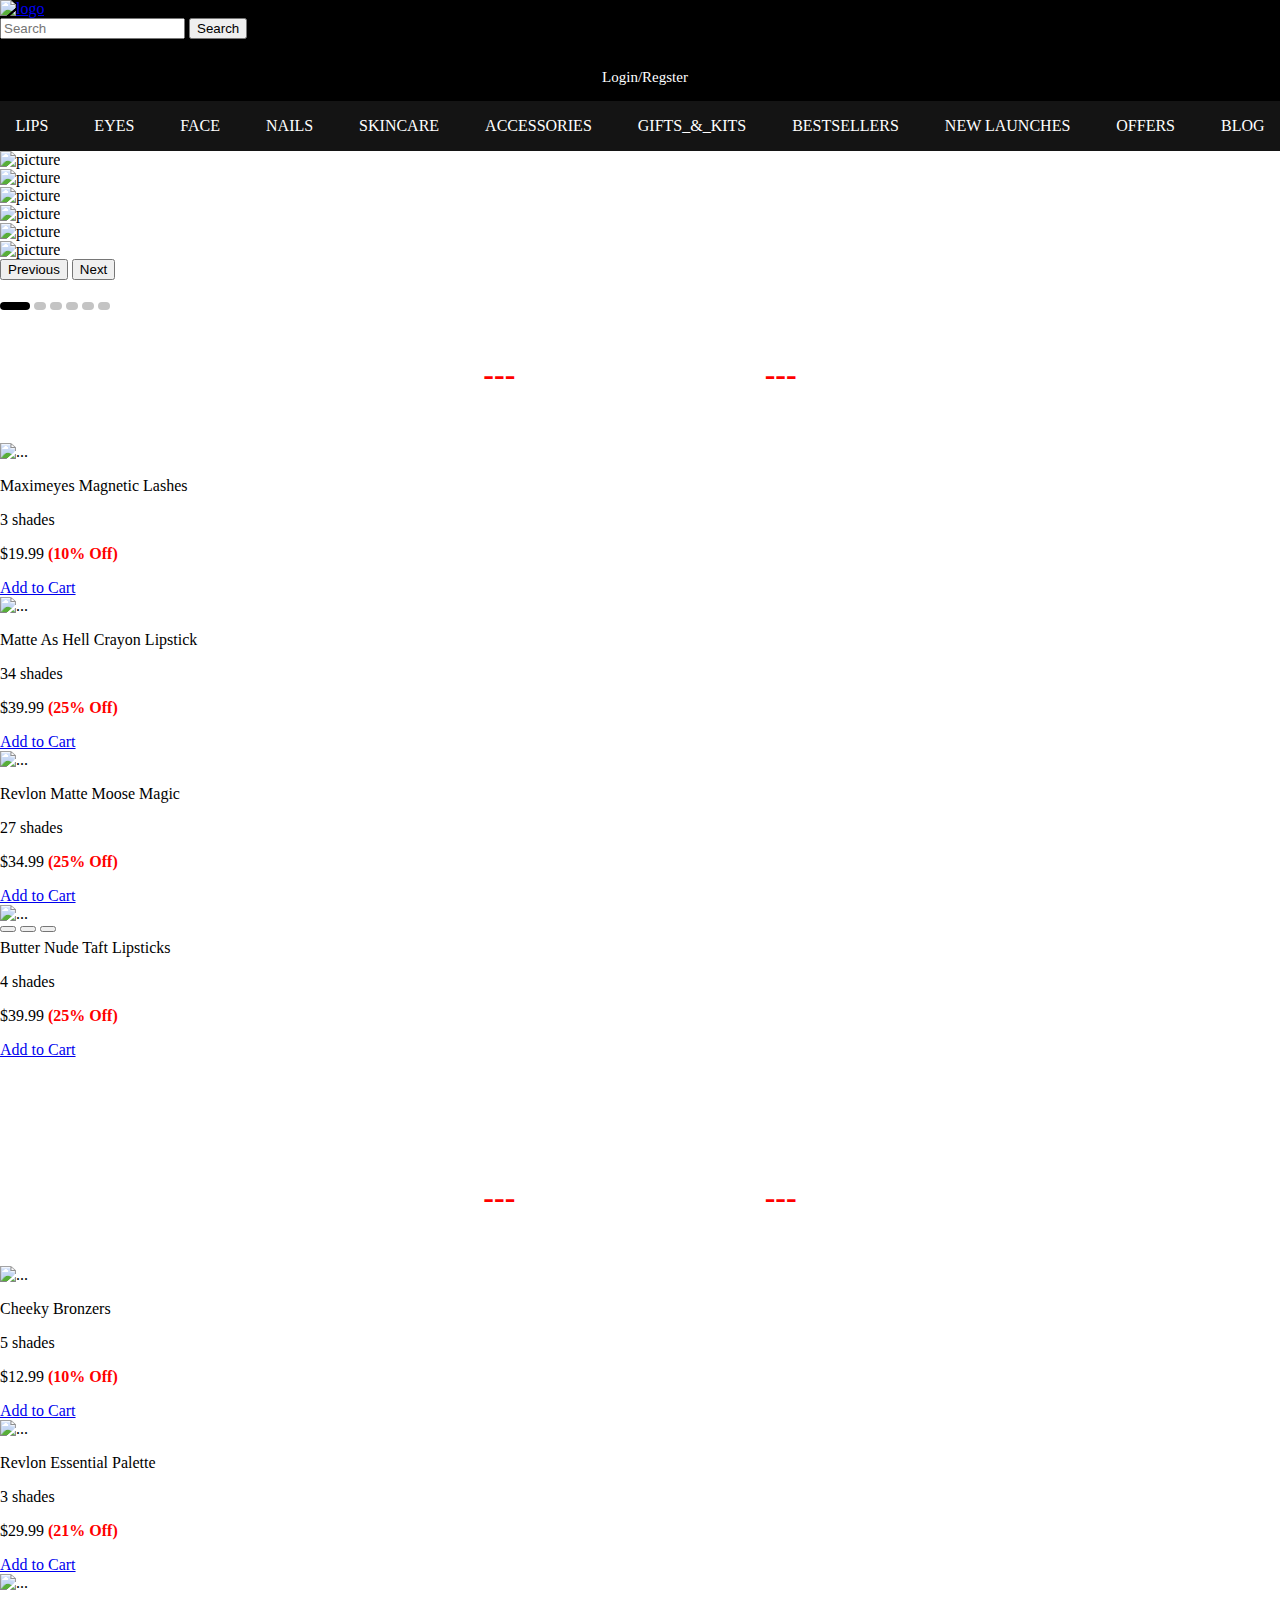
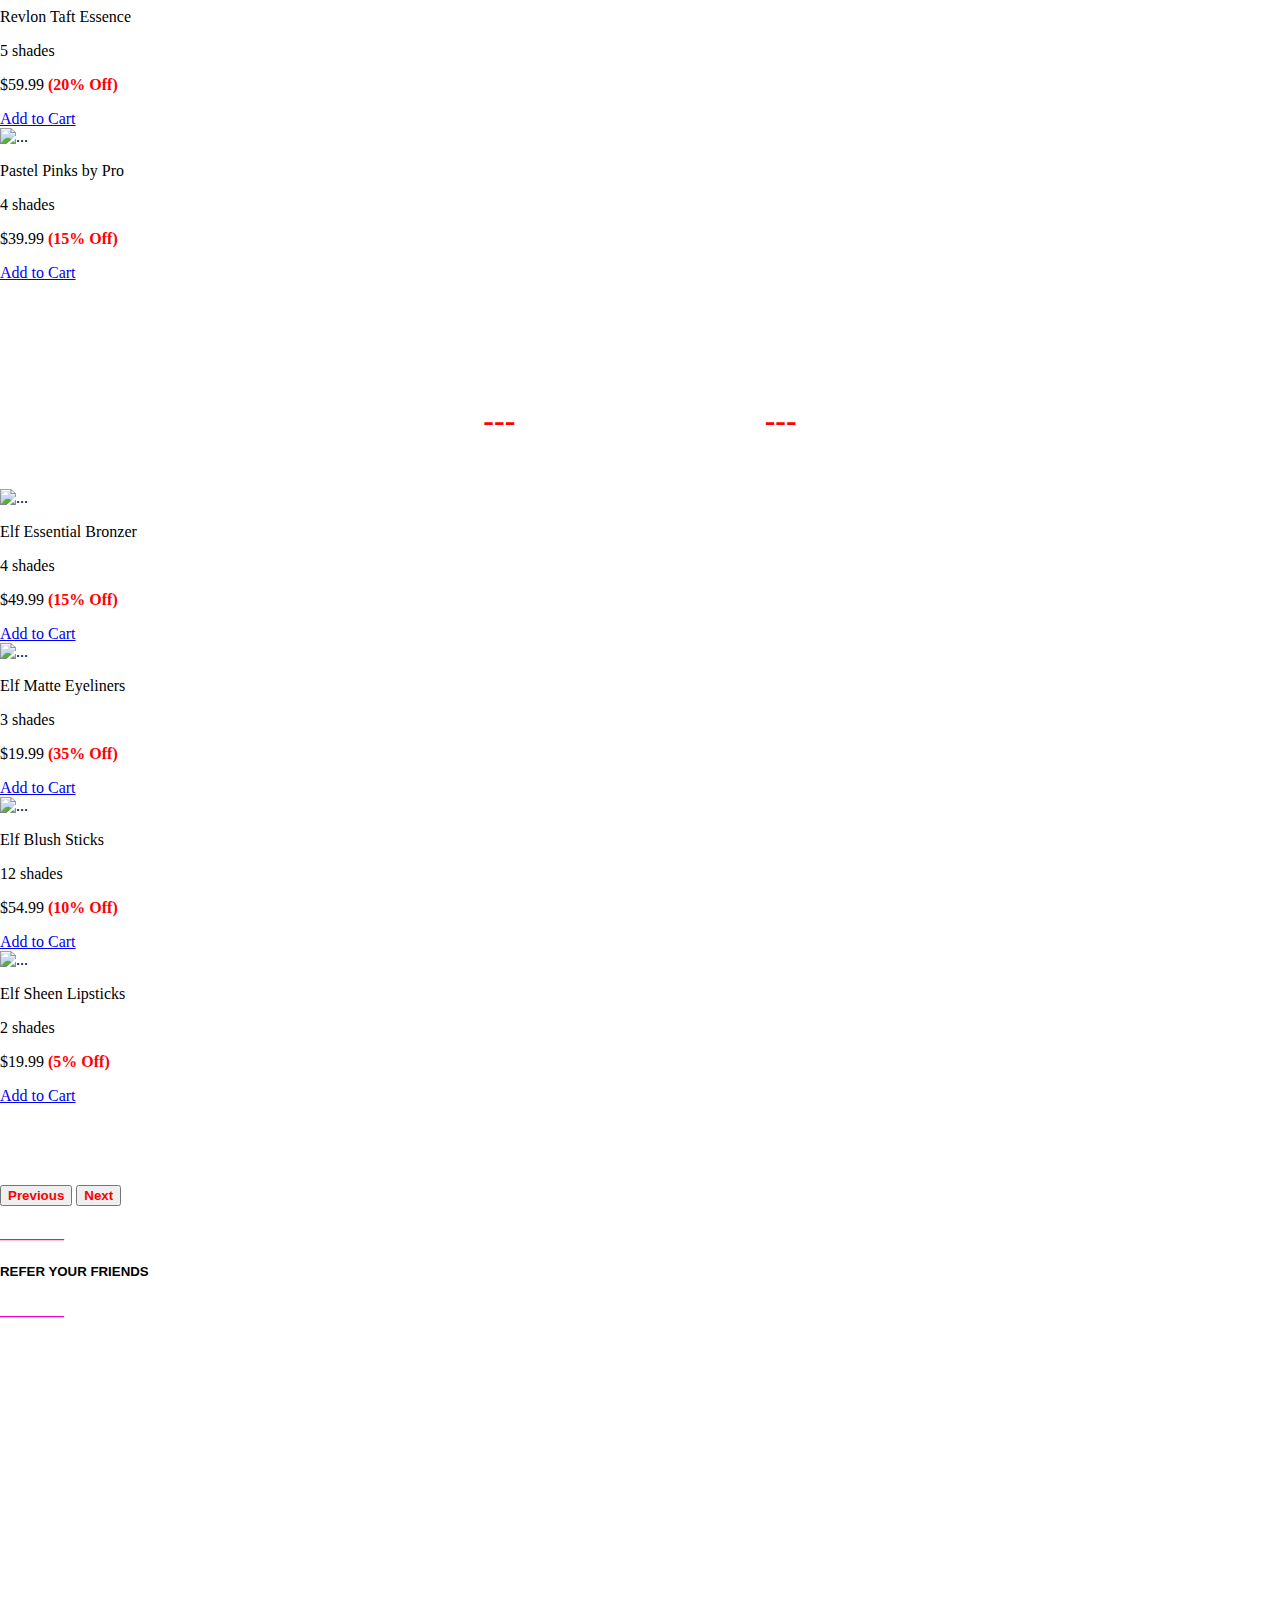
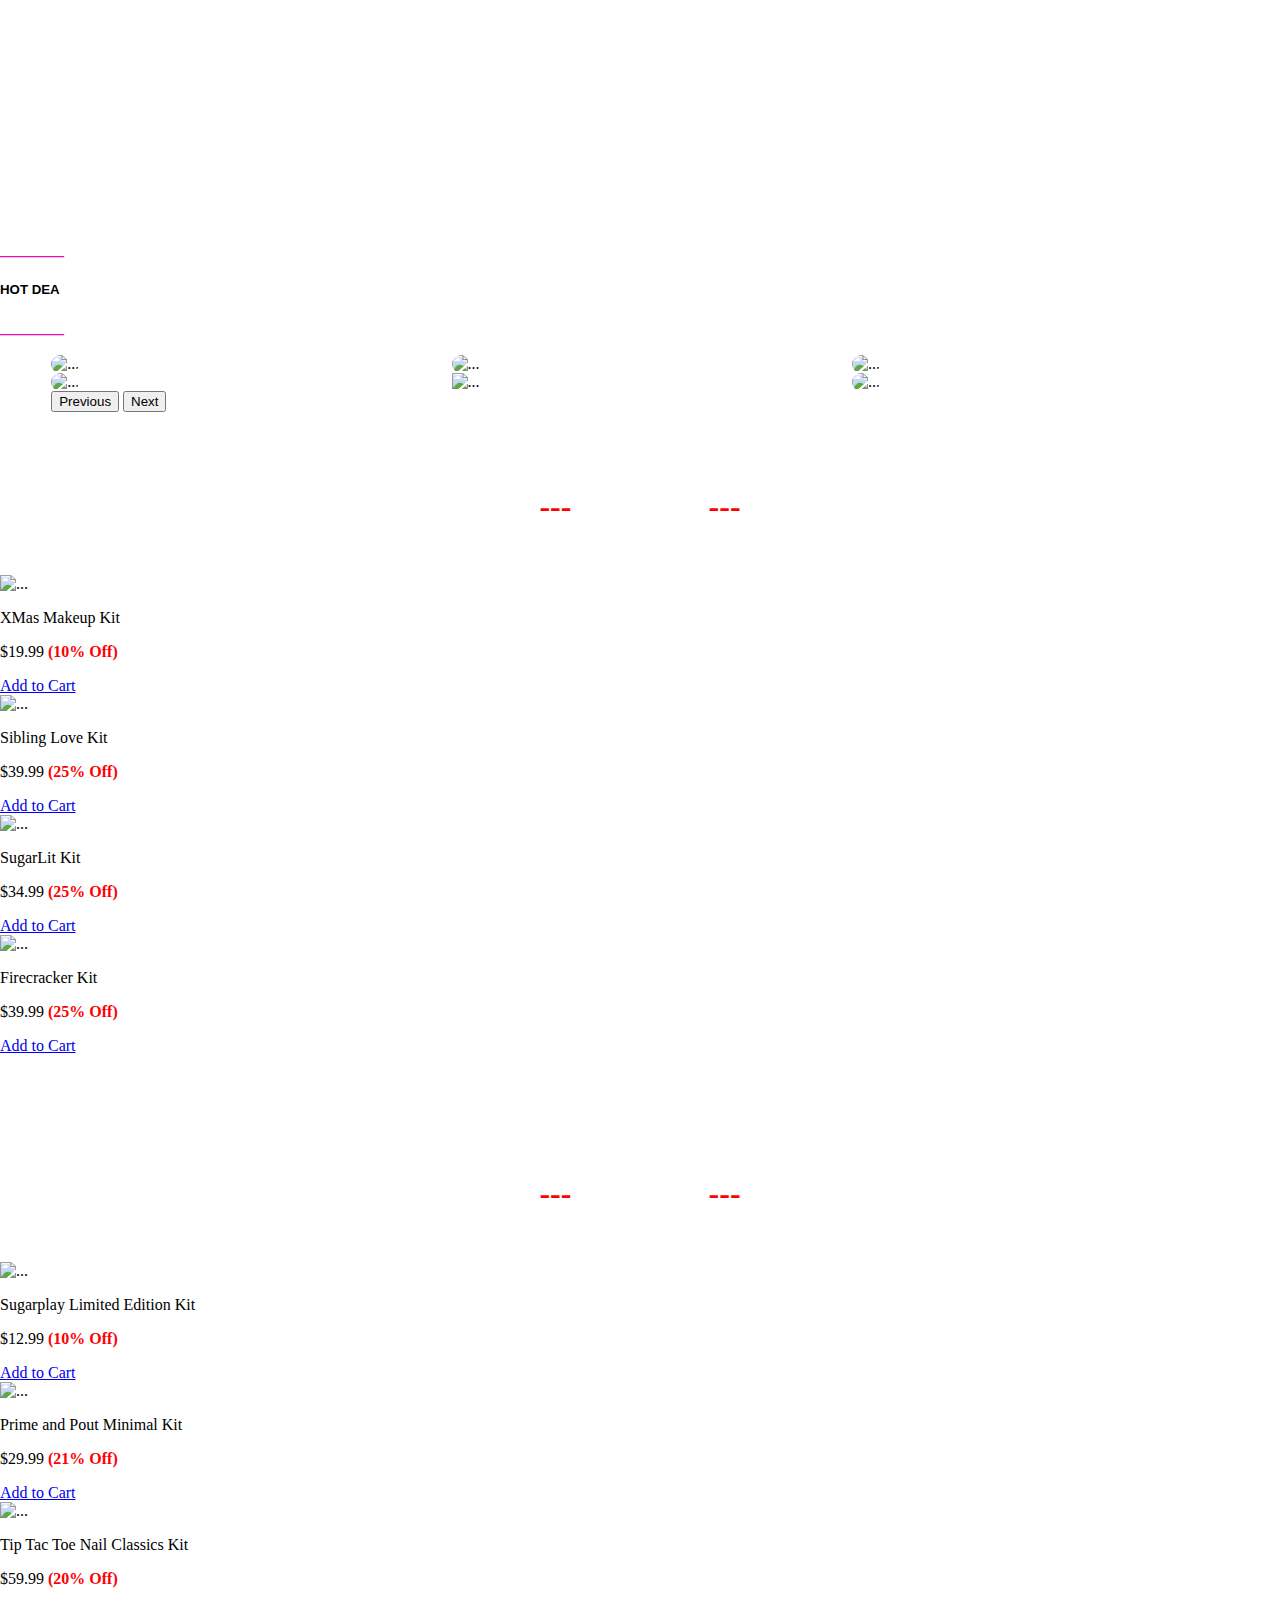
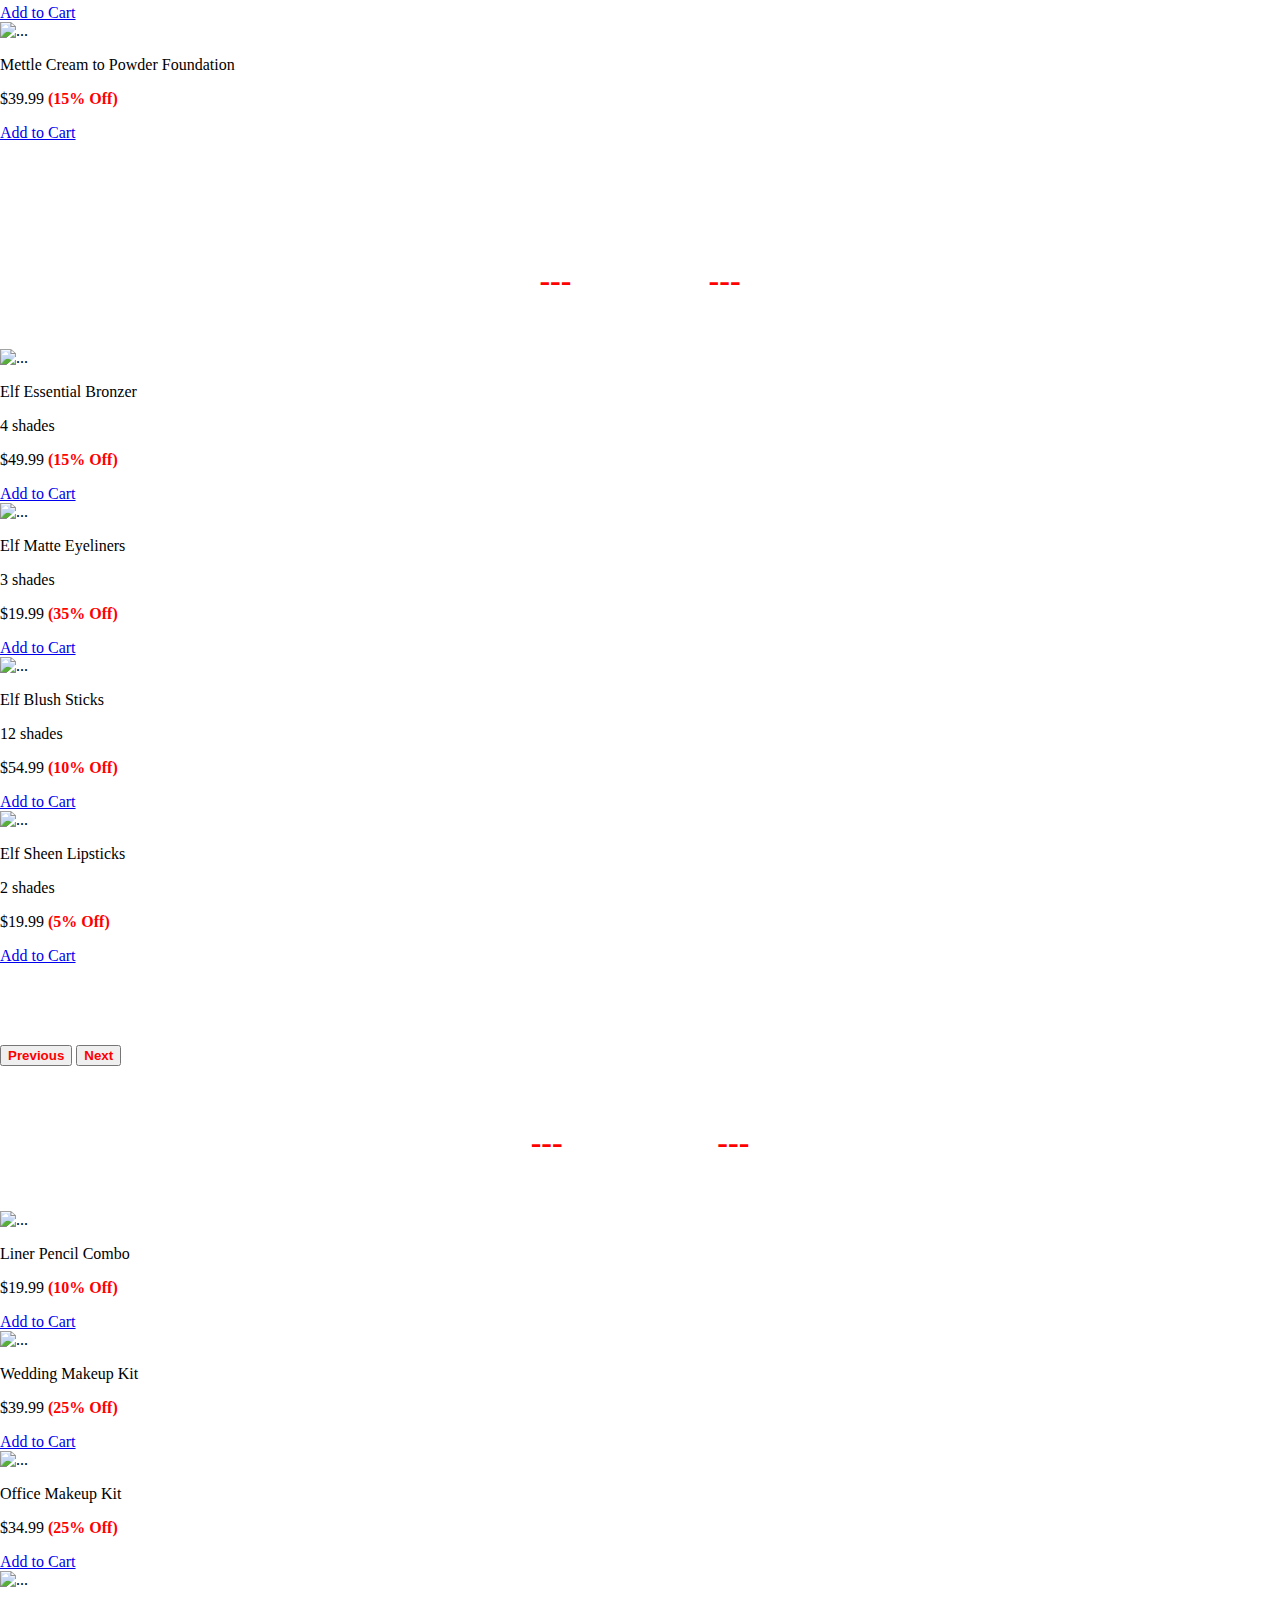
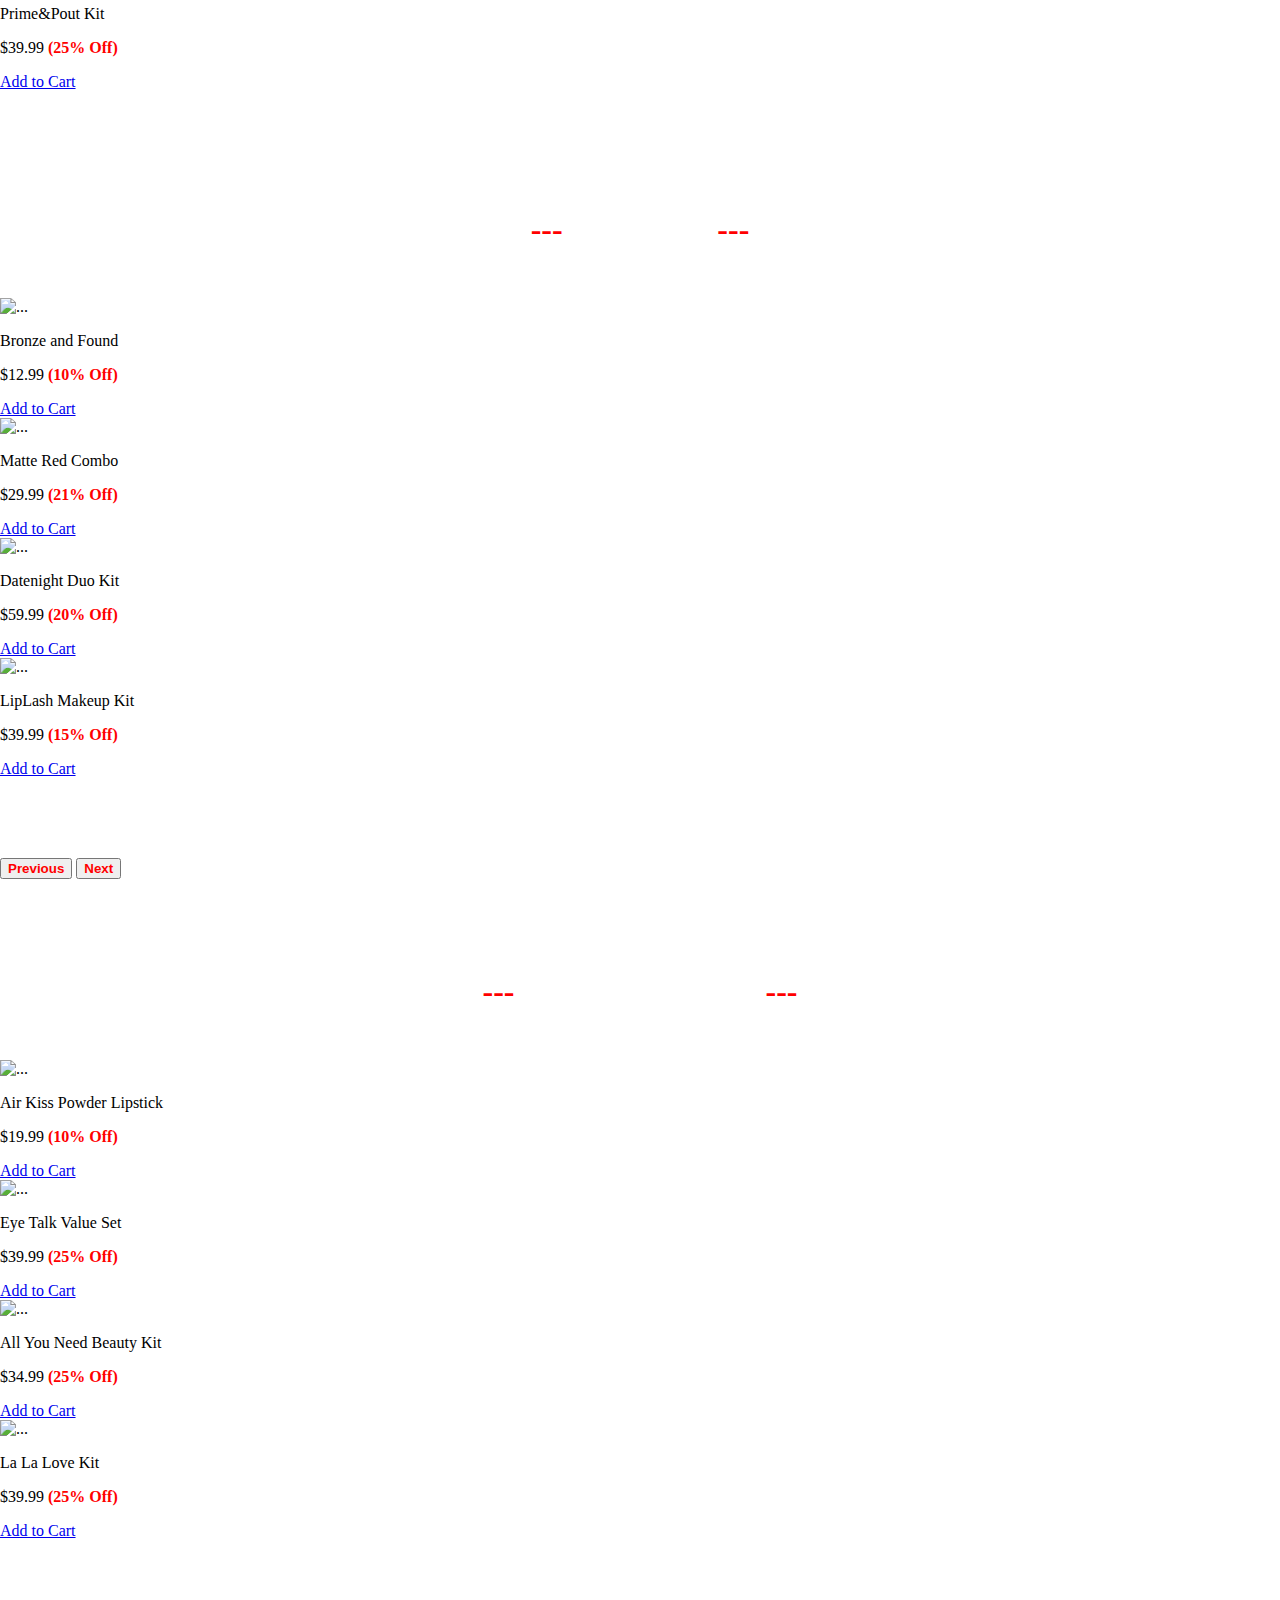
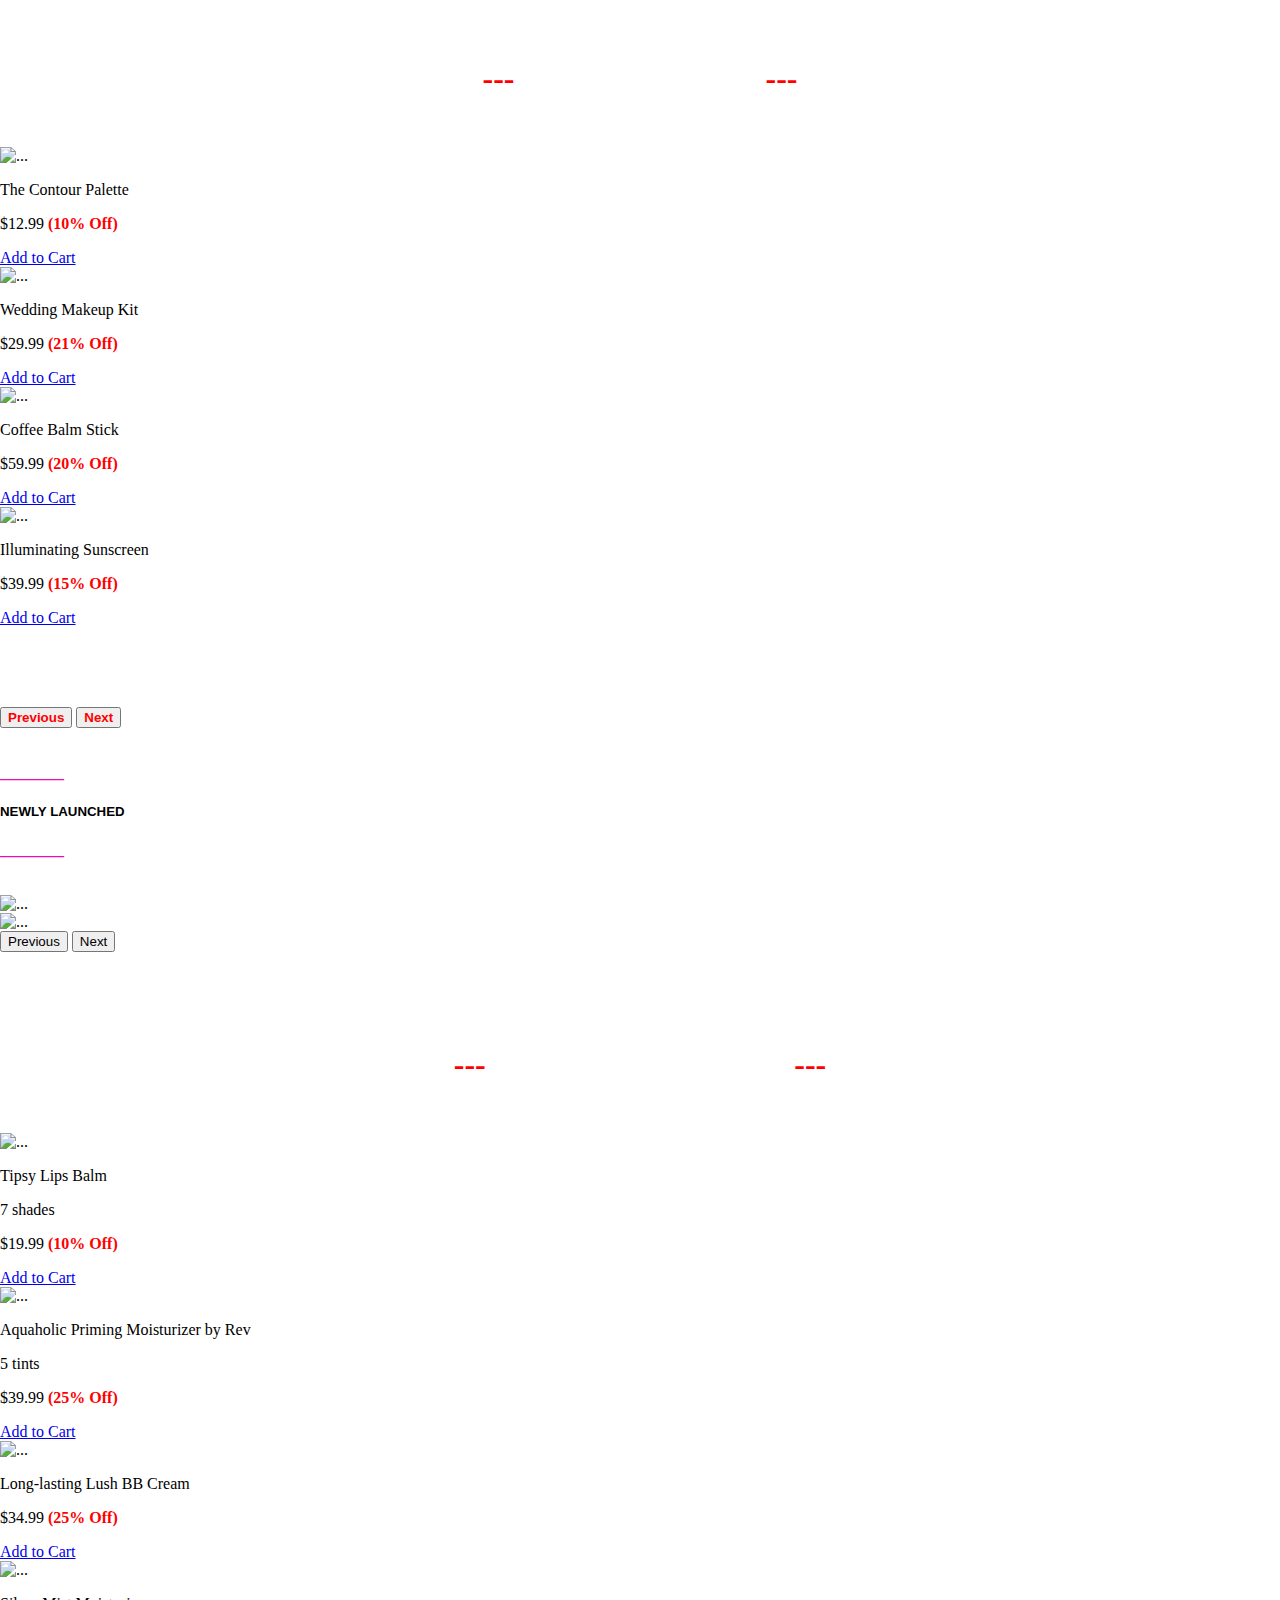
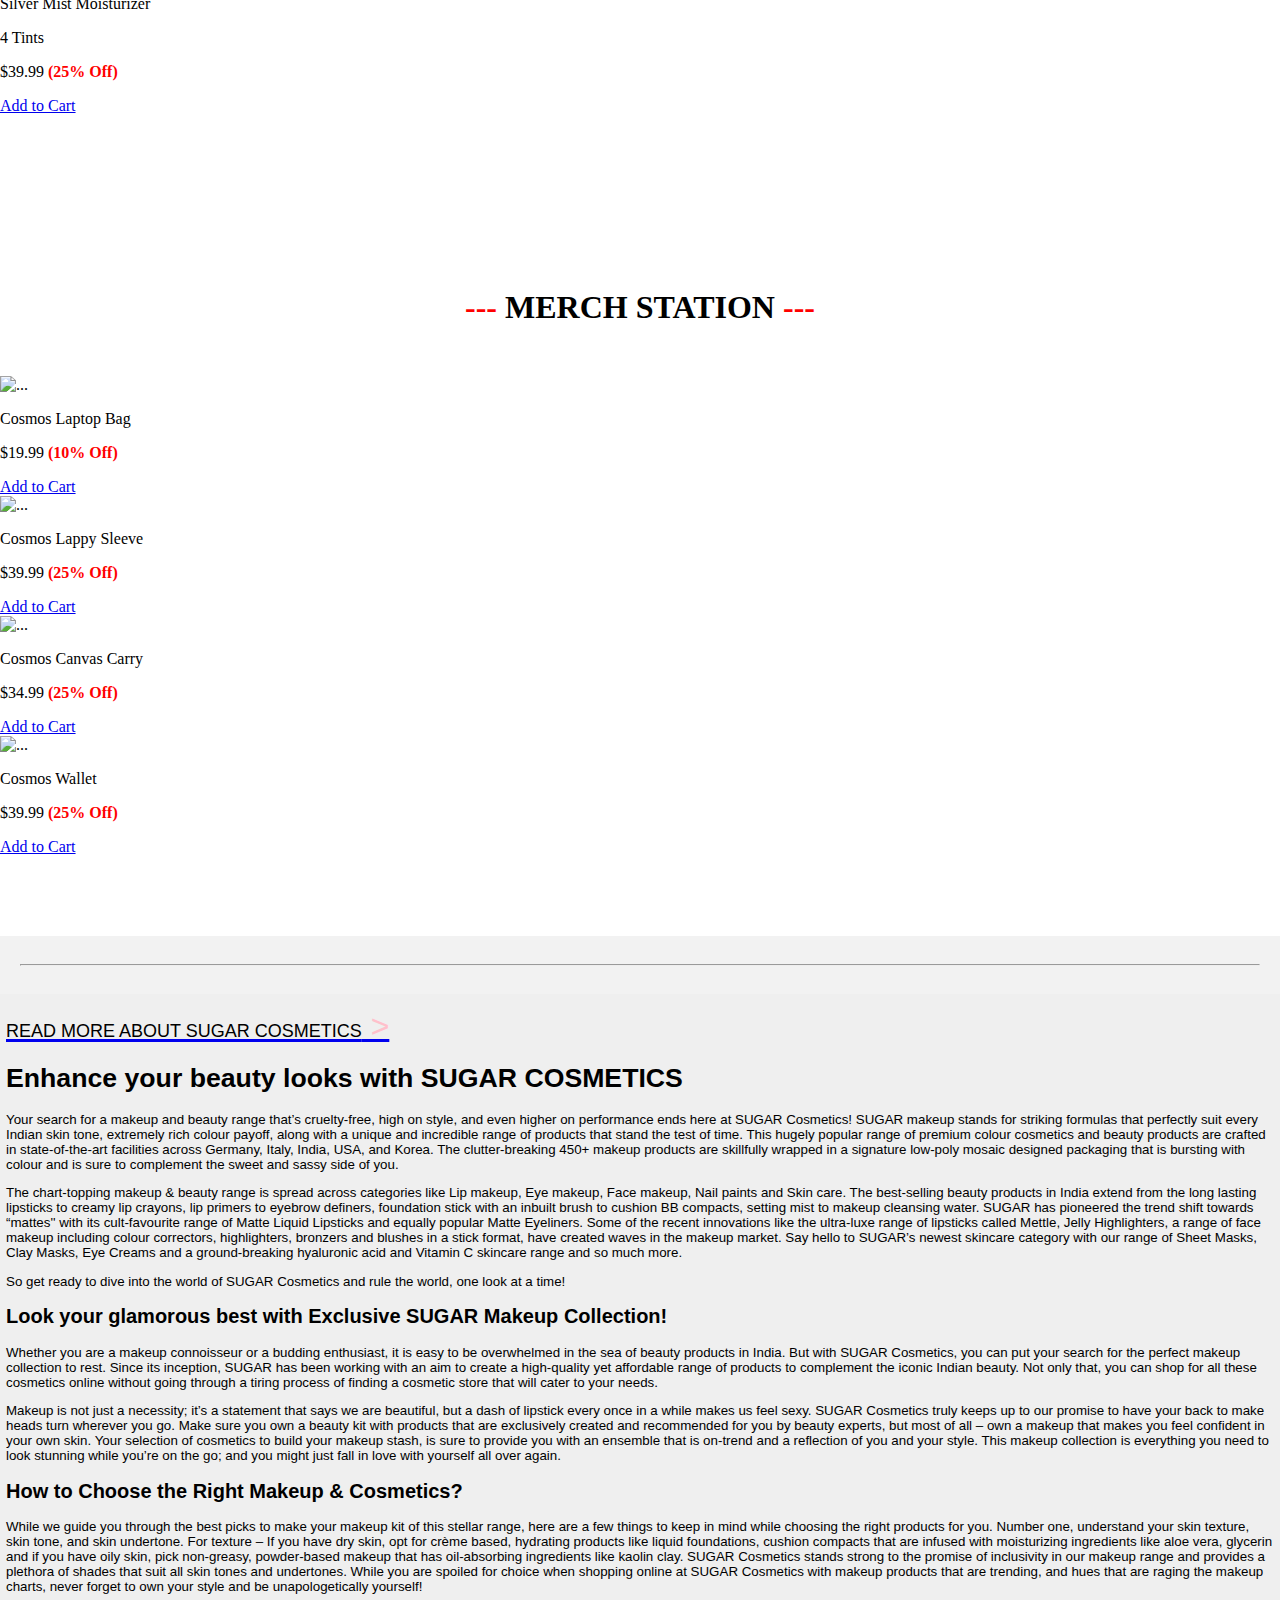
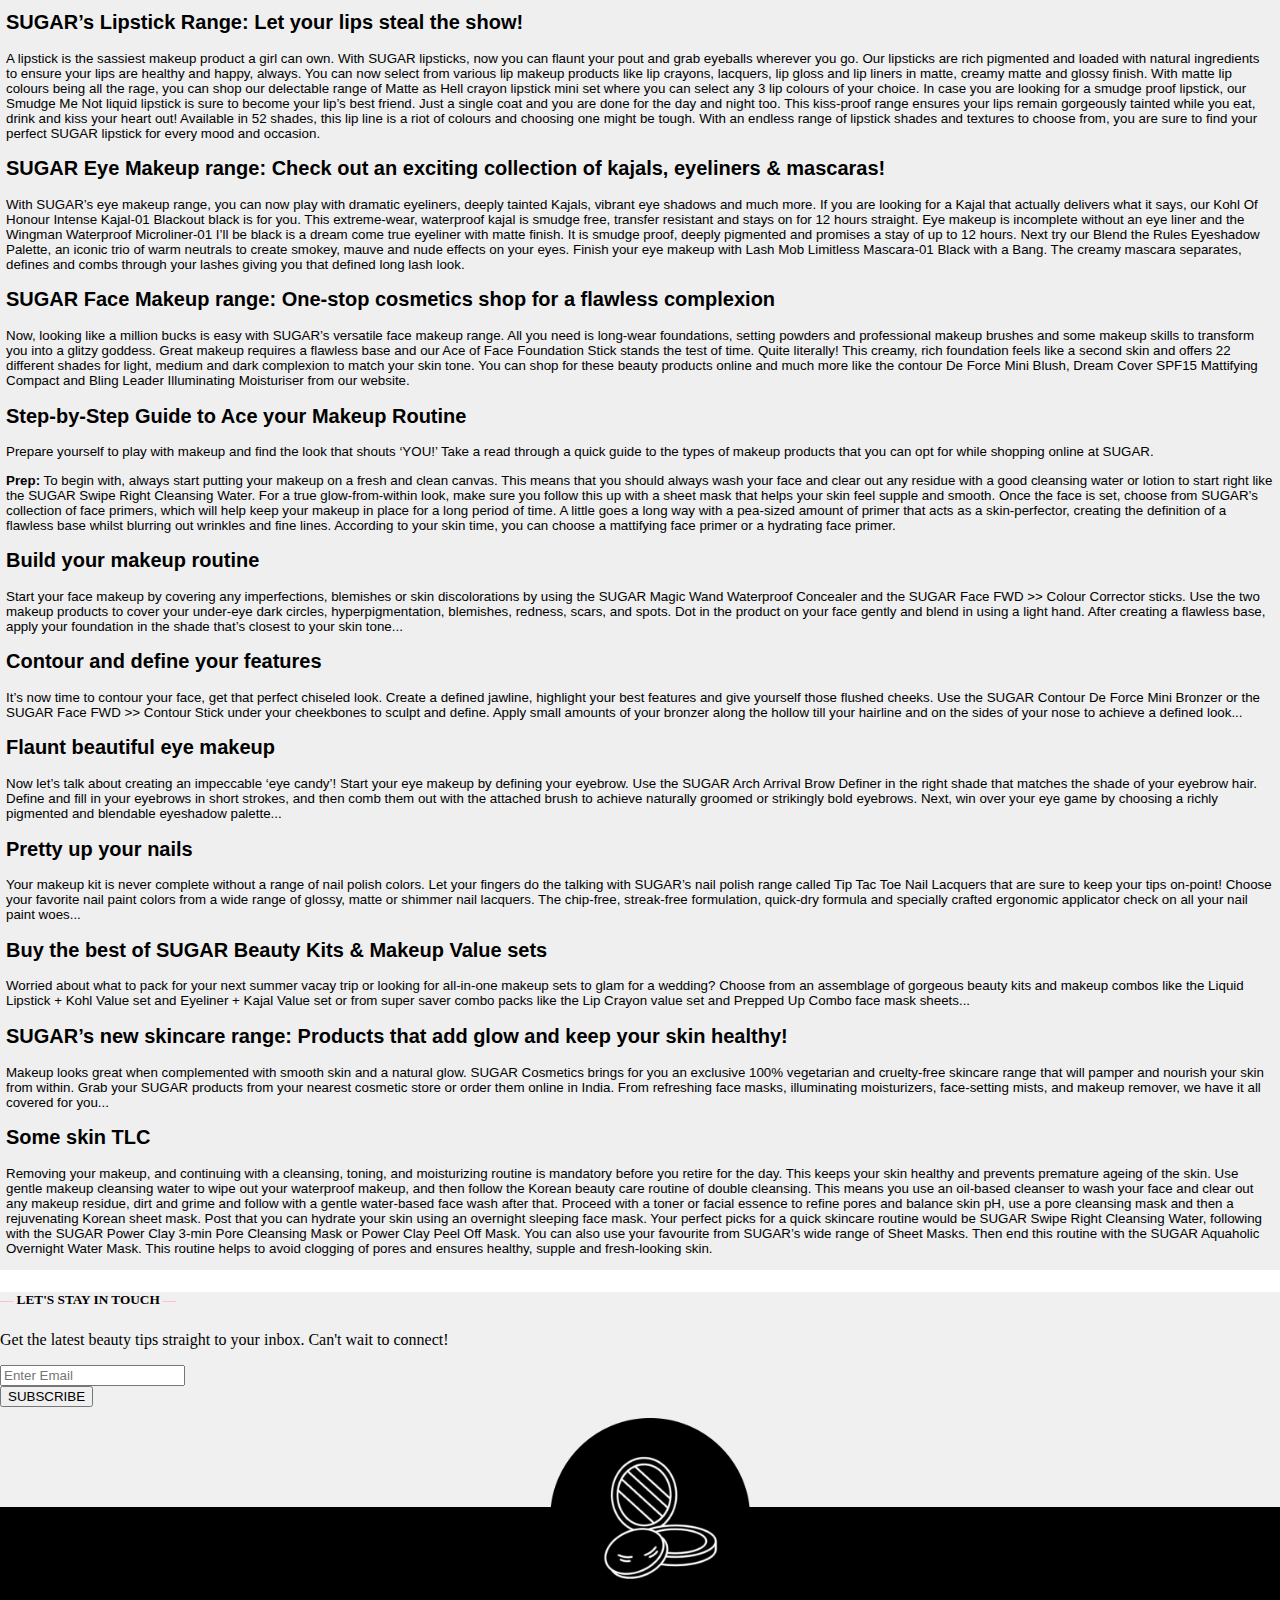
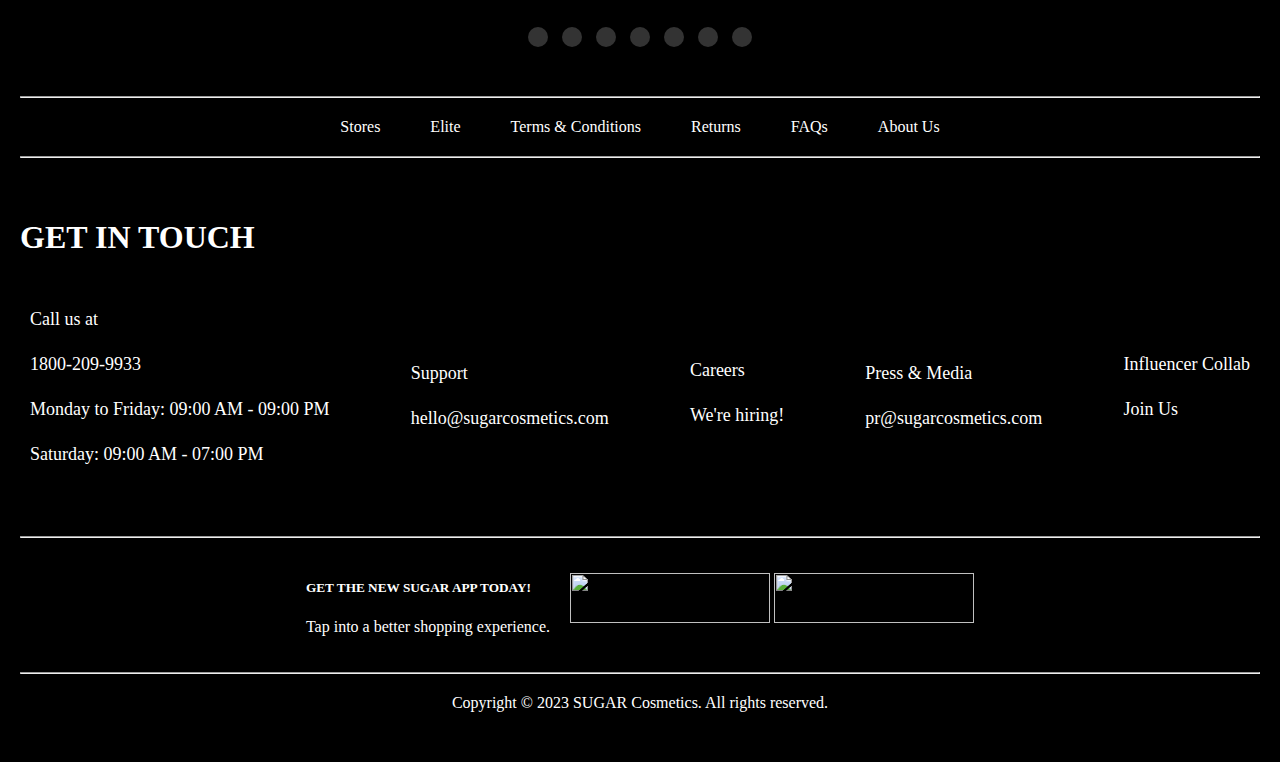
==== Sugar Cosmetics/index.html @ 22fd0c69 "commit" ====
<!DOCTYPE html>
<html lang="en">
  <head>
    <meta charset="UTF-8" />
    <meta name="viewport" content="width=device-width, initial-scale=1.0" />
    <title>SugarCosmetics</title>
    <link
      href="https://cdn.jsdelivr.net/npm/bootstrap@5.3.2/dist/css/bootstrap.min.css"
      rel="stylesheet"
      integrity="sha384-T3c6CoIi6uLrA9TneNEoa7RxnatzjcDSCmG1MXxSR1GAsXEV/Dwwykc2MPK8M2HN"
      crossorigin="anonymous"
    />
    <script
      src="https://kit.fontawesome.com/3c8b7db02b.js"
      crossorigin="anonymous"
    ></script>

    <style>
      /* write youy css here with name */

      body{
        padding: 0;
        margin: 0;
      }

      /* rishank */

#text {
  color: black;
}

#text:hover {
  background-color: black;
  color: white;
}

.line-through {
  color: pink;
  font-weight: bolder;
}

.social-icons {
  background-color: black;
  padding: 10px;
  margin: 10px;
}

.social-icons i {
  color: white;
  font-size: 20px;
  margin: 5px;
  display: inline-block;
  border-radius: 50%;
  background-color: #333;
  padding: 10px;
}

.social-icons i:hover {
  color: #333;
  background-color: white;
}

.f-1 {
  text-decoration: none;
  color: white;
}

/* Add underline on hover */
.f-1:hover {
  text-decoration: underline;
}

/* CSS */

.contact-section {
  color: white;
  background-color: black;
  padding: 20px;
}

.contact-details {
  display: flex;
  flex-wrap: wrap;
  justify-content: space-between;
  align-items: center;
}

.contact-details > div {
  margin: 10px;
}

.contact-details p,
.contact-details a {
  font-size: 18px;
  line-height: 1.5;
}

.contact-details a {
  color: white;
  text-decoration: none;
}

.contact-details a:hover {
  color: #04AA6D;
}


      
       /* Rishwanth  starting*/
       #carouselExampleIndicators {
        position: relative;
      }
      .carousel-indicators {
        margin-top: 15px;
        position: absolute;
        top: 100%;
        gap: 5px;
      }
      #carouselExampleIndicators .carousel-indicators button {
        border: 0px solid #c4c4c4;
        border-radius: 50px;
        height: 8px;
        width: 8px;
        background-color: #c4c4c4;
        transition: width 0.3s ease;
      }
      #carouselExampleIndicators .carousel-indicators button.active {
        width: 30px;
        background-color: black;
      }
      #nav {
        background-image: url(https://i.pinimg.com/originals/a8/76/d3/a876d3d1304c6b4b46648aceda8caa4a.gif);
        background-size: cover;
        background-position: center;
        background-color: black;
        width: 100%;
      }
      #searchbar {
        width: 40%;
      }

      #login {
        display: flex;
        justify-content: center;
        align-items: baseline;
        margin-top: 15px;
        gap: 10px;
        font-size: 15px;
        color: white;
      }
      #ele {
        display: flex;
        justify-content: space-between;
        align-items: center;
        color: white;
        gap: 20px;
        margin-right: 30px;
      }
      #elements {
        height: 50px;
        display: flex;
        justify-content: space-around;
        flex-wrap: wrap;
        column-gap: 15px;
        align-items: center;
        background-color: #141414;
      }
      #elements > p {
        margin-top: 0px;
        margin-bottom: 0px;
      }
      #elements > p > a {
        text-decoration: none;
        color: white;
      }
      #elements > p:hover {
        color: grey;
        cursor: pointer;
        text-decoration: underline solid white;
        text-decoration-thickness: 15%;
      }

      /* Tashwini */

      .car-img{
            padding-top: 20px;
            padding-bottom: 80px;
            background-image: url("https://149405397.v2.pressablecdn.com/wp-content/uploads/2017/08/bg-slt.jpg");
        }

        .car-tash .card-wrapper{
          gap: 20px;
        }

        .car-tash .card-img-top{
            width: 200px;
            margin: auto;
        }

        .car-tash span{
            color: red;
            font-weight: bold;
        }

        .car-tash span>i{
            
            font-weight: bold;
        }

        .car-tash h1{
            color: white; text-align: center; margin-bottom: 50px; margin-top: 20px;
        }

        #carouselPink .car-img{
          background-image: url("https://wallpapers.com/images/hd/rose-gold-desktop-2000-x-1333-xt9wu22l4ysvb5js.jpg");
        }

      /* dayasagar */
      .container{
      height: 50vh;
      background-image: url("https://in.sugarcosmetics.com/_next/image?url=https%3A%2F%2Fd32baadbbpueqt.cloudfront.net%2FHomepage%2F20395dda-05f5-4bdf-8015-a795d7c22678.jpg&w=1920&q=75");
      background-size:cover ;
      background-position: center;
      
      border-radius: 10px;
     }



    </style>
  </head>
  
    <!-- Rishwanth -->
    <nav
      id="nav"
      class="d-flex justify-content-between align-items-center navbar navbar-expand-sm navbar-light p-0"
    >
      <div class="bg-black">
        <a href="#" class="navbar-brand mb-0 p-0">
          <img
            class="d-inline-block align-top m-0 b-0"
            src="Cosmos.jpg"
            alt="logo"
            width="150"
          />
        </a>
      </div>
      <div id="searchbar" class="d-flex">
        <input
          class="form-control me-2 border border-dark"
          type="search"
          placeholder="Search"
          aria-label="Search"
        />
        <button class="btn btn-dark border border-light" type="submit">
          Search
        </button>
      </div>
      <div id="login">
        <i class="fa-solid fa-user fa-lg" style="color: white"></i>
        <p>Login/Regster</p>
      </div>
      <div id="ele">
        <i class="fa-regular fa-heart fa-lg"></i>
        <i class="fa-solid fa-bag-shopping fa-lg"></i>
        <i class="fa-solid fa-tags fa-lg"></i>
      </div>
    </nav>
    <div id="elements">
      <p><a href="#">LIPS</a></p>
      <p><a href="#">EYES</a></p>
      <p><a href="#">FACE</a></p>
      <p><a href="#">NAILS</a></p>
      <p><a href="#">SKINCARE</a> </p>
      <p><a href="#">ACCESSORIES</a></p>
      <p><a href="#">GIFTS_&_KITS</a></p>
      <p><a href="#">BESTSELLERS</a></p>
      <p><a href="#">NEW LAUNCHES</a></p>
      <p><a href="#">OFFERS</a></p>
      <p><a href="#">BLOG</a></p>
    </div>

    <div id="carouselExampleIndicators" class="carousel slide">
      <div class="carousel-indicators">
        <button
          type="button"
          data-bs-target="#carouselExampleIndicators"
          data-bs-slide-to="0"
          class="active"
          aria-current="true"
          aria-label="Slide 1"
        ></button>
        <button
          type="button"
          data-bs-target="#carouselExampleIndicators"
          data-bs-slide-to="1"
          aria-label="Slide 2"
        ></button>
        <button
          type="button"
          data-bs-target="#carouselExampleIndicators"
          data-bs-slide-to="2"
          aria-label="Slide 3"
        ></button>
        <button
          type="button"
          data-bs-target="#carouselExampleIndicators"
          data-bs-slide-to="3"
          aria-label="Slide 4"
        ></button>
        <button
          type="button"
          data-bs-target="#carouselExampleIndicators"
          data-bs-slide-to="4"
          aria-label="Slide 5"
        ></button>
        <button
          type="button"
          data-bs-target="#carouselExampleIndicators"
          data-bs-slide-to="5"
          aria-label="Slide 6"
        ></button>
      </div>
      <div class="carousel-inner">
        <div class="carousel-item active">
          <img
            src="https://in.sugarcosmetics.com/_next/image?url=https%3A%2F%2Fd32baadbbpueqt.cloudfront.net%2FHomepage%2Feb628175-332f-4b75-99b7-8d3769d066b0.jpg&w=1920&q=75"
            class="d-block w-100"
            alt="picture"
          />
        </div>
        <div class="carousel-item">
          <img
            src="https://in.sugarcosmetics.com/_next/image?url=https%3A%2F%2Fd32baadbbpueqt.cloudfront.net%2FHomepage%2Ffe6c8d8f-a7f4-4ce2-a957-695490cba67d.jpg&w=1920&q=75."
            class="d-block w-100"
            alt="picture"
          />
        </div>
        <div class="carousel-item">
          <img
            src="https://in.sugarcosmetics.com/_next/image?url=https%3A%2F%2Fd32baadbbpueqt.cloudfront.net%2FHomepage%2Fe7e8e1e2-6657-4a86-b8c4-264555e70ede.gif&w=1920&q=75"
            class="d-block w-100"
            alt="picture"
          />
        </div>
        <div class="carousel-item">
          <img
            src="https://in.sugarcosmetics.com/_next/image?url=https%3A%2F%2Fd32baadbbpueqt.cloudfront.net%2FHomepage%2Fabd3d589-694b-4f81-a74e-2d836d0edf3a.jpg&w=1920&q=75"
            class="d-block w-100"
            alt="picture"
          />
        </div>
        <div class="carousel-item">
          <img
            src="https://in.sugarcosmetics.com/_next/image?url=https%3A%2F%2Fd32baadbbpueqt.cloudfront.net%2FHomepage%2F3ae7b728-9c87-4cca-81d6-5b6bf835c9db.jpg&w=1920&q=75"
            class="d-block w-100"
            alt="picture"
          />
        </div>
        <div class="carousel-item">
          <img
            src="https://in.sugarcosmetics.com/_next/image?url=https%3A%2F%2Fd32baadbbpueqt.cloudfront.net%2FHomepage%2F38bc78eb-c364-41a9-8730-11d740b15564.jpg&w=1920&q=75"
            class="d-block w-100"
            alt="picture"
          />
        </div>
      </div>
      <button
        class="carousel-control-prev"
        type="button"
        data-bs-target="#carouselExampleIndicators"
        data-bs-slide="prev"
      >
        <span class="carousel-control-prev-icon" aria-hidden="true"></span>
        <span class="visually-hidden">Previous</span>
      </button>
      <button
        class="carousel-control-next"
        type="button"
        data-bs-target="#carouselExampleIndicators"
        data-bs-slide="next"
      >
        <span class="carousel-control-next-icon" aria-hidden="true"></span>
        <span class="visually-hidden">Next</span>
      </button>
    </div>

    <br><br>

    <!-- Tash - Carousel 1-->

    <div id="carouselBestSellers" class="car-tash carousel  slide">
      <div  class="carousel-inner bg-dark bg-gradient ">
        <div class="car-img carousel-item active">
          <h1><span>---</span> BEST SELLERS <span>---</span></h1>

          <div class="card-wrapper d-flex justify-content-center align-items-center ">
              
              <div class="card p-4" style="width: 16rem;">
                  <img src="https://in.sugarcosmetics.com/_next/image?url=https%3A%2F%2Fcdn.shopify.com%2Fs%2Ffiles%2F1%2F0906%2F2558%2Ffiles%2F521737983-parent-1st-card.jpg%3Fv%3D1690905085&w=384&q=75" class="card-img-top" alt="...">
                  <div class="card-body text-center">
                    <p class="card-title">Maximeyes Magnetic Lashes</p>
                    <p class="shades"> 3 shades </p>
                    <p class="price">$19.99 <span>(10% Off)</span></p>
                    <div class="d-flex justify-content-around align-items-center"><span><i class="fa-regular fa-heart fa-2xl" style="color: #000000;"></i></span><a href="#" class="btn btn-dark">Add to Cart</a></div>
                  </div>
              </div>
              <div class="card p-4" style="width: 16rem;">
                  <img src="https://in.sugarcosmetics.com/_next/image?url=https%3A%2F%2Fcdn.shopify.com%2Fs%2Ffiles%2F1%2F0906%2F2558%2Ffiles%2Fparent1stcard_1_7aa4b700-2b5f-4212-8b56-86889ab8a390.jpg%3Fv%3D1689262362&w=384&q=75" class="card-img-top" alt="...">
                  <div class="card-body text-center">
                    <p class="card-title">Matte As Hell Crayon Lipstick</p>
                    <p class="shades"> 34 shades </p>
                    <p class="price">$39.99 <span>(25% Off)</span></p>
                    <div class="d-flex justify-content-around align-items-center"><span><i class="fa-regular fa-heart fa-2xl" style="color: #000000;"></i></span><a href="#" class="btn btn-dark">Add to Cart</a></div>
                  </div>
              </div>
              <div class="card p-4" style="width: 16rem;">
                  <img src="https://in.sugarcosmetics.com/_next/image?url=https%3A%2F%2Fcdn.shopify.com%2Fs%2Ffiles%2F1%2F0906%2F2558%2Fproducts%2FParent-Page_ac0201bb-8f51-447c-b6e0-4404786076a2.jpg%3Fv%3D1680364145&w=384&q=75" class="card-img-top" alt="...">
                  <div class="card-body text-center">
                    <p class="card-title">Revlon Matte Moose Magic</p>
                    <p class="shades"> 27 shades </p>
                    <p class="price">$34.99 <span>(25% Off)</span></p>
                    <div class="d-flex justify-content-around align-items-center"><span><i class="fa-regular fa-heart fa-2xl" style="color: #000000;"></i></span><a href="#" class="btn btn-dark">Add to Cart</a></div>
                  </div>
              </div>
              <div class="card p-4" style="width: 16rem;">
                  <img src="https://netstorage-briefly.akamaized.net/images/904253bb0958a15a.jpg?imwidth=900" class="card-img-top" alt="...">
                  <div class="card-body text-center">
                    <p class="card-title">Butter Nude Taft Lipsticks</p>
                    <p class="shades"> 4 shades </p>
                    <p class="price">$39.99 <span>(25% Off)</span></p>
                    <div class="d-flex justify-content-around align-items-center"><span><i class="fa-regular fa-heart fa-2xl" style="color: #000000;"></i></span><a href="#" class="btn btn-dark">Add to Cart</a></div>
                  </div>
              </div>

          </div>

        </div>
        <div class="car-img carousel-item">
          <h1><span>---</span> BEST SELLERS <span>---</span></h1>

          <div class="card-wrapper d-flex justify-content-center align-items-center ">
              
              <div class="card p-4" style="width: 16rem;">
                  <img src="https://in.sugarcosmetics.com/_next/image?url=https%3A%2F%2Fcdn.shopify.com%2Fs%2Ffiles%2F1%2F0906%2F2558%2Fproducts%2FDreamCoverSpf15MattifyingCompactPDPImagesparent1stcard.jpg%3Fv%3D1680623338&w=384&q=75" class="card-img-top" alt="...">
                  <div class="card-body text-center">
                    <p class="card-title">Cheeky Bronzers</p>
                    <p class="shades"> 5 shades </p>
                    <p class="price">$12.99 <span>(10% Off)</span></p>
                    <div class="d-flex justify-content-around align-items-center"><span><i class="fa-solid fa-heart fa-2xl" style="color: black;"></i></span><a href="#" class="btn btn-dark">Add to Cart</a></div>
                  </div>
              </div>
              <div class="card p-4" style="width: 16rem;">
                  <img src="https://in.sugarcosmetics.com/_next/image?url=https%3A%2F%2Fcdn.shopify.com%2Fs%2Ffiles%2F1%2F0906%2F2558%2Fproducts%2F01.jpg%3Fv%3D1679931324&w=384&q=75" class="card-img-top" alt="...">
                  <div class="card-body text-center">
                    <p class="card-title">Revlon Essential Palette</p>
                    <p class="shades"> 3 shades </p>
                    <p class="price">$29.99 <span>(21% Off)</span></p>
                    <div class="d-flex justify-content-around align-items-center"><span><i class="fa-solid fa-heart fa-2xl" style="color: black;"></i></span><a href="#" class="btn btn-dark">Add to Cart</a></div>
                  </div>
              </div>
              <div class="card p-4" style="width: 16rem;">
                  <img src="https://th.bing.com/th/id/OIP.Zsw-QkQx8WMMnqhw1InclwHaHa?rs=1&pid=ImgDetMain" class="card-img-top" alt="...">
                  <div class="card-body text-center">
                    <p class="card-title">Revlon Taft Essence</p>
                    <p class="shades"> 5 shades </p>
                    <p class="price">$59.99 <span>(20% Off)</span></p>
                    <div class="d-flex justify-content-around align-items-center"><span><i class="fa-solid fa-heart fa-2xl" style="color: black;"></i></span><a href="#" class="btn btn-dark">Add to Cart</a></div>
                  </div>
              </div>
              <div class="card p-4" style="width: 16rem;">
                  <img src="https://th.bing.com/th/id/OIP.BLdZB-jOoFNzAWf32JWDhwHaHa?w=800&h=800&rs=1&pid=ImgDetMain" class="card-img-top" alt="...">
                  <div class="card-body text-center">
                    <p class="card-title">Pastel Pinks by Pro</p>
                    <p class="shades"> 4 shades </p>
                    <p class="price">$39.99 <span>(15% Off)</span></p>
                    <div class="d-flex justify-content-around align-items-center"><span><i class="fa-solid fa-heart fa-2xl" style="color:black;"></i></span><a href="#" class="btn btn-dark">Add to Cart</a></div>
                  </div>
              </div>

          </div>
        </div>
        <div class="car-img carousel-item">
          <h1><span>---</span> BEST SELLERS <span>---</span></h1>

          <div class="card-wrapper d-flex justify-content-center align-items-center ">
              
              <div class="card p-4" style="width: 16rem;">
                  <img src="https://i5.walmartimages.com/asr/392ed947-08aa-4a5a-8256-cfdd9774bed7.b75c63cfe159d3063d5e7fe0ead2929e.jpeg?odnHeight=117&odnWidth=117&odnBg=FFFFFF" class="card-img-top" alt="...">
                  <div class="card-body text-center">
                    <p class="card-title">Elf Essential Bronzer</p>
                    <p class="shades"> 4 shades </p>
                    <p class="price">$49.99 <span>(15% Off)</span></p>
                    <div class="d-flex justify-content-around align-items-center"><span><i class="fa-solid fa-heart fa-2xl" style="color: #000000;"></i></span><a href="#" class="btn btn-dark">Add to Cart</a></div>
                  </div>
              </div>
              <div class="card p-4" style="width: 16rem;">
                  <img src="https://www.elfcosmetics.co.uk/dw/image/v2/BBXC_PRD/on/demandware.static/-/Sites-elf-master/default/dw5e170dda/2019/cream_eyeliner_SL_98733.jpg?sfrm=jpg" class="card-img-top" alt="...">
                  <div class="card-body text-center">
                    <p class="card-title">Elf Matte Eyeliners</p>
                    <p class="shades"> 3 shades </p>
                    <p class="price">$19.99 <span>(35% Off)</span></p>
                    <div class="d-flex justify-content-around align-items-center"><span><i class="fa-solid fa-heart fa-2xl" style="color: #000000;"></i></span><a href="#" class="btn btn-dark">Add to Cart</a></div>
                  </div>
              </div>
              <div class="card p-4" style="width: 16rem;">
                  <img src="https://images.lifestyleasia.com/wp-content/uploads/sites/7/2021/01/07202134/93821335_10156002898017465_1254061421717618688_o-560x560.jpg" class="card-img-top" alt="...">
                  <div class="card-body text-center">
                    <p class="card-title">Elf Blush Sticks</p>
                    <p class="shades"> 12 shades </p>
                    <p class="price">$54.99 <span>(10% Off)</span></p>
                    <div class="d-flex justify-content-around align-items-center"><span><i class="fa-solid fa-heart fa-2xl" style="color: #000000;"></i></span><a href="#" class="btn btn-dark">Add to Cart</a></div>
                  </div>
              </div>
              <div class="card p-4" style="width: 16rem;">
                  <img src="https://th.bing.com/th/id/OIP.goRjn1wyDmgwNDNwhQB2XQAAAA?w=425&h=425&rs=1&pid=ImgDetMain" class="card-img-top" alt="...">
                  <div class="card-body text-center">
                    <p class="card-title">Elf Sheen Lipsticks</p>
                    <p class="shades"> 2 shades </p>
                    <p class="price">$19.99 <span>(5% Off)</span></p>
                    <div class="d-flex justify-content-around align-items-center"><span><i class="fa-solid fa-heart fa-2xl" style="color: #000000;"></i></span><a href="#" class="btn btn-dark">Add to Cart</a></div>
                  </div>
              </div>

          </div>
        </div>
      </div>
      <button class="carousel-control-prev" type="button" data-bs-target="#carouselBestSellers" data-bs-slide="prev">
        <span class="carousel-control-prev-icon" aria-hidden="true"></span>
        <span class="visually-hidden">Previous</span>
      </button>
      <button class="carousel-control-next" type="button" data-bs-target="#carouselBestSellers" data-bs-slide="next">
        <span class="carousel-control-next-icon" aria-hidden="true"></span>
        <span class="visually-hidden">Next</span>
      </button>
    </div>

   







    <!-- Pratik and Dayasagar -->
    <br>
    <div class="d-flex justify-content-center">
      <div class="mx-2" style="color: rgb(241, 7, 183); font-weight: bold; ">________</div>
      <h5 class="mx-2" style="font-family: 'Franklin Gothic Medium', 'Arial Narrow', Arial, sans-serif;">REFER YOUR FRIENDS</h5>
      <div class="mx-2" style="color: rgb(241, 7, 183); font-weight: bold;">________</div>
  </div>
    <br>
    <br>
    <div class="container"></div>
    <br>
    <br>
    <div class="d-flex justify-content-center">
      <div class="mx-2" style="color: rgb(241, 7, 183); font-weight: bold;">________</div>
      <h5 class="mx-2" style="font-family: 'Franklin Gothic Medium', 'Arial Narrow', Arial, sans-serif;">HOT DEA</h5>
      <div class="mx-2" style="color: rgb(241, 7, 183); font-weight: bold;">________</div>
  </div>
  <br>
  <div id="carouselExampleFade" class="carousel slide carousel-fade" style="margin-left: 4%; margin-right: 4%;">
    <div class="carousel-inner">
        <div class="carousel-item active" style="display: grid; grid-template-columns: repeat(3, 1fr); gap: 2%; ">
          <div  >  <img style="border-radius: 20px;" src="https://in.sugarcosmetics.com/_next/image?url=https://d32baadbbpueqt.cloudfront.net/Homepage/87bdf177-d99b-4b0b-92c6-34204e201aaf.jpg&w=1920&q=75" class="d-block w-100" alt="..."></div>
          <div >  <img style="border-radius: 20px;" src="https://d32baadbbpueqt.cloudfront.net/Homepage/a8997373-1d93-460b-81a2-cadb84ab5cca.gif" class="d-block w-100" alt="..."></div>
         <div >   <img style="border-radius: 20px;" src="https://in.sugarcosmetics.com/_next/image?url=https://d32baadbbpueqt.cloudfront.net/Homepage/72202ad7-4872-4d81-b61e-09dc2621d887.jpg&w=1920&q=75" class="d-block w-100" alt="..."></div>
        </div>
        <div class="carousel-item" style="display: grid; grid-template-columns: repeat(3,1fr); gap: 2%; ">
        <div >  <img style="border-radius: 20px;" src="https://d32baadbbpueqt.cloudfront.net/Homepage/9b92bb73-edd9-4b40-84be-c0a3f9c32d7c.gif" class="d-block w-100" alt="..."></div>
         <div> <img style="border: 20px;" src="https://in.sugarcosmetics.com/_next/image?url=https://d32baadbbpueqt.cloudfront.net/Homepage/a376e8d4-5e02-4dfb-b649-3dc4807499c5.jpg&w=1920&q=75" class="d-block w-100" alt="..."></div>
       <div >   <img style="border-radius: 20px;" src="https://d32baadbbpueqt.cloudfront.net/Homepage/062d29c6-31e6-4bee-861a-3b8f47c2bab4.gif" class="d-block w-100" alt="..."></div>
        </div>
       
    </div>
    <button class="carousel-control-prev" type="button" data-bs-target="#carouselExampleFade" data-bs-slide="prev">
        <span class="carousel-control-prev-icon" aria-hidden="true"></span>
        <span class="visually-hidden">Previous</span>
    </button>
    <button class="carousel-control-next" type="button" data-bs-target="#carouselExampleFade" data-bs-slide="next">
        <span class="carousel-control-next-icon" aria-hidden="true"></span>
        <span class="visually-hidden">Next</span>
    </button>
</div>
<br>

    <!-- Tash - Carousel 2-->
    <br>
    <div id="carouselJustIn" class="car-tash carousel slide">
      <div  class="carousel-inner bg-dark bg-gradient ">
        <div class="car-img carousel-item active">
          <h1><span>---</span> JUST IN <span>---</span></h1>

          <div class="card-wrapper d-flex justify-content-center align-items-center ">
              
              <div class="card p-4" style="width: 16rem;">
                  <img src="https://in.sugarcosmetics.com/_next/image?url=https%3A%2F%2Fcdn.shopify.com%2Fs%2Ffiles%2F1%2F0906%2F2558%2Ffiles%2FX-mas-Glow-Kit---WBG.jpg2.jpg%3Fv%3D1702741432&w=384&q=75" class="card-img-top" alt="...">
                  <div class="card-body text-center">
                    <p class="card-title">XMas Makeup Kit</p>
                    <p class="shades"> </p>
                    <p class="price">$19.99 <span>(10% Off)</span></p>
                    <div class="d-flex justify-content-around align-items-center"><span><i class="fa-solid fa-heart fa-2xl" style="color:#000000;"></i></span><a href="#" class="btn btn-dark">Add to Cart</a></div>
                  </div>
              </div>
              <div class="card p-4" style="width: 16rem;">
                  <img src="https://in.sugarcosmetics.com/_next/image?url=https%3A%2F%2Fcdn.shopify.com%2Fs%2Ffiles%2F1%2F0906%2F2558%2Ffiles%2FSibling-Love-Limited-Edition-Gift-Set---WBG.jpg%3Fv%3D1700063053&w=384&q=75" class="card-img-top" alt="...">
                  <div class="card-body text-center">
                    <p class="card-title">Sibling Love Kit</p>
                    <p class="shades">  </p>
                    <p class="price">$39.99 <span>(25% Off)</span></p>
                    <div class="d-flex justify-content-around align-items-center"><span><i class="fa-solid fa-heart fa-2xl" style="color:#000000;"></i></span><a href="#" class="btn btn-dark">Add to Cart</a></div>
                  </div>
              </div>
              <div class="card p-4" style="width: 16rem;">
                  <img src="https://in.sugarcosmetics.com/_next/image?url=https%3A%2F%2Fcdn.shopify.com%2Fs%2Ffiles%2F1%2F0906%2F2558%2Ffiles%2F557201168-lantern-kit-wbg_1.jpg%3Fv%3D1699631109&w=384&q=75" class="card-img-top" alt="...">
                  <div class="card-body text-center">
                    <p class="card-title">SugarLit Kit</p>
                    <p class="shades">  </p>
                    <p class="price">$34.99 <span>(25% Off)</span></p>
                    <div class="d-flex justify-content-around align-items-center"><span><i class="fa-solid fa-heart fa-2xl" style="color: #000000;"></i></span><a href="#" class="btn btn-dark">Add to Cart</a></div>
                  </div>
              </div>
              <div class="card p-4" style="width: 16rem;">
                  <img src="https://in.sugarcosmetics.com/_next/image?url=https%3A%2F%2Fcdn.shopify.com%2Fs%2Ffiles%2F1%2F0906%2F2558%2Ffiles%2F556253270-1.jpg%3Fv%3D1699458185&w=384&q=75" class="card-img-top" alt="...">
                  <div class="card-body text-center">
                    <p class="card-title">Firecracker Kit</p>
                    <p class="shades">  </p>
                    <p class="price">$39.99 <span>(25% Off)</span></p>
                    <div class="d-flex justify-content-around align-items-center"><span><i class="fa-solid fa-heart fa-2xl" style="color:#000000;"></i></span><a href="#" class="btn btn-dark">Add to Cart</a></div>
                  </div>
              </div>

          </div>

        </div>
        <div class="car-img carousel-item">
          <h1><span>---</span> JUST IN <span>---</span></h1>

          <div class="card-wrapper d-flex justify-content-center align-items-center ">
              
              <div class="card p-4" style="width: 16rem;">
                  <img src="https://in.sugarcosmetics.com/_next/image?url=https%3A%2F%2Fcdn.shopify.com%2Fs%2Ffiles%2F1%2F0906%2F2558%2Ffiles%2FSUGAR-PLAY-X-PETA-Limited-edition-kit---WBG_1.gif%3Fv%3D1699426907&w=384&q=75" class="card-img-top" alt="...">
                  <div class="card-body text-center">
                    <p class="card-title">Sugarplay Limited Edition Kit</p>
                    <p class="shades"> </p>
                    <p class="price">$12.99 <span>(10% Off)</span></p>
                    <div class="d-flex justify-content-around align-items-center"><span><i class="fa-solid fa-heart fa-2xl" style="color: #000000;"></i></span><a href="#" class="btn btn-dark">Add to Cart</a></div>
                  </div>
              </div>
              <div class="card p-4" style="width: 16rem;">
                  <img src="https://in.sugarcosmetics.com/_next/image?url=https%3A%2F%2Fcdn.shopify.com%2Fs%2Ffiles%2F1%2F0906%2F2558%2Ffiles%2F549928439-main-img.jpg%3Fv%3D1698248481&w=384&q=75" class="card-img-top" alt="...">
                  <div class="card-body text-center">
                    <p class="card-title">Prime and Pout Minimal Kit</p>
                    <p class="shades"></p>
                    <p class="price">$29.99 <span>(21% Off)</span></p>
                    <div class="d-flex justify-content-around align-items-center"><span><i class="fa-solid fa-heart fa-2xl" style="color: #000000;"></i></span><a href="#" class="btn btn-dark">Add to Cart</a></div>
                  </div>
              </div>
              <div class="card p-4" style="width: 16rem;">
                  <img src="https://in.sugarcosmetics.com/_next/image?url=https%3A%2F%2Fcdn.shopify.com%2Fs%2Ffiles%2F1%2F0906%2F2558%2Ffiles%2Fparent1stcard_2.jpg%3Fv%3D1695742994&w=384&q=75" class="card-img-top" alt="...">
                  <div class="card-body text-center">
                    <p class="card-title">Tip Tac Toe Nail Classics Kit</p>
                    <p class="shades"> </p>
                    <p class="price">$59.99 <span>(20% Off)</span></p>
                    <div class="d-flex justify-content-around align-items-center"><span><i class="fa-solid fa-heart fa-2xl" style="color:#000000;"></i></span><a href="#" class="btn btn-dark">Add to Cart</a></div>
                  </div>
              </div>
              <div class="card p-4" style="width: 16rem;">
                  <img src="https://in.sugarcosmetics.com/_next/image?url=https%3A%2F%2Fcdn.shopify.com%2Fs%2Ffiles%2F1%2F0906%2F2558%2Ffiles%2F1_302fb1a0-4862-49b1-bd45-404e6ce8e578.jpg%3Fv%3D1694792648&w=384&q=75" class="card-img-top" alt="...">
                  <div class="card-body text-center">
                    <p class="card-title">Mettle Cream to Powder Foundation</p>
                    <p class="shades"> </p>
                    <p class="price">$39.99 <span>(15% Off)</span></p>
                    <div class="d-flex justify-content-around align-items-center"><span><i class="fa-solid fa-heart fa-2xl" style="color: #000000;"></i></span><a href="#" class="btn btn-dark">Add to Cart</a></div>
                  </div>
              </div>

          </div>
        </div>
        <div class="car-img carousel-item">
          <h1><span>---</span> JUST IN <span>---</span></h1>

          <div class="card-wrapper d-flex justify-content-center align-items-center ">
              
              <div class="card p-4" style="width: 16rem;">
                  <img src="https://i5.walmartimages.com/asr/392ed947-08aa-4a5a-8256-cfdd9774bed7.b75c63cfe159d3063d5e7fe0ead2929e.jpeg?odnHeight=117&odnWidth=117&odnBg=FFFFFF" class="card-img-top" alt="...">
                  <div class="card-body text-center">
                    <p class="card-title">Elf Essential Bronzer</p>
                    <p class="shades"> 4 shades </p>
                    <p class="price">$49.99 <span>(15% Off)</span></p>
                    <div class="d-flex justify-content-around align-items-center"><span><i class="fa-solid fa-heart fa-2xl" style="color: #000000;"></i></span><a href="#" class="btn btn-dark">Add to Cart</a></div>
                  </div>
              </div>
              <div class="card p-4" style="width: 16rem;">
                  <img src="https://www.elfcosmetics.co.uk/dw/image/v2/BBXC_PRD/on/demandware.static/-/Sites-elf-master/default/dw5e170dda/2019/cream_eyeliner_SL_98733.jpg?sfrm=jpg" class="card-img-top" alt="...">
                  <div class="card-body text-center">
                    <p class="card-title">Elf Matte Eyeliners</p>
                    <p class="shades"> 3 shades </p>
                    <p class="price">$19.99 <span>(35% Off)</span></p>
                    <div class="d-flex justify-content-around align-items-center"><span><i class="fa-solid fa-heart fa-2xl" style="color: #000000;"></i></span><a href="#" class="btn btn-dark">Add to Cart</a></div>
                  </div>
              </div>
              <div class="card p-4" style="width: 16rem;">
                  <img src="https://images.lifestyleasia.com/wp-content/uploads/sites/7/2021/01/07202134/93821335_10156002898017465_1254061421717618688_o-560x560.jpg" class="card-img-top" alt="...">
                  <div class="card-body text-center">
                    <p class="card-title">Elf Blush Sticks</p>
                    <p class="shades"> 12 shades </p>
                    <p class="price">$54.99 <span>(10% Off)</span></p>
                    <div class="d-flex justify-content-around align-items-center"><span><i class="fa-solid fa-heart fa-2xl" style="color: #000000;"></i></span><a href="#" class="btn btn-dark">Add to Cart</a></div>
                  </div>
              </div>
              <div class="card p-4" style="width: 16rem;">
                  <img src="https://th.bing.com/th/id/OIP.goRjn1wyDmgwNDNwhQB2XQAAAA?w=425&h=425&rs=1&pid=ImgDetMain" class="card-img-top" alt="...">
                  <div class="card-body text-center">
                    <p class="card-title">Elf Sheen Lipsticks</p>
                    <p class="shades"> 2 shades </p>
                    <p class="price">$19.99 <span>(5% Off)</span></p>
                    <div class="d-flex justify-content-around align-items-center"><span><i class="fa-solid fa-heart fa-2xl" style="color: #000000;"></i></span><a href="#" class="btn btn-dark">Add to Cart</a></div>
                  </div>
              </div>

          </div>
        </div>
      </div>
      <button class="carousel-control-prev" type="button" data-bs-target="#carouselJustIn" data-bs-slide="prev">
        <span class="carousel-control-prev-icon" aria-hidden="true"></span>
        <span class="visually-hidden">Previous</span>
      </button>
      <button class="carousel-control-next" type="button" data-bs-target="#carouselJustIn" data-bs-slide="next">
        <span class="carousel-control-next-icon" aria-hidden="true"></span>
        <span class="visually-hidden">Next</span>
      </button>
    </div>
    <br>
    <!-- Pratik and Dayasagar -->

    <!-- Tash - Carousel 3 and 4-->

    <div id="carouselGifting" class="car-tash carousel slide">
      <div  class="carousel-inner bg-dark bg-gradient ">
        <div class="car-img carousel-item active">
          <h1><span>---</span> GIFTING <span>---</span></h1>

          <div class="card-wrapper d-flex justify-content-center align-items-center ">
              
              <div class="card p-4" style="width: 16rem;">
                  <img src="https://in.sugarcosmetics.com/_next/image?url=https%3A%2F%2Fcdn.shopify.com%2Fs%2Ffiles%2F1%2F0906%2F2558%2Ffiles%2FLipstick-_-Kohl-Value-Set---WBG_1.jpg%3Fv%3D1692719185&w=384&q=75" class="card-img-top" alt="...">
                  <div class="card-body text-center">
                    <p class="card-title">Liner Pencil Combo</p>
                    <p class="shades"> </p>
                    <p class="price">$19.99 <span>(10% Off)</span></p>
                    <div class="d-flex justify-content-around align-items-center"><span><i class="fa-solid fa-heart fa-2xl" style="color: #000000;"></i></span><a href="#" class="btn btn-dark">Add to Cart</a></div>
                  </div>
              </div>
              <div class="card p-4" style="width: 16rem;">
                  <img src="https://in.sugarcosmetics.com/_next/image?url=https%3A%2F%2Fcdn.shopify.com%2Fs%2Ffiles%2F1%2F0906%2F2558%2Ffiles%2F554408657-wedding-makeup-kit-revamp_1.jpg%3Fv%3D1700475948&w=384&q=75" class="card-img-top" alt="...">
                  <div class="card-body text-center">
                    <p class="card-title">Wedding Makeup Kit</p>
                    <p class="shades">  </p>
                    <p class="price">$39.99 <span>(25% Off)</span></p>
                    <div class="d-flex justify-content-around align-items-center"><span><i class="fa-solid fa-heart fa-2xl" style="color:#000000;"></i></span><a href="#" class="btn btn-dark">Add to Cart</a></div>
                  </div>
              </div>
              <div class="card p-4" style="width: 16rem;">
                  <img src="https://in.sugarcosmetics.com/_next/image?url=https%3A%2F%2Fcdn.shopify.com%2Fs%2Ffiles%2F1%2F0906%2F2558%2Ffiles%2F566527803-the-office-makeup-kit-wbg-1.jpg%3Fv%3D1704460836&w=384&q=75" class="card-img-top" alt="...">
                  <div class="card-body text-center">
                    <p class="card-title">Office Makeup Kit</p>
                    <p class="shades">  </p>
                    <p class="price">$34.99 <span>(25% Off)</span></p>
                    <div class="d-flex justify-content-around align-items-center"><span><i class="fa-solid fa-heart fa-2xl" style="color: #000000;"></i></span><a href="#" class="btn btn-dark">Add to Cart</a></div>
                  </div>
              </div>
              <div class="card p-4" style="width: 16rem;">
                  <img src="https://in.sugarcosmetics.com/_next/image?url=https%3A%2F%2Fcdn.shopify.com%2Fs%2Ffiles%2F1%2F0906%2F2558%2Ffiles%2F549928439-main-img.jpg%3Fv%3D1698248481&w=384&q=75" class="card-img-top" alt="...">
                  <div class="card-body text-center">
                    <p class="card-title">Prime&Pout Kit</p>
                    <p class="shades">  </p>
                    <p class="price">$39.99 <span>(25% Off)</span></p>
                    <div class="d-flex justify-content-around align-items-center"><span><i class="fa-solid fa-heart fa-2xl" style="color:#000000;"></i></span><a href="#" class="btn btn-dark">Add to Cart</a></div>
                  </div>
              </div>

          </div>

        </div>
        <div class="car-img carousel-item">
          <h1><span>---</span> GIFTING <span>---</span></h1>

          <div class="card-wrapper d-flex justify-content-center align-items-center ">
              
              <div class="card p-4" style="width: 16rem;">
                  <img src="https://in.sugarcosmetics.com/_next/image?url=https%3A%2F%2Fcdn.shopify.com%2Fs%2Ffiles%2F1%2F0906%2F2558%2Ffiles%2FValue-Sets---WBG-Listing_de1b12a1-0bf9-4ea0-8f47-fafa1c76bafa.jpg%3Fv%3D1694187888&w=384&q=75" class="card-img-top" alt="...">
                  <div class="card-body text-center">
                    <p class="card-title">Bronze and Found</p>
                    <p class="shades"> </p>
                    <p class="price">$12.99 <span>(10% Off)</span></p>
                    <div class="d-flex justify-content-around align-items-center"><span><i class="fa-solid fa-heart fa-2xl" style="color: #000000;"></i></span><a href="#" class="btn btn-dark">Add to Cart</a></div>
                  </div>
              </div>
              <div class="card p-4" style="width: 16rem;">
                  <img src="https://in.sugarcosmetics.com/_next/image?url=https%3A%2F%2Fcdn.shopify.com%2Fs%2Ffiles%2F1%2F0906%2F2558%2Ffiles%2FValue-Sets---WBG-Listing_543b4a34-7c88-4bf5-b51a-26354f743fcb.jpg%3Fv%3D1694187910&w=384&q=75" class="card-img-top" alt="...">
                  <div class="card-body text-center">
                    <p class="card-title">Matte Red Combo</p>
                    <p class="shades"></p>
                    <p class="price">$29.99 <span>(21% Off)</span></p>
                    <div class="d-flex justify-content-around align-items-center"><span><i class="fa-solid fa-heart fa-2xl" style="color: #000000;"></i></span><a href="#" class="btn btn-dark">Add to Cart</a></div>
                  </div>
              </div>
              <div class="card p-4" style="width: 16rem;">
                  <img src="https://in.sugarcosmetics.com/_next/image?url=https%3A%2F%2Fcdn.shopify.com%2Fs%2Ffiles%2F1%2F0906%2F2558%2Ffiles%2FValue-Sets---WBG-Listing_1_9756c528-c984-4323-af6f-4fe3239ee42c.jpg%3Fv%3D1694187870&w=384&q=75" class="card-img-top" alt="...">
                  <div class="card-body text-center">
                    <p class="card-title">Datenight Duo Kit</p>
                    <p class="shades"> </p>
                    <p class="price">$59.99 <span>(20% Off)</span></p>
                    <div class="d-flex justify-content-around align-items-center"><span><i class="fa-solid fa-heart fa-2xl" style="color: #000000;"></i></span><a href="#" class="btn btn-dark">Add to Cart</a></div>
                  </div>
              </div>
              <div class="card p-4" style="width: 16rem;">
                  <img src="https://in.sugarcosmetics.com/_next/image?url=https%3A%2F%2Fcdn.shopify.com%2Fs%2Ffiles%2F1%2F0906%2F2558%2Ffiles%2F537282461-maximeyes-mat-value-set-wbg3.jpg%3Fv%3D1694619990&w=384&q=75" class="card-img-top" alt="...">
                  <div class="card-body text-center">
                    <p class="card-title">LipLash Makeup Kit</p>
                    <p class="shades"> </p>
                    <p class="price">$39.99 <span>(15% Off)</span></p>
                    <div class="d-flex justify-content-around align-items-center"><span><i class="fa-solid fa-heart fa-2xl" style="color: #000000;"></i></span><a href="#" class="btn btn-dark">Add to Cart</a></div>
                  </div>
              </div>

          </div>
        </div>
      </div>
      <button class="carousel-control-prev" type="button" data-bs-target="#carouselGifting" data-bs-slide="prev">
        <span class="carousel-control-prev-icon" aria-hidden="true"></span>
        <span class="visually-hidden">Previous</span>
      </button>
      <button class="carousel-control-next" type="button" data-bs-target="#carouselGifting" data-bs-slide="next">
        <span class="carousel-control-next-icon" aria-hidden="true"></span>
        <span class="visually-hidden">Next</span>
      </button>
    </div>

    <br><br><br>

    <!-- CAROUSEL 4 - Super savers -->

    <div id="carouselSuperSavers" class="car-tash carousel slide">
      <div  class="carousel-inner bg-dark bg-gradient ">
        <div class="car-img carousel-item active">
          <h1><span>---</span> SUPER SAVERS <span>---</span></h1>

          <div class="card-wrapper d-flex justify-content-center align-items-center ">
              
              <div class="card p-4" style="width: 16rem;">
                  <img src="https://in.sugarcosmetics.com/_next/image?url=https%3A%2F%2Fcdn.shopify.com%2Fs%2Ffiles%2F1%2F0906%2F2558%2Fproducts%2FAirKissPowderPoweredByImagesArtboard1.jpg%3Fv%3D1644813116&w=384&q=75" class="card-img-top" alt="...">
                  <div class="card-body text-center">
                    <p class="card-title">Air Kiss Powder Lipstick</p>
                    <p class="shades"> </p>
                    <p class="price">$19.99 <span>(10% Off)</span></p>
                    <div class="d-flex justify-content-around align-items-center"><span><i class="fa-solid fa-heart fa-2xl" style="color: #000000;"></i></span><a href="#" class="btn btn-dark">Add to Cart</a></div>
                  </div>
              </div>
              <div class="card p-4" style="width: 16rem;">
                  <img src="https://in.sugarcosmetics.com/_next/image?url=https%3A%2F%2Fcdn.shopify.com%2Fs%2Ffiles%2F1%2F0906%2F2558%2Ffiles%2FMain-Image.jpg2.jpg%3Fv%3D1688226911&w=384&q=75" class="card-img-top" alt="...">
                  <div class="card-body text-center">
                    <p class="card-title">Eye Talk Value Set</p>
                    <p class="shades">  </p>
                    <p class="price">$39.99 <span>(25% Off)</span></p>
                    <div class="d-flex justify-content-around align-items-center"><span><i class="fa-solid fa-heart fa-2xl" style="color: #000000;"></i></span><a href="#" class="btn btn-dark">Add to Cart</a></div>
                  </div>
              </div>
              <div class="card p-4" style="width: 16rem;">
                  <img src="https://in.sugarcosmetics.com/_next/image?url=https%3A%2F%2Fcdn.shopify.com%2Fs%2Ffiles%2F1%2F0906%2F2558%2Fproducts%2F489511912-women-s-day-gifting-kit-wbg-images_1.jpg%3Fv%3D1688227825&w=384&q=75" class="card-img-top" alt="...">
                  <div class="card-body text-center">
                    <p class="card-title">All You Need Beauty Kit</p>
                    <p class="shades">  </p>
                    <p class="price">$34.99 <span>(25% Off)</span></p>
                    <div class="d-flex justify-content-around align-items-center"><span><i class="fa-solid fa-heart fa-2xl" style="color: #000000;"></i></span><a href="#" class="btn btn-dark">Add to Cart</a></div>
                  </div>
              </div>
              <div class="card p-4" style="width: 16rem;">
                  <img src="https://in.sugarcosmetics.com/_next/image?url=https%3A%2F%2Fcdn.shopify.com%2Fs%2Ffiles%2F1%2F0906%2F2558%2Ffiles%2Fa_00b52826-78d8-4da0-aba1-fbcbfb39dc33.jpg%3Fv%3D1688228539&w=384&q=75" class="card-img-top" alt="...">
                  <div class="card-body text-center">
                    <p class="card-title">La La Love Kit</p>
                    <p class="shades">  </p>
                    <p class="price">$39.99 <span>(25% Off)</span></p>
                    <div class="d-flex justify-content-around align-items-center"><span><i class="fa-solid fa-heart fa-2xl" style="color: #000000;"></i></span><a href="#" class="btn btn-dark">Add to Cart</a></div>
                  </div>
              </div>
          </div>
        </div>
        <div class="car-img carousel-item">
          <h1><span>---</span> SUPER SAVERS <span>---</span></h1>

          <div class="card-wrapper d-flex justify-content-center align-items-center ">
              
              <div class="card p-4" style="width: 16rem;">
                  <img src="https://in.sugarcosmetics.com/_next/image?url=https%3A%2F%2Fcdn.shopify.com%2Fs%2Ffiles%2F1%2F0906%2F2558%2Fproducts%2F1_2d186f9b-9024-4e23-a0d2-a55b7671e89c.jpg%3Fv%3D1657123108&w=384&q=75" class="card-img-top" alt="...">
                  <div class="card-body text-center">
                    <p class="card-title">The Contour Palette</p>
                    <p class="shades"> </p>
                    <p class="price">$12.99 <span>(10% Off)</span></p>
                    <div class="d-flex justify-content-around align-items-center"><span><i class="fa-solid fa-heart fa-2xl" style="color: #000000;"></i></span><a href="#" class="btn btn-dark">Add to Cart</a></div>
                  </div>
              </div>
              <div class="card p-4" style="width: 16rem;">
                  <img src="https://in.sugarcosmetics.com/_next/image?url=https%3A%2F%2Fcdn.shopify.com%2Fs%2Ffiles%2F1%2F0906%2F2558%2Ffiles%2F522157922-wedding-kit-by-tamannaah-wbg-images_1.jpg%3Fv%3D1690905022&w=384&q=75" class="card-img-top" alt="...">
                  <div class="card-body text-center">
                    <p class="card-title">Wedding Makeup Kit</p>
                    <p class="shades"></p>
                    <p class="price">$29.99 <span>(21% Off)</span></p>
                    <div class="d-flex justify-content-around align-items-center"><span><i class="fa-solid fa-heart fa-2xl" style="color: #000000;"></i></span><a href="#" class="btn btn-dark">Add to Cart</a></div>
                  </div>
              </div>
              <div class="card p-4" style="width: 16rem;">
                  <img src="https://in.sugarcosmetics.com/_next/image?url=https%3A%2F%2Fcdn.shopify.com%2Fs%2Ffiles%2F1%2F0906%2F2558%2Fproducts%2FCoffee-culture-cleansing-balm-stick-01.jpg%3Fv%3D1643375708&w=384&q=75" class="card-img-top" alt="...">
                  <div class="card-body text-center">
                    <p class="card-title">Coffee Balm Stick</p>
                    <p class="shades"> </p>
                    <p class="price">$59.99 <span>(20% Off)</span></p>
                    <div class="d-flex justify-content-around align-items-center"><span><i class="fa-solid fa-heart fa-2xl" style="color: #000000;"></i></span><a href="#" class="btn btn-dark">Add to Cart</a></div>
                  </div>
              </div>
              <div class="card p-4" style="width: 16rem;">
                  <img src="https://in.sugarcosmetics.com/_next/image?url=https%3A%2F%2Fcdn.shopify.com%2Fs%2Ffiles%2F1%2F0906%2F2558%2Fproducts%2F1_61109b87-1ae6-4cb4-8550-5b57d688a4eb.jpg%3Fv%3D1651852771&w=384&q=75" class="card-img-top" alt="...">
                  <div class="card-body text-center">
                    <p class="card-title">Illuminating Sunscreen </p>
                    <p class="shades"> </p>
                    <p class="price">$39.99 <span>(15% Off)</span></p>
                    <div class="d-flex justify-content-around align-items-center"><span><i class="fa-solid fa-heart fa-2xl" style="color: #000000;"></i></span><a href="#" class="btn btn-dark">Add to Cart</a></div>
                  </div>
              </div>

          </div>
        </div>
      </div>
      <button class="carousel-control-prev" type="button" data-bs-target="#carouselSuperSavers" data-bs-slide="prev">
        <span class="carousel-control-prev-icon" aria-hidden="true"></span>
        <span class="visually-hidden">Previous</span>
      </button>
      <button class="carousel-control-next" type="button" data-bs-target="#carouselSuperSavers" data-bs-slide="next">
        <span class="carousel-control-next-icon" aria-hidden="true"></span>
        <span class="visually-hidden">Next</span>
      </button>
    </div>

    <br>



    <!-- Pratik and Dayasagar -->
    <br>
    <div class="d-flex justify-content-center">
      <div class="mx-2" style="color: rgb(241, 7, 183); font-weight: bold; ">________</div>
      <h5 class="mx-2" style="font-family: 'Franklin Gothic Medium', 'Arial Narrow', Arial, sans-serif;">NEWLY LAUNCHED</h5>
      <div class="mx-2" style="color: rgb(241, 7, 183); font-weight: bold;">________</div>
  </div>
    <br>
    <br>
    <div id="carouselExampleIndicators1" class="carousel slide">
      <div class="carousel-indicators">
        <button type="button" data-bs-target="#carouselExampleIndicators" data-bs-slide-to="0" class="active" aria-current="true" aria-label="Slide 1"></button>
        <button type="button" data-bs-target="#carouselExampleIndicators" data-bs-slide-to="1" aria-label="Slide 2"></button>
        <button type="button" data-bs-target="#carouselExampleIndicators" data-bs-slide-to="2" aria-label="Slide 3"></button>
      </div>
      <div id="carouselExampleAutoplaying" class="carousel slide" data-bs-ride="carousel">
        <div class="carousel-inner">
          <div class="carousel-item active">
            <img src="https://in.sugarcosmetics.com/_next/image?url=https%3A%2F%2Fd32baadbbpueqt.cloudfront.net%2FHomepage%2F7a6f082b-d4ba-4b93-93b7-aa79cc63d877.jpg&w=1920&q=75" class="d-block w-100" alt="...">
          </div>
          <div class="carousel-item">
            <img src="https://in.sugarcosmetics.com/_next/image?url=https%3A%2F%2Fd32baadbbpueqt.cloudfront.net%2FHomepage%2F36ceb388-0c68-47be-b39d-c893aa6caed9.jpg&w=1920&q=75" class="d-block w-100" alt="...">
          </div>
        
        </div>
        <button class="carousel-control-prev" type="button" data-bs-target="#carouselExampleAutoplaying" data-bs-slide="prev">
          <span class="carousel-control-prev-icon" aria-hidden="true"></span>
          <span class="visually-hidden">Previous</span>
        </button>
        <button class="carousel-control-next" type="button" data-bs-target="#carouselExampleAutoplaying" data-bs-slide="next">
          <span class="carousel-control-next-icon" aria-hidden="true"></span>
          <span class="visually-hidden">Next</span>
        </button>
      </div>
   
    <br>
    <br>
    <br>
     
    <!-- Tash - Carousel 5-->

    <div id="carouselSkincare" class="car-tash carousel slide">
      <div  class="carousel-inner bg-dark bg-gradient ">
        <div class="car-img carousel-item active">
          <h1><span>---</span> SKINCARE BASICS <span>---</span></h1>

          <div class="card-wrapper d-flex justify-content-center align-items-center ">
              
              <div class="card p-4" style="width: 16rem;">
                  <img src="https://in.sugarcosmetics.com/_next/image?url=https%3A%2F%2Fcdn.shopify.com%2Fs%2Ffiles%2F1%2F0906%2F2558%2Ffiles%2Fparentpage_f3c8f153-1e62-4a22-bc0c-da67c39a4529.jpg%3Fv%3D1685635643&w=384&q=75" class="card-img-top" alt="...">
                  <div class="card-body text-center">
                    <p class="card-title">Tipsy Lips Balm</p>
                    <p class="shades"> 7 shades </p>
                    <p class="price">$19.99 <span>(10% Off)</span></p>
                    <div class="d-flex justify-content-around align-items-center"><span><i class="fa-solid fa-heart fa-2xl" style="color: #000000;"></i></span><a href="#" class="btn btn-dark">Add to Cart</a></div>
                  </div>
              </div>
              <div class="card p-4" style="width: 16rem;">
                  <img src="https://i.pinimg.com/originals/d4/9a/70/d49a70e577f5e459980050d69b8d3fa0.jpg" class="card-img-top" alt="...">
                  <div class="card-body text-center">
                    <p class="card-title">Aquaholic Priming Moisturizer by Rev</p>
                    <p class="shades"> 5 tints </p>
                    <p class="price">$39.99 <span>(25% Off)</span></p>
                    <div class="d-flex justify-content-around align-items-center"><span><i class="fa-solid fa-heart fa-2xl" style="color: #000000;"></i></span><a href="#" class="btn btn-dark">Add to Cart</a></div>
                  </div>
              </div>
              <div class="card p-4" style="width: 16rem;">
                  <img src="https://i5.walmartimages.com/asr/0fe2b467-e590-4d59-9156-c6bbf5837083_1.db4abd12f7a4b1072a0ab75bc62af268.jpeg?odnWidth=1000&odnHeight=1000&odnBg=ffffff" class="card-img-top" alt="...">
                  <div class="card-body text-center">
                    <p class="card-title">Long-lasting Lush BB Cream</p>
                    <p class="shades">  </p>
                    <p class="price">$34.99 <span>(25% Off)</span></p>
                    <div class="d-flex justify-content-around align-items-center"><span><i class="fa-solid fa-heart fa-2xl" style="color: #000000;"></i></span><a href="#" class="btn btn-dark">Add to Cart</a></div>
                  </div>
              </div>
              <div class="card p-4" style="width: 16rem;">
                  <img src="https://cdn.shopify.com/s/files/1/0050/4076/7062/products/0102_800x.jpg?v=1598961237" class="card-img-top" alt="...">
                  <div class="card-body text-center">
                    <p class="card-title">Silver Mist Moisturizer</p>
                    <p class="shades"> 4 Tints </p>
                    <p class="price">$39.99 <span>(25% Off)</span></p>
                    <div class="d-flex justify-content-around align-items-center"><span><i class="fa-solid fa-heart fa-2xl" style="color: #000000;"></i></span><a href="#" class="btn btn-dark">Add to Cart</a></div>
                  </div>
              </div>
          </div>
        </div>
      </div>
    </div>
    <br><br><br>

    <!-- Pratik and Dayasagar (Banner)-->
    

    <!-- Tash - Carousel 6 -->

    <div id="carouselPink" class="car-tash carousel slide">
      <div  class="carousel-inner bg-dark bg-gradient ">
        <div class="car-img carousel-item active">
          <h1 style="color: black;"><span>---</span> MERCH STATION <span>---</span></h1>

          <div class="card-wrapper d-flex justify-content-center align-items-center ">
              
              <div class="card p-4" style="width: 16rem;">
                  <img src="https://in.sugarcosmetics.com/_next/image?url=https%3A%2F%2Fcdn.shopify.com%2Fs%2Ffiles%2F1%2F0906%2F2558%2Fproducts%2FLaptop-Bag-WBG-1_d9b0a265-b8a5-4a24-a8f8-7d5b0f51788b.jpg%3Fv%3D1675182065&w=384&q=75" class="card-img-top" alt="...">
                  <div class="card-body text-center">
                    <p class="card-title">Cosmos Laptop Bag</p>
                    <p class="shades"></p>
                    <p class="price">$19.99 <span>(10% Off)</span></p>
                    <div class="d-flex justify-content-around align-items-center"><span><i class="fa-solid fa-heart fa-2xl" style="color: #000000;"></i></span><a href="#" class="btn btn-dark">Add to Cart</a></div>
                  </div>
              </div>
              <div class="card p-4" style="width: 16rem;">
                  <img src="https://in.sugarcosmetics.com/_next/image?url=https%3A%2F%2Fcdn.shopify.com%2Fs%2Ffiles%2F1%2F0906%2F2558%2Fproducts%2FD2C---Merch---Laptop-Sleeves_1.jpg%3Fv%3D1625240618&w=384&q=75" class="card-img-top" alt="...">
                  <div class="card-body text-center">
                    <p class="card-title">Cosmos Lappy Sleeve</p>
                    <p class="shades"></p>
                    <p class="price">$39.99 <span>(25% Off)</span></p>
                    <div class="d-flex justify-content-around align-items-center"><span><i class="fa-solid fa-heart fa-2xl" style="color: #000000;"></i></span><a href="#" class="btn btn-dark">Add to Cart</a></div>
                  </div>
              </div>
              <div class="card p-4" style="width: 16rem;">
                  <img src="https://in.sugarcosmetics.com/_next/image?url=https%3A%2F%2Fcdn.shopify.com%2Fs%2Ffiles%2F1%2F0906%2F2558%2Fproducts%2Fsugar-cosmetics-tote-chic-canvas-carry-28477196927059.jpg%3Fv%3D1624532788&w=384&q=75" class="card-img-top" alt="...">
                  <div class="card-body text-center">
                    <p class="card-title">Cosmos Canvas Carry</p>
                    <p class="shades">  </p>
                    <p class="price">$34.99 <span>(25% Off)</span></p>
                    <div class="d-flex justify-content-around align-items-center"><span><i class="fa-solid fa-heart fa-2xl" style="color: #000000;"></i></span><a href="#" class="btn btn-dark">Add to Cart</a></div>
                  </div>
              </div>
              <div class="card p-4" style="width: 16rem;">
                  <img src="https://in.sugarcosmetics.com/_next/image?url=https%3A%2F%2Fcdn.shopify.com%2Fs%2Ffiles%2F1%2F0906%2F2558%2Fproducts%2Fsugar-cosmetics-money-maker-envelope-wallet-black-28490557358163.jpg%3Fv%3D1624954703&w=384&q=75" class="card-img-top" alt="...">
                  <div class="card-body text-center">
                    <p class="card-title">Cosmos Wallet</p>
                    <p class="shades"> </p>
                    <p class="price">$39.99 <span>(25% Off)</span></p>
                    <div class="d-flex justify-content-around align-items-center"><span><i class="fa-solid fa-heart fa-2xl" style="color: #000000;"></i></span><a href="#" class="btn btn-dark">Add to Cart</a></div>
                  </div>
              </div>

          </div>

        </div>
      </div>
    </div>



    <!-- Pratik and Dayasagar (Carousel Ads) -->

    
    <!-- Rishank - Footer -->
    <div style="background-color: #F2F2F2;">
      <div style="padding: 20px;">
        <hr>
      </div>
    
    <button style="border: none; width: 100%; text-align: left; ">
    
    <p class="d-inline-flex gap-1">
      <a style="background-color: transparent; border: none; font-weight: bolder; font-size: xx-large;"
        class="btn btn-primary"
        data-bs-toggle="collapse"
        href="#collapseExample"
        role="button"
        aria-expanded="false"
        aria-controls="collapseExample"
      >
        <span id="text" style="font-size: large; font-weight: 500;">READ MORE ABOUT SUGAR COSMETICS<span style="color: pink; font-size: xx-large;"> > </span></span>   
      </a>
    </p>
    <div class="collapse" id="collapseExample">
      <div>
        <h1>Enhance your beauty looks with SUGAR COSMETICS</h1>
        <p>Your search for a makeup and beauty range that’s cruelty-free, high on style, and even higher on performance ends here at SUGAR Cosmetics! SUGAR makeup stands for striking formulas that perfectly suit every Indian skin tone, extremely rich colour payoff, along with a unique and incredible range of products that stand the test of time. This hugely popular range of premium colour cosmetics and beauty products are crafted in state-of-the-art facilities across Germany, Italy, India, USA, and Korea. The clutter-breaking 450+ makeup products are skillfully wrapped in a signature low-poly mosaic designed packaging that is bursting with colour and is sure to complement the sweet and sassy side of you.</p>
      
        <p>The chart-topping makeup & beauty range is spread across categories like Lip makeup, Eye makeup, Face makeup, Nail paints and Skin care. The best-selling beauty products in India extend from the long lasting lipsticks to creamy lip crayons, lip primers to eyebrow definers, foundation stick with an inbuilt brush to cushion BB compacts, setting mist to makeup cleansing water. SUGAR has pioneered the trend shift towards “mattes'' with its cult-favourite range of Matte Liquid Lipsticks and equally popular Matte Eyeliners. Some of the recent innovations like the ultra-luxe range of lipsticks called Mettle, Jelly Highlighters, a range of face makeup including colour correctors, highlighters, bronzers and blushes in a stick format, have created waves in the makeup market. Say hello to SUGAR’s newest skincare category with our range of Sheet Masks, Clay Masks, Eye Creams and a ground-breaking hyaluronic acid and Vitamin C skincare range and so much more.</p>
      
        <p>So get ready to dive into the world of SUGAR Cosmetics and rule the world, one look at a time!</p>
      
        <h2>Look your glamorous best with Exclusive SUGAR Makeup Collection!</h2>
        <p>Whether you are a makeup connoisseur or a budding enthusiast, it is easy to be overwhelmed in the sea of beauty products in India. But with SUGAR Cosmetics, you can put your search for the perfect makeup collection to rest. Since its inception, SUGAR has been working with an aim to create a high-quality yet affordable range of products to complement the iconic Indian beauty. Not only that, you can shop for all these cosmetics online without going through a tiring process of finding a cosmetic store that will cater to your needs.</p>
      
        <p>Makeup is not just a necessity; it’s a statement that says we are beautiful, but a dash of lipstick every once in a while makes us feel sexy. SUGAR Cosmetics truly keeps up to our promise to have your back to make heads turn wherever you go. Make sure you own a beauty kit with products that are exclusively created and recommended for you by beauty experts, but most of all – own a makeup that makes you feel confident in your own skin. Your selection of cosmetics to build your makeup stash, is sure to provide you with an ensemble that is on-trend and a reflection of you and your style. This makeup collection is everything you need to look stunning while you’re on the go; and you might just fall in love with yourself all over again.</p>
      
        <h2>How to Choose the Right Makeup & Cosmetics?</h2>
        <p>While we guide you through the best picks to make your makeup kit of this stellar range, here are a few things to keep in mind while choosing the right products for you. Number one, understand your skin texture, skin tone, and skin undertone. For texture – If you have dry skin, opt for crème based, hydrating products like liquid foundations, cushion compacts that are infused with moisturizing ingredients like aloe vera, glycerin and if you have oily skin, pick non-greasy, powder-based makeup that has oil-absorbing ingredients like kaolin clay. SUGAR Cosmetics stands strong to the promise of inclusivity in our makeup range and provides a plethora of shades that suit all skin tones and undertones. While you are spoiled for choice when shopping online at SUGAR Cosmetics with makeup products that are trending, and hues that are raging the makeup charts, never forget to own your style and be unapologetically yourself!</p>
      
        <h2>SUGAR’s Lipstick Range: Let your lips steal the show!</h2>
        <p>A lipstick is the sassiest makeup product a girl can own. With SUGAR lipsticks, now you can flaunt your pout and grab eyeballs wherever you go. Our lipsticks are rich pigmented and loaded with natural ingredients to ensure your lips are healthy and happy, always. You can now select from various lip makeup products like lip crayons, lacquers, lip gloss and lip liners in matte, creamy matte and glossy finish. With matte lip colours being all the rage, you can shop our delectable range of Matte as Hell crayon lipstick mini set where you can select any 3 lip colours of your choice. In case you are looking for a smudge proof lipstick, our Smudge Me Not liquid lipstick is sure to become your lip’s best friend. Just a single coat and you are done for the day and night too. This kiss-proof range ensures your lips remain gorgeously tainted while you eat, drink and kiss your heart out! Available in 52 shades, this lip line is a riot of colours and choosing one might be tough. With an endless range of lipstick shades and textures to choose from, you are sure to find your perfect SUGAR lipstick for every mood and occasion.</p>

        <h2>SUGAR Eye Makeup range: Check out an exciting collection of kajals, eyeliners & mascaras!</h2>
<p>With SUGAR’s eye makeup range, you can now play with dramatic eyeliners, deeply tainted Kajals, vibrant eye shadows and much more. If you are looking for a Kajal that actually delivers what it says, our Kohl Of Honour Intense Kajal-01 Blackout black is for you. This extreme-wear, waterproof kajal is smudge free, transfer resistant and stays on for 12 hours straight. Eye makeup is incomplete without an eye liner and the Wingman Waterproof Microliner-01 I’ll be black is a dream come true eyeliner with matte finish. It is smudge proof, deeply pigmented and promises a stay of up to 12 hours. Next try our Blend the Rules Eyeshadow Palette, an iconic trio of warm neutrals to create smokey, mauve and nude effects on your eyes. Finish your eye makeup with Lash Mob Limitless Mascara-01 Black with a Bang. The creamy mascara separates, defines and combs through your lashes giving you that defined long lash look.</p>

<h2>SUGAR Face Makeup range: One-stop cosmetics shop for a flawless complexion</h2>
<p>Now, looking like a million bucks is easy with SUGAR’s versatile face makeup range. All you need is long-wear foundations, setting powders and professional makeup brushes and some makeup skills to transform you into a glitzy goddess. Great makeup requires a flawless base and our Ace of Face Foundation Stick stands the test of time. Quite literally! This creamy, rich foundation feels like a second skin and offers 22 different shades for light, medium and dark complexion to match your skin tone. You can shop for these beauty products online and much more like the contour De Force Mini Blush, Dream Cover SPF15 Mattifying Compact and Bling Leader Illuminating Moisturiser from our website.</p>

<h2>Step-by-Step Guide to Ace your Makeup Routine</h2>
<p>Prepare yourself to play with makeup and find the look that shouts ‘YOU!’ Take a read through a quick guide to the types of makeup products that you can opt for while shopping online at SUGAR.</p>

<p><strong>Prep:</strong> To begin with, always start putting your makeup on a fresh and clean canvas. This means that you should always wash your face and clear out any residue with a good cleansing water or lotion to start right like the SUGAR Swipe Right Cleansing Water. For a true glow-from-within look, make sure you follow this up with a sheet mask that helps your skin feel supple and smooth. Once the face is set, choose from SUGAR’s collection of face primers, which will help keep your makeup in place for a long period of time. A little goes a long way with a pea-sized amount of primer that acts as a skin-perfector, creating the definition of a flawless base whilst blurring out wrinkles and fine lines. According to your skin time, you can choose a mattifying face primer or a hydrating face primer.</p>

<h2>Build your makeup routine</h2>
<p>Start your face makeup by covering any imperfections, blemishes or skin discolorations by using the SUGAR Magic Wand Waterproof Concealer and the SUGAR Face FWD >> Colour Corrector sticks. Use the two makeup products to cover your under-eye dark circles, hyperpigmentation, blemishes, redness, scars, and spots. Dot in the product on your face gently and blend in using a light hand. After creating a flawless base, apply your foundation in the shade that’s closest to your skin tone...</p>

<h2>Contour and define your features</h2>
<p>It’s now time to contour your face, get that perfect chiseled look. Create a defined jawline, highlight your best features and give yourself those flushed cheeks. Use the SUGAR Contour De Force Mini Bronzer or the SUGAR Face FWD >> Contour Stick under your cheekbones to sculpt and define. Apply small amounts of your bronzer along the hollow till your hairline and on the sides of your nose to achieve a defined look...</p>

<h2>Flaunt beautiful eye makeup</h2>
<p>Now let’s talk about creating an impeccable ‘eye candy’! Start your eye makeup by defining your eyebrow. Use the SUGAR Arch Arrival Brow Definer in the right shade that matches the shade of your eyebrow hair. Define and fill in your eyebrows in short strokes, and then comb them out with the attached brush to achieve naturally groomed or strikingly bold eyebrows. Next, win over your eye game by choosing a richly pigmented and blendable eyeshadow palette...</p>

<h2>Pretty up your nails</h2>
<p>Your makeup kit is never complete without a range of nail polish colors. Let your fingers do the talking with SUGAR’s nail polish range called Tip Tac Toe Nail Lacquers that are sure to keep your tips on-point! Choose your favorite nail paint colors from a wide range of glossy, matte or shimmer nail lacquers. The chip-free, streak-free formulation, quick-dry formula and specially crafted ergonomic applicator check on all your nail paint woes...</p>

<h2>Buy the best of SUGAR Beauty Kits & Makeup Value sets</h2>
<p>Worried about what to pack for your next summer vacay trip or looking for all-in-one makeup sets to glam for a wedding? Choose from an assemblage of gorgeous beauty kits and makeup combos like the Liquid Lipstick + Kohl Value set and Eyeliner + Kajal Value set or from super saver combo packs like the Lip Crayon value set and Prepped Up Combo face mask sheets...</p>

<h2>SUGAR’s new skincare range: Products that add glow and keep your skin healthy!</h2>
<p>Makeup looks great when complemented with smooth skin and a natural glow. SUGAR Cosmetics brings for you an exclusive 100% vegetarian and cruelty-free skincare range that will pamper and nourish your skin from within. Grab your SUGAR products from your nearest cosmetic store or order them online in India. From refreshing face masks, illuminating moisturizers, face-setting mists, and makeup remover, we have it all covered for you...</p>

<h2>Some skin TLC</h2>
<p>Removing your makeup, and continuing with a cleansing, toning, and moisturizing routine is mandatory before you retire for the day. This keeps your skin healthy and prevents premature ageing of the skin. Use gentle makeup cleansing water to wipe out your waterproof makeup, and then follow the Korean beauty care routine of double cleansing. This means you use an oil-based cleanser to wash your face and clear out any makeup residue, dirt and grime and follow with a gentle water-based face wash after that. Proceed with a toner or facial essence to refine pores and balance skin pH, use a pore cleansing mask and then a rejuvenating Korean sheet mask. Post that you can hydrate your skin using an overnight sleeping face mask. Your perfect picks for a quick skincare routine would be SUGAR Swipe Right Cleansing Water, following with the SUGAR Power Clay 3-min Pore Cleansing Mask or Power Clay Peel Off Mask. You can also use your favourite from SUGAR’s wide range of Sheet Masks. Then end this routine with the SUGAR Aquaholic Overnight Water Mask. This routine helps to avoid clogging of pores and ensures healthy, supple and fresh-looking skin.</p>

      </div>
    </div>
  </div>
</button>


<div class="container-fluid" style="background-color: #F0F0F0; padding-bottom: 100px;">
  <div class="row justify-content-center">
    <div class="col-md-6 text-center">
      <h5 class="my-4">
        <span class="line-through">—</span> LET'S STAY IN TOUCH <span class="line-through">—</span>
      </h5>
      <p>Get the latest beauty tips straight to your inbox. Can't wait to connect!</p>
      
      <form>
        <div class="input-group mb-3">
          <input type="email" class="form-control" placeholder="Enter Email" aria-label="Recipient's email" aria-describedby="basic-addon2">
          <div class="input-group-append">
            <button class="btn btn-dark" type="button">SUBSCRIBE</button>
          </div>
        </div>
      </form>

    </div>
  </div>
</div>
<div style="background-color: black; width: 100%;">
  <img style="margin-left: 43%; margin-top: -88.5px; width: 200px;" src="/Sugar Cosmetics/fotor-20240118144259.png" alt="">
  <div class="social-icons" style="margin-top: -20px; text-align: center; padding: 20px;">
    <i class="fa fa-facebook"></i>
    <i class="fa fa-tumblr"></i>
    <i class="fa fa-youtube"></i>
    <i class="fa fa-twitter"></i>
    <i class="fa fa-instagram"></i>
    <i class="fa fa-envelope"></i>
    <i class="fa fa-pinterest"></i>
</div>
<hr style="color: white; margin: 20px; font-weight: 900;">
<div style="display: flex; justify-content: center; align-items: center; gap: 50px;">
  <a class="f-1"  href="#" class="active">Stores</a>
  <a class="f-1"  href="#">Elite</a>
  <a class="f-1"  href="#">Terms & Conditions</a>
  <a class="f-1"  href="#">Returns</a>
  <a class="f-1"  href="#">FAQs</a>
  <a class="f-1"  href="#">About Us</a>
</div>
<hr style="color: white; margin: 20px; font-weight: 900;">
<!-- HTML -->
<div class="contact-section">
  <h1>GET IN TOUCH</h1>
  <div class="contact-details">
    <div>
      <p>Call us at</p>
      <p><a href="1800-209-9933">1800-209-9933</a></p>
      <p>Monday to Friday: 09:00 AM - 09:00 PM</p>
      <p>Saturday: 09:00 AM - 07:00 PM</p>
    </div>
    <div>
      <p>Support</p>
      <a href="mailto:hello@sugarcosmetics.com">hello@sugarcosmetics.com</a>
    </div>
    <div style="margin-top: 23px;">
      <p>Careers</p>
      <p><a href="We're hiring!">We're hiring!</a></p>
    </div>
    <div>
      <p>Press & Media</p>
      <a href="mailto:pr@sugarcosmetics.com">pr@sugarcosmetics.com</a>
    </div>
    <div>
      <p style="margin-top: 18px;">Influencer Collab</p>
      <p><a href="Join Us">Join Us</a></p>
    </div>
  </div>
</div>
<hr style="color: white; margin: 20px; font-weight: 900;">
<div style="display: flex; justify-content: center; align-items: center;">
  <div style="color: white;"> 
    <h5 >
      GET THE NEW SUGAR APP TODAY!
    </h5>
    <p>Tap into a better shopping experience.</p>
  </div>
  <div style="margin-left: 20px; gap: 10px; margin-top: -10px;">
    <img style="width: 200px; height: 50px;" src="https://in.sugarcosmetics.com/playstore.png" alt="">
    <img style="width: 200px; height: 50px;" src="https://in.sugarcosmetics.com/apple-store.png" alt="">
  </div>
</div>
<hr style="color: white; margin: 20px; font-weight: 900;">
<p style="color: white; text-align: center;  padding-bottom: 50px; margin-bottom: 0px;">Copyright © 2023 SUGAR Cosmetics. All rights reserved.</p>


</div>

    <script
      src="https://cdn.jsdelivr.net/npm/bootstrap@5.3.2/dist/js/bootstrap.bundle.min.js"
      integrity="sha384-C6RzsynM9kWDrMNeT87bh95OGNyZPhcTNXj1NW7RuBCsyN/o0jlpcV8Qyq46cDfL"
      crossorigin="anonymous"
    ></script>
  </body>
</html>
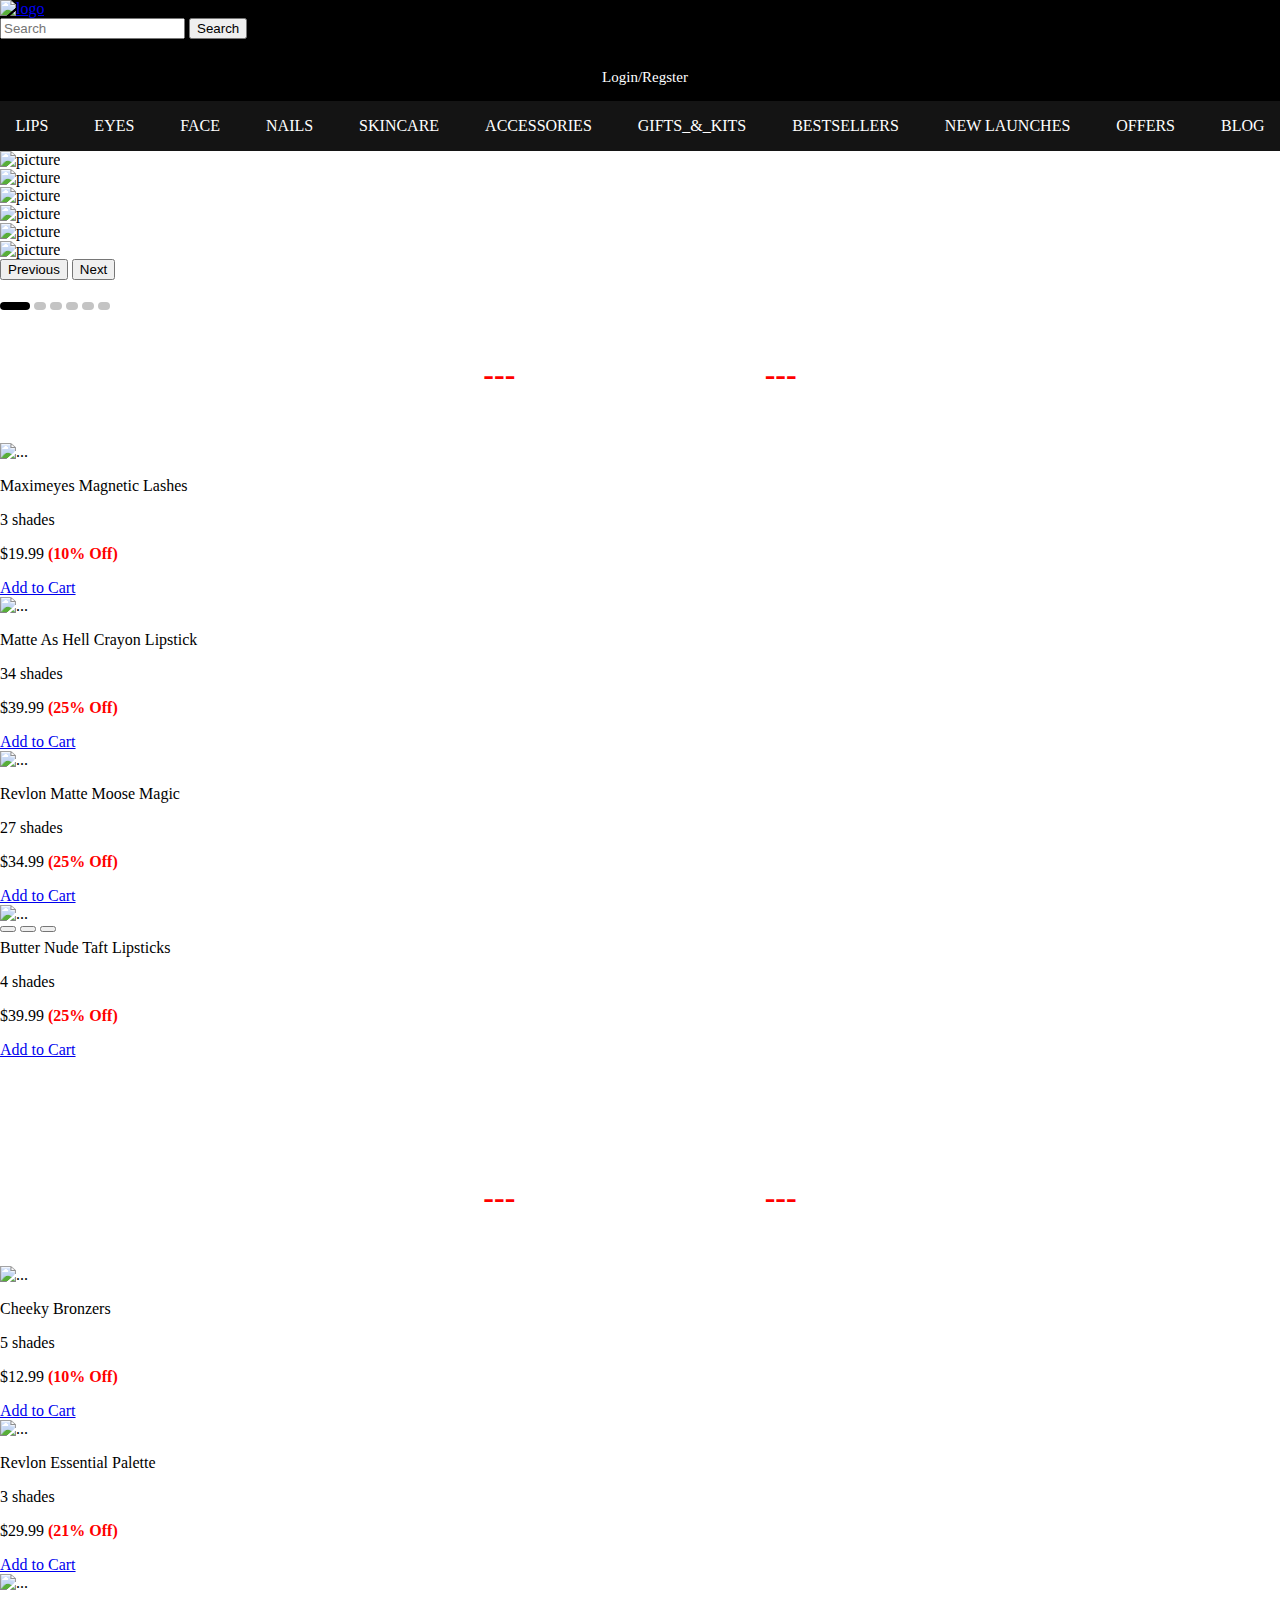
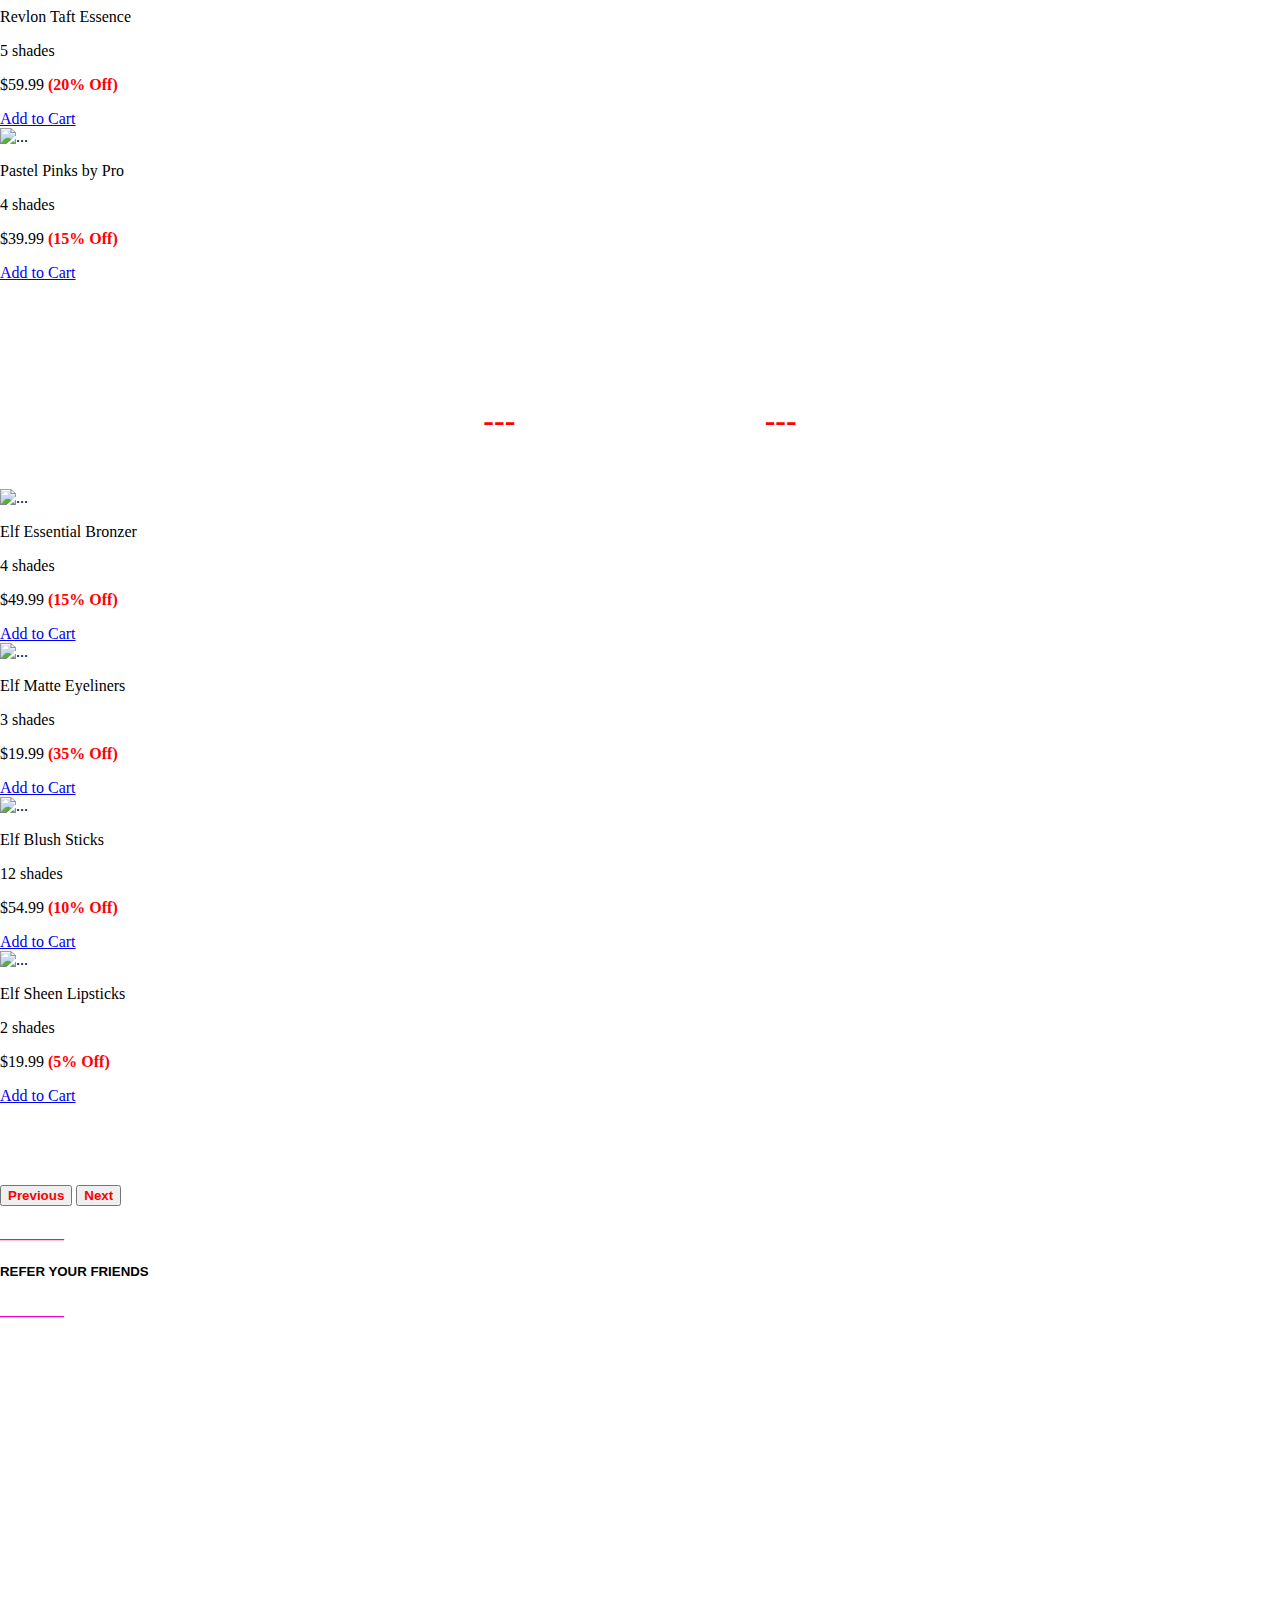
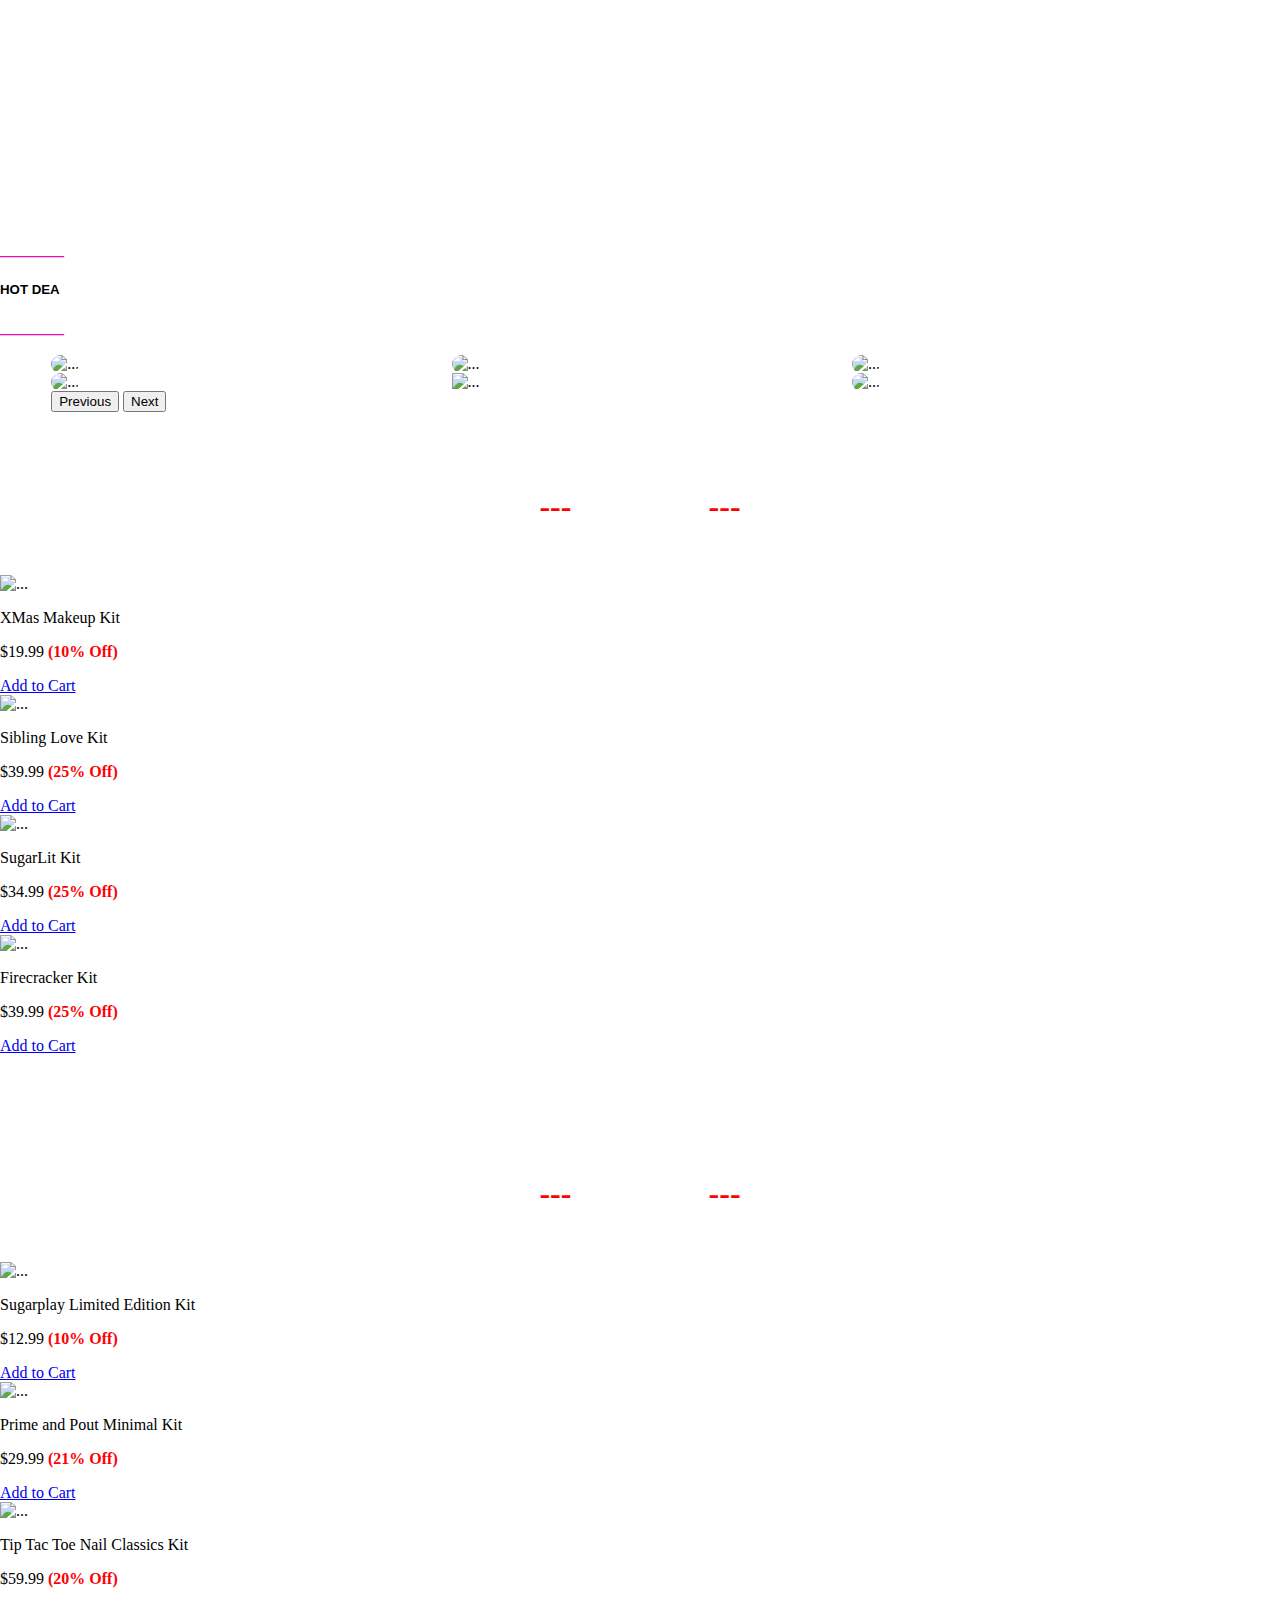
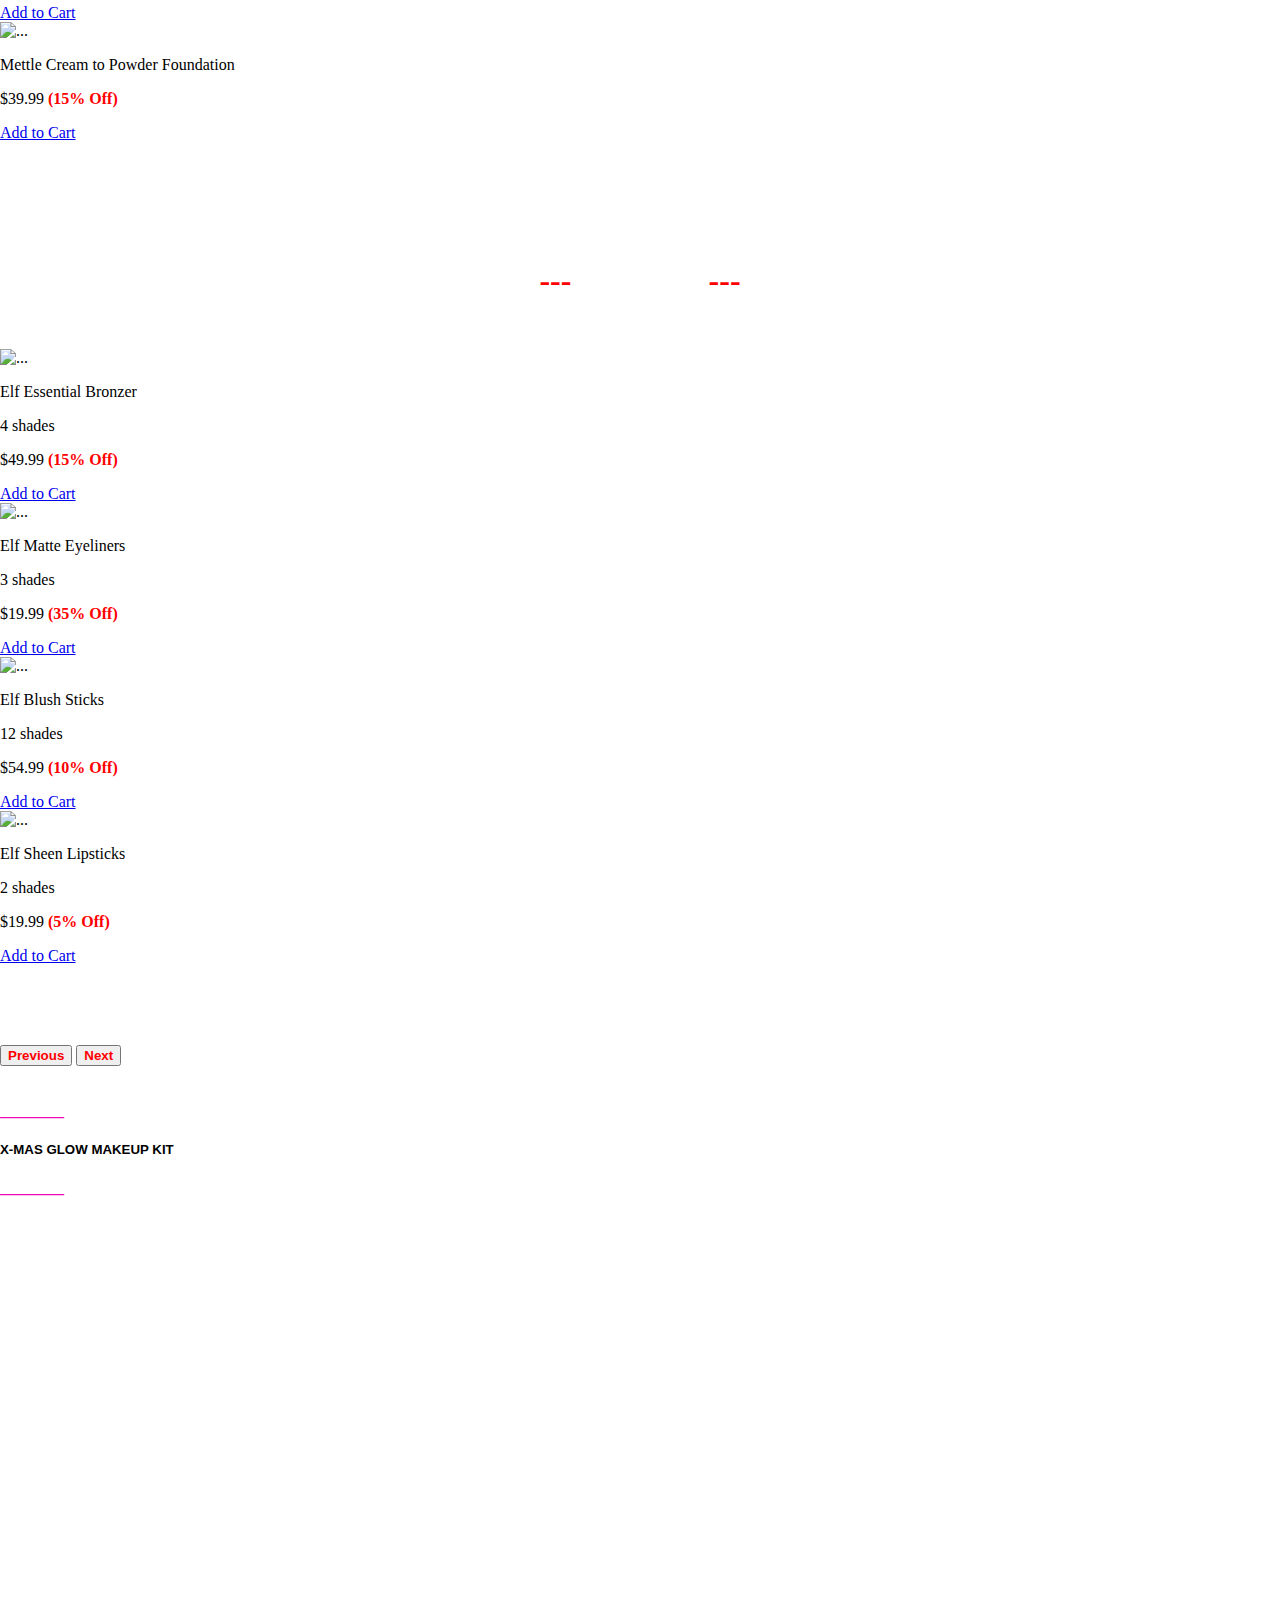
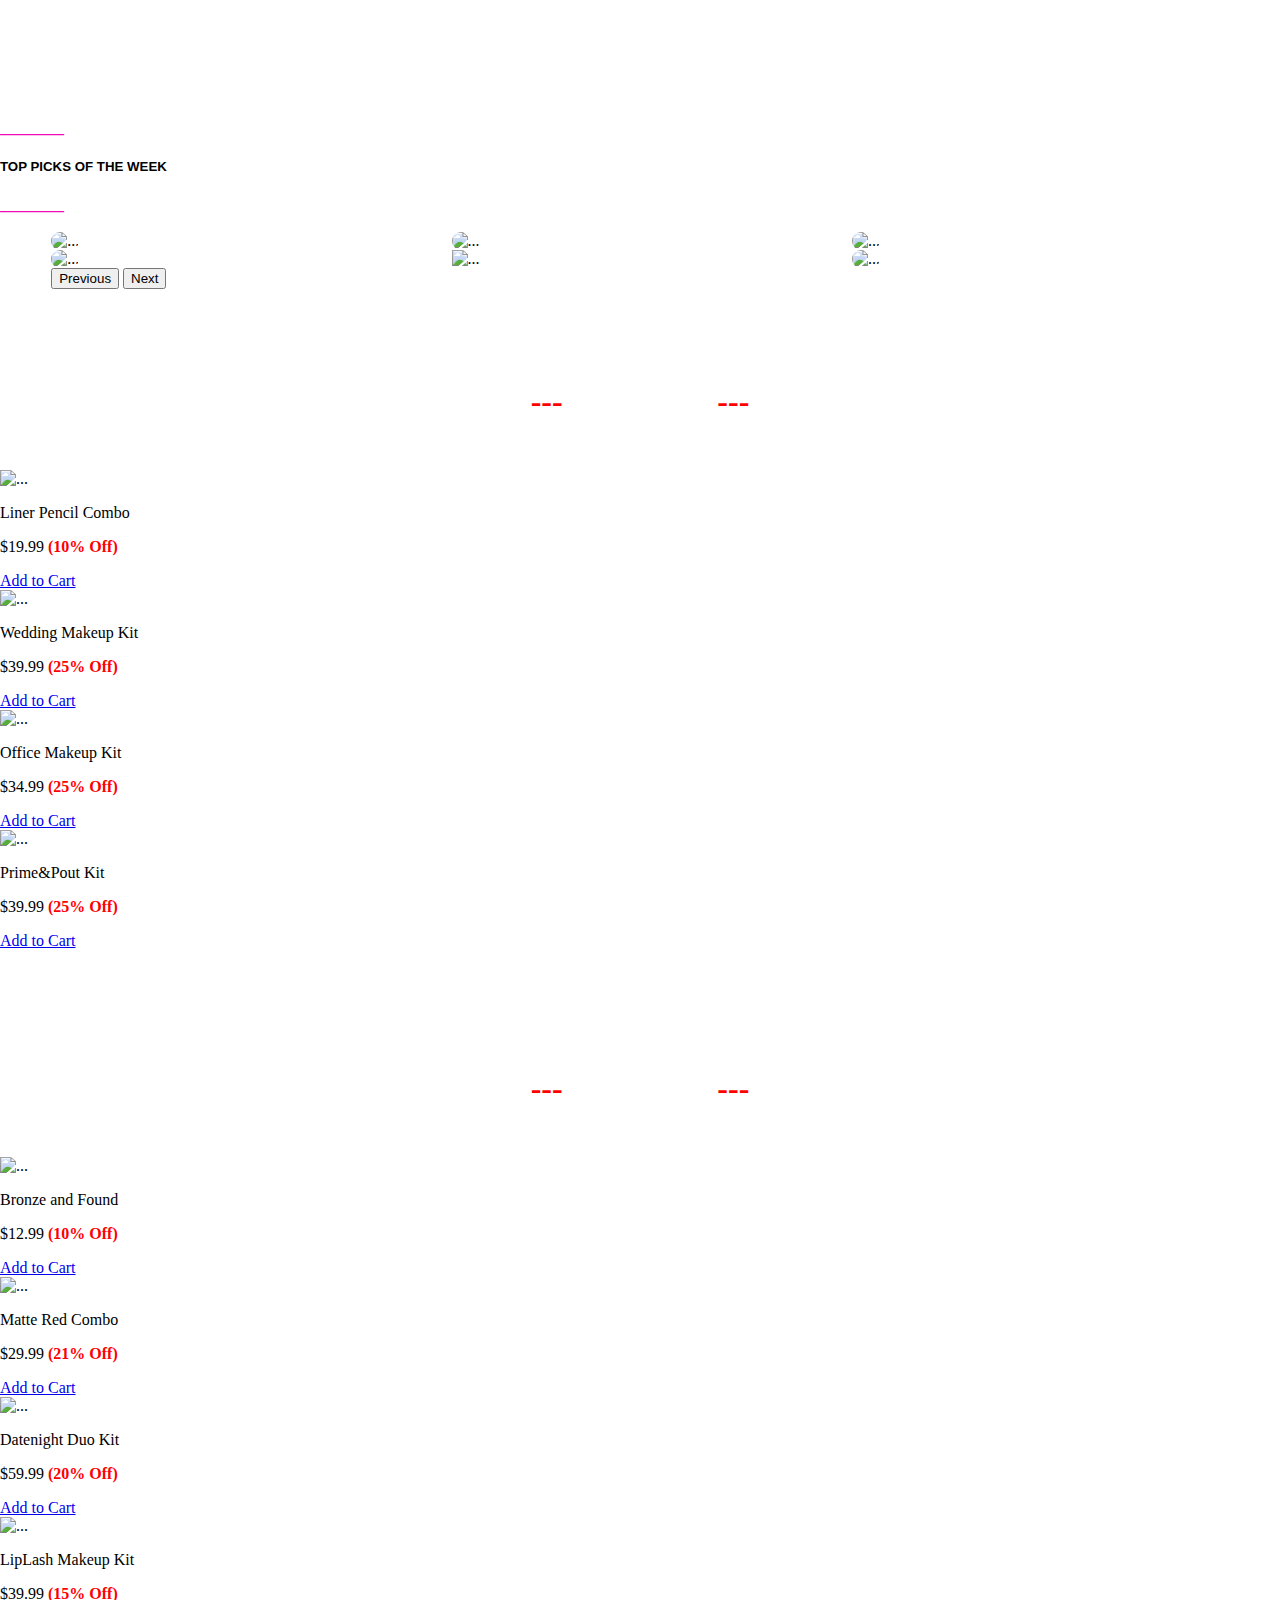
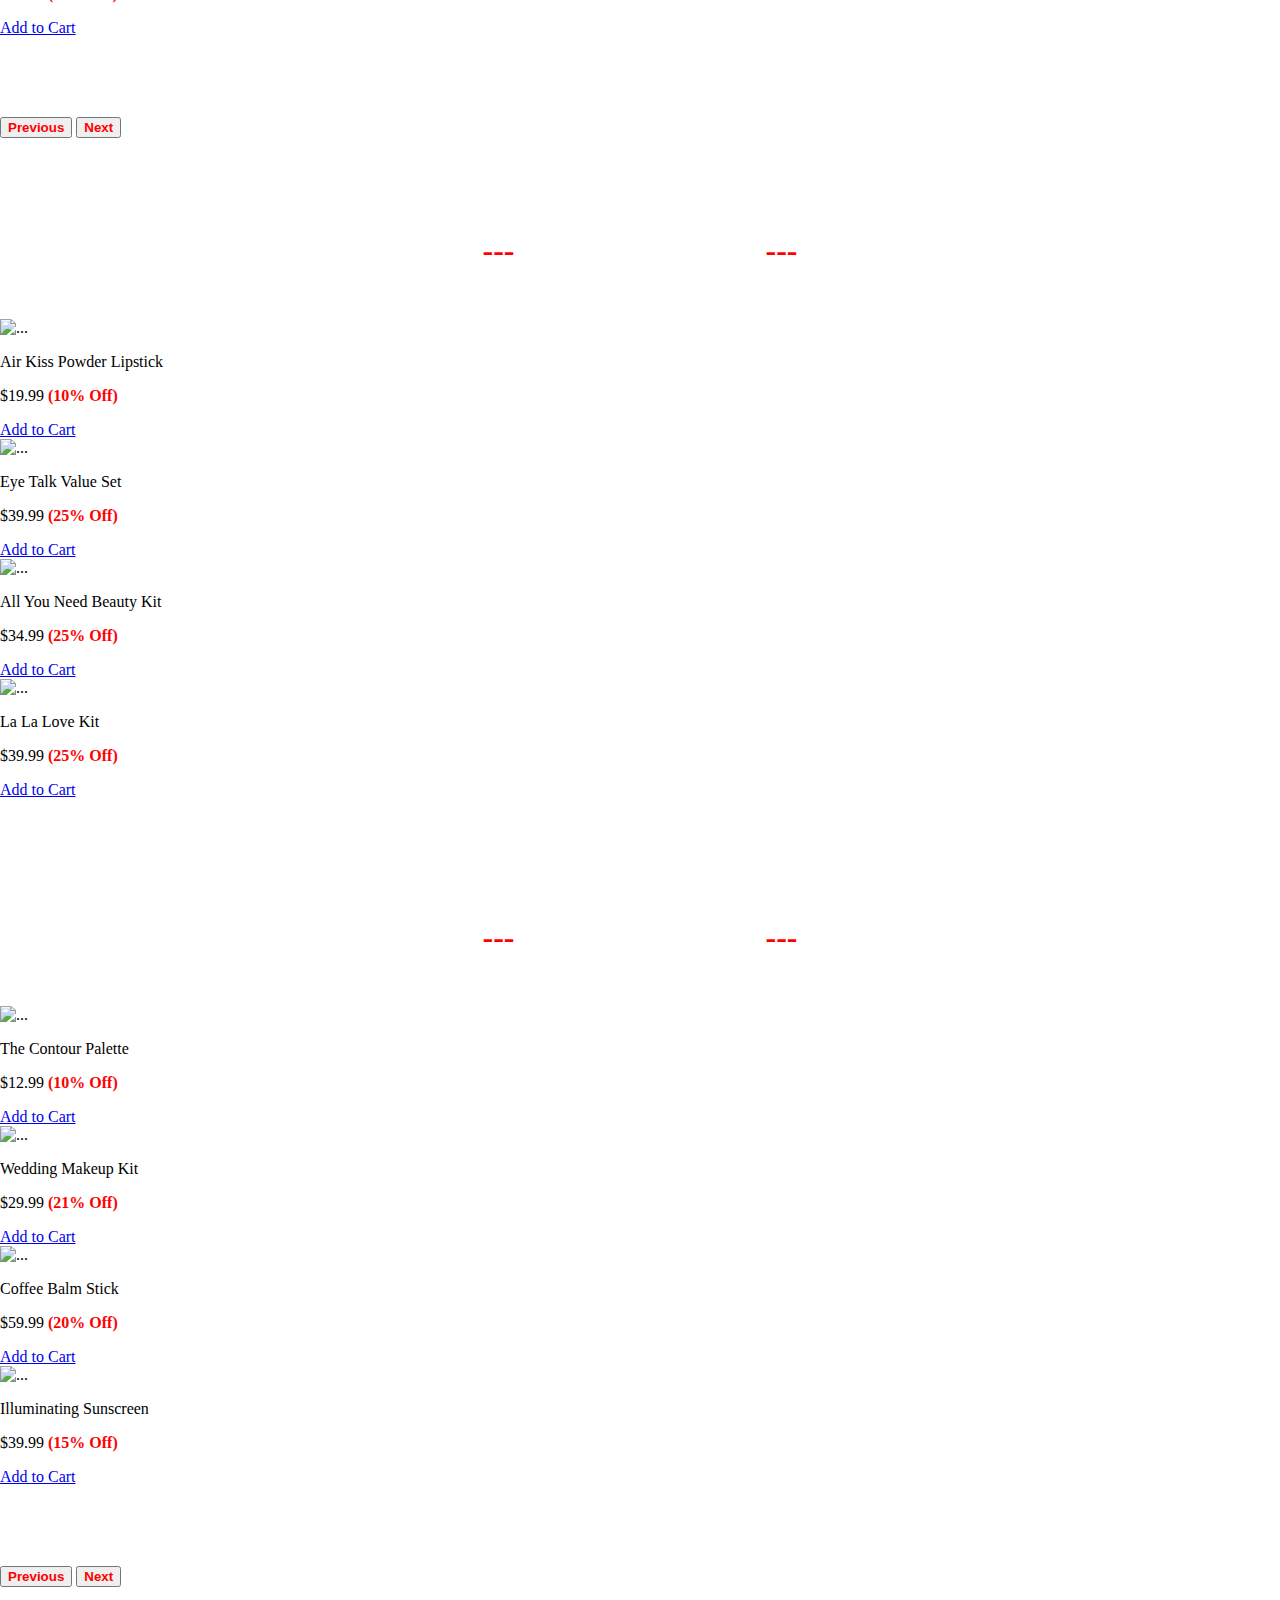
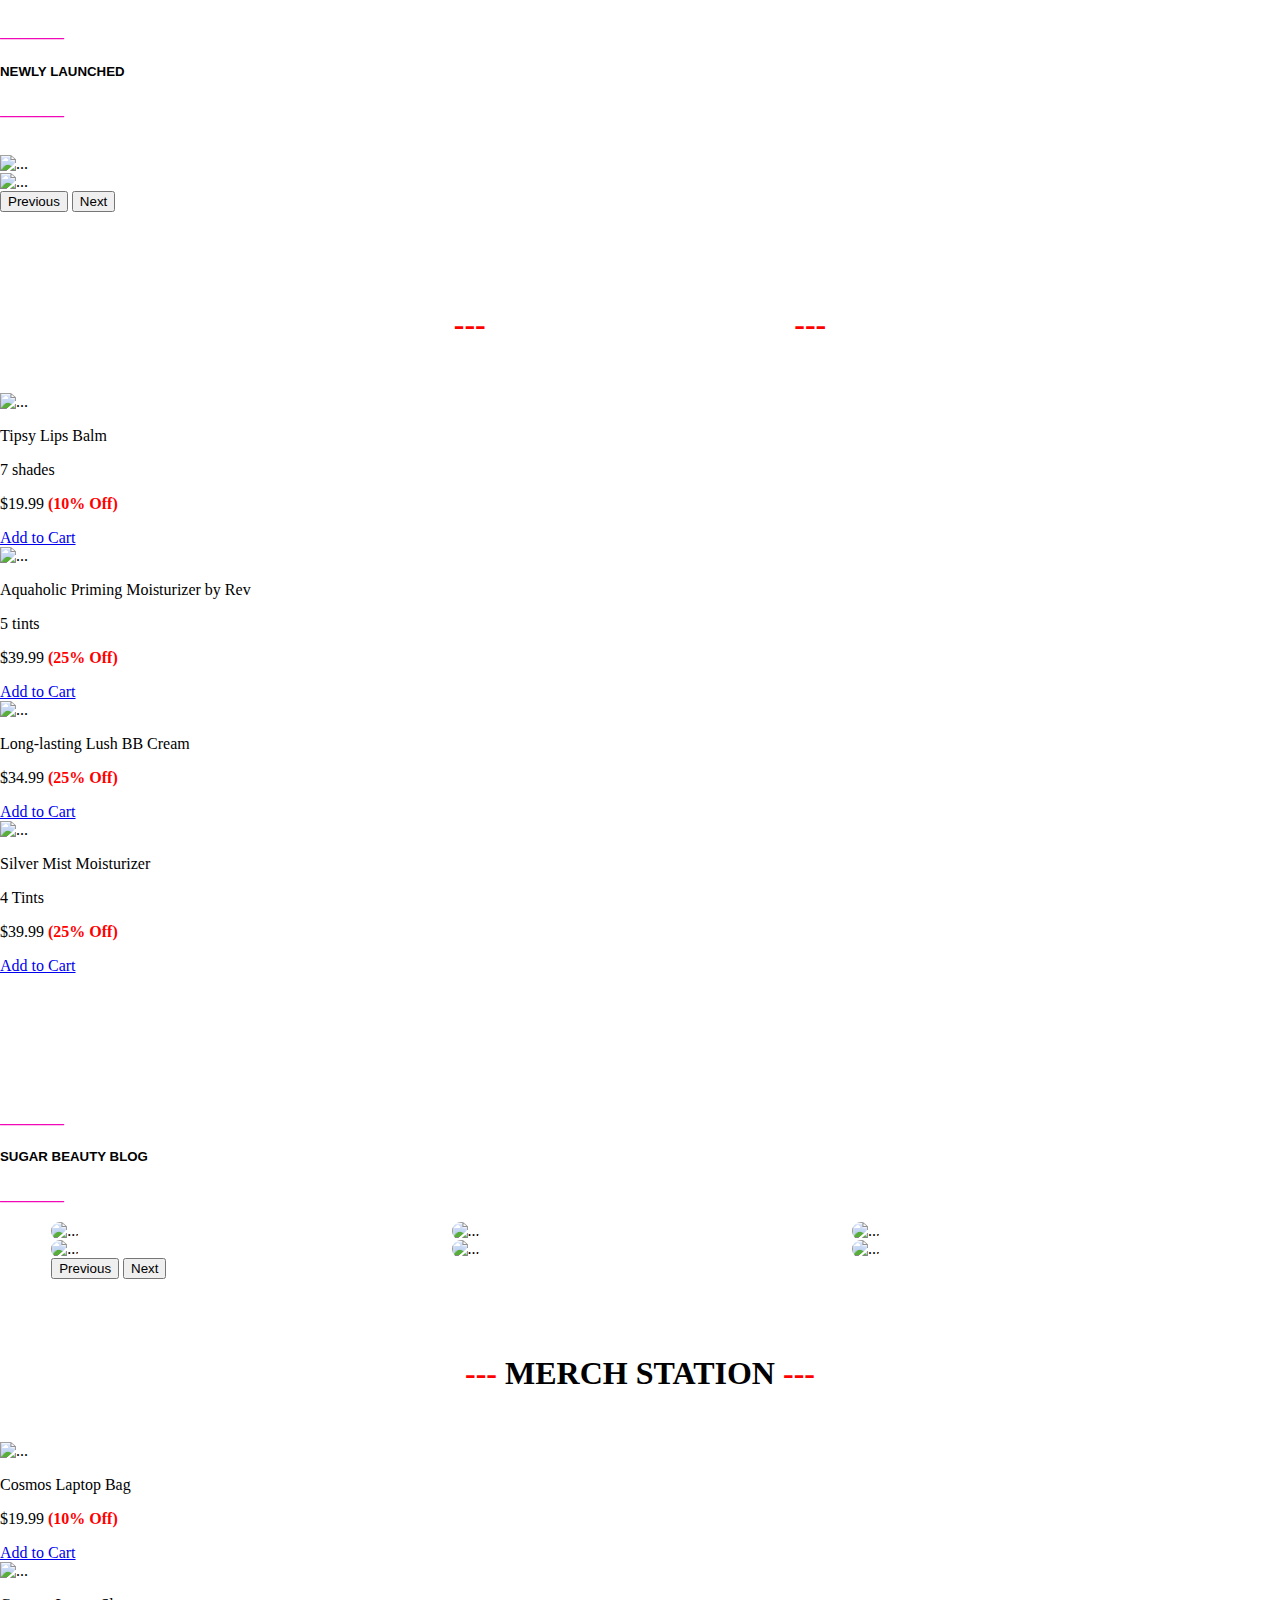
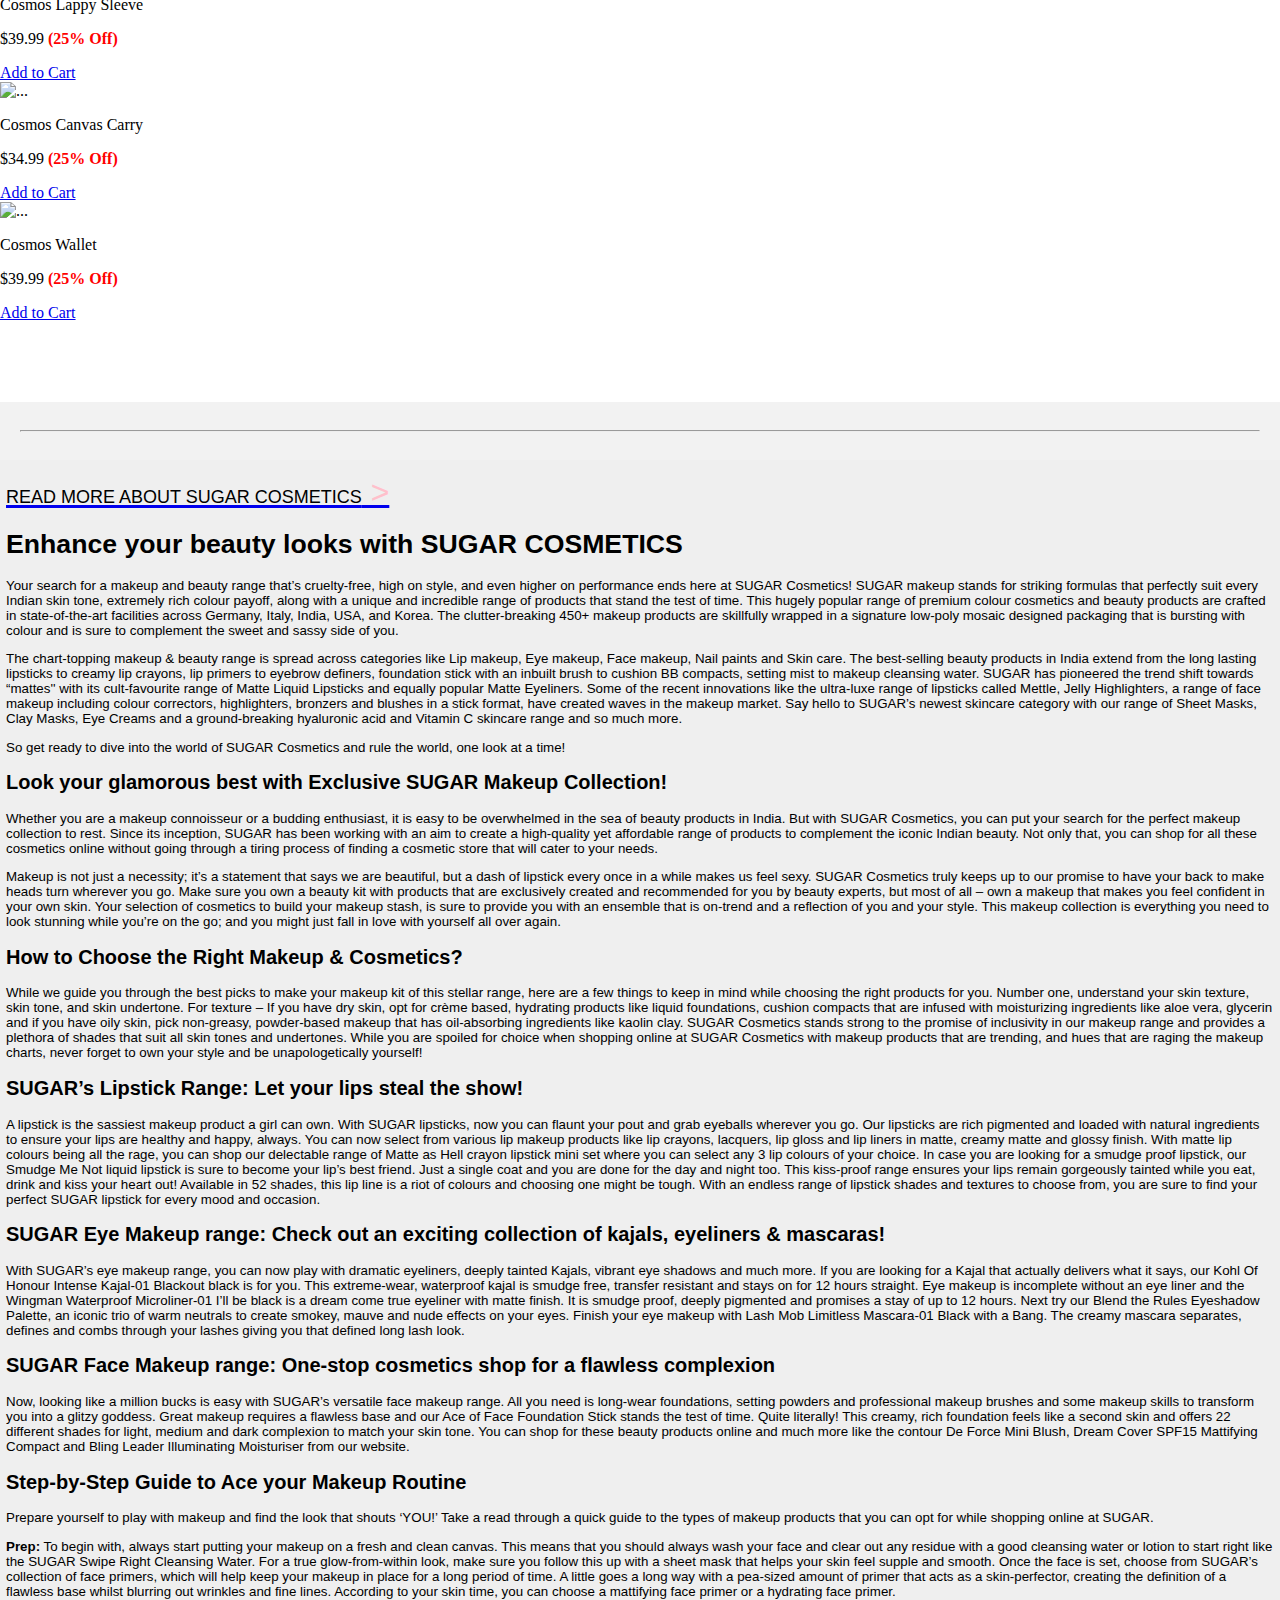
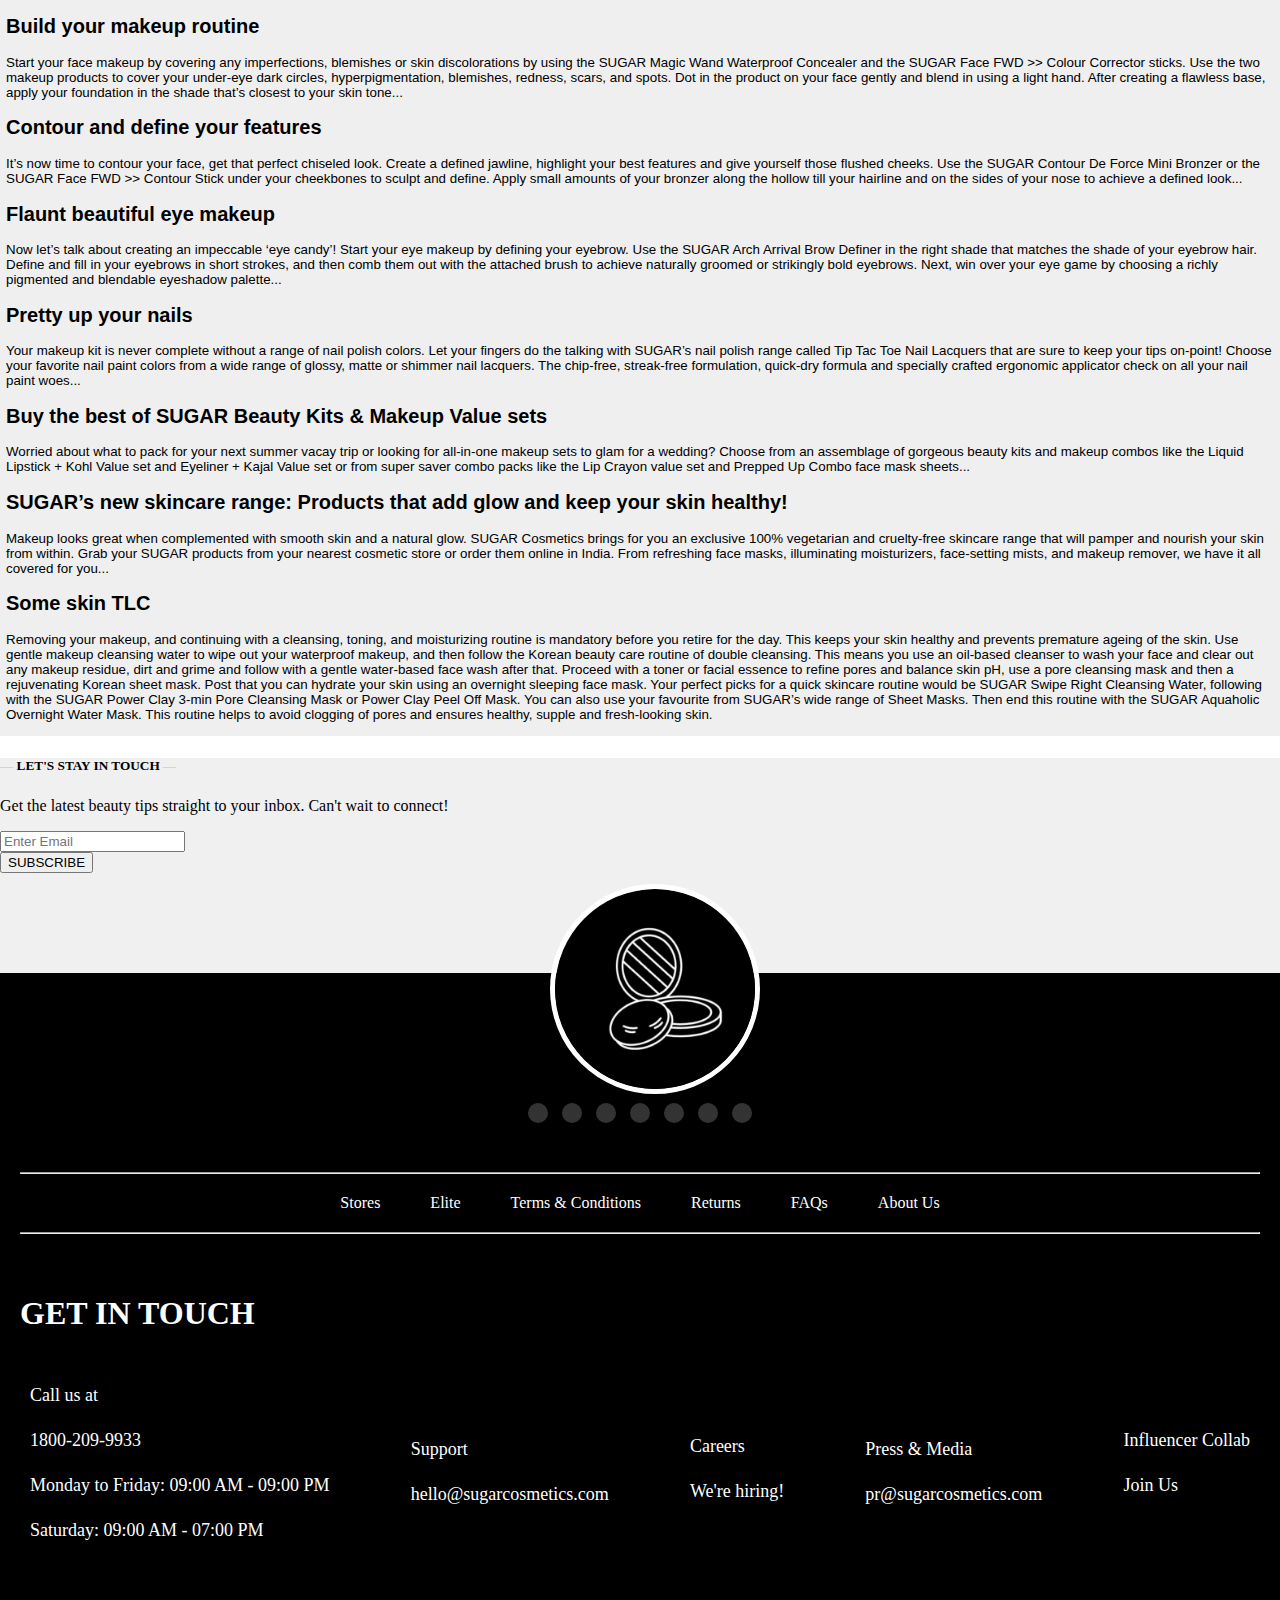
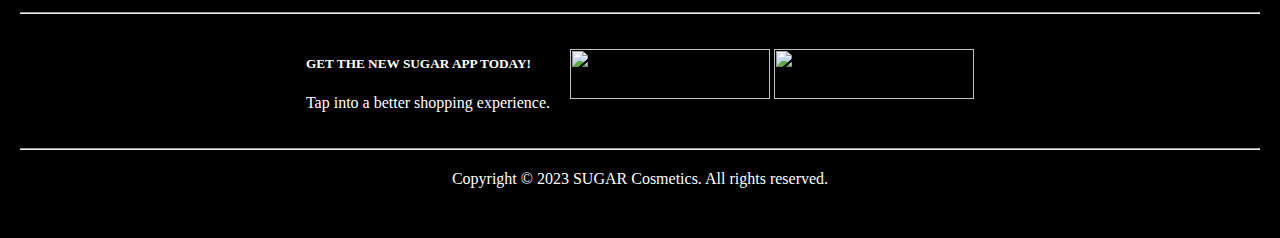
==== commit 3120cd33: "Pratik's Part added" ====
--- a/Sugar Cosmetics/index.html
+++ b/Sugar Cosmetics/index.html
@@ -224,7 +224,16 @@
       
       border-radius: 10px;
      }
-
+     /* Pratik's Css */
+     .container1{
+      height: 50vh;
+      background-image: url("https://in.sugarcosmetics.com/_next/image?url=https://d32baadbbpueqt.cloudfront.net/Homepage/aacbcbc1-b36d-47e4-9149-992f194d9568.jpg&w=1920&q=75");
+      background-size:cover ;
+      background-position: center;
+      border-radius: 10px;
+      margin-left: 6%;
+      margin-right: 6%;
+     }
 
 
     </style>
@@ -735,6 +744,55 @@
     </div>
     <br>
     <!-- Pratik and Dayasagar -->
+     <!-- Pratik-->
+    <br>
+    <div class="d-flex justify-content-center">
+      <div class="mx-2" style="color: rgb(241, 7, 183); font-weight: bold; ">________</div>
+      <h5 class="mx-2" style="font-family: 'Franklin Gothic Medium', 'Arial Narrow', Arial, sans-serif;">X-MAS GLOW MAKEUP KIT</h5>
+      <div class="mx-2" style="color: rgb(241, 7, 183); font-weight: bold;">________</div>
+  </div>
+    <br>
+    <div class="container1"></div>
+    <br>
+    <br>
+    <br>
+    <div class="d-flex justify-content-center">
+      <div class="mx-2" style="color: rgb(241, 7, 183); font-weight: bold; ">________</div>
+      <h5 class="mx-2" style="font-family: 'Franklin Gothic Medium', 'Arial Narrow', Arial, sans-serif;">TOP PICKS OF THE WEEK
+      </h5>
+      <div class="mx-2" style="color: rgb(241, 7, 183); font-weight: bold;">________</div>
+  </div>
+  <br>
+    <div class="container3">
+      <div class="row">
+        <div class="col-12">
+          <div id="carouselExampleFade1" class="carousel slide carousel-fade" style="margin-left: 4%; margin-right: 4%;">
+            <div class="carousel-inner">
+                <div class="carousel-item active" style="display: grid; grid-template-columns: repeat(3, 1fr); gap: 2%; ">
+                  <div  >  <img style="border-radius: 20px;" src="https://in.sugarcosmetics.com/_next/image?url=https://d32baadbbpueqt.cloudfront.net/Homepage/c84926c4-8914-484e-8ad5-649fd1980d1f.jpg&w=1920&q=75" class="d-block w-100" alt="..."></div>
+                  <div >  <img style="border-radius: 20px;" src="https://in.sugarcosmetics.com/_next/image?url=https://d32baadbbpueqt.cloudfront.net/Homepage/cd5c828f-a59f-4342-8955-25c7a9f7c70d.jpg&w=1920&q=75" class="d-block w-100" alt="..."></div>
+                 <div >   <img style="border-radius: 20px;" src="https://in.sugarcosmetics.com/_next/image?url=https://d32baadbbpueqt.cloudfront.net/Homepage/8b810378-baea-4a92-a85d-2e4412ad5c4b.jpg&w=1920&q=75" class="d-block w-100" alt="..."></div>
+                </div>
+                <div class="carousel-item" style="display: grid; grid-template-columns: repeat(3,1fr); gap: 2%; ">
+                <div >  <img style="border-radius: 20px;" src="https://d32baadbbpueqt.cloudfront.net/Homepage/b185408c-0721-47e5-8dc4-549c19759a52.gif" class="d-block w-100" alt="..."></div>
+                 <div> <img style="border: 20px;" src="https://in.sugarcosmetics.com/_next/image?url=https://d32baadbbpueqt.cloudfront.net/Homepage/d1e6ecce-05e3-4d2a-82e7-09eba677ce57.jpg&w=1920&q=75" class="d-block w-100" alt="..."></div>
+               <div >   <img style="border-radius: 20px;" src="https://in.sugarcosmetics.com/_next/image?url=https://d32baadbbpueqt.cloudfront.net/Homepage/388de371-6bca-45c5-8efa-97eeee4d1e09.jpg&w=1920&q=75" class="d-block w-100" alt="..."></div>
+                </div>
+               
+            </div>
+            <button class="carousel-control-prev" type="button" data-bs-target="#carouselExampleFade1" data-bs-slide="prev">
+                <span class="carousel-control-prev-icon" aria-hidden="true"></span>
+                <span class="visually-hidden">Previous</span>
+            </button>
+            <button class="carousel-control-next" type="button" data-bs-target="#carouselExampleFade1" data-bs-slide="next">
+                <span class="carousel-control-next-icon" aria-hidden="true"></span>
+                <span class="visually-hidden">Next</span>
+            </button>
+        </div>
+        </div>
+      </div>
+    </div>
+    <br><br><br>
 
     <!-- Tash - Carousel 3 and 4-->
 
@@ -1038,8 +1096,43 @@
     </div>
     <br><br><br>
 
-    <!-- Pratik and Dayasagar (Banner)-->
-    
+    <!-- Pratik-->
+    <div class="d-flex justify-content-center">
+      <div class="mx-2" style="color: rgb(241, 7, 183); font-weight: bold; ">________</div>
+      <h5 class="mx-2" style="font-family: 'Franklin Gothic Medium', 'Arial Narrow', Arial, sans-serif;">SUGAR BEAUTY BLOG</h5>
+      <div class="mx-2" style="color: rgb(241, 7, 183); font-weight: bold;">________</div>
+  </div>
+  <br>
+  <div class="container4">
+    <div class="row">
+      <div class="col-12">
+        <div id="carouselExampleFade2" class="carousel slide carousel-fade" style="margin-left: 4%; margin-right: 4%;">
+          <div class="carousel-inner">
+              <div class="carousel-item  " style="display: grid; grid-template-columns: repeat(3, 1fr); gap: 2%; ">
+                <div  >  <img style="border-radius: 20px;" src="https://in.sugarcosmetics.com/_next/image?url=https://d32baadbbpueqt.cloudfront.net/Homepage/49a35e34-4f06-438f-8014-749205d5a8e1.jpg&w=1920&q=75" class="d-block w-100" alt="..."></div>
+                <div >  <img style="border-radius: 20px;" src="https://in.sugarcosmetics.com/_next/image?url=https://d32baadbbpueqt.cloudfront.net/Homepage/eb5a172e-c1cb-419e-8077-0aa7f7db800c.jpg&w=1920&q=75" class="d-block w-100" alt="..."></div>
+               <div >   <img style="border-radius: 20px;" src="https://in.sugarcosmetics.com/_next/image?url=https://d32baadbbpueqt.cloudfront.net/Homepage/fc980cbe-5c30-495b-9cf3-e5422ac59968.jpg&w=1920&q=75" class="d-block w-100" alt="..."></div>
+              </div>
+              <div class="carousel-item active " style="display: grid; grid-template-columns: repeat(3,1fr); gap: 2%; ">
+              <div >  <img style="border-radius: 20px;" src="https://in.sugarcosmetics.com/_next/image?url=https://d32baadbbpueqt.cloudfront.net/Homepage/c6d8895f-e6b4-4a89-aa35-5e6d0567e312.jpg&w=1920&q=75" class="d-block w-100" alt="..."></div>
+               <div> <img style="border-radius: 20px;" src="https://in.sugarcosmetics.com/_next/image?url=https://d32baadbbpueqt.cloudfront.net/Homepage/9e38f392-ad5f-47b2-8f1a-65f7b8f7d7b7.jpg&w=1920&q=75" class="d-block w-100" alt="..."></div>
+             <div >   <img style="border-radius: 20px;" src="https://in.sugarcosmetics.com/_next/image?url=https://d32baadbbpueqt.cloudfront.net/Homepage/ba3ccda6-f7ef-4618-a20f-a25094a58de3.jpg&w=1920&q=75" class="d-block w-100" alt="..."></div>
+              </div>
+             
+          </div>
+          <button class="carousel-control-prev" type="button" data-bs-target="#carouselExampleFade2" data-bs-slide="prev">
+              <span class="carousel-control-prev-icon" aria-hidden="true"></span>
+              <span class="visually-hidden">Previous</span>
+          </button>
+          <button class="carousel-control-next" type="button" data-bs-target="#carouselExampleFade2" data-bs-slide="next">
+              <span class="carousel-control-next-icon" aria-hidden="true"></span>
+              <span class="visually-hidden">Next</span>
+          </button>
+      </div>
+      </div>
+    </div>
+  </div>
+  <br><br>
 
     <!-- Tash - Carousel 6 -->
 
@@ -1091,13 +1184,7 @@
 
         </div>
       </div>
-    </div>
-
-
-
-    <!-- Pratik and Dayasagar (Carousel Ads) -->
-
-    
+    </div>  
     <!-- Rishank - Footer -->
     <div style="background-color: #F2F2F2;">
       <div style="padding: 20px;">
@@ -1197,7 +1284,7 @@
   </div>
 </div>
 <div style="background-color: black; width: 100%;">
-  <img style="margin-left: 43%; margin-top: -88.5px; width: 200px;" src="/Sugar Cosmetics/fotor-20240118144259.png" alt="">
+  <img style="margin-left: 43%; margin-top: -88.5px; border:5px solid white;border-radius: 50%; width: 200px;" src="./fotor-20240118144259.png" alt="">
   <div class="social-icons" style="margin-top: -20px; text-align: center; padding: 20px;">
     <i class="fa fa-facebook"></i>
     <i class="fa fa-tumblr"></i>
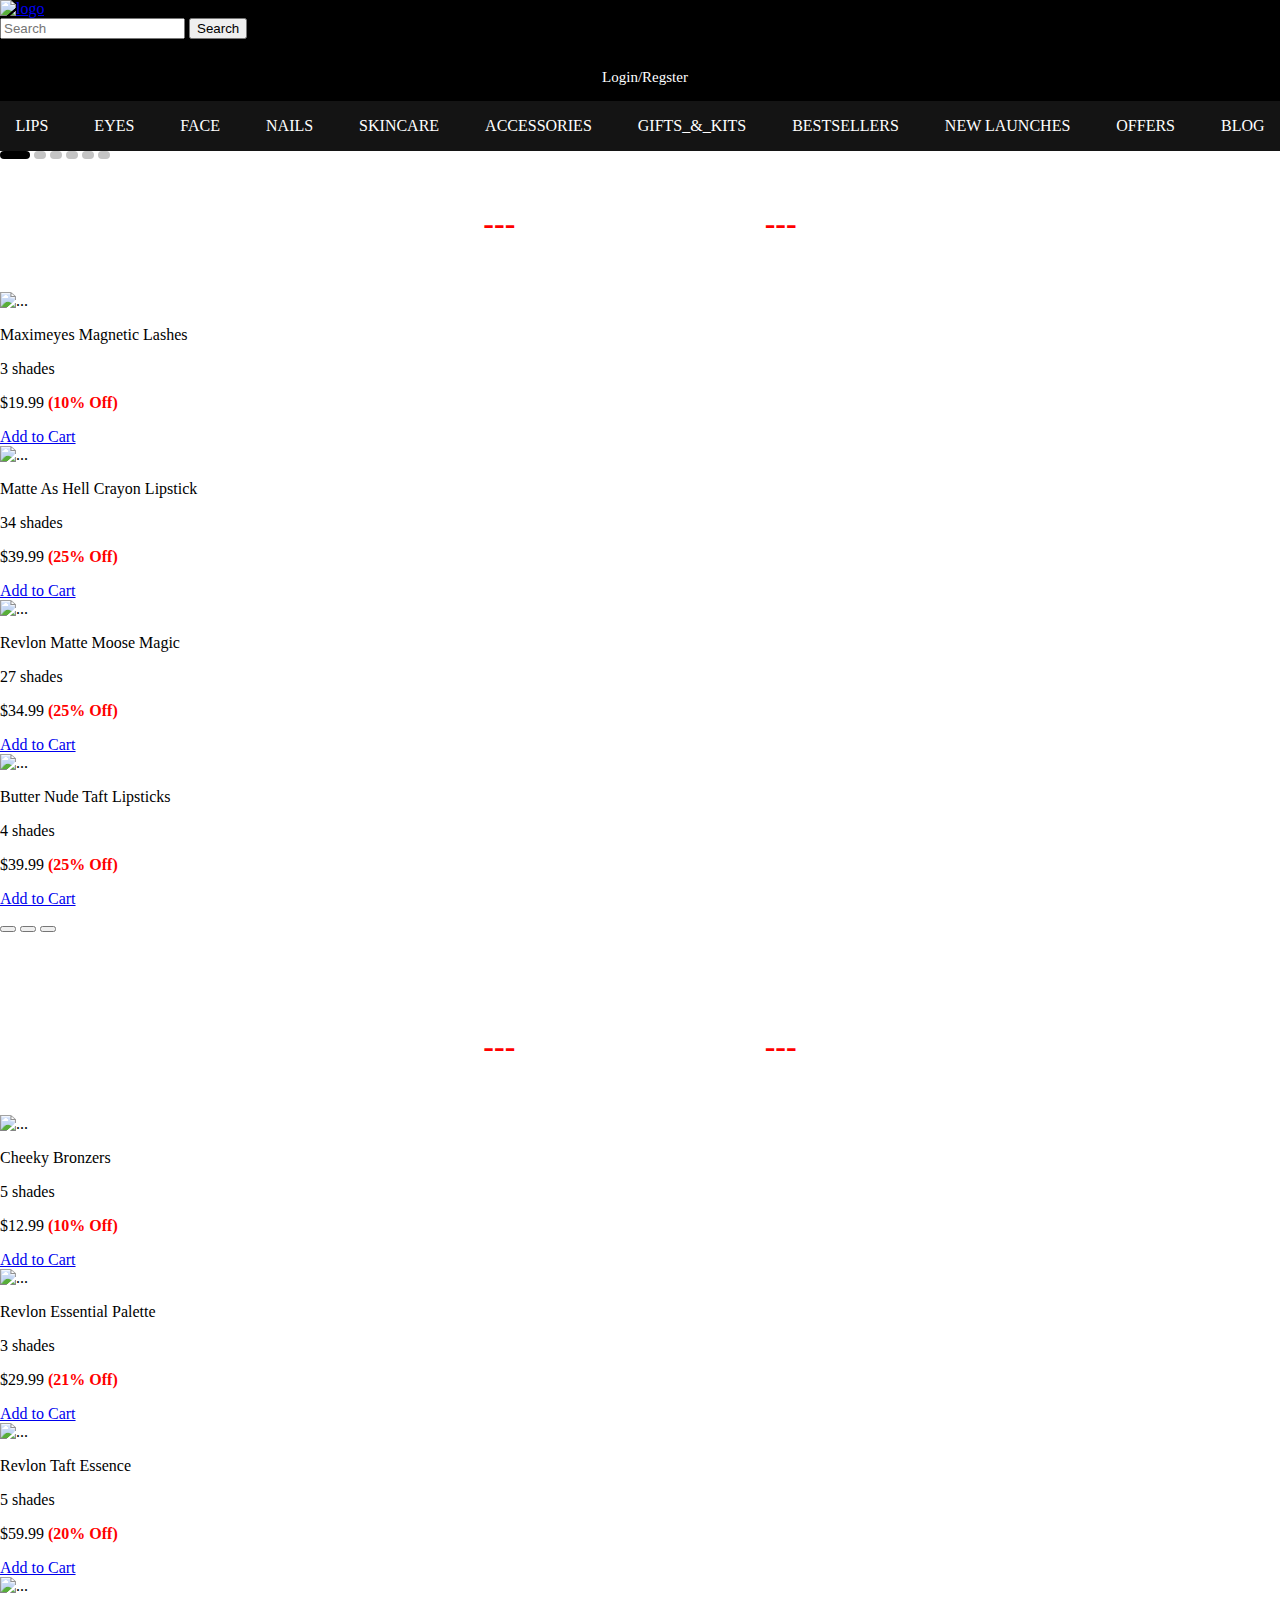
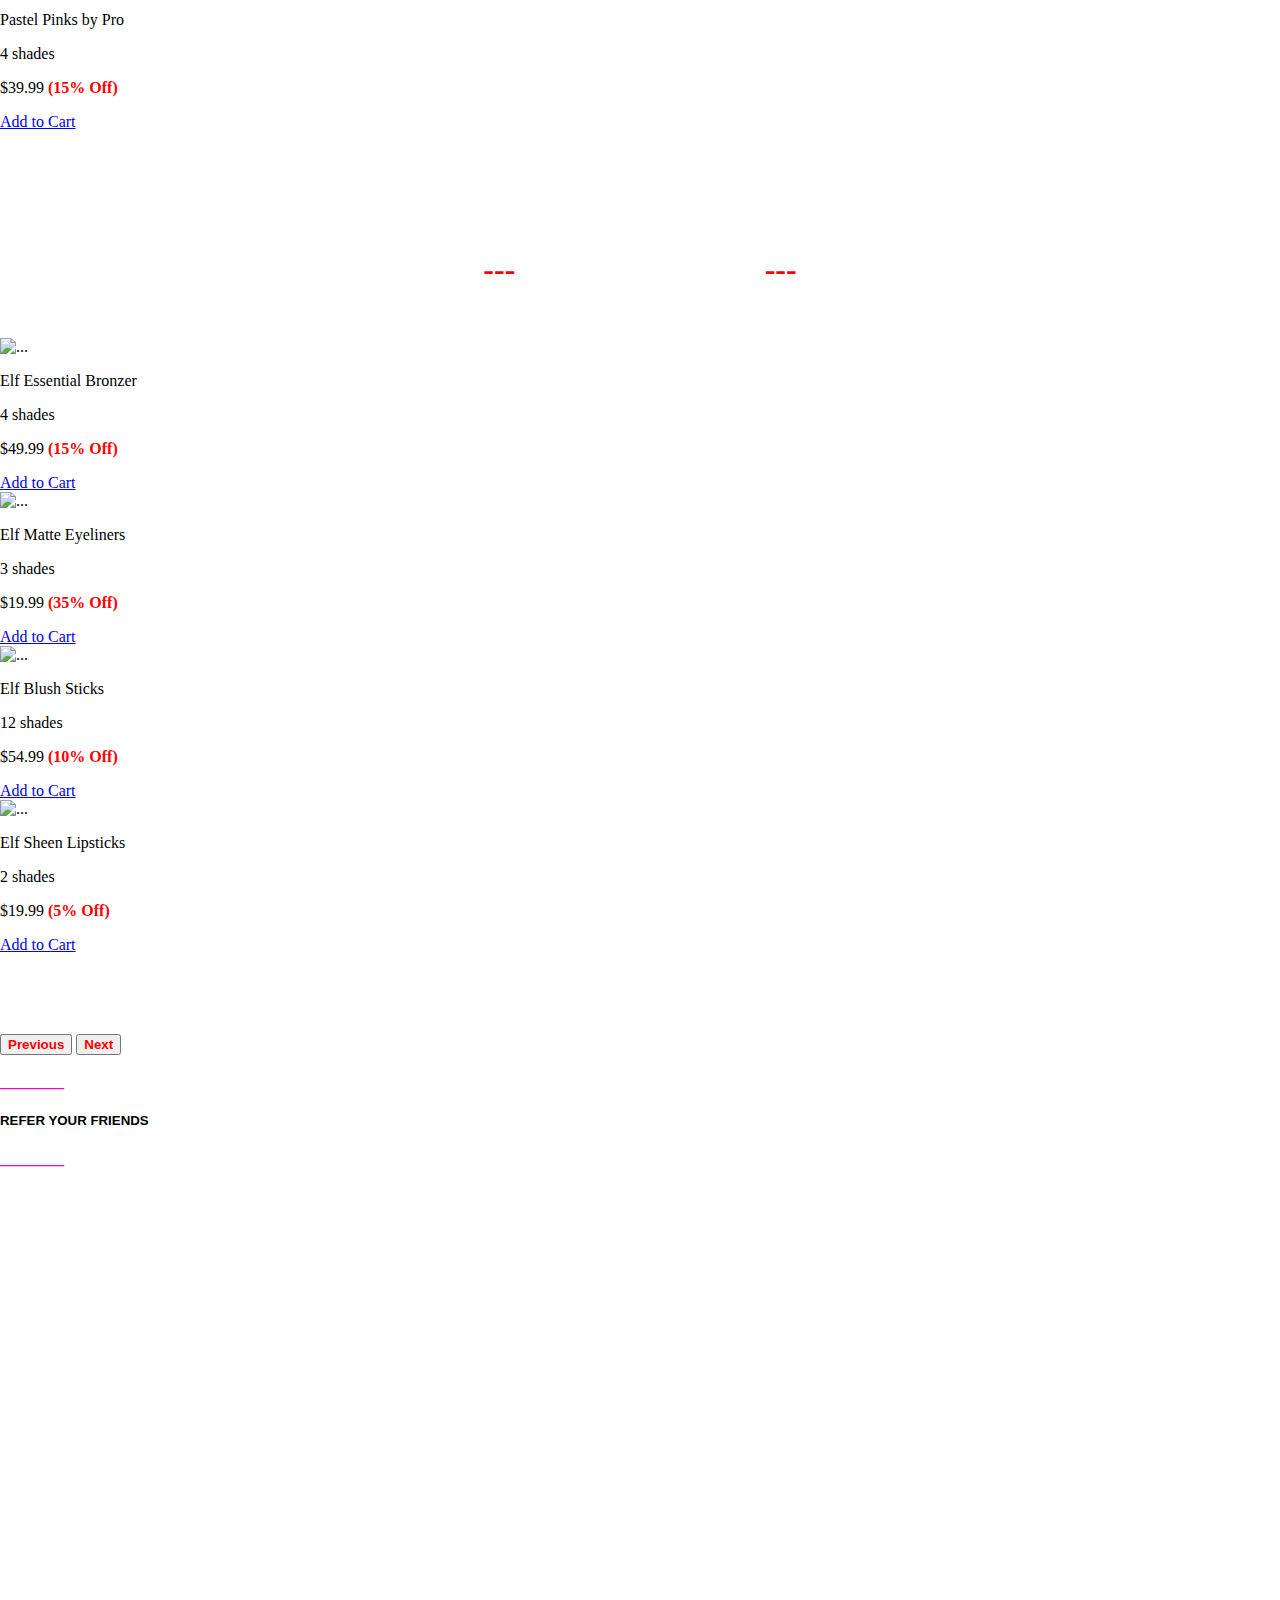
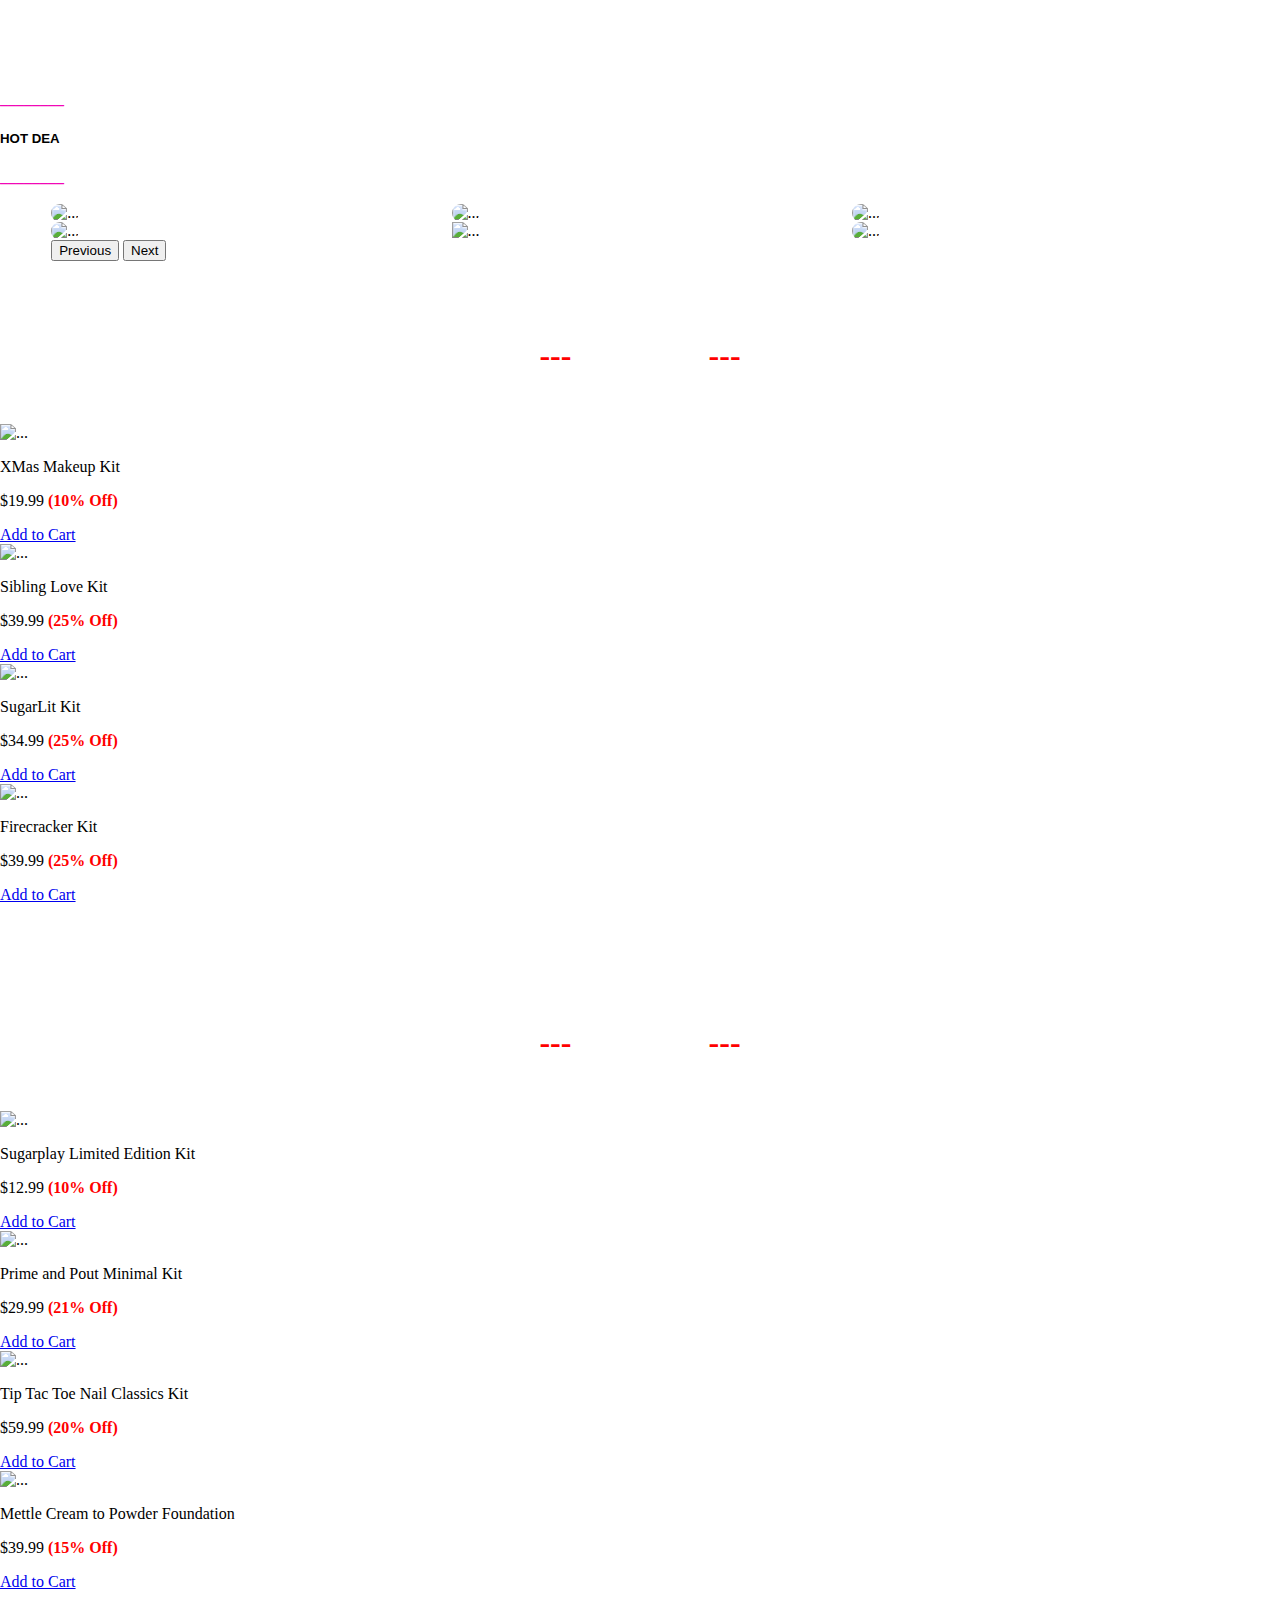
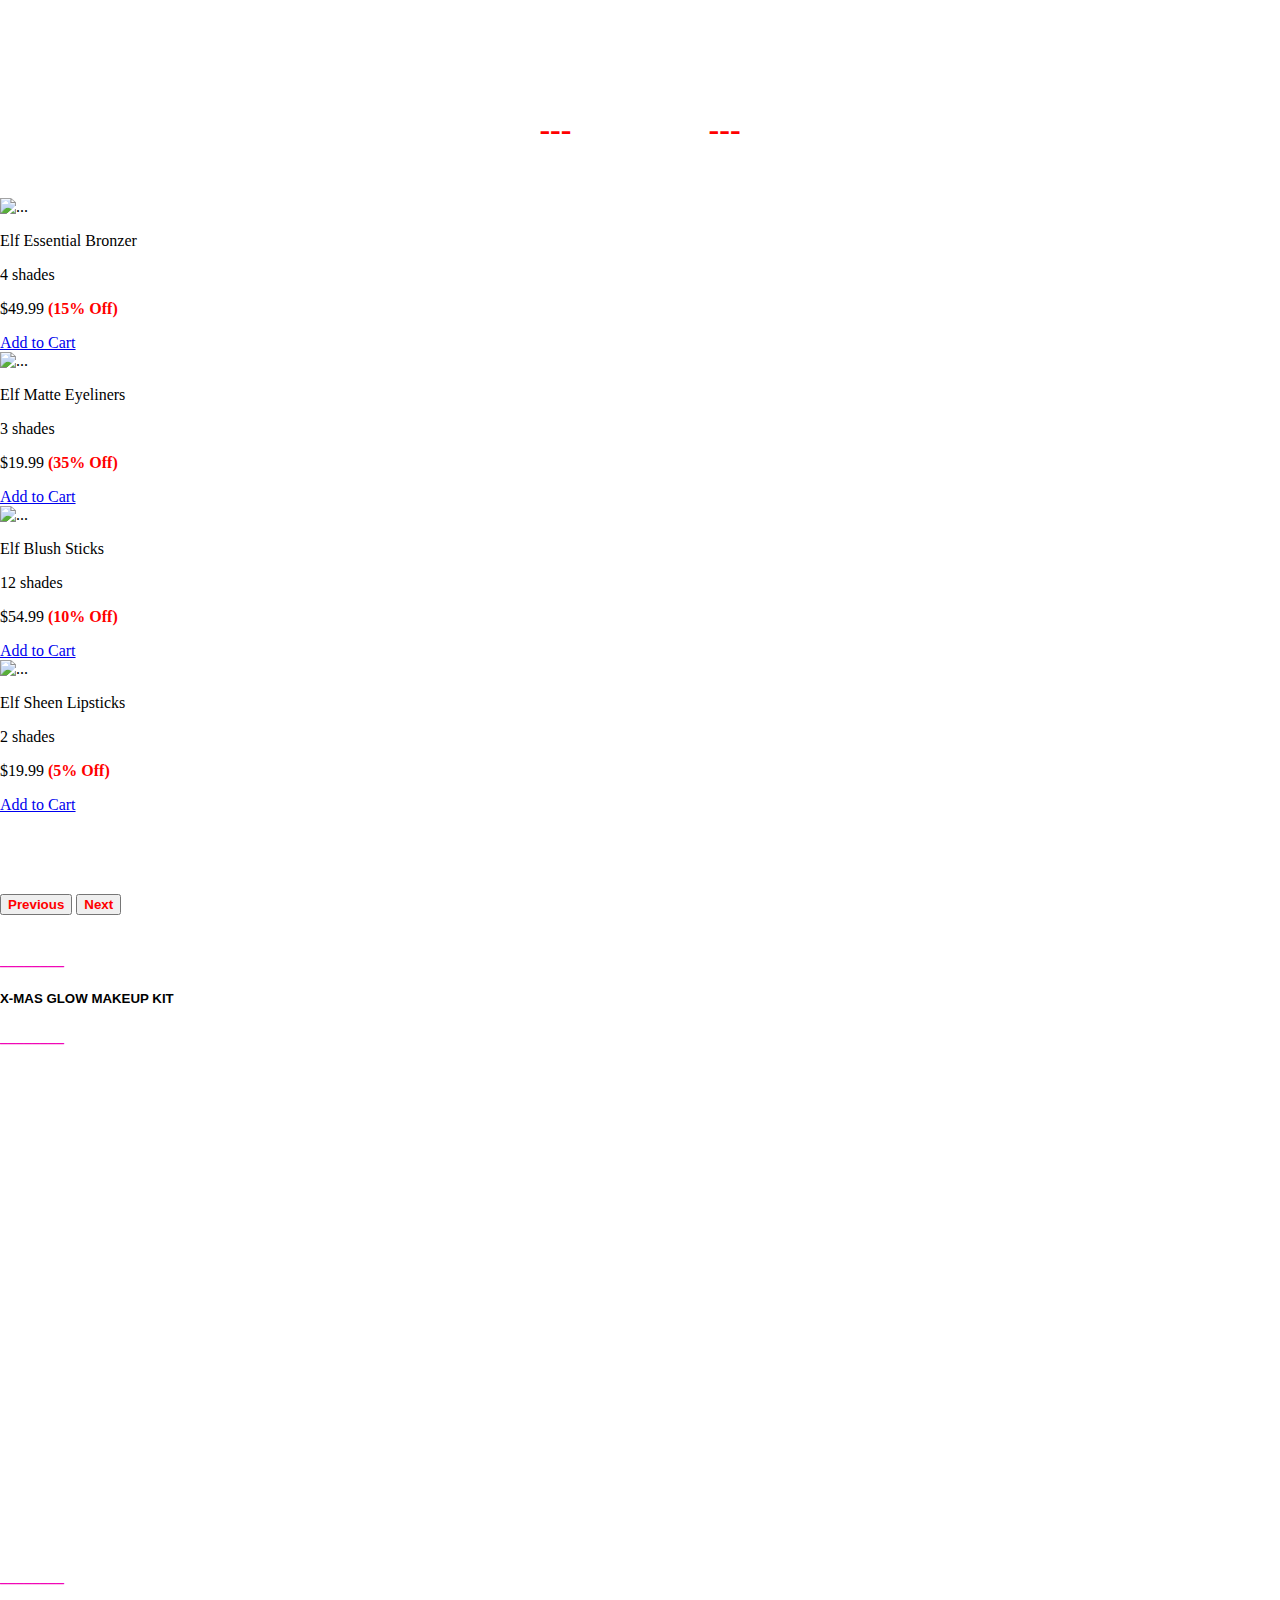
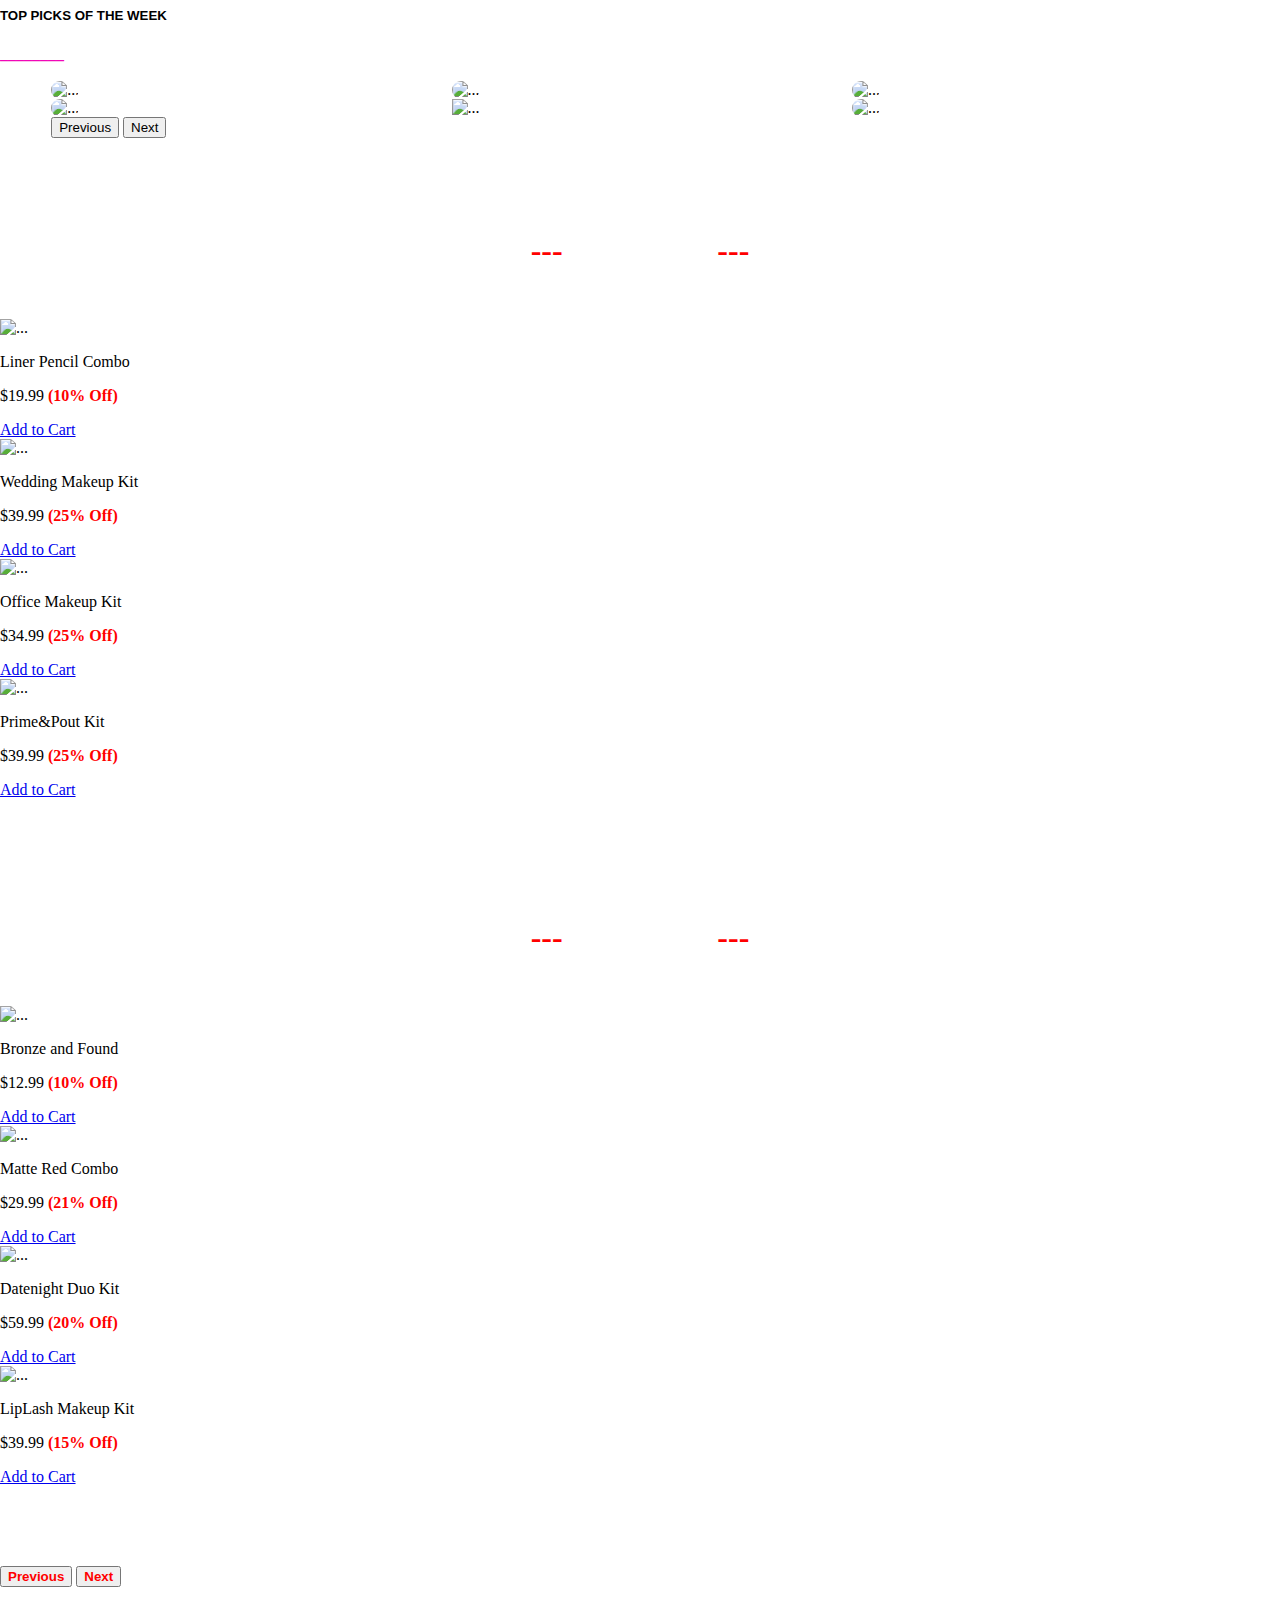
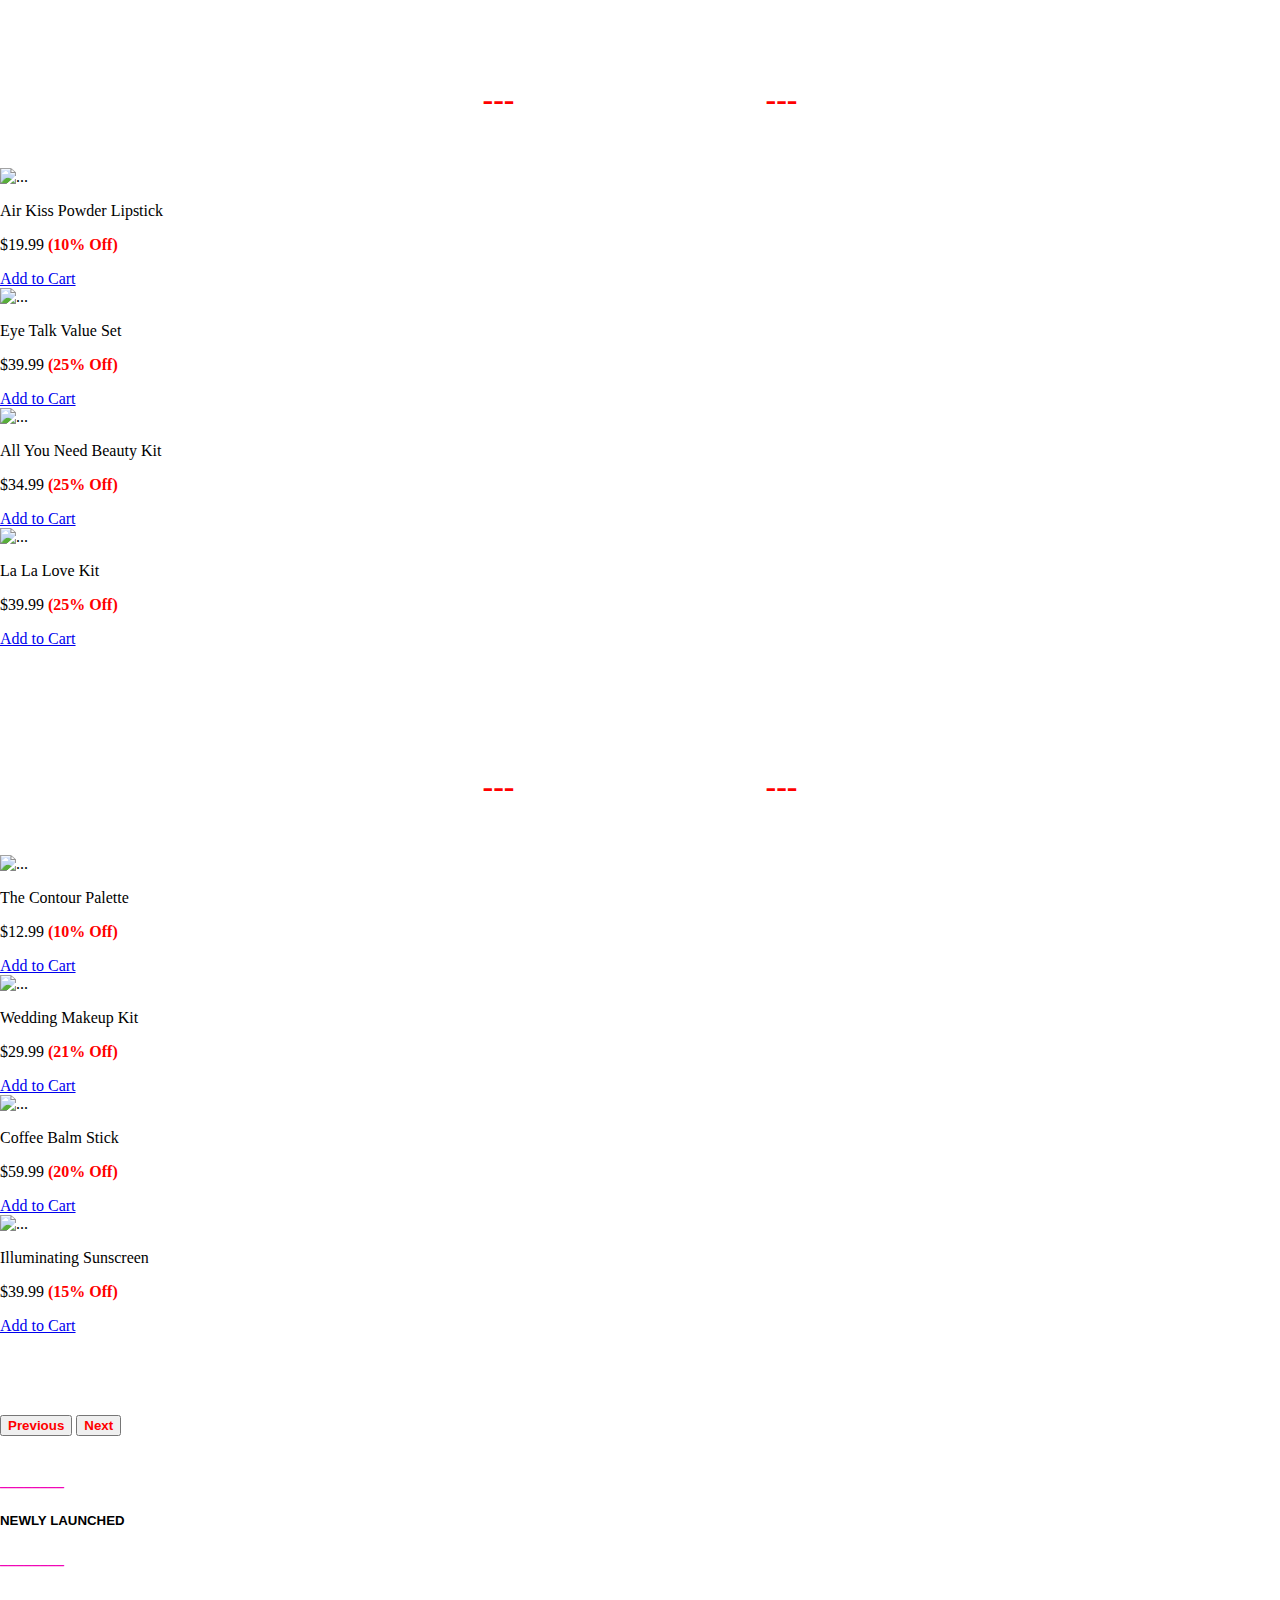
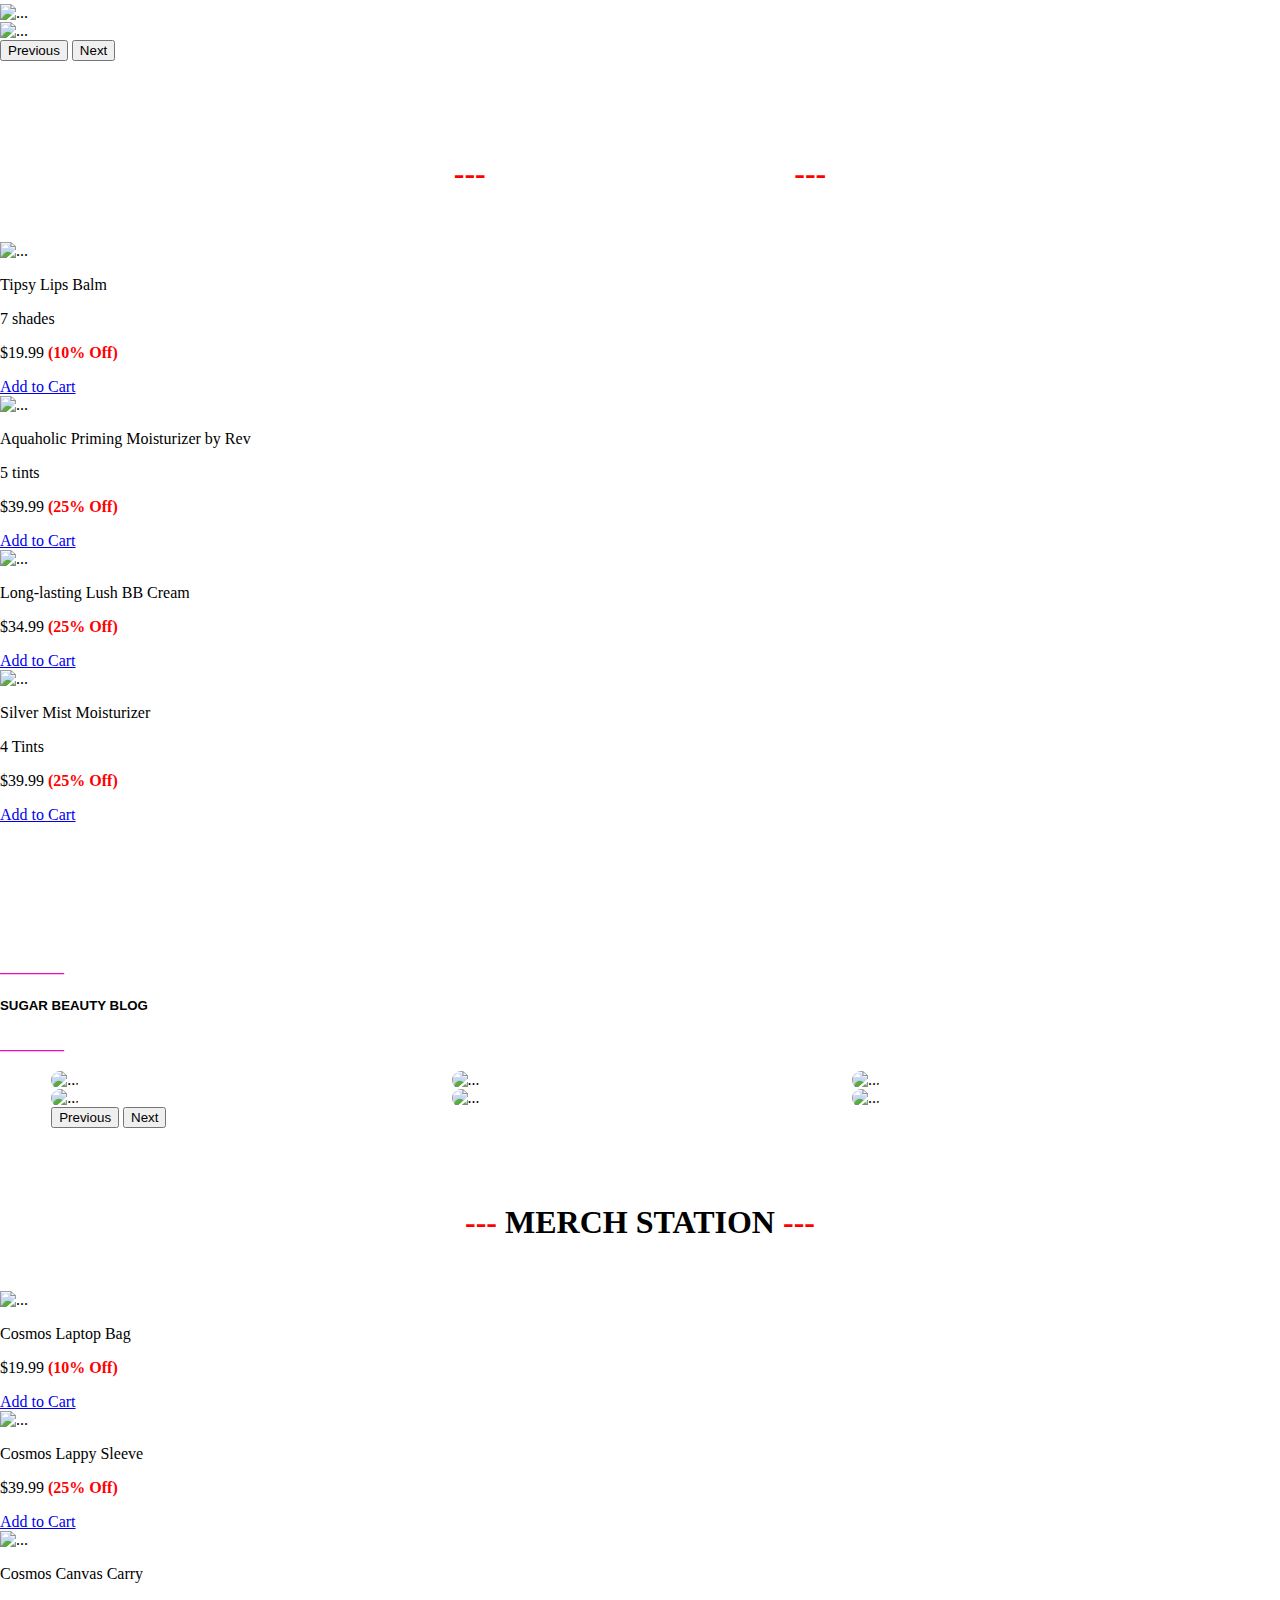
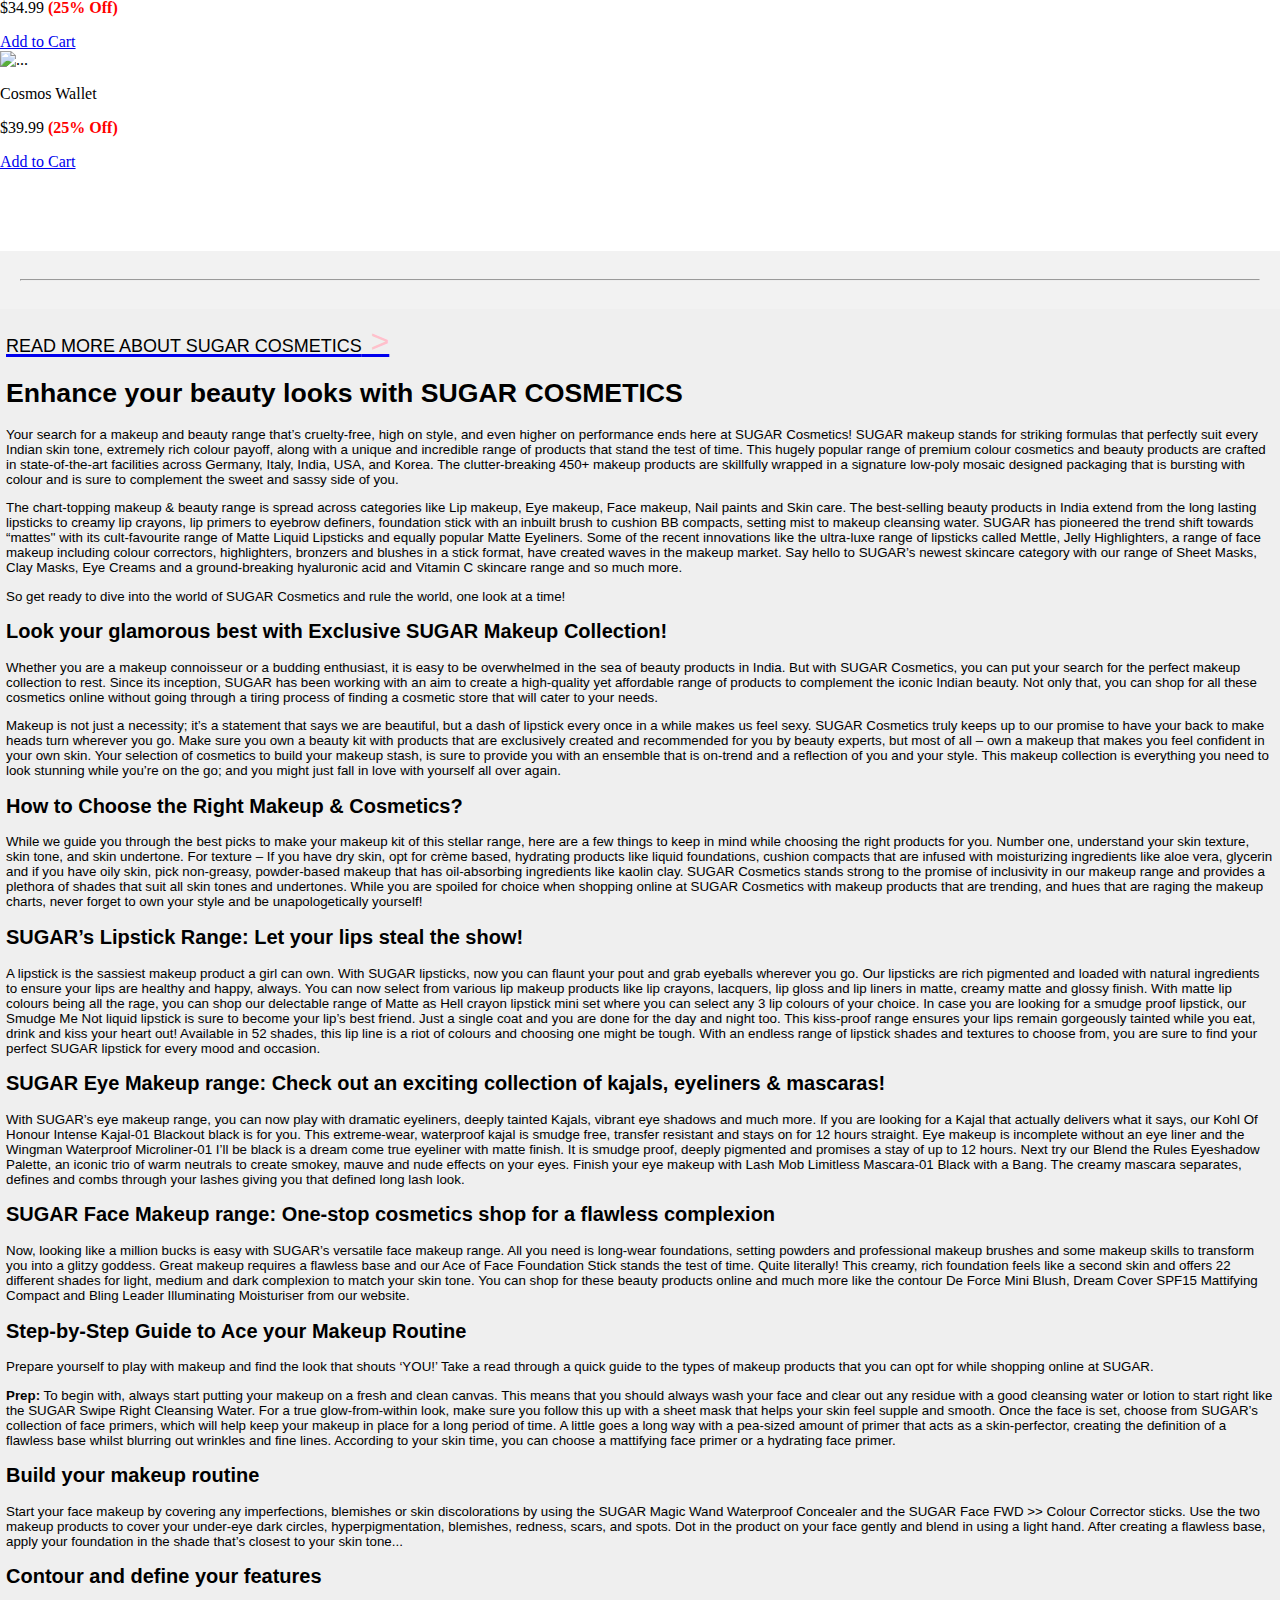
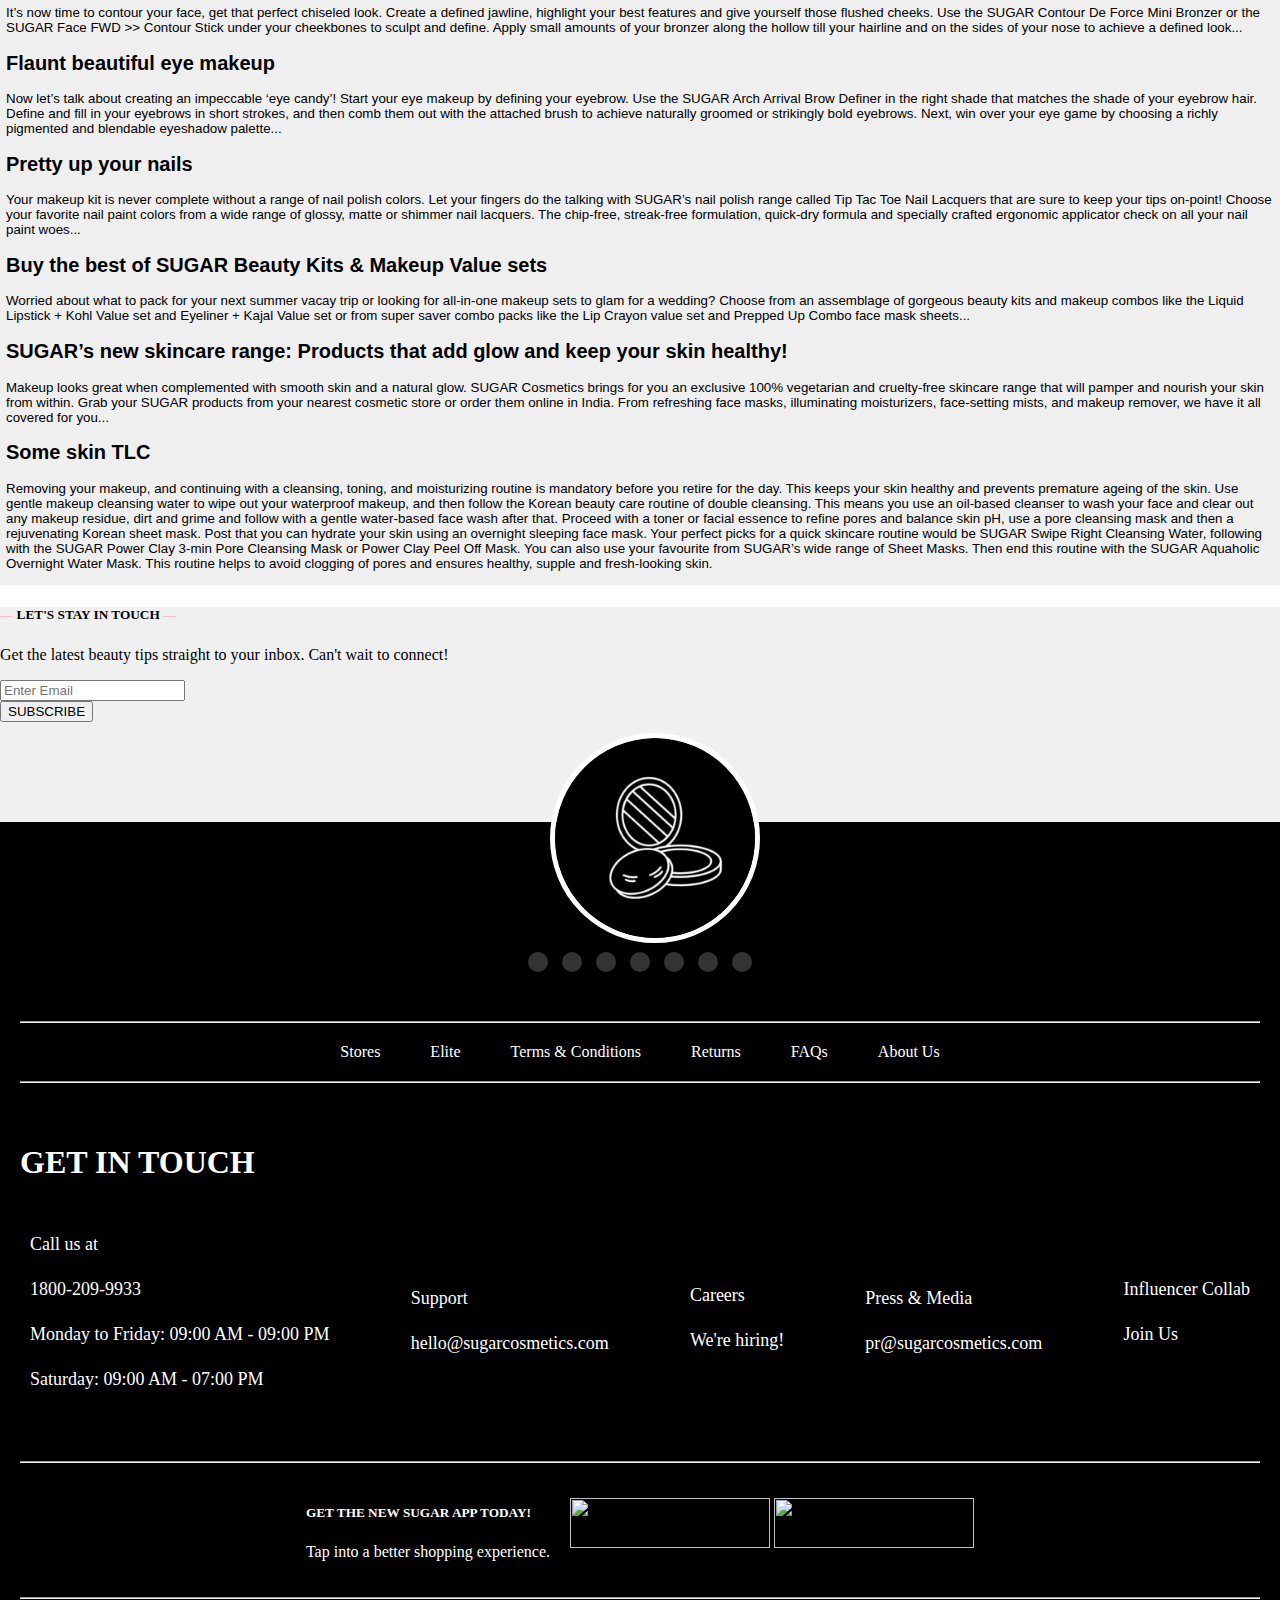
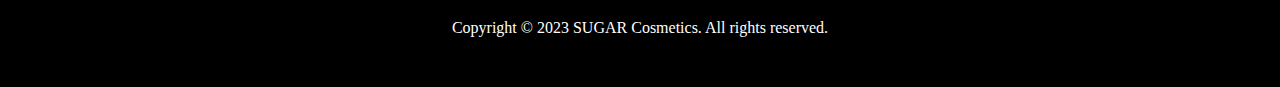
==== commit e86449da: "Code-Modifications" ====
--- a/Sugar Cosmetics/index.html
+++ b/Sugar Cosmetics/index.html
@@ -14,6 +14,7 @@
       src="https://kit.fontawesome.com/3c8b7db02b.js"
       crossorigin="anonymous"
     ></script>
+  </head>
 
     <style>
       /* write youy css here with name */
@@ -21,7 +22,10 @@
       body{
         padding: 0;
         margin: 0;
-      }
+        
+        }
+
+      
 
       /* rishank */
 
@@ -127,6 +131,11 @@
       #carouselExampleIndicators .carousel-indicators button.active {
         width: 30px;
         background-color: black;
+      }
+      #Complete_Nav{
+        position: fixed;
+        z-index: 10;
+        width: 100%;
       }
       #nav {
         background-image: url(https://i.pinimg.com/originals/a8/76/d3/a876d3d1304c6b4b46648aceda8caa4a.gif);
@@ -237,29 +246,35 @@
 
 
     </style>
-  </head>
+  
+  <body>
+    
+  
   
     <!-- Rishwanth -->
-    <nav
-      id="nav"
-      class="d-flex justify-content-between align-items-center navbar navbar-expand-sm navbar-light p-0"
-    >
-      <div class="bg-black">
-        <a href="#" class="navbar-brand mb-0 p-0">
-          <img
-            class="d-inline-block align-top m-0 b-0"
-            src="Cosmos.jpg"
-            alt="logo"
-            width="150"
-          />
+    
+   <div id="Complete_Nav">
+
+     <nav
+     id="nav"
+     class="d-flex justify-content-between align-items-center navbar navbar-expand-sm navbar-light p-0"
+     >
+     <div class="bg-black">
+       <a href="#" class="navbar-brand mb-0 p-0">
+         <img
+         class="d-inline-block align-top m-0 b-0"
+         src="Cosmos.jpg"
+         alt="logo"
+         width="150"
+         />
         </a>
       </div>
       <div id="searchbar" class="d-flex">
         <input
-          class="form-control me-2 border border-dark"
-          type="search"
-          placeholder="Search"
-          aria-label="Search"
+        class="form-control me-2 border border-dark"
+        type="search"
+        placeholder="Search"
+        aria-label="Search"
         />
         <button class="btn btn-dark border border-light" type="submit">
           Search
@@ -288,115 +303,116 @@
       <p><a href="#">OFFERS</a></p>
       <p><a href="#">BLOG</a></p>
     </div>
-
+  </div>
+    
     <div id="carouselExampleIndicators" class="carousel slide">
       <div class="carousel-indicators">
         <button
-          type="button"
-          data-bs-target="#carouselExampleIndicators"
-          data-bs-slide-to="0"
-          class="active"
-          aria-current="true"
-          aria-label="Slide 1"
+        type="button"
+        data-bs-target="#carouselExampleIndicators"
+        data-bs-slide-to="0"
+        class="active"
+        aria-current="true"
+        aria-label="Slide 1"
         ></button>
         <button
-          type="button"
-          data-bs-target="#carouselExampleIndicators"
-          data-bs-slide-to="1"
-          aria-label="Slide 2"
+        type="button"
+        data-bs-target="#carouselExampleIndicators"
+        data-bs-slide-to="1"
+        aria-label="Slide 2"
         ></button>
         <button
-          type="button"
-          data-bs-target="#carouselExampleIndicators"
-          data-bs-slide-to="2"
-          aria-label="Slide 3"
+        type="button"
+        data-bs-target="#carouselExampleIndicators"
+        data-bs-slide-to="2"
+        aria-label="Slide 3"
         ></button>
         <button
-          type="button"
-          data-bs-target="#carouselExampleIndicators"
-          data-bs-slide-to="3"
-          aria-label="Slide 4"
+        type="button"
+        data-bs-target="#carouselExampleIndicators"
+        data-bs-slide-to="3"
+        aria-label="Slide 4"
         ></button>
         <button
-          type="button"
-          data-bs-target="#carouselExampleIndicators"
-          data-bs-slide-to="4"
-          aria-label="Slide 5"
+        type="button"
+        data-bs-target="#carouselExampleIndicators"
+        data-bs-slide-to="4"
+        aria-label="Slide 5"
         ></button>
         <button
-          type="button"
-          data-bs-target="#carouselExampleIndicators"
-          data-bs-slide-to="5"
-          aria-label="Slide 6"
+        type="button"
+        data-bs-target="#carouselExampleIndicators"
+        data-bs-slide-to="5"
+        aria-label="Slide 6"
         ></button>
       </div>
       <div class="carousel-inner">
         <div class="carousel-item active">
           <img
-            src="https://in.sugarcosmetics.com/_next/image?url=https%3A%2F%2Fd32baadbbpueqt.cloudfront.net%2FHomepage%2Feb628175-332f-4b75-99b7-8d3769d066b0.jpg&w=1920&q=75"
-            class="d-block w-100"
-            alt="picture"
+          src="https://in.sugarcosmetics.com/_next/image?url=https%3A%2F%2Fd32baadbbpueqt.cloudfront.net%2FHomepage%2Feb628175-332f-4b75-99b7-8d3769d066b0.jpg&w=1920&q=75"
+          class="d-block w-100"
+          alt="picture"
           />
         </div>
         <div class="carousel-item">
           <img
-            src="https://in.sugarcosmetics.com/_next/image?url=https%3A%2F%2Fd32baadbbpueqt.cloudfront.net%2FHomepage%2Ffe6c8d8f-a7f4-4ce2-a957-695490cba67d.jpg&w=1920&q=75."
-            class="d-block w-100"
-            alt="picture"
+          src="https://in.sugarcosmetics.com/_next/image?url=https%3A%2F%2Fd32baadbbpueqt.cloudfront.net%2FHomepage%2Ffe6c8d8f-a7f4-4ce2-a957-695490cba67d.jpg&w=1920&q=75."
+          class="d-block w-100"
+          alt="picture"
           />
         </div>
         <div class="carousel-item">
           <img
-            src="https://in.sugarcosmetics.com/_next/image?url=https%3A%2F%2Fd32baadbbpueqt.cloudfront.net%2FHomepage%2Fe7e8e1e2-6657-4a86-b8c4-264555e70ede.gif&w=1920&q=75"
-            class="d-block w-100"
-            alt="picture"
+          src="https://in.sugarcosmetics.com/_next/image?url=https%3A%2F%2Fd32baadbbpueqt.cloudfront.net%2FHomepage%2Fe7e8e1e2-6657-4a86-b8c4-264555e70ede.gif&w=1920&q=75"
+          class="d-block w-100"
+          alt="picture"
           />
         </div>
         <div class="carousel-item">
           <img
-            src="https://in.sugarcosmetics.com/_next/image?url=https%3A%2F%2Fd32baadbbpueqt.cloudfront.net%2FHomepage%2Fabd3d589-694b-4f81-a74e-2d836d0edf3a.jpg&w=1920&q=75"
-            class="d-block w-100"
-            alt="picture"
+          src="https://in.sugarcosmetics.com/_next/image?url=https%3A%2F%2Fd32baadbbpueqt.cloudfront.net%2FHomepage%2Fabd3d589-694b-4f81-a74e-2d836d0edf3a.jpg&w=1920&q=75"
+          class="d-block w-100"
+          alt="picture"
           />
         </div>
         <div class="carousel-item">
           <img
-            src="https://in.sugarcosmetics.com/_next/image?url=https%3A%2F%2Fd32baadbbpueqt.cloudfront.net%2FHomepage%2F3ae7b728-9c87-4cca-81d6-5b6bf835c9db.jpg&w=1920&q=75"
-            class="d-block w-100"
-            alt="picture"
+          src="https://in.sugarcosmetics.com/_next/image?url=https%3A%2F%2Fd32baadbbpueqt.cloudfront.net%2FHomepage%2F3ae7b728-9c87-4cca-81d6-5b6bf835c9db.jpg&w=1920&q=75"
+          class="d-block w-100"
+          alt="picture"
           />
         </div>
         <div class="carousel-item">
           <img
-            src="https://in.sugarcosmetics.com/_next/image?url=https%3A%2F%2Fd32baadbbpueqt.cloudfront.net%2FHomepage%2F38bc78eb-c364-41a9-8730-11d740b15564.jpg&w=1920&q=75"
-            class="d-block w-100"
-            alt="picture"
+          src="https://in.sugarcosmetics.com/_next/image?url=https%3A%2F%2Fd32baadbbpueqt.cloudfront.net%2FHomepage%2F38bc78eb-c364-41a9-8730-11d740b15564.jpg&w=1920&q=75"
+          class="d-block w-100"
+          alt="picture"
           />
         </div>
       </div>
       <button
-        class="carousel-control-prev"
-        type="button"
-        data-bs-target="#carouselExampleIndicators"
-        data-bs-slide="prev"
+      class="carousel-control-prev"
+      type="button"
+      data-bs-target="#carouselExampleIndicators"
+      data-bs-slide="prev"
       >
-        <span class="carousel-control-prev-icon" aria-hidden="true"></span>
-        <span class="visually-hidden">Previous</span>
-      </button>
-      <button
-        class="carousel-control-next"
-        type="button"
-        data-bs-target="#carouselExampleIndicators"
-        data-bs-slide="next"
-      >
-        <span class="carousel-control-next-icon" aria-hidden="true"></span>
-        <span class="visually-hidden">Next</span>
-      </button>
-    </div>
-
-    <br><br>
-
-    <!-- Tash - Carousel 1-->
+      <span class="carousel-control-prev-icon" aria-hidden="true"></span>
+      <span class="visually-hidden">Previous</span>
+    </button>
+    <button
+    class="carousel-control-next"
+    type="button"
+    data-bs-target="#carouselExampleIndicators"
+    data-bs-slide="next"
+    >
+    <span class="carousel-control-next-icon" aria-hidden="true"></span>
+    <span class="visually-hidden">Next</span>
+  </button>
+</div>
+
+<br><br>
+
+<!-- Tash - Carousel 1-->
 
     <div id="carouselBestSellers" class="car-tash carousel  slide">
       <div  class="carousel-inner bg-dark bg-gradient ">
@@ -558,7 +574,7 @@
       <div class="mx-2" style="color: rgb(241, 7, 183); font-weight: bold; ">________</div>
       <h5 class="mx-2" style="font-family: 'Franklin Gothic Medium', 'Arial Narrow', Arial, sans-serif;">REFER YOUR FRIENDS</h5>
       <div class="mx-2" style="color: rgb(241, 7, 183); font-weight: bold;">________</div>
-  </div>
+   </div>
     <br>
     <br>
     <div class="container"></div>
@@ -568,9 +584,9 @@
       <div class="mx-2" style="color: rgb(241, 7, 183); font-weight: bold;">________</div>
       <h5 class="mx-2" style="font-family: 'Franklin Gothic Medium', 'Arial Narrow', Arial, sans-serif;">HOT DEA</h5>
       <div class="mx-2" style="color: rgb(241, 7, 183); font-weight: bold;">________</div>
-  </div>
-  <br>
-  <div id="carouselExampleFade" class="carousel slide carousel-fade" style="margin-left: 4%; margin-right: 4%;">
+   </div>
+   <br>
+   <div id="carouselExampleFade" class="carousel slide carousel-fade" style="margin-left: 4%; margin-right: 4%;">
     <div class="carousel-inner">
         <div class="carousel-item active" style="display: grid; grid-template-columns: repeat(3, 1fr); gap: 2%; ">
           <div  >  <img style="border-radius: 20px;" src="https://in.sugarcosmetics.com/_next/image?url=https://d32baadbbpueqt.cloudfront.net/Homepage/87bdf177-d99b-4b0b-92c6-34204e201aaf.jpg&w=1920&q=75" class="d-block w-100" alt="..."></div>
@@ -592,8 +608,8 @@
         <span class="carousel-control-next-icon" aria-hidden="true"></span>
         <span class="visually-hidden">Next</span>
     </button>
-</div>
-<br>
+   </div>
+   <br>
 
     <!-- Tash - Carousel 2-->
     <br>
@@ -750,7 +766,7 @@
       <div class="mx-2" style="color: rgb(241, 7, 183); font-weight: bold; ">________</div>
       <h5 class="mx-2" style="font-family: 'Franklin Gothic Medium', 'Arial Narrow', Arial, sans-serif;">X-MAS GLOW MAKEUP KIT</h5>
       <div class="mx-2" style="color: rgb(241, 7, 183); font-weight: bold;">________</div>
-  </div>
+   </div>
     <br>
     <div class="container1"></div>
     <br>
@@ -761,8 +777,8 @@
       <h5 class="mx-2" style="font-family: 'Franklin Gothic Medium', 'Arial Narrow', Arial, sans-serif;">TOP PICKS OF THE WEEK
       </h5>
       <div class="mx-2" style="color: rgb(241, 7, 183); font-weight: bold;">________</div>
-  </div>
-  <br>
+   </div>
+   <br>
     <div class="container3">
       <div class="row">
         <div class="col-12">
@@ -1012,7 +1028,7 @@
       <div class="mx-2" style="color: rgb(241, 7, 183); font-weight: bold; ">________</div>
       <h5 class="mx-2" style="font-family: 'Franklin Gothic Medium', 'Arial Narrow', Arial, sans-serif;">NEWLY LAUNCHED</h5>
       <div class="mx-2" style="color: rgb(241, 7, 183); font-weight: bold;">________</div>
-  </div>
+   </div>
     <br>
     <br>
     <div id="carouselExampleIndicators1" class="carousel slide">
@@ -1041,13 +1057,13 @@
         </button>
       </div>
    
-    <br>
-    <br>
-    <br>
+     <br>
+     <br>
+     <br>
      
-    <!-- Tash - Carousel 5-->
-
-    <div id="carouselSkincare" class="car-tash carousel slide">
+     <!-- Tash - Carousel 5-->
+
+     <div id="carouselSkincare" class="car-tash carousel slide">
       <div  class="carousel-inner bg-dark bg-gradient ">
         <div class="car-img carousel-item active">
           <h1><span>---</span> SKINCARE BASICS <span>---</span></h1>
@@ -1093,18 +1109,18 @@
           </div>
         </div>
       </div>
-    </div>
-    <br><br><br>
-
-    <!-- Pratik-->
-    <div class="d-flex justify-content-center">
+     </div>
+     <br><br><br>
+
+     <!-- Pratik-->
+     <div class="d-flex justify-content-center">
       <div class="mx-2" style="color: rgb(241, 7, 183); font-weight: bold; ">________</div>
       <h5 class="mx-2" style="font-family: 'Franklin Gothic Medium', 'Arial Narrow', Arial, sans-serif;">SUGAR BEAUTY BLOG</h5>
       <div class="mx-2" style="color: rgb(241, 7, 183); font-weight: bold;">________</div>
-  </div>
-  <br>
-  <div class="container4">
-    <div class="row">
+     </div>
+     <br>
+     <div class="container4">
+     <div class="row">
       <div class="col-12">
         <div id="carouselExampleFade2" class="carousel slide carousel-fade" style="margin-left: 4%; margin-right: 4%;">
           <div class="carousel-inner">
@@ -1130,13 +1146,13 @@
           </button>
       </div>
       </div>
-    </div>
-  </div>
-  <br><br>
-
-    <!-- Tash - Carousel 6 -->
-
-    <div id="carouselPink" class="car-tash carousel slide">
+     </div>
+     </div>
+     <br><br>
+
+     <!-- Tash - Carousel 6 -->
+
+     <div id="carouselPink" class="car-tash carousel slide">
       <div  class="carousel-inner bg-dark bg-gradient ">
         <div class="car-img carousel-item active">
           <h1 style="color: black;"><span>---</span> MERCH STATION <span>---</span></h1>
@@ -1184,8 +1200,9 @@
 
         </div>
       </div>
-    </div>  
+     </div>  
     <!-- Rishank - Footer -->
+    </div>
     <div style="background-color: #F2F2F2;">
       <div style="padding: 20px;">
         <hr>
@@ -1226,45 +1243,45 @@
         <p>A lipstick is the sassiest makeup product a girl can own. With SUGAR lipsticks, now you can flaunt your pout and grab eyeballs wherever you go. Our lipsticks are rich pigmented and loaded with natural ingredients to ensure your lips are healthy and happy, always. You can now select from various lip makeup products like lip crayons, lacquers, lip gloss and lip liners in matte, creamy matte and glossy finish. With matte lip colours being all the rage, you can shop our delectable range of Matte as Hell crayon lipstick mini set where you can select any 3 lip colours of your choice. In case you are looking for a smudge proof lipstick, our Smudge Me Not liquid lipstick is sure to become your lip’s best friend. Just a single coat and you are done for the day and night too. This kiss-proof range ensures your lips remain gorgeously tainted while you eat, drink and kiss your heart out! Available in 52 shades, this lip line is a riot of colours and choosing one might be tough. With an endless range of lipstick shades and textures to choose from, you are sure to find your perfect SUGAR lipstick for every mood and occasion.</p>
 
         <h2>SUGAR Eye Makeup range: Check out an exciting collection of kajals, eyeliners & mascaras!</h2>
-<p>With SUGAR’s eye makeup range, you can now play with dramatic eyeliners, deeply tainted Kajals, vibrant eye shadows and much more. If you are looking for a Kajal that actually delivers what it says, our Kohl Of Honour Intense Kajal-01 Blackout black is for you. This extreme-wear, waterproof kajal is smudge free, transfer resistant and stays on for 12 hours straight. Eye makeup is incomplete without an eye liner and the Wingman Waterproof Microliner-01 I’ll be black is a dream come true eyeliner with matte finish. It is smudge proof, deeply pigmented and promises a stay of up to 12 hours. Next try our Blend the Rules Eyeshadow Palette, an iconic trio of warm neutrals to create smokey, mauve and nude effects on your eyes. Finish your eye makeup with Lash Mob Limitless Mascara-01 Black with a Bang. The creamy mascara separates, defines and combs through your lashes giving you that defined long lash look.</p>
-
-<h2>SUGAR Face Makeup range: One-stop cosmetics shop for a flawless complexion</h2>
-<p>Now, looking like a million bucks is easy with SUGAR’s versatile face makeup range. All you need is long-wear foundations, setting powders and professional makeup brushes and some makeup skills to transform you into a glitzy goddess. Great makeup requires a flawless base and our Ace of Face Foundation Stick stands the test of time. Quite literally! This creamy, rich foundation feels like a second skin and offers 22 different shades for light, medium and dark complexion to match your skin tone. You can shop for these beauty products online and much more like the contour De Force Mini Blush, Dream Cover SPF15 Mattifying Compact and Bling Leader Illuminating Moisturiser from our website.</p>
-
-<h2>Step-by-Step Guide to Ace your Makeup Routine</h2>
-<p>Prepare yourself to play with makeup and find the look that shouts ‘YOU!’ Take a read through a quick guide to the types of makeup products that you can opt for while shopping online at SUGAR.</p>
-
-<p><strong>Prep:</strong> To begin with, always start putting your makeup on a fresh and clean canvas. This means that you should always wash your face and clear out any residue with a good cleansing water or lotion to start right like the SUGAR Swipe Right Cleansing Water. For a true glow-from-within look, make sure you follow this up with a sheet mask that helps your skin feel supple and smooth. Once the face is set, choose from SUGAR’s collection of face primers, which will help keep your makeup in place for a long period of time. A little goes a long way with a pea-sized amount of primer that acts as a skin-perfector, creating the definition of a flawless base whilst blurring out wrinkles and fine lines. According to your skin time, you can choose a mattifying face primer or a hydrating face primer.</p>
-
-<h2>Build your makeup routine</h2>
-<p>Start your face makeup by covering any imperfections, blemishes or skin discolorations by using the SUGAR Magic Wand Waterproof Concealer and the SUGAR Face FWD >> Colour Corrector sticks. Use the two makeup products to cover your under-eye dark circles, hyperpigmentation, blemishes, redness, scars, and spots. Dot in the product on your face gently and blend in using a light hand. After creating a flawless base, apply your foundation in the shade that’s closest to your skin tone...</p>
-
-<h2>Contour and define your features</h2>
-<p>It’s now time to contour your face, get that perfect chiseled look. Create a defined jawline, highlight your best features and give yourself those flushed cheeks. Use the SUGAR Contour De Force Mini Bronzer or the SUGAR Face FWD >> Contour Stick under your cheekbones to sculpt and define. Apply small amounts of your bronzer along the hollow till your hairline and on the sides of your nose to achieve a defined look...</p>
-
-<h2>Flaunt beautiful eye makeup</h2>
-<p>Now let’s talk about creating an impeccable ‘eye candy’! Start your eye makeup by defining your eyebrow. Use the SUGAR Arch Arrival Brow Definer in the right shade that matches the shade of your eyebrow hair. Define and fill in your eyebrows in short strokes, and then comb them out with the attached brush to achieve naturally groomed or strikingly bold eyebrows. Next, win over your eye game by choosing a richly pigmented and blendable eyeshadow palette...</p>
-
-<h2>Pretty up your nails</h2>
-<p>Your makeup kit is never complete without a range of nail polish colors. Let your fingers do the talking with SUGAR’s nail polish range called Tip Tac Toe Nail Lacquers that are sure to keep your tips on-point! Choose your favorite nail paint colors from a wide range of glossy, matte or shimmer nail lacquers. The chip-free, streak-free formulation, quick-dry formula and specially crafted ergonomic applicator check on all your nail paint woes...</p>
-
-<h2>Buy the best of SUGAR Beauty Kits & Makeup Value sets</h2>
-<p>Worried about what to pack for your next summer vacay trip or looking for all-in-one makeup sets to glam for a wedding? Choose from an assemblage of gorgeous beauty kits and makeup combos like the Liquid Lipstick + Kohl Value set and Eyeliner + Kajal Value set or from super saver combo packs like the Lip Crayon value set and Prepped Up Combo face mask sheets...</p>
-
-<h2>SUGAR’s new skincare range: Products that add glow and keep your skin healthy!</h2>
-<p>Makeup looks great when complemented with smooth skin and a natural glow. SUGAR Cosmetics brings for you an exclusive 100% vegetarian and cruelty-free skincare range that will pamper and nourish your skin from within. Grab your SUGAR products from your nearest cosmetic store or order them online in India. From refreshing face masks, illuminating moisturizers, face-setting mists, and makeup remover, we have it all covered for you...</p>
-
-<h2>Some skin TLC</h2>
-<p>Removing your makeup, and continuing with a cleansing, toning, and moisturizing routine is mandatory before you retire for the day. This keeps your skin healthy and prevents premature ageing of the skin. Use gentle makeup cleansing water to wipe out your waterproof makeup, and then follow the Korean beauty care routine of double cleansing. This means you use an oil-based cleanser to wash your face and clear out any makeup residue, dirt and grime and follow with a gentle water-based face wash after that. Proceed with a toner or facial essence to refine pores and balance skin pH, use a pore cleansing mask and then a rejuvenating Korean sheet mask. Post that you can hydrate your skin using an overnight sleeping face mask. Your perfect picks for a quick skincare routine would be SUGAR Swipe Right Cleansing Water, following with the SUGAR Power Clay 3-min Pore Cleansing Mask or Power Clay Peel Off Mask. You can also use your favourite from SUGAR’s wide range of Sheet Masks. Then end this routine with the SUGAR Aquaholic Overnight Water Mask. This routine helps to avoid clogging of pores and ensures healthy, supple and fresh-looking skin.</p>
-
-      </div>
-    </div>
-  </div>
-</button>
-
-
-<div class="container-fluid" style="background-color: #F0F0F0; padding-bottom: 100px;">
-  <div class="row justify-content-center">
+    <p>With SUGAR’s eye makeup range, you can now play with dramatic eyeliners, deeply tainted Kajals, vibrant eye shadows and much more. If you are looking for a Kajal that actually delivers what it says, our Kohl Of Honour Intense Kajal-01 Blackout black is for you. This extreme-wear, waterproof kajal is smudge free, transfer resistant and stays on for 12 hours straight. Eye makeup is incomplete without an eye liner and the Wingman Waterproof Microliner-01 I’ll be black is a dream come true eyeliner with matte finish. It is smudge proof, deeply pigmented and promises a stay of up to 12 hours. Next try our Blend the Rules Eyeshadow Palette, an iconic trio of warm neutrals to create smokey, mauve and nude effects on your eyes. Finish your eye makeup with Lash Mob Limitless Mascara-01 Black with a Bang. The creamy mascara separates, defines and combs through your lashes giving you that defined long lash look.</p>
+
+   <h2>SUGAR Face Makeup range: One-stop cosmetics shop for a flawless complexion</h2>
+   <p>Now, looking like a million bucks is easy with SUGAR’s versatile face makeup range. All you need is long-wear foundations, setting powders and professional makeup brushes and some makeup skills to transform you into a glitzy goddess. Great makeup requires a flawless base and our Ace of Face Foundation Stick stands the test of time. Quite literally! This creamy, rich foundation feels like a second skin and offers 22 different shades for light, medium and dark complexion to match your skin tone. You can shop for these beauty products online and much more like the contour De Force Mini Blush, Dream Cover SPF15 Mattifying Compact and Bling Leader Illuminating Moisturiser from our website.</p>
+ 
+   <h2>Step-by-Step Guide to Ace your Makeup Routine</h2>
+   <p>Prepare yourself to play with makeup and find the look that shouts ‘YOU!’ Take a read through a quick guide to the types of makeup products that you can opt for while shopping online at SUGAR.</p>
+
+   <p><strong>Prep:</strong> To begin with, always start putting your makeup on a fresh and clean canvas. This means that you should always wash your face and clear out any residue with a good cleansing water or lotion to start right like the SUGAR Swipe Right Cleansing Water. For a true glow-from-within look, make sure you follow this up with a sheet mask that helps your skin feel supple and smooth. Once the face is set, choose from SUGAR’s collection of face primers, which will help keep your makeup in place for a long period of time. A little goes a long way with a pea-sized amount of primer that acts as a skin-perfector, creating the definition of a flawless base whilst blurring out wrinkles and fine lines. According to your skin time, you can choose a mattifying face primer or a hydrating face primer.</p>
+
+   <h2>Build your makeup routine</h2>
+   <p>Start your face makeup by covering any imperfections, blemishes or skin discolorations by using the SUGAR Magic Wand Waterproof Concealer and the SUGAR Face FWD >> Colour Corrector sticks. Use the two makeup products to cover your under-eye dark circles, hyperpigmentation, blemishes, redness, scars, and spots. Dot in the product on your face gently and blend in using a light hand. After creating a flawless base, apply your foundation in the shade that’s closest to your skin tone...</p>
+
+   <h2>Contour and define your features</h2>
+   <p>It’s now time to contour your face, get that perfect chiseled look. Create a defined jawline, highlight your best features and give yourself those flushed cheeks. Use the SUGAR Contour De Force Mini Bronzer or the SUGAR Face FWD >> Contour Stick under your cheekbones to sculpt and define. Apply small amounts of your bronzer along the hollow till your hairline and on the sides of your nose to achieve a defined look...</p>
+
+   <h2>Flaunt beautiful eye makeup</h2>
+   <p>Now let’s talk about creating an impeccable ‘eye candy’! Start your eye makeup by defining your eyebrow. Use the SUGAR Arch Arrival Brow Definer in the right shade that matches the shade of your eyebrow hair. Define and fill in your eyebrows in short strokes, and then comb them out with the attached brush to achieve naturally groomed or strikingly bold eyebrows. Next, win over your eye game by choosing a richly pigmented and blendable eyeshadow palette...</p>
+
+   <h2>Pretty up your nails</h2>
+   <p>Your makeup kit is never complete without a range of nail polish colors. Let your fingers do the talking with SUGAR’s nail polish range called Tip Tac Toe Nail Lacquers that are sure to keep your tips on-point! Choose your favorite nail paint colors from a wide range of glossy, matte or shimmer nail lacquers. The chip-free, streak-free formulation, quick-dry formula and specially crafted ergonomic applicator check on all your nail paint woes...</p>
+
+   <h2>Buy the best of SUGAR Beauty Kits & Makeup Value sets</h2>
+   <p>Worried about what to pack for your next summer vacay trip or looking for all-in-one makeup sets to glam for a wedding? Choose from an assemblage of gorgeous beauty kits and makeup combos like the Liquid Lipstick + Kohl Value set and Eyeliner + Kajal Value set or from super saver combo packs like the Lip Crayon value set and Prepped Up Combo face mask sheets...</p>
+
+   <h2>SUGAR’s new skincare range: Products that add glow and keep your skin healthy!</h2>
+   <p>Makeup looks great when complemented with smooth skin and a natural glow. SUGAR Cosmetics brings for you an exclusive 100% vegetarian and cruelty-free skincare range that will pamper and nourish your skin from within. Grab your SUGAR products from your nearest cosmetic store or order them online in India. From refreshing face masks, illuminating moisturizers, face-setting mists, and makeup remover, we have it all covered for you...</p>
+
+   <h2>Some skin TLC</h2>
+   <p>Removing your makeup, and continuing with a cleansing, toning, and moisturizing routine is mandatory before you retire for the day. This keeps your skin healthy and prevents premature ageing of the skin. Use gentle makeup cleansing water to wipe out your waterproof makeup, and then follow the Korean beauty care routine of double cleansing. This means you use an oil-based cleanser to wash your face and clear out any makeup residue, dirt and grime and follow with a gentle water-based face wash after that. Proceed with a toner or facial essence to refine pores and balance skin pH, use a pore cleansing mask and then a rejuvenating Korean sheet mask. Post that you can hydrate your skin using an overnight sleeping face mask. Your perfect picks for a quick skincare routine would be SUGAR Swipe Right Cleansing Water, following with the SUGAR Power Clay 3-min Pore Cleansing Mask or Power Clay Peel Off Mask. You can also use your favourite from SUGAR’s wide range of Sheet Masks. Then end this routine with the SUGAR Aquaholic Overnight Water Mask. This routine helps to avoid clogging of pores and ensures healthy, supple and fresh-looking skin.</p>
+
+      </div>
+    </div>
+   </div>
+   </button>
+
+
+   <div class="container-fluid" style="background-color: #F0F0F0; padding-bottom: 100px;">
+   <div class="row justify-content-center">
     <div class="col-md-6 text-center">
       <h5 class="my-4">
         <span class="line-through">—</span> LET'S STAY IN TOUCH <span class="line-through">—</span>
@@ -1281,11 +1298,11 @@
       </form>
 
     </div>
-  </div>
-</div>
-<div style="background-color: black; width: 100%;">
-  <img style="margin-left: 43%; margin-top: -88.5px; border:5px solid white;border-radius: 50%; width: 200px;" src="./fotor-20240118144259.png" alt="">
-  <div class="social-icons" style="margin-top: -20px; text-align: center; padding: 20px;">
+   </div>
+   </div>
+   <div style="background-color: black; width: 100%;">
+   <img style="margin-left: 43%; margin-top: -88.5px; border:5px solid white;border-radius: 50%; width: 200px;" src="./fotor-20240118144259.png" alt="">
+   <div class="social-icons" style="margin-top: -20px; text-align: center; padding: 20px;">
     <i class="fa fa-facebook"></i>
     <i class="fa fa-tumblr"></i>
     <i class="fa fa-youtube"></i>
@@ -1293,21 +1310,21 @@
     <i class="fa fa-instagram"></i>
     <i class="fa fa-envelope"></i>
     <i class="fa fa-pinterest"></i>
-</div>
-<hr style="color: white; margin: 20px; font-weight: 900;">
-<div style="display: flex; justify-content: center; align-items: center; gap: 50px;">
-  <a class="f-1"  href="#" class="active">Stores</a>
-  <a class="f-1"  href="#">Elite</a>
-  <a class="f-1"  href="#">Terms & Conditions</a>
-  <a class="f-1"  href="#">Returns</a>
-  <a class="f-1"  href="#">FAQs</a>
-  <a class="f-1"  href="#">About Us</a>
-</div>
-<hr style="color: white; margin: 20px; font-weight: 900;">
-<!-- HTML -->
-<div class="contact-section">
-  <h1>GET IN TOUCH</h1>
-  <div class="contact-details">
+   </div>
+   <hr style="color: white; margin: 20px; font-weight: 900;">
+   <div style="display: flex; justify-content: center; align-items: center; gap: 50px;">
+   <a class="f-1"  href="#" class="active">Stores</a>
+   <a class="f-1"  href="#">Elite</a>
+   <a class="f-1"  href="#">Terms & Conditions</a>
+   <a class="f-1"  href="#">Returns</a>
+   <a class="f-1"  href="#">FAQs</a>
+   <a class="f-1"  href="#">About Us</a>
+   </div>
+   <hr style="color: white; margin: 20px; font-weight: 900;">
+   <!-- HTML -->
+   <div class="contact-section">
+   <h1>GET IN TOUCH</h1>
+   <div class="contact-details">
     <div>
       <p>Call us at</p>
       <p><a href="1800-209-9933">1800-209-9933</a></p>
@@ -1330,31 +1347,35 @@
       <p style="margin-top: 18px;">Influencer Collab</p>
       <p><a href="Join Us">Join Us</a></p>
     </div>
-  </div>
-</div>
-<hr style="color: white; margin: 20px; font-weight: 900;">
-<div style="display: flex; justify-content: center; align-items: center;">
-  <div style="color: white;"> 
+   </div>
+   </div>
+   <hr style="color: white; margin: 20px; font-weight: 900;">
+   <div style="display: flex; justify-content: center; align-items: center;">
+   <div style="color: white;"> 
     <h5 >
       GET THE NEW SUGAR APP TODAY!
     </h5>
     <p>Tap into a better shopping experience.</p>
-  </div>
-  <div style="margin-left: 20px; gap: 10px; margin-top: -10px;">
+   </div>
+   <div style="margin-left: 20px; gap: 10px; margin-top: -10px;">
     <img style="width: 200px; height: 50px;" src="https://in.sugarcosmetics.com/playstore.png" alt="">
     <img style="width: 200px; height: 50px;" src="https://in.sugarcosmetics.com/apple-store.png" alt="">
-  </div>
-</div>
-<hr style="color: white; margin: 20px; font-weight: 900;">
-<p style="color: white; text-align: center;  padding-bottom: 50px; margin-bottom: 0px;">Copyright © 2023 SUGAR Cosmetics. All rights reserved.</p>
-
-
-</div>
+   </div>
+   </div>
+   <hr style="color: white; margin: 20px; font-weight: 900;">
+   <p style="color: white; text-align: center;  padding-bottom: 50px; margin-bottom: 0px;">Copyright © 2023 SUGAR Cosmetics. All rights reserved.</p>
+
+
+   </div>
+   <div>
+
 
     <script
       src="https://cdn.jsdelivr.net/npm/bootstrap@5.3.2/dist/js/bootstrap.bundle.min.js"
       integrity="sha384-C6RzsynM9kWDrMNeT87bh95OGNyZPhcTNXj1NW7RuBCsyN/o0jlpcV8Qyq46cDfL"
       crossorigin="anonymous"
     ></script>
+  
+  
   </body>
 </html>
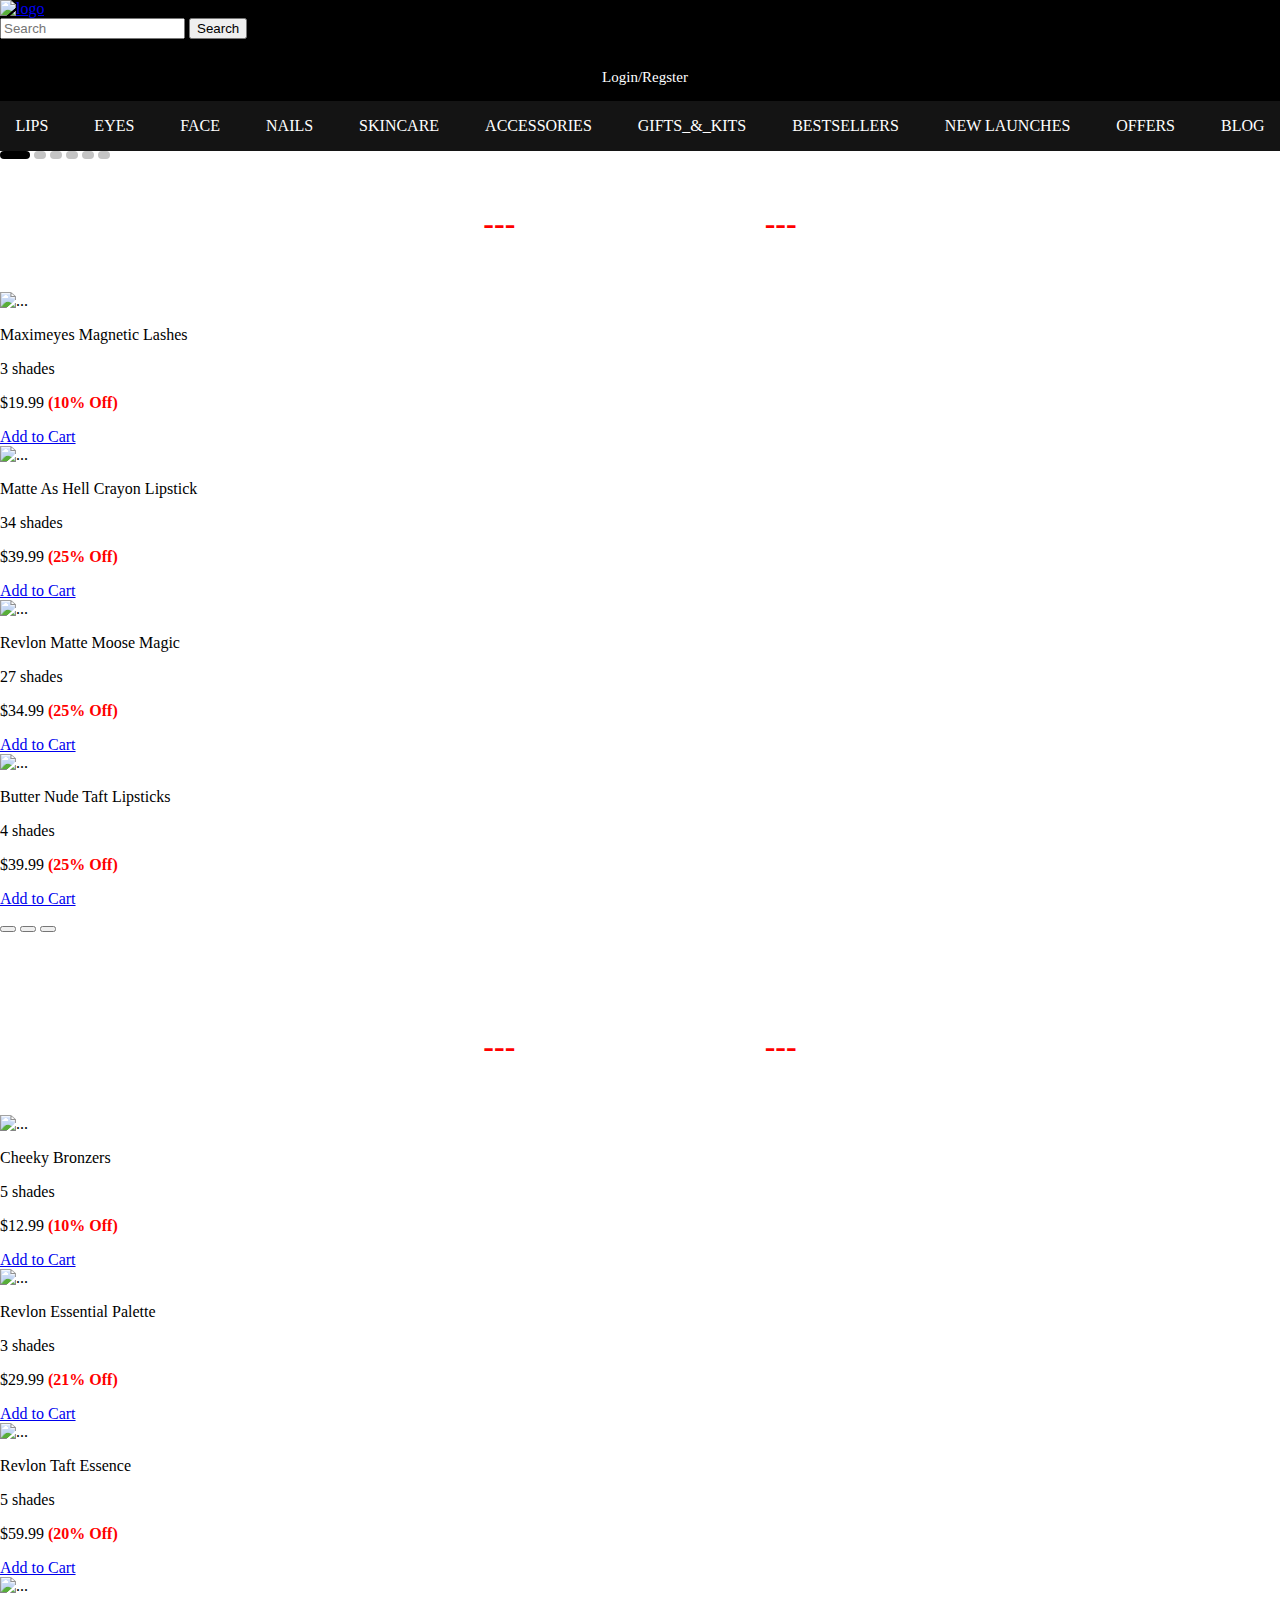
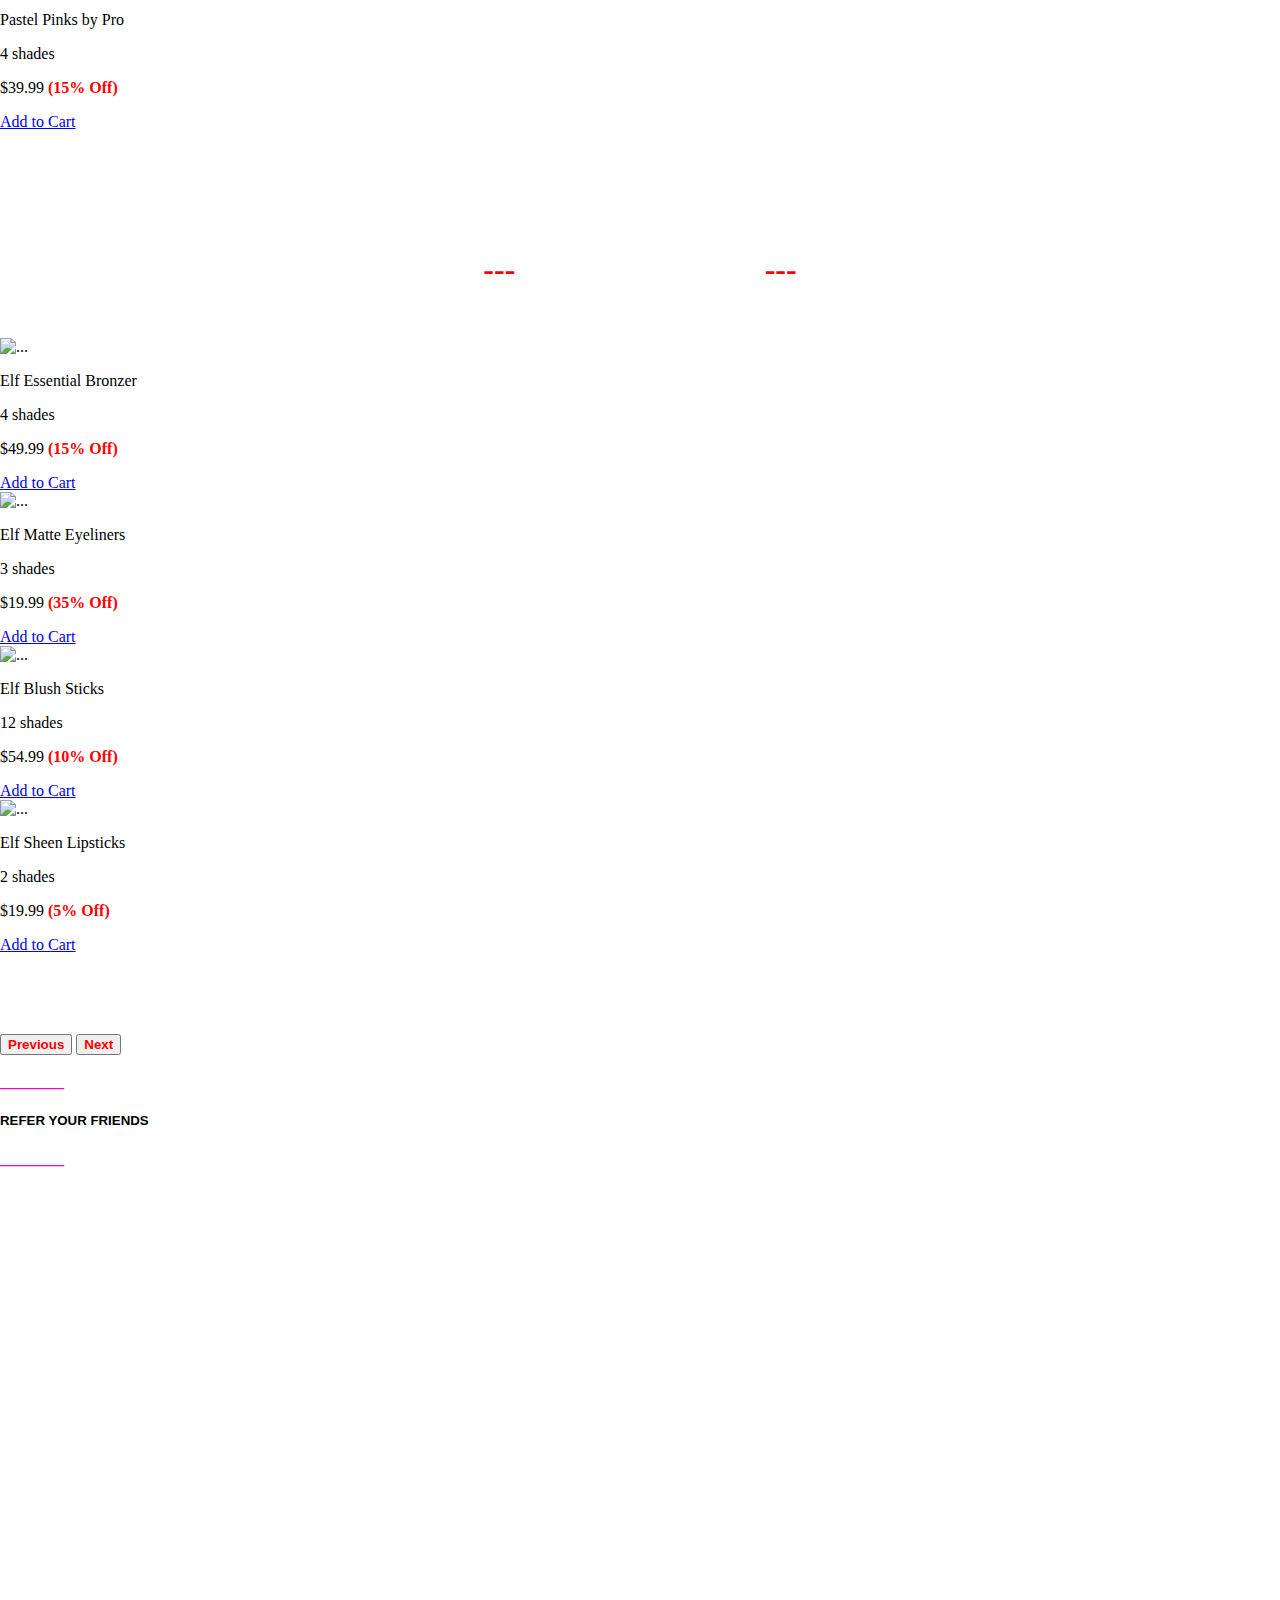
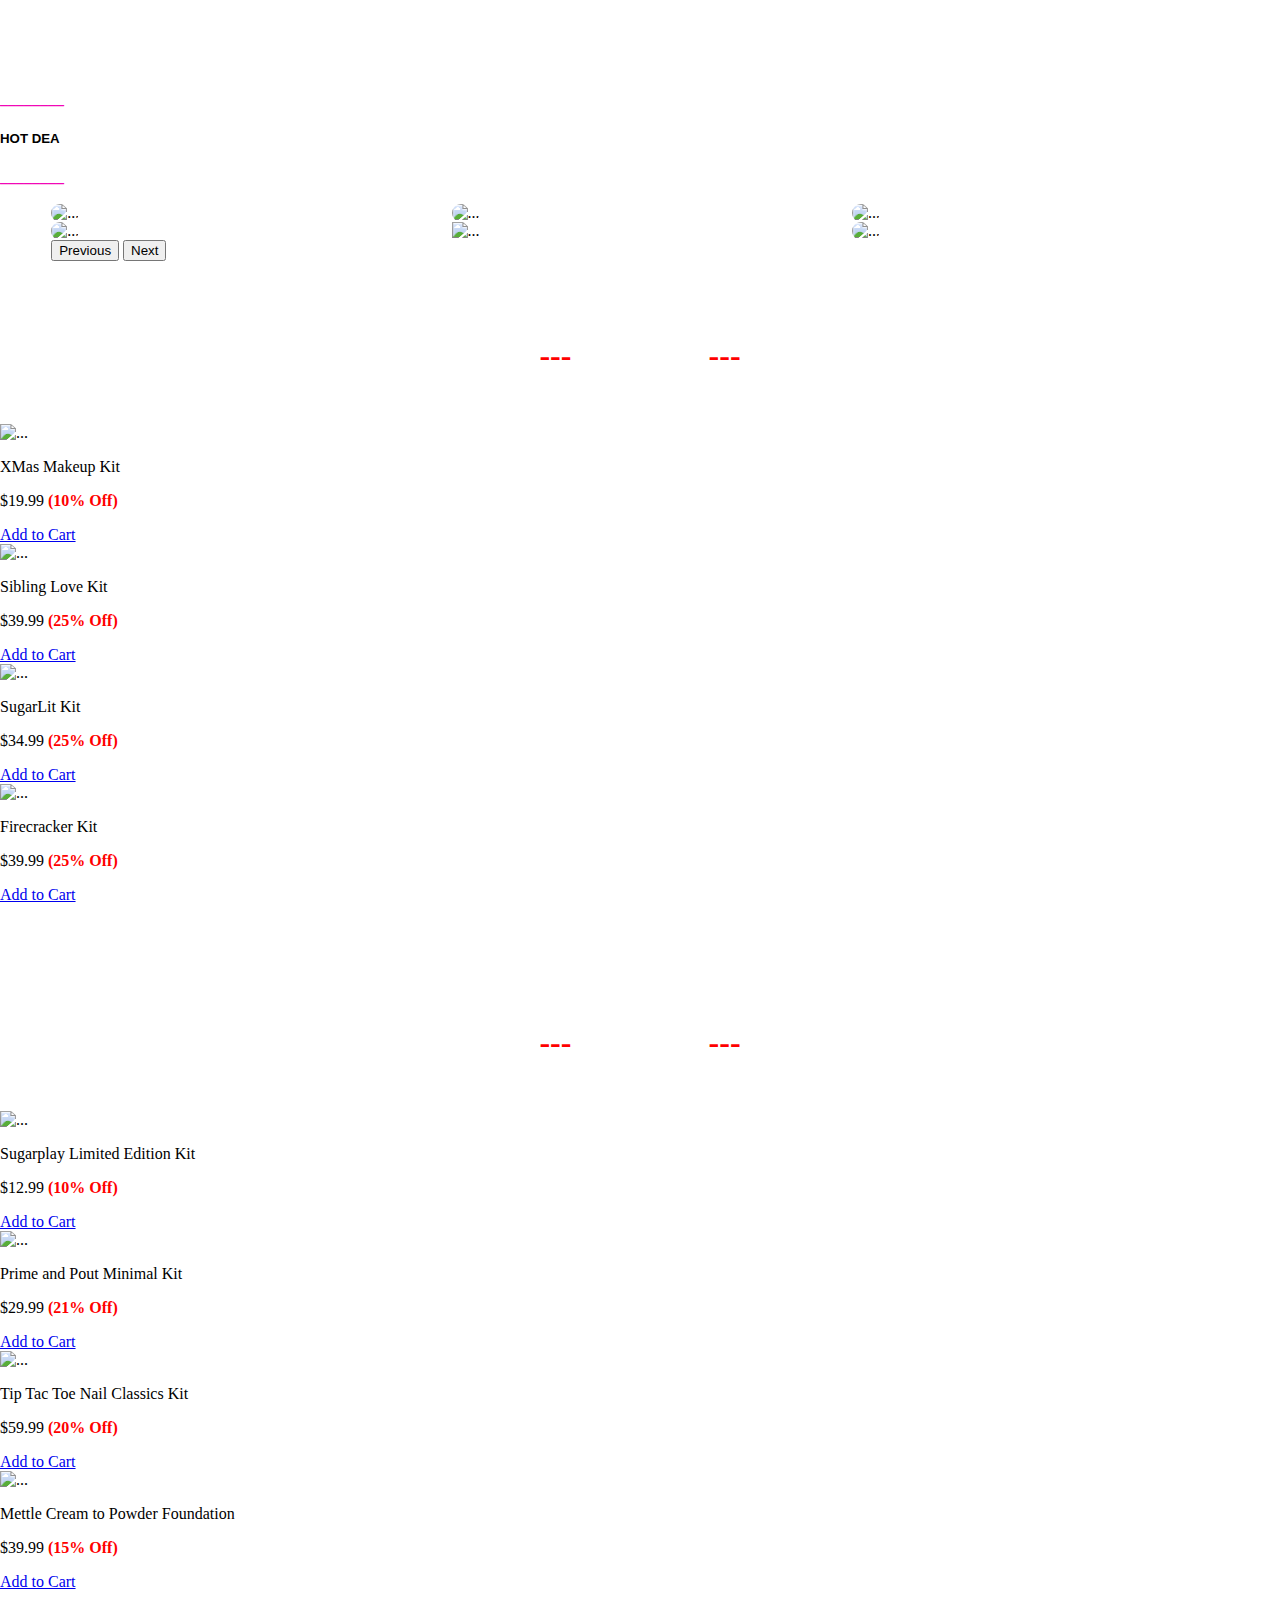
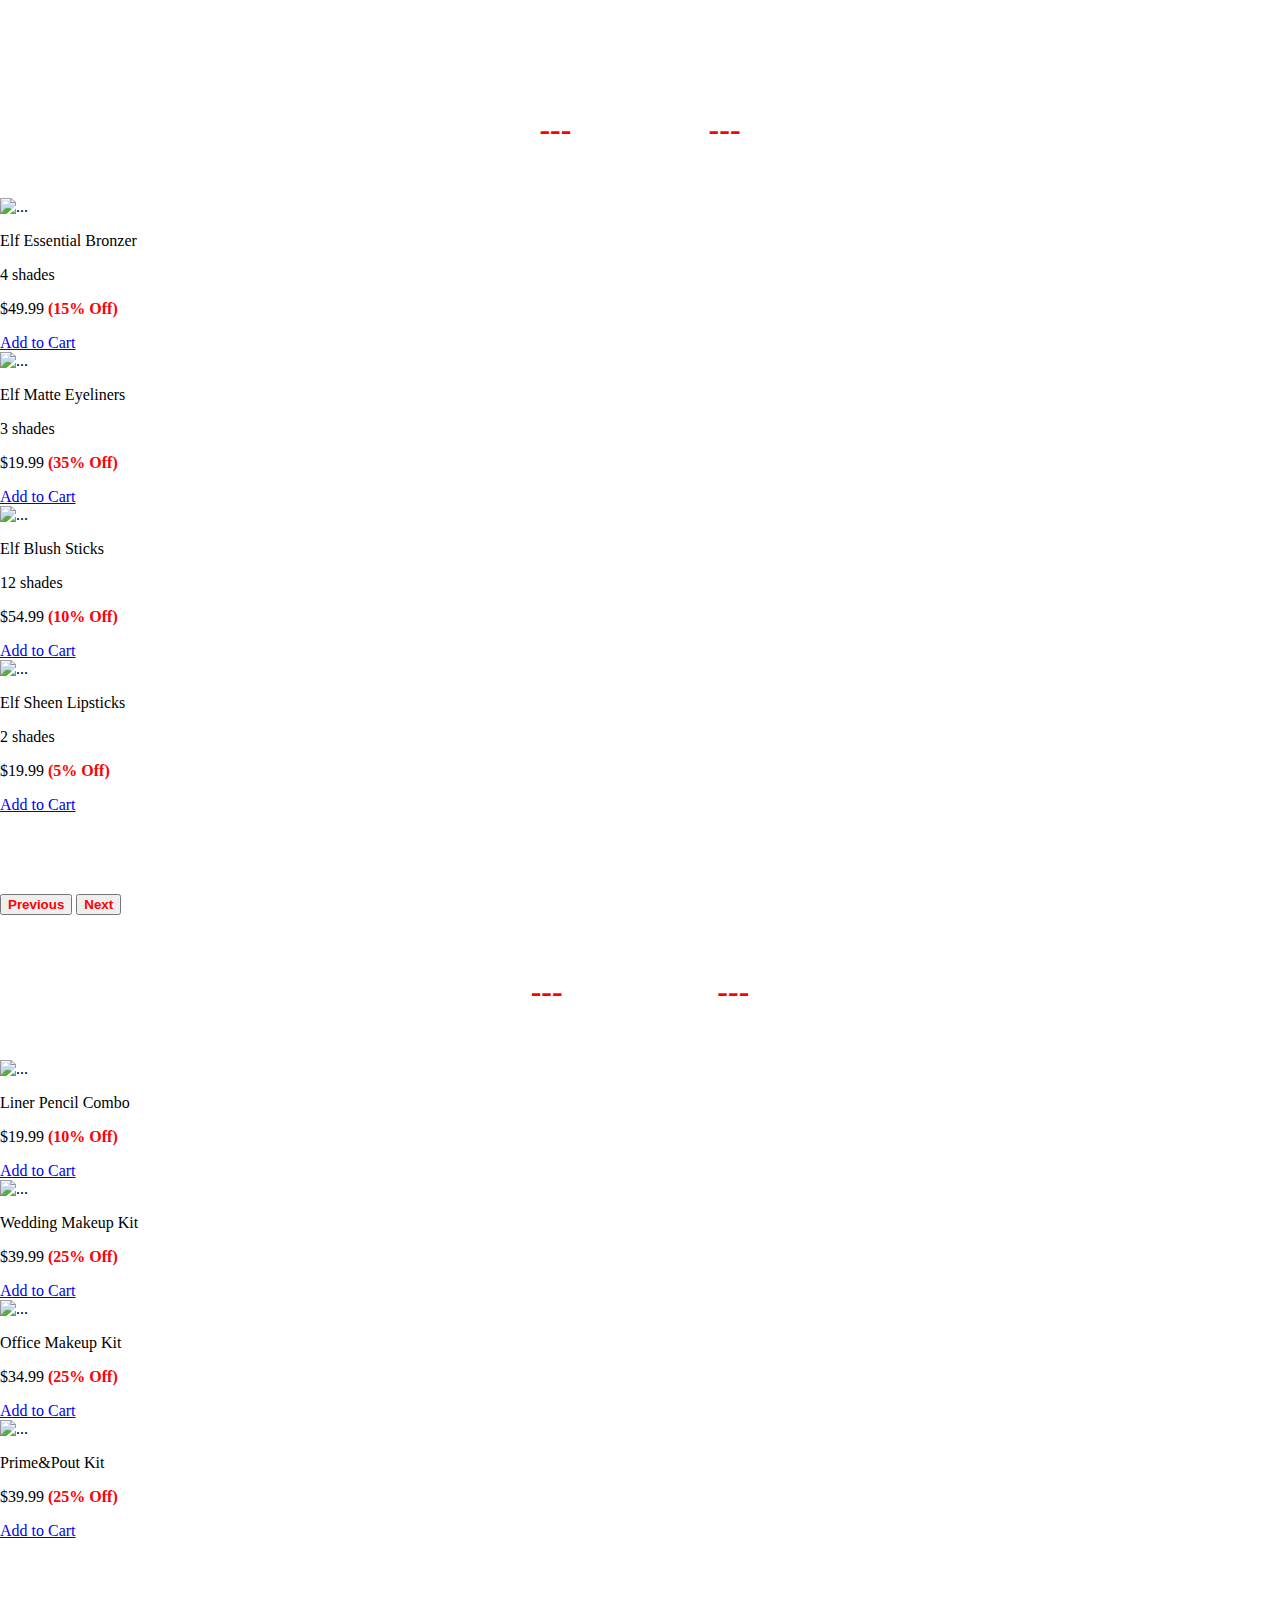
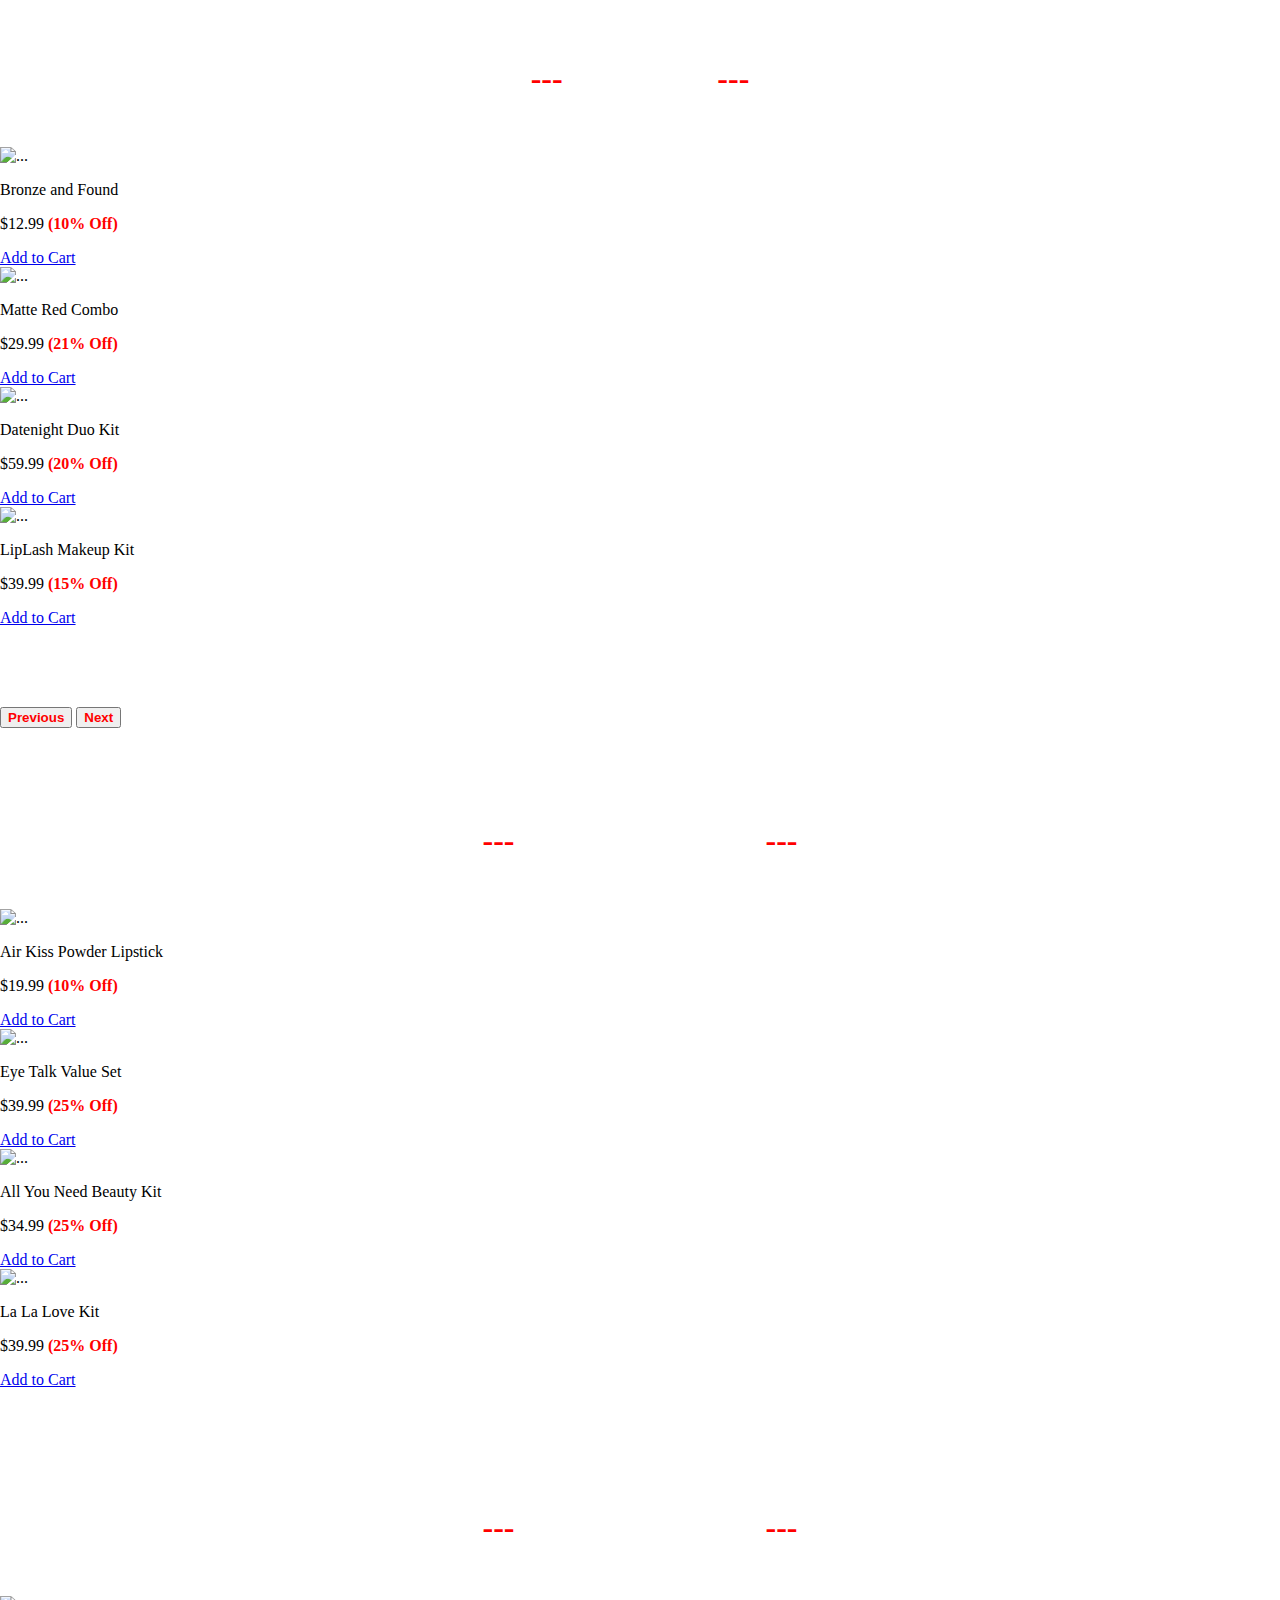
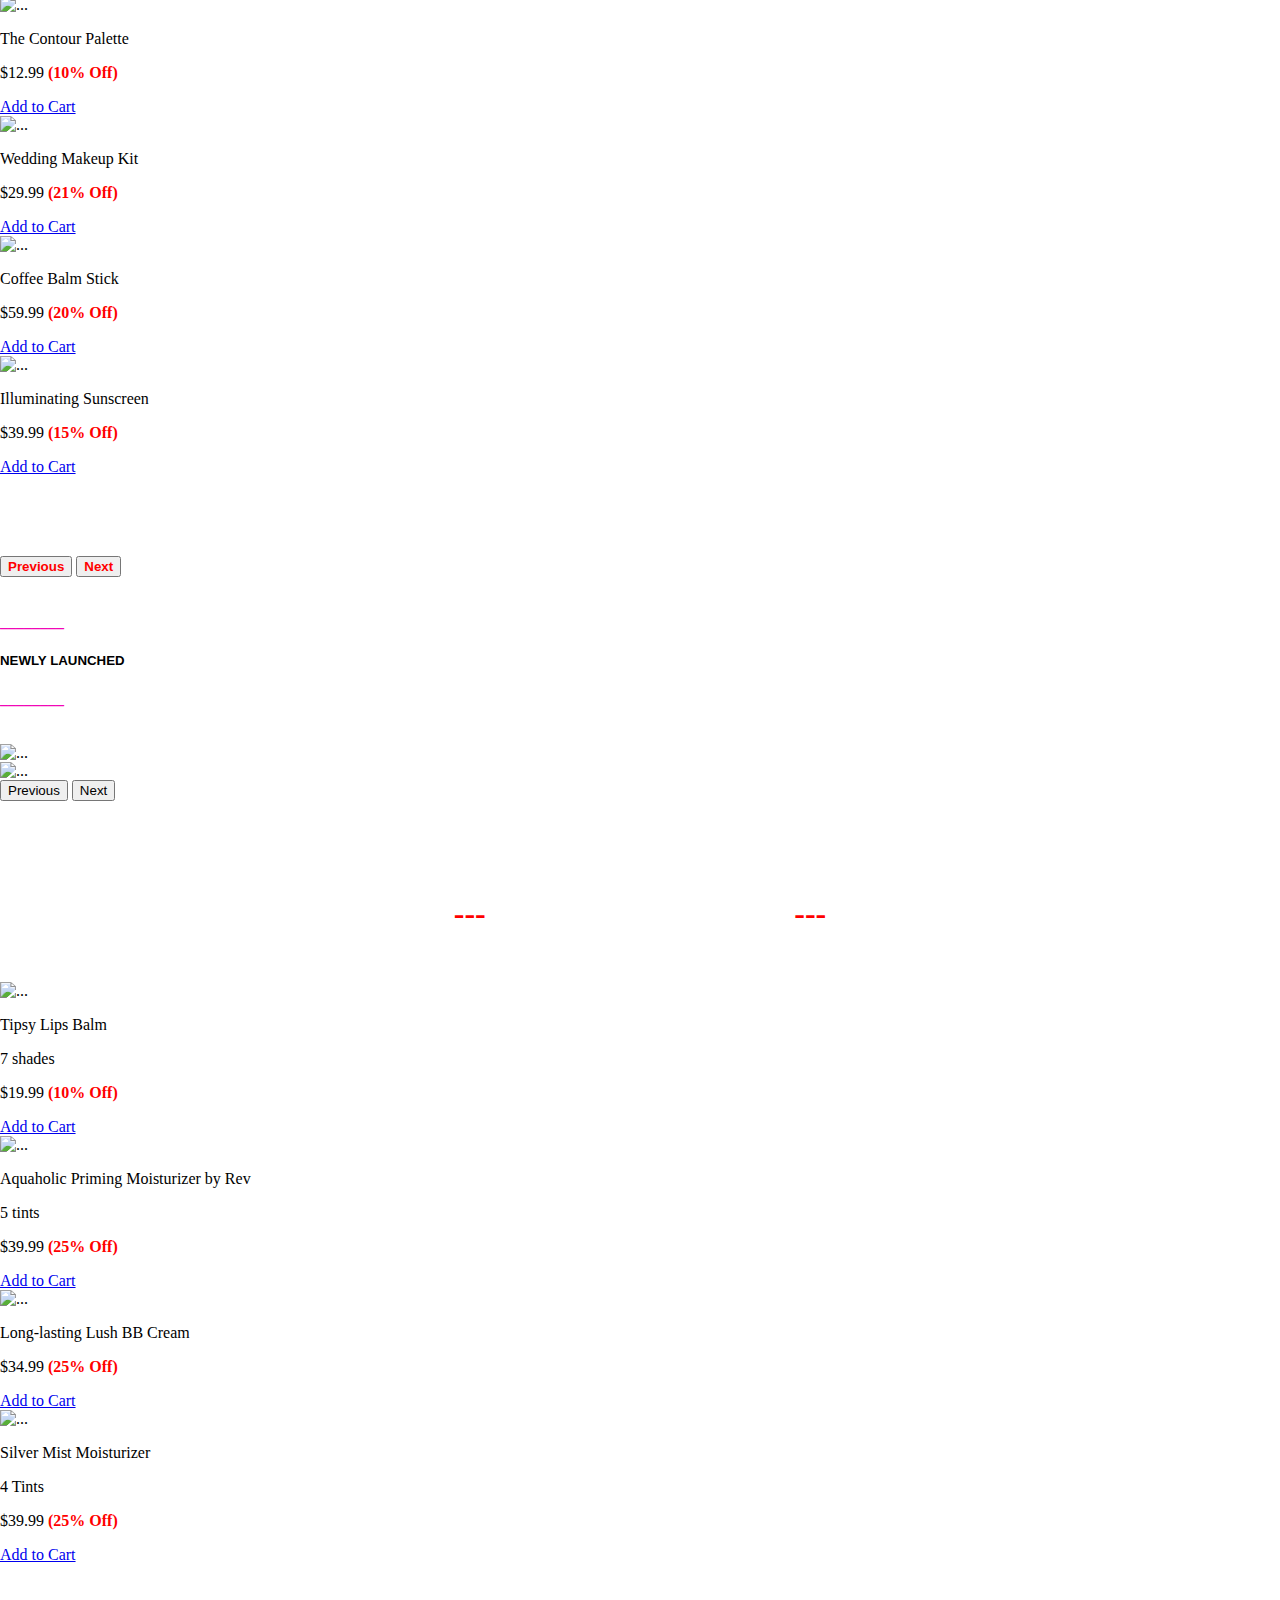
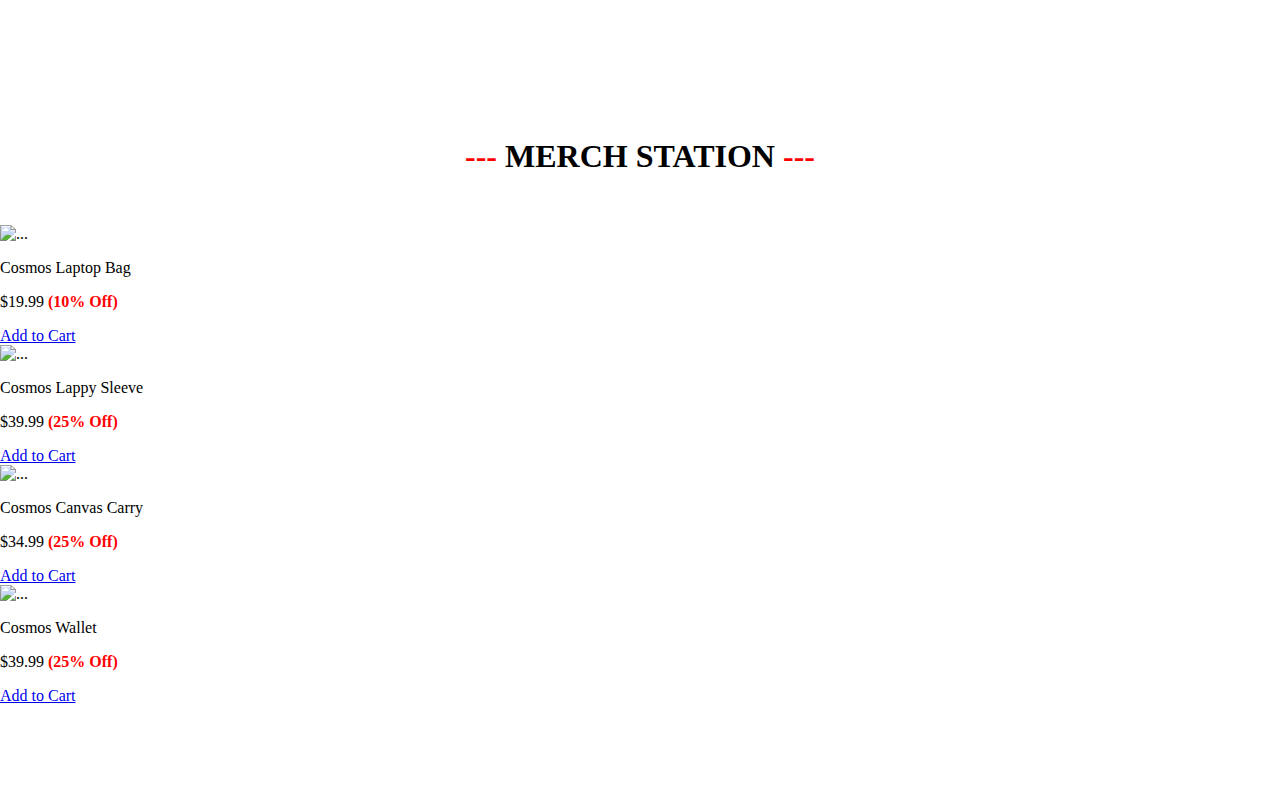
==== commit 9262fe96: "Nav-Position-Modification" ====
--- a/Sugar Cosmetics/index.html
+++ b/Sugar Cosmetics/index.html
@@ -14,7 +14,6 @@
       src="https://kit.fontawesome.com/3c8b7db02b.js"
       crossorigin="anonymous"
     ></script>
-  </head>
 
     <style>
       /* write youy css here with name */
@@ -22,94 +21,9 @@
       body{
         padding: 0;
         margin: 0;
-        
-        }
-
-      
-
-      /* rishank */
-
-#text {
-  color: black;
-}
-
-#text:hover {
-  background-color: black;
-  color: white;
-}
-
-.line-through {
-  color: pink;
-  font-weight: bolder;
-}
-
-.social-icons {
-  background-color: black;
-  padding: 10px;
-  margin: 10px;
-}
-
-.social-icons i {
-  color: white;
-  font-size: 20px;
-  margin: 5px;
-  display: inline-block;
-  border-radius: 50%;
-  background-color: #333;
-  padding: 10px;
-}
-
-.social-icons i:hover {
-  color: #333;
-  background-color: white;
-}
-
-.f-1 {
-  text-decoration: none;
-  color: white;
-}
-
-/* Add underline on hover */
-.f-1:hover {
-  text-decoration: underline;
-}
-
-/* CSS */
-
-.contact-section {
-  color: white;
-  background-color: black;
-  padding: 20px;
-}
-
-.contact-details {
-  display: flex;
-  flex-wrap: wrap;
-  justify-content: space-between;
-  align-items: center;
-}
-
-.contact-details > div {
-  margin: 10px;
-}
-
-.contact-details p,
-.contact-details a {
-  font-size: 18px;
-  line-height: 1.5;
-}
-
-.contact-details a {
-  color: white;
-  text-decoration: none;
-}
-
-.contact-details a:hover {
-  color: #04AA6D;
-}
-
-
-      
+      }
+
+      /* Rishwanth  starting*/
        /* Rishwanth  starting*/
        #carouselExampleIndicators {
         position: relative;
@@ -132,10 +46,10 @@
         width: 30px;
         background-color: black;
       }
-      #Complete_Nav{
+      #Complete-Nav{
+        width: 100%;
         position: fixed;
         z-index: 10;
-        width: 100%;
       }
       #nav {
         background-image: url(https://i.pinimg.com/originals/a8/76/d3/a876d3d1304c6b4b46648aceda8caa4a.gif);
@@ -233,48 +147,35 @@
       
       border-radius: 10px;
      }
-     /* Pratik's Css */
-     .container1{
-      height: 50vh;
-      background-image: url("https://in.sugarcosmetics.com/_next/image?url=https://d32baadbbpueqt.cloudfront.net/Homepage/aacbcbc1-b36d-47e4-9149-992f194d9568.jpg&w=1920&q=75");
-      background-size:cover ;
-      background-position: center;
-      border-radius: 10px;
-      margin-left: 6%;
-      margin-right: 6%;
-     }
+
 
 
     </style>
-  
-  <body>
-    
-  
+  </head>
   
     <!-- Rishwanth -->
-    
-   <div id="Complete_Nav">
-
-     <nav
-     id="nav"
-     class="d-flex justify-content-between align-items-center navbar navbar-expand-sm navbar-light p-0"
-     >
-     <div class="bg-black">
-       <a href="#" class="navbar-brand mb-0 p-0">
-         <img
-         class="d-inline-block align-top m-0 b-0"
-         src="Cosmos.jpg"
-         alt="logo"
-         width="150"
-         />
-        </a>
+    <div id="Complete-Nav">
+
+      <nav
+      id="nav"
+      class="d-flex justify-content-between align-items-center navbar navbar-expand-sm navbar-light p-0"
+      >
+      <div class="bg-black">
+        <a href="#" class="navbar-brand mb-0 p-0">
+          <img
+            class="d-inline-block align-top m-0 b-0"
+            src="Cosmos.jpg"
+            alt="logo"
+            width="150"
+            />
+          </a>
       </div>
       <div id="searchbar" class="d-flex">
         <input
-        class="form-control me-2 border border-dark"
-        type="search"
-        placeholder="Search"
-        aria-label="Search"
+          class="form-control me-2 border border-dark"
+          type="search"
+          placeholder="Search"
+          aria-label="Search"
         />
         <button class="btn btn-dark border border-light" type="submit">
           Search
@@ -304,115 +205,115 @@
       <p><a href="#">BLOG</a></p>
     </div>
   </div>
-    
+
     <div id="carouselExampleIndicators" class="carousel slide">
       <div class="carousel-indicators">
         <button
-        type="button"
-        data-bs-target="#carouselExampleIndicators"
-        data-bs-slide-to="0"
-        class="active"
-        aria-current="true"
-        aria-label="Slide 1"
+          type="button"
+          data-bs-target="#carouselExampleIndicators"
+          data-bs-slide-to="0"
+          class="active"
+          aria-current="true"
+          aria-label="Slide 1"
         ></button>
         <button
-        type="button"
-        data-bs-target="#carouselExampleIndicators"
-        data-bs-slide-to="1"
-        aria-label="Slide 2"
+          type="button"
+          data-bs-target="#carouselExampleIndicators"
+          data-bs-slide-to="1"
+          aria-label="Slide 2"
         ></button>
         <button
-        type="button"
-        data-bs-target="#carouselExampleIndicators"
-        data-bs-slide-to="2"
-        aria-label="Slide 3"
+          type="button"
+          data-bs-target="#carouselExampleIndicators"
+          data-bs-slide-to="2"
+          aria-label="Slide 3"
         ></button>
         <button
-        type="button"
-        data-bs-target="#carouselExampleIndicators"
-        data-bs-slide-to="3"
-        aria-label="Slide 4"
+          type="button"
+          data-bs-target="#carouselExampleIndicators"
+          data-bs-slide-to="3"
+          aria-label="Slide 4"
         ></button>
         <button
-        type="button"
-        data-bs-target="#carouselExampleIndicators"
-        data-bs-slide-to="4"
-        aria-label="Slide 5"
+          type="button"
+          data-bs-target="#carouselExampleIndicators"
+          data-bs-slide-to="4"
+          aria-label="Slide 5"
         ></button>
         <button
-        type="button"
-        data-bs-target="#carouselExampleIndicators"
-        data-bs-slide-to="5"
-        aria-label="Slide 6"
+          type="button"
+          data-bs-target="#carouselExampleIndicators"
+          data-bs-slide-to="5"
+          aria-label="Slide 6"
         ></button>
       </div>
       <div class="carousel-inner">
         <div class="carousel-item active">
           <img
-          src="https://in.sugarcosmetics.com/_next/image?url=https%3A%2F%2Fd32baadbbpueqt.cloudfront.net%2FHomepage%2Feb628175-332f-4b75-99b7-8d3769d066b0.jpg&w=1920&q=75"
-          class="d-block w-100"
-          alt="picture"
+            src="https://in.sugarcosmetics.com/_next/image?url=https%3A%2F%2Fd32baadbbpueqt.cloudfront.net%2FHomepage%2Feb628175-332f-4b75-99b7-8d3769d066b0.jpg&w=1920&q=75"
+            class="d-block w-100"
+            alt="picture"
           />
         </div>
         <div class="carousel-item">
           <img
-          src="https://in.sugarcosmetics.com/_next/image?url=https%3A%2F%2Fd32baadbbpueqt.cloudfront.net%2FHomepage%2Ffe6c8d8f-a7f4-4ce2-a957-695490cba67d.jpg&w=1920&q=75."
-          class="d-block w-100"
-          alt="picture"
+            src="https://in.sugarcosmetics.com/_next/image?url=https%3A%2F%2Fd32baadbbpueqt.cloudfront.net%2FHomepage%2Ffe6c8d8f-a7f4-4ce2-a957-695490cba67d.jpg&w=1920&q=75."
+            class="d-block w-100"
+            alt="picture"
           />
         </div>
         <div class="carousel-item">
           <img
-          src="https://in.sugarcosmetics.com/_next/image?url=https%3A%2F%2Fd32baadbbpueqt.cloudfront.net%2FHomepage%2Fe7e8e1e2-6657-4a86-b8c4-264555e70ede.gif&w=1920&q=75"
-          class="d-block w-100"
-          alt="picture"
+            src="https://in.sugarcosmetics.com/_next/image?url=https%3A%2F%2Fd32baadbbpueqt.cloudfront.net%2FHomepage%2Fe7e8e1e2-6657-4a86-b8c4-264555e70ede.gif&w=1920&q=75"
+            class="d-block w-100"
+            alt="picture"
           />
         </div>
         <div class="carousel-item">
           <img
-          src="https://in.sugarcosmetics.com/_next/image?url=https%3A%2F%2Fd32baadbbpueqt.cloudfront.net%2FHomepage%2Fabd3d589-694b-4f81-a74e-2d836d0edf3a.jpg&w=1920&q=75"
-          class="d-block w-100"
-          alt="picture"
+            src="https://in.sugarcosmetics.com/_next/image?url=https%3A%2F%2Fd32baadbbpueqt.cloudfront.net%2FHomepage%2Fabd3d589-694b-4f81-a74e-2d836d0edf3a.jpg&w=1920&q=75"
+            class="d-block w-100"
+            alt="picture"
           />
         </div>
         <div class="carousel-item">
           <img
-          src="https://in.sugarcosmetics.com/_next/image?url=https%3A%2F%2Fd32baadbbpueqt.cloudfront.net%2FHomepage%2F3ae7b728-9c87-4cca-81d6-5b6bf835c9db.jpg&w=1920&q=75"
-          class="d-block w-100"
-          alt="picture"
+            src="https://in.sugarcosmetics.com/_next/image?url=https%3A%2F%2Fd32baadbbpueqt.cloudfront.net%2FHomepage%2F3ae7b728-9c87-4cca-81d6-5b6bf835c9db.jpg&w=1920&q=75"
+            class="d-block w-100"
+            alt="picture"
           />
         </div>
         <div class="carousel-item">
           <img
-          src="https://in.sugarcosmetics.com/_next/image?url=https%3A%2F%2Fd32baadbbpueqt.cloudfront.net%2FHomepage%2F38bc78eb-c364-41a9-8730-11d740b15564.jpg&w=1920&q=75"
-          class="d-block w-100"
-          alt="picture"
+            src="https://in.sugarcosmetics.com/_next/image?url=https%3A%2F%2Fd32baadbbpueqt.cloudfront.net%2FHomepage%2F38bc78eb-c364-41a9-8730-11d740b15564.jpg&w=1920&q=75"
+            class="d-block w-100"
+            alt="picture"
           />
         </div>
       </div>
       <button
-      class="carousel-control-prev"
-      type="button"
-      data-bs-target="#carouselExampleIndicators"
-      data-bs-slide="prev"
+        class="carousel-control-prev"
+        type="button"
+        data-bs-target="#carouselExampleIndicators"
+        data-bs-slide="prev"
       >
-      <span class="carousel-control-prev-icon" aria-hidden="true"></span>
-      <span class="visually-hidden">Previous</span>
-    </button>
-    <button
-    class="carousel-control-next"
-    type="button"
-    data-bs-target="#carouselExampleIndicators"
-    data-bs-slide="next"
-    >
-    <span class="carousel-control-next-icon" aria-hidden="true"></span>
-    <span class="visually-hidden">Next</span>
-  </button>
-</div>
-
-<br><br>
-
-<!-- Tash - Carousel 1-->
+        <span class="carousel-control-prev-icon" aria-hidden="true"></span>
+        <span class="visually-hidden">Previous</span>
+      </button>
+      <button
+        class="carousel-control-next"
+        type="button"
+        data-bs-target="#carouselExampleIndicators"
+        data-bs-slide="next"
+      >
+        <span class="carousel-control-next-icon" aria-hidden="true"></span>
+        <span class="visually-hidden">Next</span>
+      </button>
+    </div>
+
+    <br><br>
+
+    <!-- Tash - Carousel 1-->
 
     <div id="carouselBestSellers" class="car-tash carousel  slide">
       <div  class="carousel-inner bg-dark bg-gradient ">
@@ -574,7 +475,7 @@
       <div class="mx-2" style="color: rgb(241, 7, 183); font-weight: bold; ">________</div>
       <h5 class="mx-2" style="font-family: 'Franklin Gothic Medium', 'Arial Narrow', Arial, sans-serif;">REFER YOUR FRIENDS</h5>
       <div class="mx-2" style="color: rgb(241, 7, 183); font-weight: bold;">________</div>
-   </div>
+  </div>
     <br>
     <br>
     <div class="container"></div>
@@ -584,9 +485,9 @@
       <div class="mx-2" style="color: rgb(241, 7, 183); font-weight: bold;">________</div>
       <h5 class="mx-2" style="font-family: 'Franklin Gothic Medium', 'Arial Narrow', Arial, sans-serif;">HOT DEA</h5>
       <div class="mx-2" style="color: rgb(241, 7, 183); font-weight: bold;">________</div>
-   </div>
-   <br>
-   <div id="carouselExampleFade" class="carousel slide carousel-fade" style="margin-left: 4%; margin-right: 4%;">
+  </div>
+  <br>
+  <div id="carouselExampleFade" class="carousel slide carousel-fade" style="margin-left: 4%; margin-right: 4%;">
     <div class="carousel-inner">
         <div class="carousel-item active" style="display: grid; grid-template-columns: repeat(3, 1fr); gap: 2%; ">
           <div  >  <img style="border-radius: 20px;" src="https://in.sugarcosmetics.com/_next/image?url=https://d32baadbbpueqt.cloudfront.net/Homepage/87bdf177-d99b-4b0b-92c6-34204e201aaf.jpg&w=1920&q=75" class="d-block w-100" alt="..."></div>
@@ -608,8 +509,8 @@
         <span class="carousel-control-next-icon" aria-hidden="true"></span>
         <span class="visually-hidden">Next</span>
     </button>
-   </div>
-   <br>
+</div>
+<br>
 
     <!-- Tash - Carousel 2-->
     <br>
@@ -760,55 +661,6 @@
     </div>
     <br>
     <!-- Pratik and Dayasagar -->
-     <!-- Pratik-->
-    <br>
-    <div class="d-flex justify-content-center">
-      <div class="mx-2" style="color: rgb(241, 7, 183); font-weight: bold; ">________</div>
-      <h5 class="mx-2" style="font-family: 'Franklin Gothic Medium', 'Arial Narrow', Arial, sans-serif;">X-MAS GLOW MAKEUP KIT</h5>
-      <div class="mx-2" style="color: rgb(241, 7, 183); font-weight: bold;">________</div>
-   </div>
-    <br>
-    <div class="container1"></div>
-    <br>
-    <br>
-    <br>
-    <div class="d-flex justify-content-center">
-      <div class="mx-2" style="color: rgb(241, 7, 183); font-weight: bold; ">________</div>
-      <h5 class="mx-2" style="font-family: 'Franklin Gothic Medium', 'Arial Narrow', Arial, sans-serif;">TOP PICKS OF THE WEEK
-      </h5>
-      <div class="mx-2" style="color: rgb(241, 7, 183); font-weight: bold;">________</div>
-   </div>
-   <br>
-    <div class="container3">
-      <div class="row">
-        <div class="col-12">
-          <div id="carouselExampleFade1" class="carousel slide carousel-fade" style="margin-left: 4%; margin-right: 4%;">
-            <div class="carousel-inner">
-                <div class="carousel-item active" style="display: grid; grid-template-columns: repeat(3, 1fr); gap: 2%; ">
-                  <div  >  <img style="border-radius: 20px;" src="https://in.sugarcosmetics.com/_next/image?url=https://d32baadbbpueqt.cloudfront.net/Homepage/c84926c4-8914-484e-8ad5-649fd1980d1f.jpg&w=1920&q=75" class="d-block w-100" alt="..."></div>
-                  <div >  <img style="border-radius: 20px;" src="https://in.sugarcosmetics.com/_next/image?url=https://d32baadbbpueqt.cloudfront.net/Homepage/cd5c828f-a59f-4342-8955-25c7a9f7c70d.jpg&w=1920&q=75" class="d-block w-100" alt="..."></div>
-                 <div >   <img style="border-radius: 20px;" src="https://in.sugarcosmetics.com/_next/image?url=https://d32baadbbpueqt.cloudfront.net/Homepage/8b810378-baea-4a92-a85d-2e4412ad5c4b.jpg&w=1920&q=75" class="d-block w-100" alt="..."></div>
-                </div>
-                <div class="carousel-item" style="display: grid; grid-template-columns: repeat(3,1fr); gap: 2%; ">
-                <div >  <img style="border-radius: 20px;" src="https://d32baadbbpueqt.cloudfront.net/Homepage/b185408c-0721-47e5-8dc4-549c19759a52.gif" class="d-block w-100" alt="..."></div>
-                 <div> <img style="border: 20px;" src="https://in.sugarcosmetics.com/_next/image?url=https://d32baadbbpueqt.cloudfront.net/Homepage/d1e6ecce-05e3-4d2a-82e7-09eba677ce57.jpg&w=1920&q=75" class="d-block w-100" alt="..."></div>
-               <div >   <img style="border-radius: 20px;" src="https://in.sugarcosmetics.com/_next/image?url=https://d32baadbbpueqt.cloudfront.net/Homepage/388de371-6bca-45c5-8efa-97eeee4d1e09.jpg&w=1920&q=75" class="d-block w-100" alt="..."></div>
-                </div>
-               
-            </div>
-            <button class="carousel-control-prev" type="button" data-bs-target="#carouselExampleFade1" data-bs-slide="prev">
-                <span class="carousel-control-prev-icon" aria-hidden="true"></span>
-                <span class="visually-hidden">Previous</span>
-            </button>
-            <button class="carousel-control-next" type="button" data-bs-target="#carouselExampleFade1" data-bs-slide="next">
-                <span class="carousel-control-next-icon" aria-hidden="true"></span>
-                <span class="visually-hidden">Next</span>
-            </button>
-        </div>
-        </div>
-      </div>
-    </div>
-    <br><br><br>
 
     <!-- Tash - Carousel 3 and 4-->
 
@@ -1028,7 +880,7 @@
       <div class="mx-2" style="color: rgb(241, 7, 183); font-weight: bold; ">________</div>
       <h5 class="mx-2" style="font-family: 'Franklin Gothic Medium', 'Arial Narrow', Arial, sans-serif;">NEWLY LAUNCHED</h5>
       <div class="mx-2" style="color: rgb(241, 7, 183); font-weight: bold;">________</div>
-   </div>
+  </div>
     <br>
     <br>
     <div id="carouselExampleIndicators1" class="carousel slide">
@@ -1057,13 +909,13 @@
         </button>
       </div>
    
-     <br>
-     <br>
-     <br>
+    <br>
+    <br>
+    <br>
      
-     <!-- Tash - Carousel 5-->
-
-     <div id="carouselSkincare" class="car-tash carousel slide">
+    <!-- Tash - Carousel 5-->
+
+    <div id="carouselSkincare" class="car-tash carousel slide">
       <div  class="carousel-inner bg-dark bg-gradient ">
         <div class="car-img carousel-item active">
           <h1><span>---</span> SKINCARE BASICS <span>---</span></h1>
@@ -1109,50 +961,15 @@
           </div>
         </div>
       </div>
-     </div>
-     <br><br><br>
-
-     <!-- Pratik-->
-     <div class="d-flex justify-content-center">
-      <div class="mx-2" style="color: rgb(241, 7, 183); font-weight: bold; ">________</div>
-      <h5 class="mx-2" style="font-family: 'Franklin Gothic Medium', 'Arial Narrow', Arial, sans-serif;">SUGAR BEAUTY BLOG</h5>
-      <div class="mx-2" style="color: rgb(241, 7, 183); font-weight: bold;">________</div>
-     </div>
-     <br>
-     <div class="container4">
-     <div class="row">
-      <div class="col-12">
-        <div id="carouselExampleFade2" class="carousel slide carousel-fade" style="margin-left: 4%; margin-right: 4%;">
-          <div class="carousel-inner">
-              <div class="carousel-item  " style="display: grid; grid-template-columns: repeat(3, 1fr); gap: 2%; ">
-                <div  >  <img style="border-radius: 20px;" src="https://in.sugarcosmetics.com/_next/image?url=https://d32baadbbpueqt.cloudfront.net/Homepage/49a35e34-4f06-438f-8014-749205d5a8e1.jpg&w=1920&q=75" class="d-block w-100" alt="..."></div>
-                <div >  <img style="border-radius: 20px;" src="https://in.sugarcosmetics.com/_next/image?url=https://d32baadbbpueqt.cloudfront.net/Homepage/eb5a172e-c1cb-419e-8077-0aa7f7db800c.jpg&w=1920&q=75" class="d-block w-100" alt="..."></div>
-               <div >   <img style="border-radius: 20px;" src="https://in.sugarcosmetics.com/_next/image?url=https://d32baadbbpueqt.cloudfront.net/Homepage/fc980cbe-5c30-495b-9cf3-e5422ac59968.jpg&w=1920&q=75" class="d-block w-100" alt="..."></div>
-              </div>
-              <div class="carousel-item active " style="display: grid; grid-template-columns: repeat(3,1fr); gap: 2%; ">
-              <div >  <img style="border-radius: 20px;" src="https://in.sugarcosmetics.com/_next/image?url=https://d32baadbbpueqt.cloudfront.net/Homepage/c6d8895f-e6b4-4a89-aa35-5e6d0567e312.jpg&w=1920&q=75" class="d-block w-100" alt="..."></div>
-               <div> <img style="border-radius: 20px;" src="https://in.sugarcosmetics.com/_next/image?url=https://d32baadbbpueqt.cloudfront.net/Homepage/9e38f392-ad5f-47b2-8f1a-65f7b8f7d7b7.jpg&w=1920&q=75" class="d-block w-100" alt="..."></div>
-             <div >   <img style="border-radius: 20px;" src="https://in.sugarcosmetics.com/_next/image?url=https://d32baadbbpueqt.cloudfront.net/Homepage/ba3ccda6-f7ef-4618-a20f-a25094a58de3.jpg&w=1920&q=75" class="d-block w-100" alt="..."></div>
-              </div>
-             
-          </div>
-          <button class="carousel-control-prev" type="button" data-bs-target="#carouselExampleFade2" data-bs-slide="prev">
-              <span class="carousel-control-prev-icon" aria-hidden="true"></span>
-              <span class="visually-hidden">Previous</span>
-          </button>
-          <button class="carousel-control-next" type="button" data-bs-target="#carouselExampleFade2" data-bs-slide="next">
-              <span class="carousel-control-next-icon" aria-hidden="true"></span>
-              <span class="visually-hidden">Next</span>
-          </button>
-      </div>
-      </div>
-     </div>
-     </div>
-     <br><br>
-
-     <!-- Tash - Carousel 6 -->
-
-     <div id="carouselPink" class="car-tash carousel slide">
+    </div>
+    <br><br><br>
+
+    <!-- Pratik and Dayasagar (Banner)-->
+
+
+    <!-- Tash - Carousel 6 -->
+
+    <div id="carouselPink" class="car-tash carousel slide">
       <div  class="carousel-inner bg-dark bg-gradient ">
         <div class="car-img carousel-item active">
           <h1 style="color: black;"><span>---</span> MERCH STATION <span>---</span></h1>
@@ -1200,182 +1017,18 @@
 
         </div>
       </div>
-     </div>  
+    </div>
+
+
+
+    <!-- Pratik and Dayasagar (Carousel Ads) -->
+
     <!-- Rishank - Footer -->
-    </div>
-    <div style="background-color: #F2F2F2;">
-      <div style="padding: 20px;">
-        <hr>
-      </div>
-    
-    <button style="border: none; width: 100%; text-align: left; ">
-    
-    <p class="d-inline-flex gap-1">
-      <a style="background-color: transparent; border: none; font-weight: bolder; font-size: xx-large;"
-        class="btn btn-primary"
-        data-bs-toggle="collapse"
-        href="#collapseExample"
-        role="button"
-        aria-expanded="false"
-        aria-controls="collapseExample"
-      >
-        <span id="text" style="font-size: large; font-weight: 500;">READ MORE ABOUT SUGAR COSMETICS<span style="color: pink; font-size: xx-large;"> > </span></span>   
-      </a>
-    </p>
-    <div class="collapse" id="collapseExample">
-      <div>
-        <h1>Enhance your beauty looks with SUGAR COSMETICS</h1>
-        <p>Your search for a makeup and beauty range that’s cruelty-free, high on style, and even higher on performance ends here at SUGAR Cosmetics! SUGAR makeup stands for striking formulas that perfectly suit every Indian skin tone, extremely rich colour payoff, along with a unique and incredible range of products that stand the test of time. This hugely popular range of premium colour cosmetics and beauty products are crafted in state-of-the-art facilities across Germany, Italy, India, USA, and Korea. The clutter-breaking 450+ makeup products are skillfully wrapped in a signature low-poly mosaic designed packaging that is bursting with colour and is sure to complement the sweet and sassy side of you.</p>
-      
-        <p>The chart-topping makeup & beauty range is spread across categories like Lip makeup, Eye makeup, Face makeup, Nail paints and Skin care. The best-selling beauty products in India extend from the long lasting lipsticks to creamy lip crayons, lip primers to eyebrow definers, foundation stick with an inbuilt brush to cushion BB compacts, setting mist to makeup cleansing water. SUGAR has pioneered the trend shift towards “mattes'' with its cult-favourite range of Matte Liquid Lipsticks and equally popular Matte Eyeliners. Some of the recent innovations like the ultra-luxe range of lipsticks called Mettle, Jelly Highlighters, a range of face makeup including colour correctors, highlighters, bronzers and blushes in a stick format, have created waves in the makeup market. Say hello to SUGAR’s newest skincare category with our range of Sheet Masks, Clay Masks, Eye Creams and a ground-breaking hyaluronic acid and Vitamin C skincare range and so much more.</p>
-      
-        <p>So get ready to dive into the world of SUGAR Cosmetics and rule the world, one look at a time!</p>
-      
-        <h2>Look your glamorous best with Exclusive SUGAR Makeup Collection!</h2>
-        <p>Whether you are a makeup connoisseur or a budding enthusiast, it is easy to be overwhelmed in the sea of beauty products in India. But with SUGAR Cosmetics, you can put your search for the perfect makeup collection to rest. Since its inception, SUGAR has been working with an aim to create a high-quality yet affordable range of products to complement the iconic Indian beauty. Not only that, you can shop for all these cosmetics online without going through a tiring process of finding a cosmetic store that will cater to your needs.</p>
-      
-        <p>Makeup is not just a necessity; it’s a statement that says we are beautiful, but a dash of lipstick every once in a while makes us feel sexy. SUGAR Cosmetics truly keeps up to our promise to have your back to make heads turn wherever you go. Make sure you own a beauty kit with products that are exclusively created and recommended for you by beauty experts, but most of all – own a makeup that makes you feel confident in your own skin. Your selection of cosmetics to build your makeup stash, is sure to provide you with an ensemble that is on-trend and a reflection of you and your style. This makeup collection is everything you need to look stunning while you’re on the go; and you might just fall in love with yourself all over again.</p>
-      
-        <h2>How to Choose the Right Makeup & Cosmetics?</h2>
-        <p>While we guide you through the best picks to make your makeup kit of this stellar range, here are a few things to keep in mind while choosing the right products for you. Number one, understand your skin texture, skin tone, and skin undertone. For texture – If you have dry skin, opt for crème based, hydrating products like liquid foundations, cushion compacts that are infused with moisturizing ingredients like aloe vera, glycerin and if you have oily skin, pick non-greasy, powder-based makeup that has oil-absorbing ingredients like kaolin clay. SUGAR Cosmetics stands strong to the promise of inclusivity in our makeup range and provides a plethora of shades that suit all skin tones and undertones. While you are spoiled for choice when shopping online at SUGAR Cosmetics with makeup products that are trending, and hues that are raging the makeup charts, never forget to own your style and be unapologetically yourself!</p>
-      
-        <h2>SUGAR’s Lipstick Range: Let your lips steal the show!</h2>
-        <p>A lipstick is the sassiest makeup product a girl can own. With SUGAR lipsticks, now you can flaunt your pout and grab eyeballs wherever you go. Our lipsticks are rich pigmented and loaded with natural ingredients to ensure your lips are healthy and happy, always. You can now select from various lip makeup products like lip crayons, lacquers, lip gloss and lip liners in matte, creamy matte and glossy finish. With matte lip colours being all the rage, you can shop our delectable range of Matte as Hell crayon lipstick mini set where you can select any 3 lip colours of your choice. In case you are looking for a smudge proof lipstick, our Smudge Me Not liquid lipstick is sure to become your lip’s best friend. Just a single coat and you are done for the day and night too. This kiss-proof range ensures your lips remain gorgeously tainted while you eat, drink and kiss your heart out! Available in 52 shades, this lip line is a riot of colours and choosing one might be tough. With an endless range of lipstick shades and textures to choose from, you are sure to find your perfect SUGAR lipstick for every mood and occasion.</p>
-
-        <h2>SUGAR Eye Makeup range: Check out an exciting collection of kajals, eyeliners & mascaras!</h2>
-    <p>With SUGAR’s eye makeup range, you can now play with dramatic eyeliners, deeply tainted Kajals, vibrant eye shadows and much more. If you are looking for a Kajal that actually delivers what it says, our Kohl Of Honour Intense Kajal-01 Blackout black is for you. This extreme-wear, waterproof kajal is smudge free, transfer resistant and stays on for 12 hours straight. Eye makeup is incomplete without an eye liner and the Wingman Waterproof Microliner-01 I’ll be black is a dream come true eyeliner with matte finish. It is smudge proof, deeply pigmented and promises a stay of up to 12 hours. Next try our Blend the Rules Eyeshadow Palette, an iconic trio of warm neutrals to create smokey, mauve and nude effects on your eyes. Finish your eye makeup with Lash Mob Limitless Mascara-01 Black with a Bang. The creamy mascara separates, defines and combs through your lashes giving you that defined long lash look.</p>
-
-   <h2>SUGAR Face Makeup range: One-stop cosmetics shop for a flawless complexion</h2>
-   <p>Now, looking like a million bucks is easy with SUGAR’s versatile face makeup range. All you need is long-wear foundations, setting powders and professional makeup brushes and some makeup skills to transform you into a glitzy goddess. Great makeup requires a flawless base and our Ace of Face Foundation Stick stands the test of time. Quite literally! This creamy, rich foundation feels like a second skin and offers 22 different shades for light, medium and dark complexion to match your skin tone. You can shop for these beauty products online and much more like the contour De Force Mini Blush, Dream Cover SPF15 Mattifying Compact and Bling Leader Illuminating Moisturiser from our website.</p>
- 
-   <h2>Step-by-Step Guide to Ace your Makeup Routine</h2>
-   <p>Prepare yourself to play with makeup and find the look that shouts ‘YOU!’ Take a read through a quick guide to the types of makeup products that you can opt for while shopping online at SUGAR.</p>
-
-   <p><strong>Prep:</strong> To begin with, always start putting your makeup on a fresh and clean canvas. This means that you should always wash your face and clear out any residue with a good cleansing water or lotion to start right like the SUGAR Swipe Right Cleansing Water. For a true glow-from-within look, make sure you follow this up with a sheet mask that helps your skin feel supple and smooth. Once the face is set, choose from SUGAR’s collection of face primers, which will help keep your makeup in place for a long period of time. A little goes a long way with a pea-sized amount of primer that acts as a skin-perfector, creating the definition of a flawless base whilst blurring out wrinkles and fine lines. According to your skin time, you can choose a mattifying face primer or a hydrating face primer.</p>
-
-   <h2>Build your makeup routine</h2>
-   <p>Start your face makeup by covering any imperfections, blemishes or skin discolorations by using the SUGAR Magic Wand Waterproof Concealer and the SUGAR Face FWD >> Colour Corrector sticks. Use the two makeup products to cover your under-eye dark circles, hyperpigmentation, blemishes, redness, scars, and spots. Dot in the product on your face gently and blend in using a light hand. After creating a flawless base, apply your foundation in the shade that’s closest to your skin tone...</p>
-
-   <h2>Contour and define your features</h2>
-   <p>It’s now time to contour your face, get that perfect chiseled look. Create a defined jawline, highlight your best features and give yourself those flushed cheeks. Use the SUGAR Contour De Force Mini Bronzer or the SUGAR Face FWD >> Contour Stick under your cheekbones to sculpt and define. Apply small amounts of your bronzer along the hollow till your hairline and on the sides of your nose to achieve a defined look...</p>
-
-   <h2>Flaunt beautiful eye makeup</h2>
-   <p>Now let’s talk about creating an impeccable ‘eye candy’! Start your eye makeup by defining your eyebrow. Use the SUGAR Arch Arrival Brow Definer in the right shade that matches the shade of your eyebrow hair. Define and fill in your eyebrows in short strokes, and then comb them out with the attached brush to achieve naturally groomed or strikingly bold eyebrows. Next, win over your eye game by choosing a richly pigmented and blendable eyeshadow palette...</p>
-
-   <h2>Pretty up your nails</h2>
-   <p>Your makeup kit is never complete without a range of nail polish colors. Let your fingers do the talking with SUGAR’s nail polish range called Tip Tac Toe Nail Lacquers that are sure to keep your tips on-point! Choose your favorite nail paint colors from a wide range of glossy, matte or shimmer nail lacquers. The chip-free, streak-free formulation, quick-dry formula and specially crafted ergonomic applicator check on all your nail paint woes...</p>
-
-   <h2>Buy the best of SUGAR Beauty Kits & Makeup Value sets</h2>
-   <p>Worried about what to pack for your next summer vacay trip or looking for all-in-one makeup sets to glam for a wedding? Choose from an assemblage of gorgeous beauty kits and makeup combos like the Liquid Lipstick + Kohl Value set and Eyeliner + Kajal Value set or from super saver combo packs like the Lip Crayon value set and Prepped Up Combo face mask sheets...</p>
-
-   <h2>SUGAR’s new skincare range: Products that add glow and keep your skin healthy!</h2>
-   <p>Makeup looks great when complemented with smooth skin and a natural glow. SUGAR Cosmetics brings for you an exclusive 100% vegetarian and cruelty-free skincare range that will pamper and nourish your skin from within. Grab your SUGAR products from your nearest cosmetic store or order them online in India. From refreshing face masks, illuminating moisturizers, face-setting mists, and makeup remover, we have it all covered for you...</p>
-
-   <h2>Some skin TLC</h2>
-   <p>Removing your makeup, and continuing with a cleansing, toning, and moisturizing routine is mandatory before you retire for the day. This keeps your skin healthy and prevents premature ageing of the skin. Use gentle makeup cleansing water to wipe out your waterproof makeup, and then follow the Korean beauty care routine of double cleansing. This means you use an oil-based cleanser to wash your face and clear out any makeup residue, dirt and grime and follow with a gentle water-based face wash after that. Proceed with a toner or facial essence to refine pores and balance skin pH, use a pore cleansing mask and then a rejuvenating Korean sheet mask. Post that you can hydrate your skin using an overnight sleeping face mask. Your perfect picks for a quick skincare routine would be SUGAR Swipe Right Cleansing Water, following with the SUGAR Power Clay 3-min Pore Cleansing Mask or Power Clay Peel Off Mask. You can also use your favourite from SUGAR’s wide range of Sheet Masks. Then end this routine with the SUGAR Aquaholic Overnight Water Mask. This routine helps to avoid clogging of pores and ensures healthy, supple and fresh-looking skin.</p>
-
-      </div>
-    </div>
-   </div>
-   </button>
-
-
-   <div class="container-fluid" style="background-color: #F0F0F0; padding-bottom: 100px;">
-   <div class="row justify-content-center">
-    <div class="col-md-6 text-center">
-      <h5 class="my-4">
-        <span class="line-through">—</span> LET'S STAY IN TOUCH <span class="line-through">—</span>
-      </h5>
-      <p>Get the latest beauty tips straight to your inbox. Can't wait to connect!</p>
-      
-      <form>
-        <div class="input-group mb-3">
-          <input type="email" class="form-control" placeholder="Enter Email" aria-label="Recipient's email" aria-describedby="basic-addon2">
-          <div class="input-group-append">
-            <button class="btn btn-dark" type="button">SUBSCRIBE</button>
-          </div>
-        </div>
-      </form>
-
-    </div>
-   </div>
-   </div>
-   <div style="background-color: black; width: 100%;">
-   <img style="margin-left: 43%; margin-top: -88.5px; border:5px solid white;border-radius: 50%; width: 200px;" src="./fotor-20240118144259.png" alt="">
-   <div class="social-icons" style="margin-top: -20px; text-align: center; padding: 20px;">
-    <i class="fa fa-facebook"></i>
-    <i class="fa fa-tumblr"></i>
-    <i class="fa fa-youtube"></i>
-    <i class="fa fa-twitter"></i>
-    <i class="fa fa-instagram"></i>
-    <i class="fa fa-envelope"></i>
-    <i class="fa fa-pinterest"></i>
-   </div>
-   <hr style="color: white; margin: 20px; font-weight: 900;">
-   <div style="display: flex; justify-content: center; align-items: center; gap: 50px;">
-   <a class="f-1"  href="#" class="active">Stores</a>
-   <a class="f-1"  href="#">Elite</a>
-   <a class="f-1"  href="#">Terms & Conditions</a>
-   <a class="f-1"  href="#">Returns</a>
-   <a class="f-1"  href="#">FAQs</a>
-   <a class="f-1"  href="#">About Us</a>
-   </div>
-   <hr style="color: white; margin: 20px; font-weight: 900;">
-   <!-- HTML -->
-   <div class="contact-section">
-   <h1>GET IN TOUCH</h1>
-   <div class="contact-details">
-    <div>
-      <p>Call us at</p>
-      <p><a href="1800-209-9933">1800-209-9933</a></p>
-      <p>Monday to Friday: 09:00 AM - 09:00 PM</p>
-      <p>Saturday: 09:00 AM - 07:00 PM</p>
-    </div>
-    <div>
-      <p>Support</p>
-      <a href="mailto:hello@sugarcosmetics.com">hello@sugarcosmetics.com</a>
-    </div>
-    <div style="margin-top: 23px;">
-      <p>Careers</p>
-      <p><a href="We're hiring!">We're hiring!</a></p>
-    </div>
-    <div>
-      <p>Press & Media</p>
-      <a href="mailto:pr@sugarcosmetics.com">pr@sugarcosmetics.com</a>
-    </div>
-    <div>
-      <p style="margin-top: 18px;">Influencer Collab</p>
-      <p><a href="Join Us">Join Us</a></p>
-    </div>
-   </div>
-   </div>
-   <hr style="color: white; margin: 20px; font-weight: 900;">
-   <div style="display: flex; justify-content: center; align-items: center;">
-   <div style="color: white;"> 
-    <h5 >
-      GET THE NEW SUGAR APP TODAY!
-    </h5>
-    <p>Tap into a better shopping experience.</p>
-   </div>
-   <div style="margin-left: 20px; gap: 10px; margin-top: -10px;">
-    <img style="width: 200px; height: 50px;" src="https://in.sugarcosmetics.com/playstore.png" alt="">
-    <img style="width: 200px; height: 50px;" src="https://in.sugarcosmetics.com/apple-store.png" alt="">
-   </div>
-   </div>
-   <hr style="color: white; margin: 20px; font-weight: 900;">
-   <p style="color: white; text-align: center;  padding-bottom: 50px; margin-bottom: 0px;">Copyright © 2023 SUGAR Cosmetics. All rights reserved.</p>
-
-
-   </div>
-   <div>
-
 
     <script
       src="https://cdn.jsdelivr.net/npm/bootstrap@5.3.2/dist/js/bootstrap.bundle.min.js"
       integrity="sha384-C6RzsynM9kWDrMNeT87bh95OGNyZPhcTNXj1NW7RuBCsyN/o0jlpcV8Qyq46cDfL"
       crossorigin="anonymous"
     ></script>
-  
-  
   </body>
 </html>
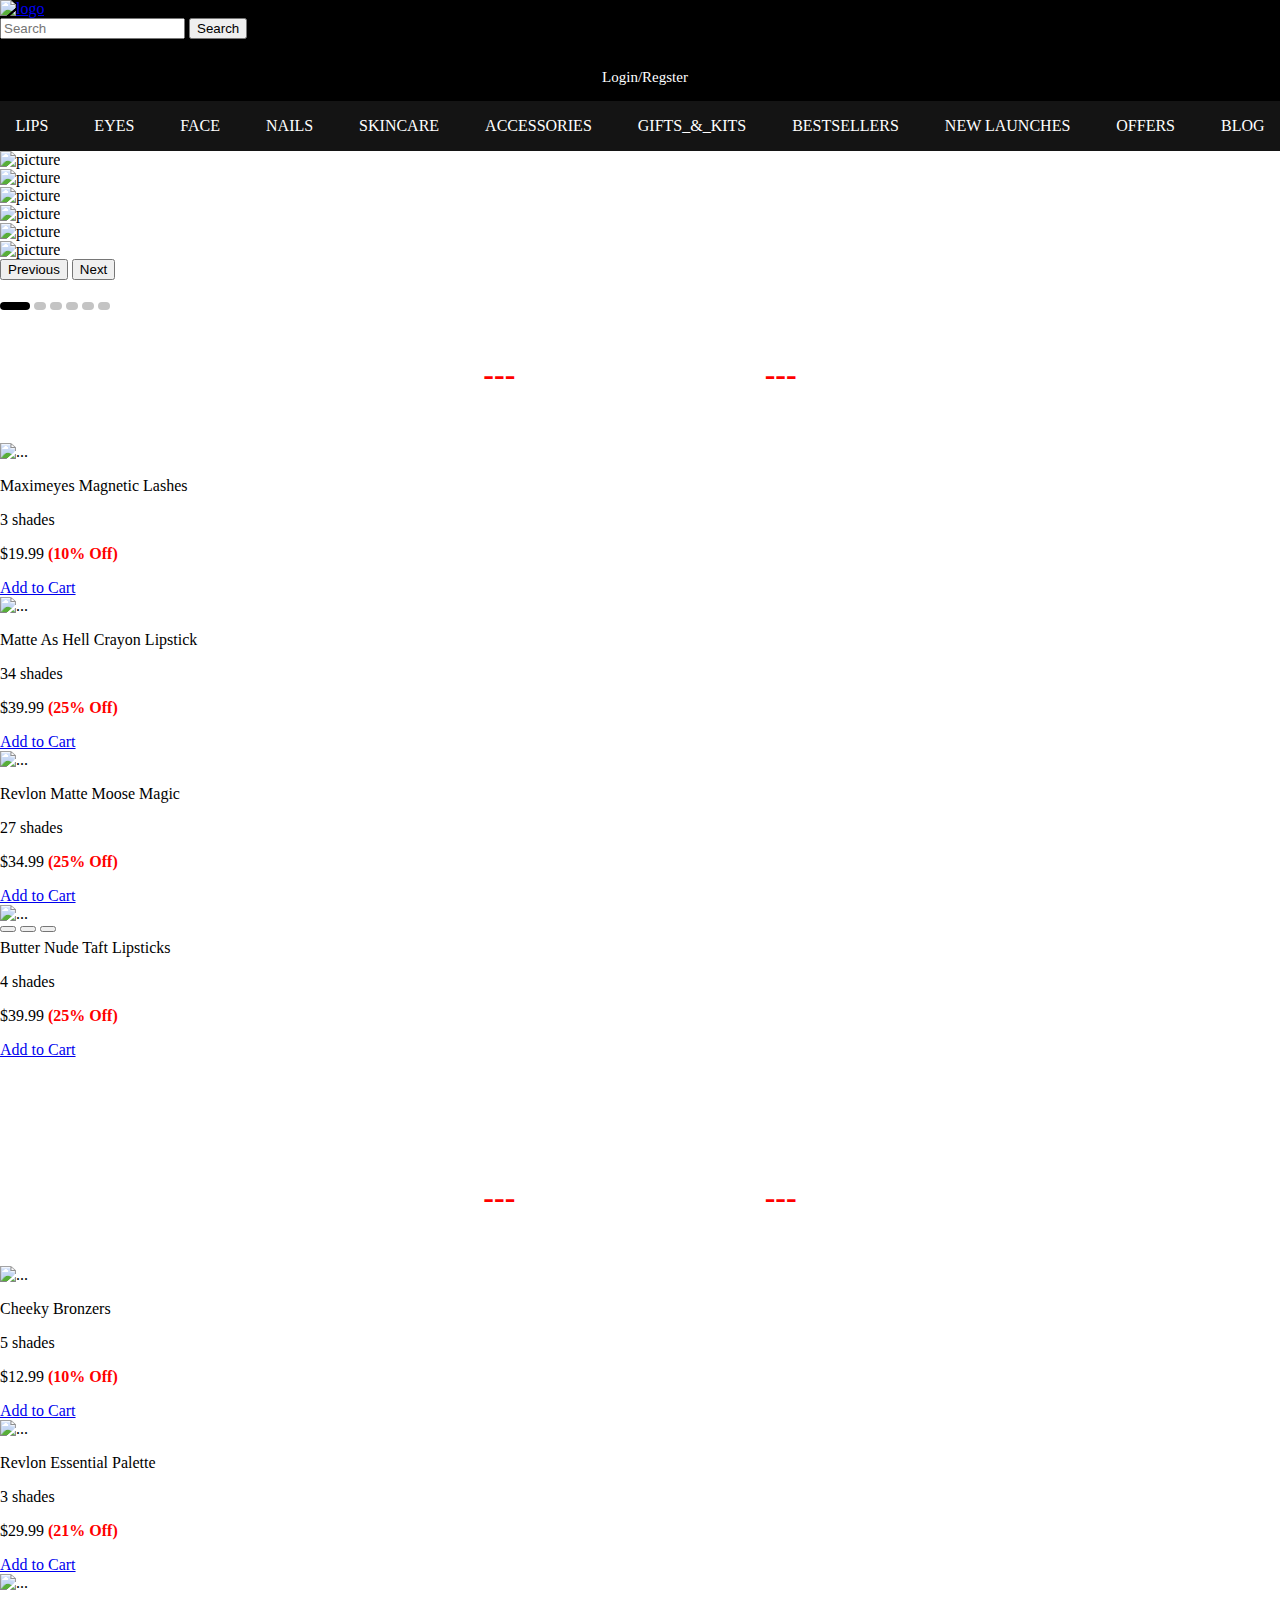
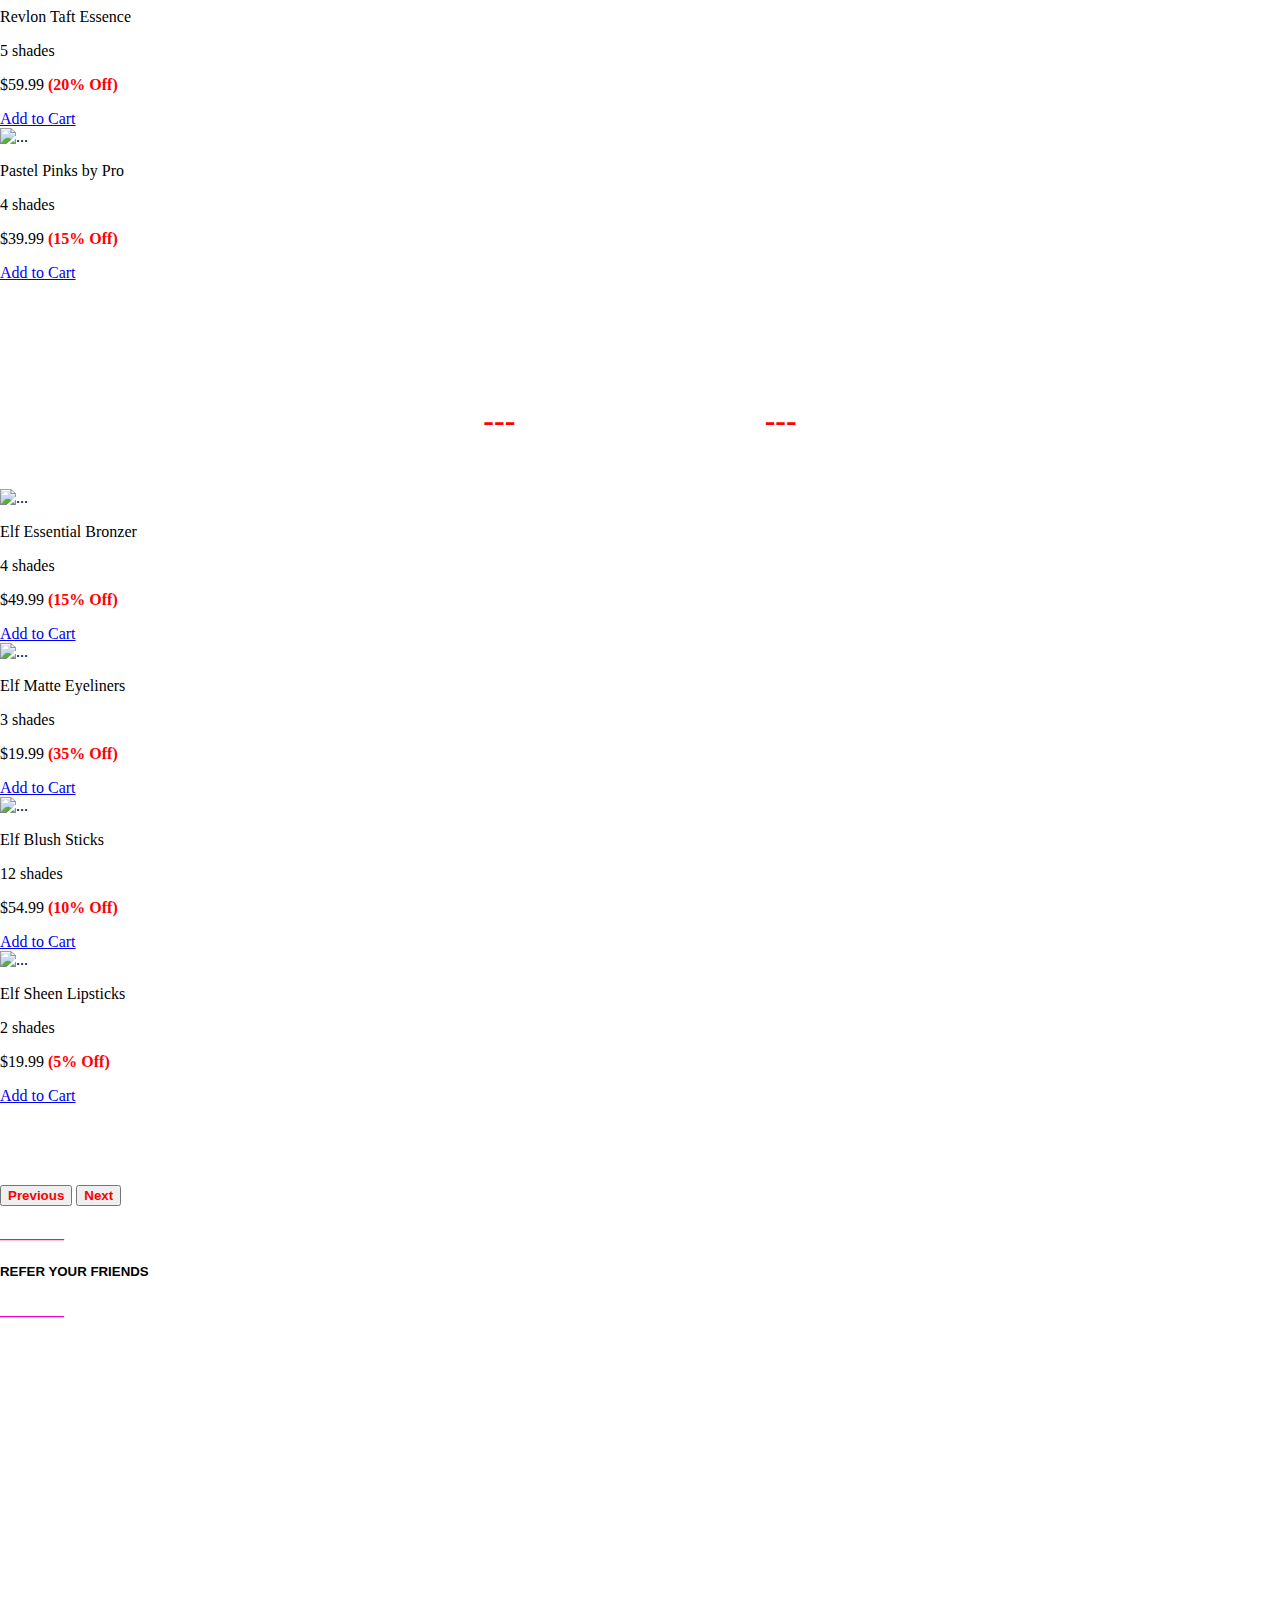
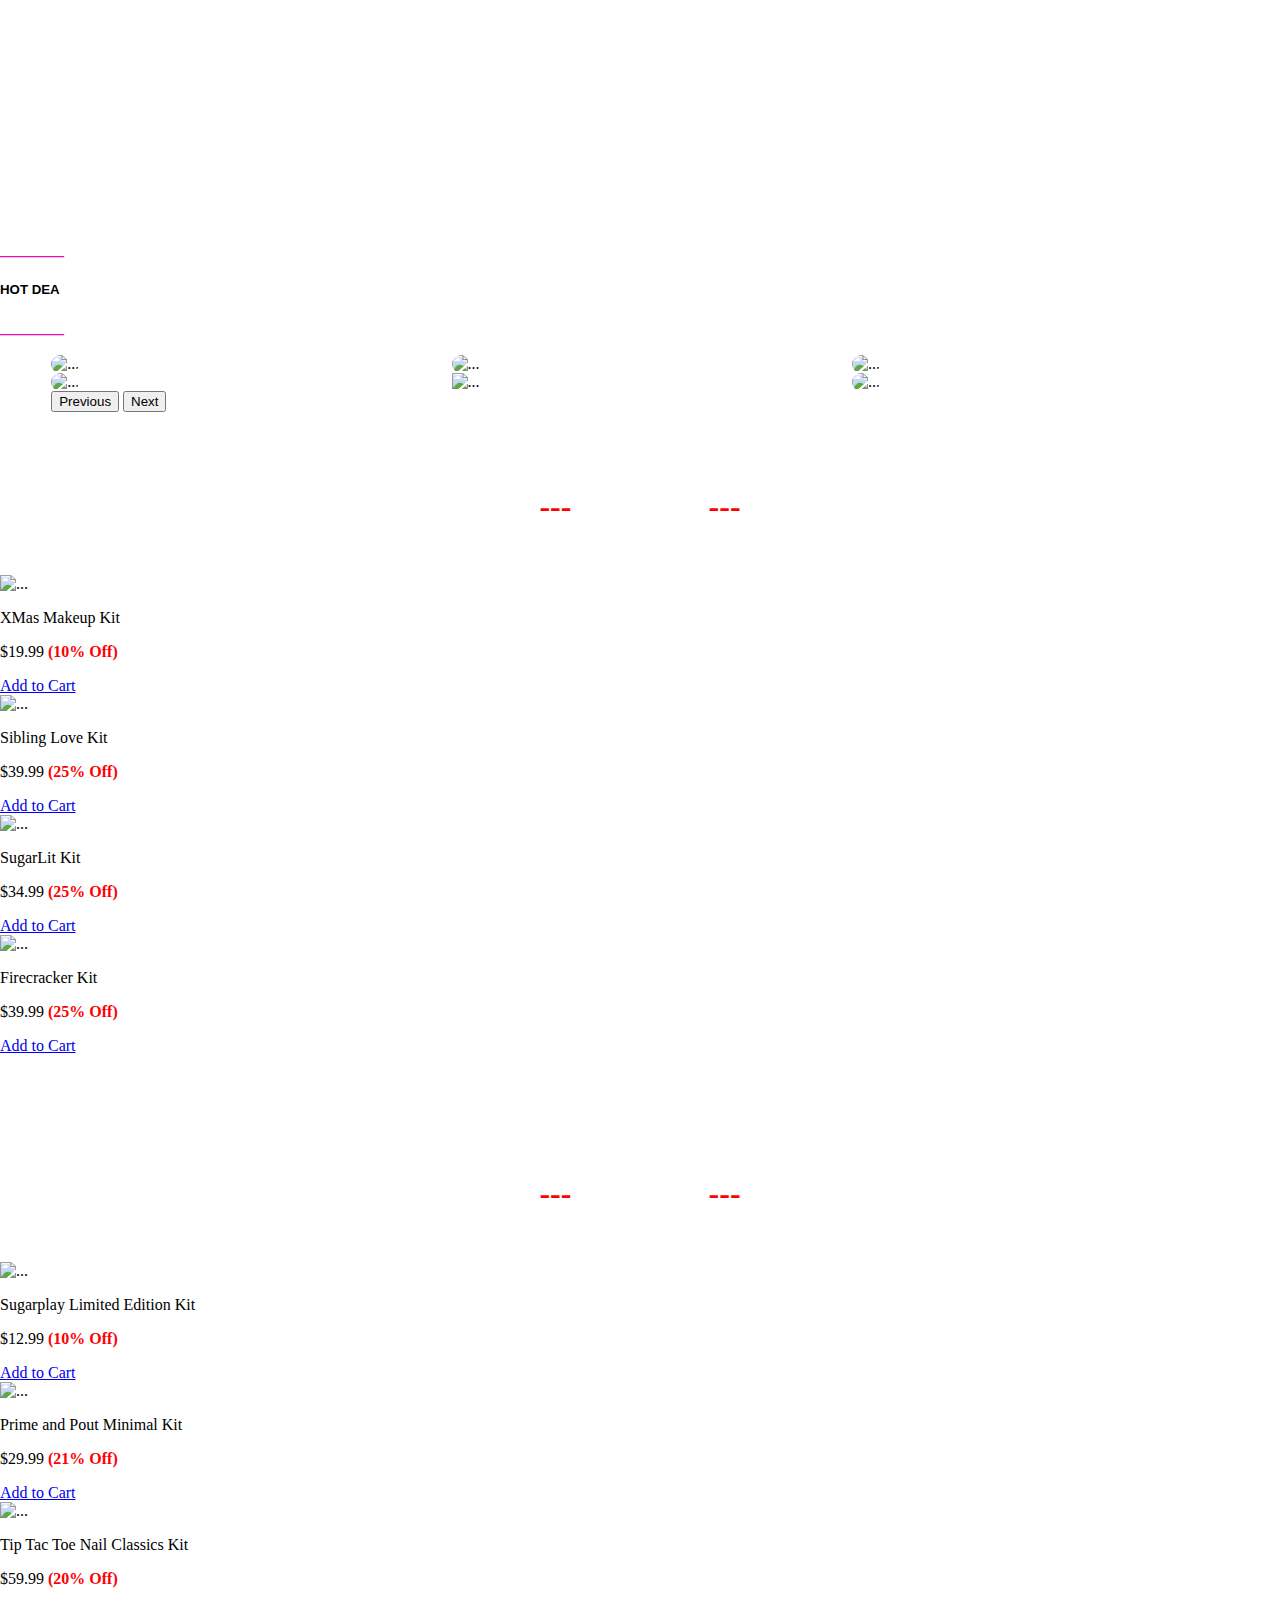
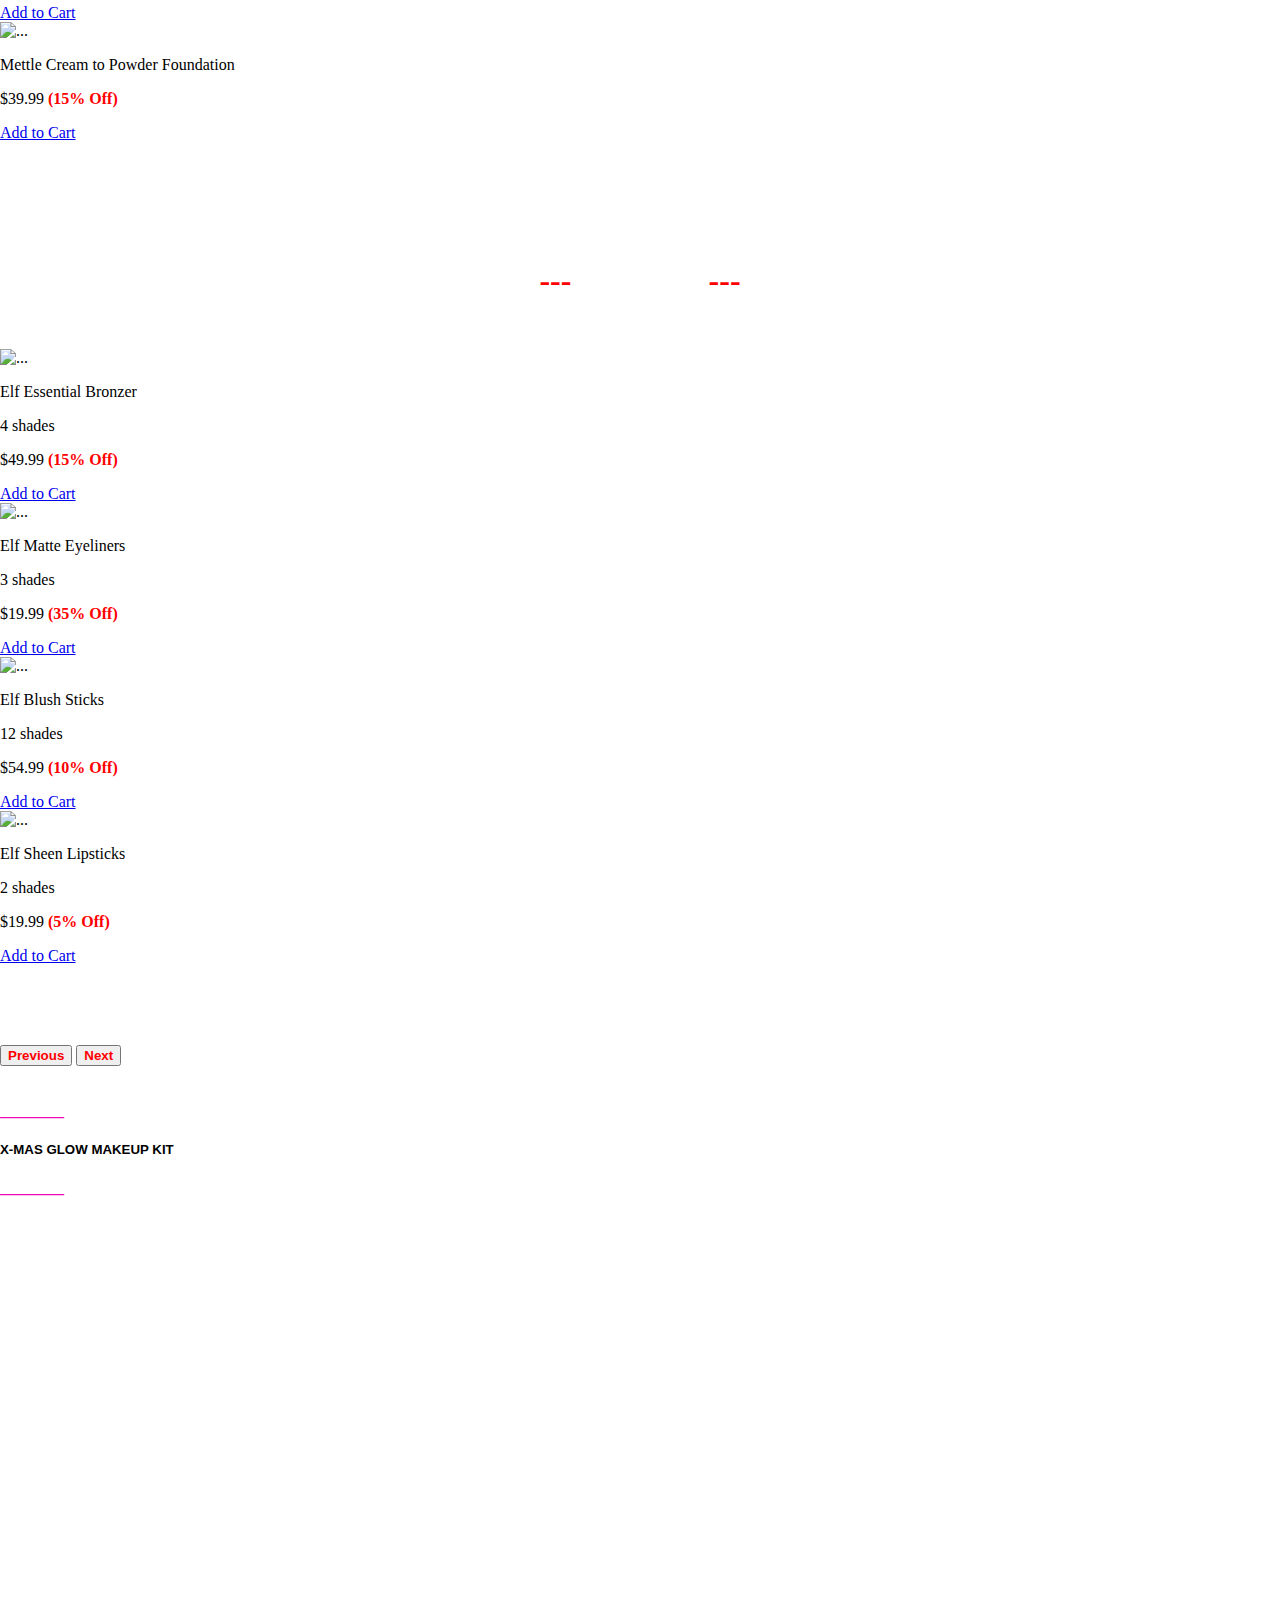
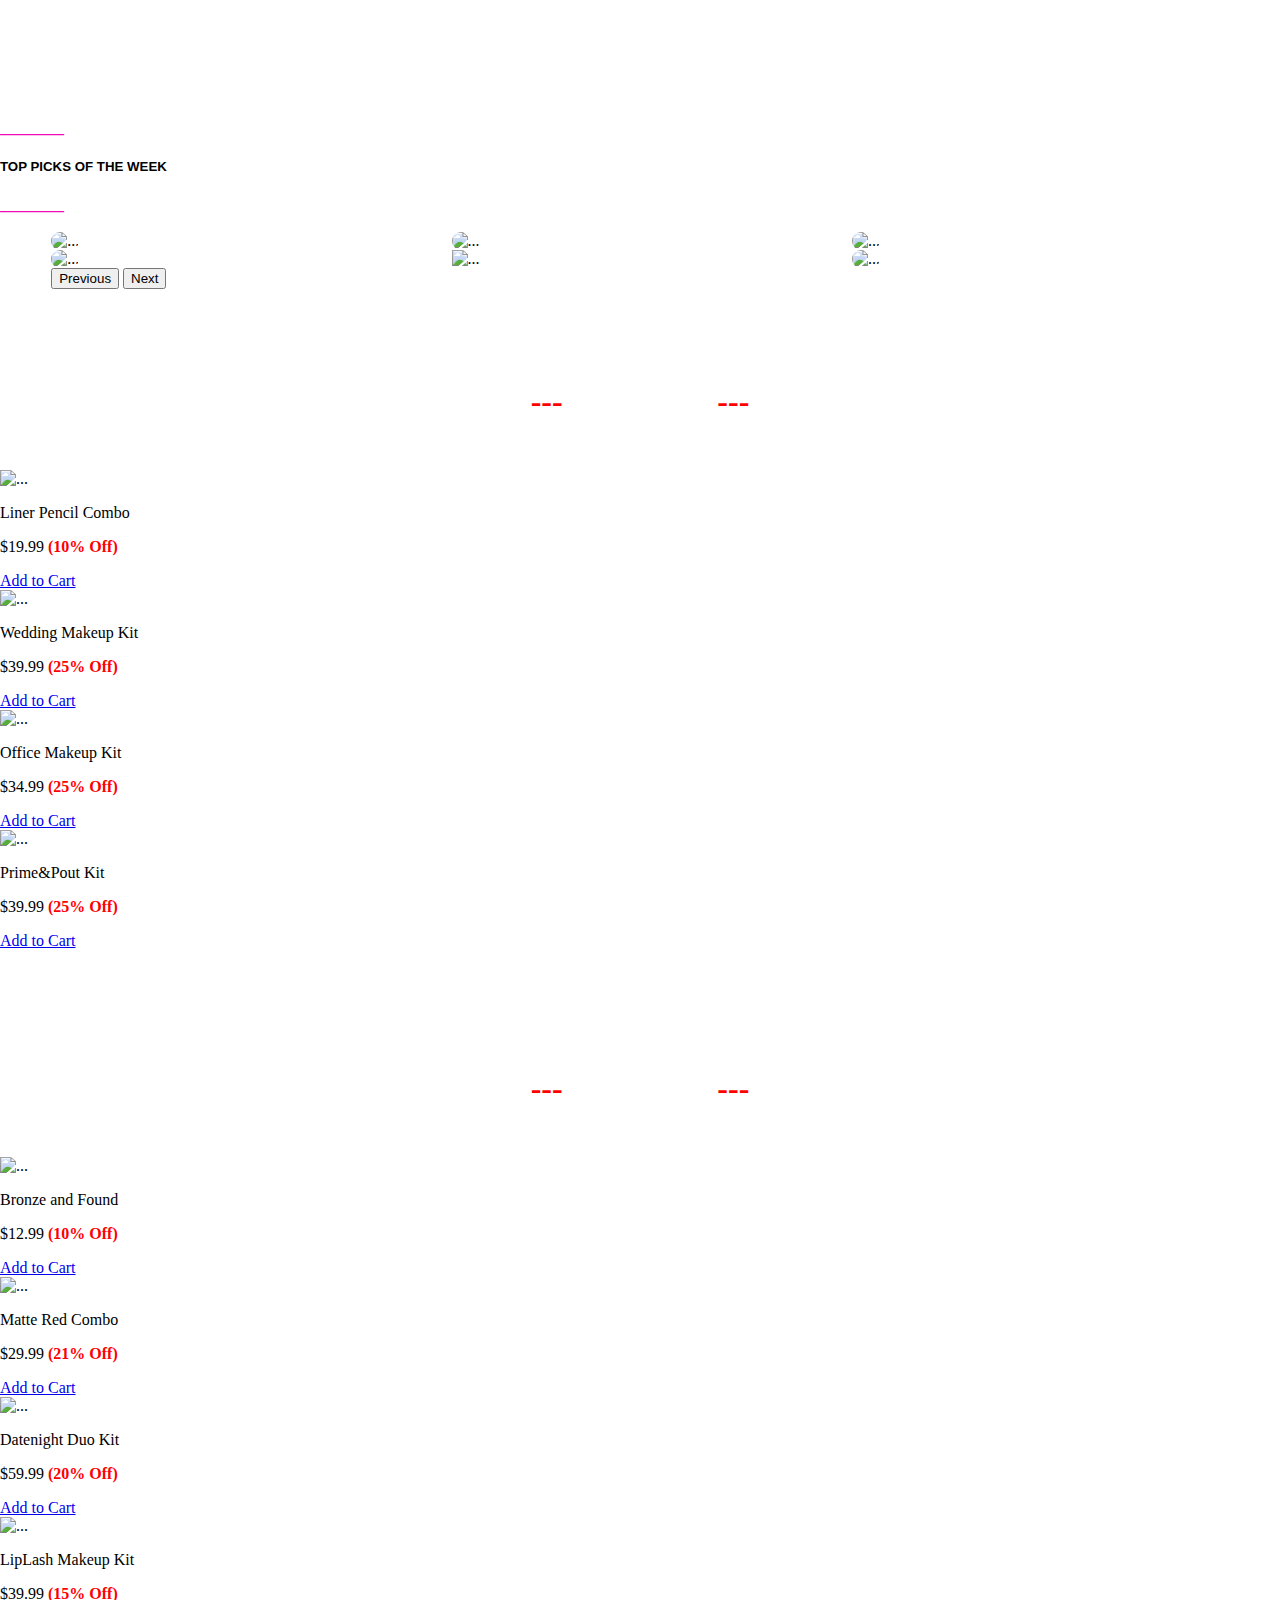
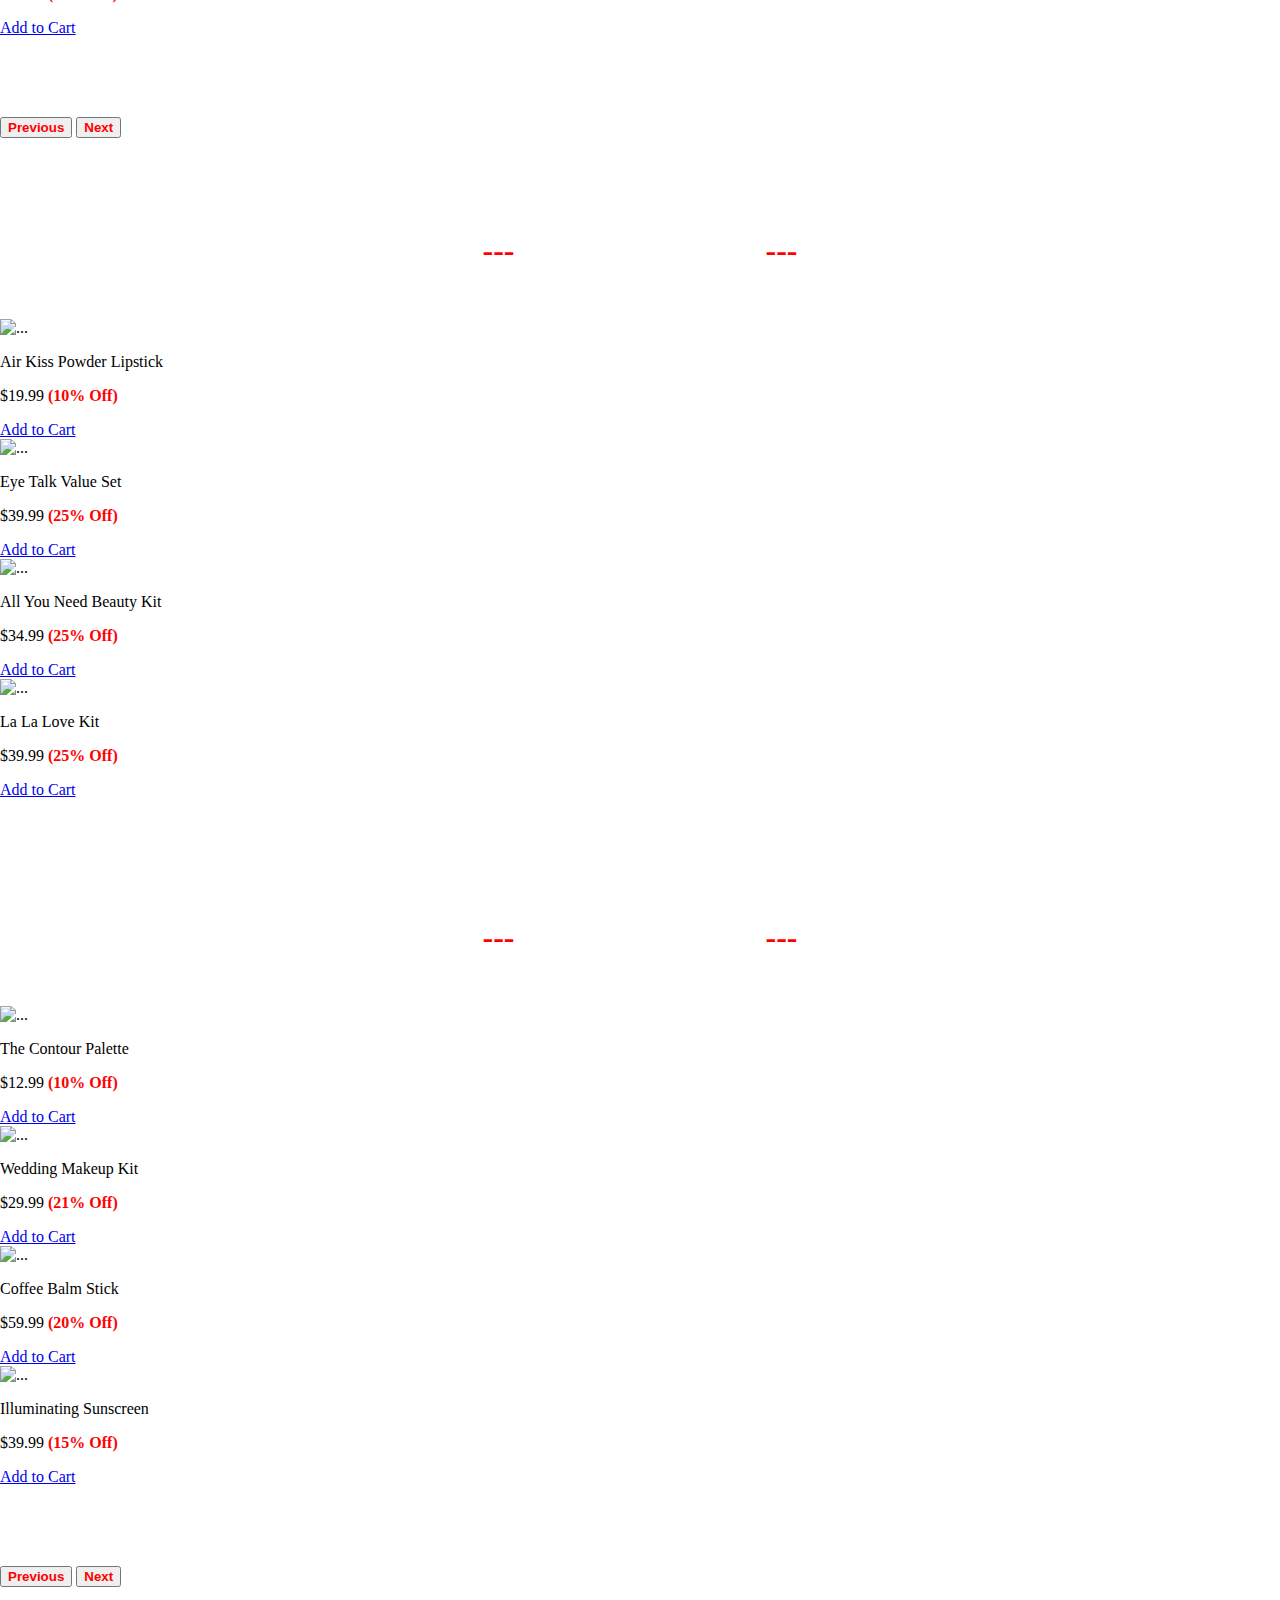
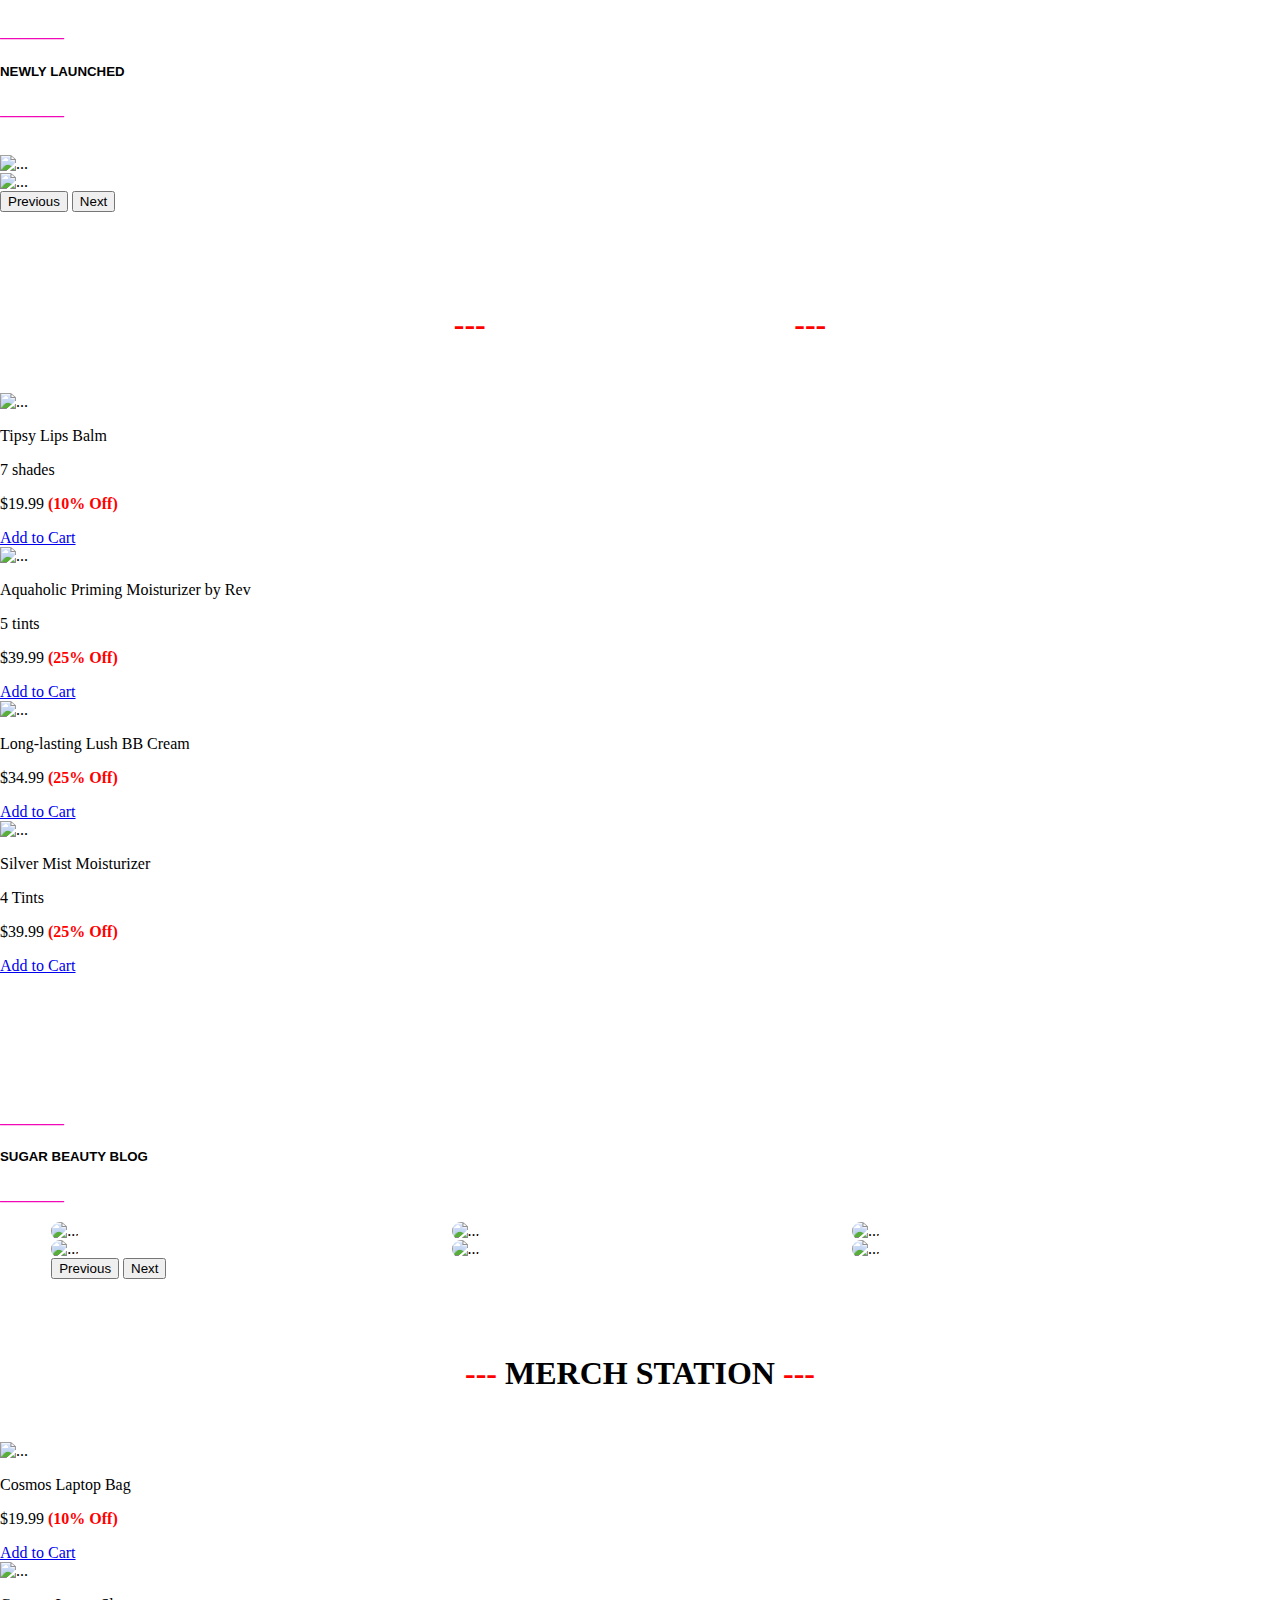
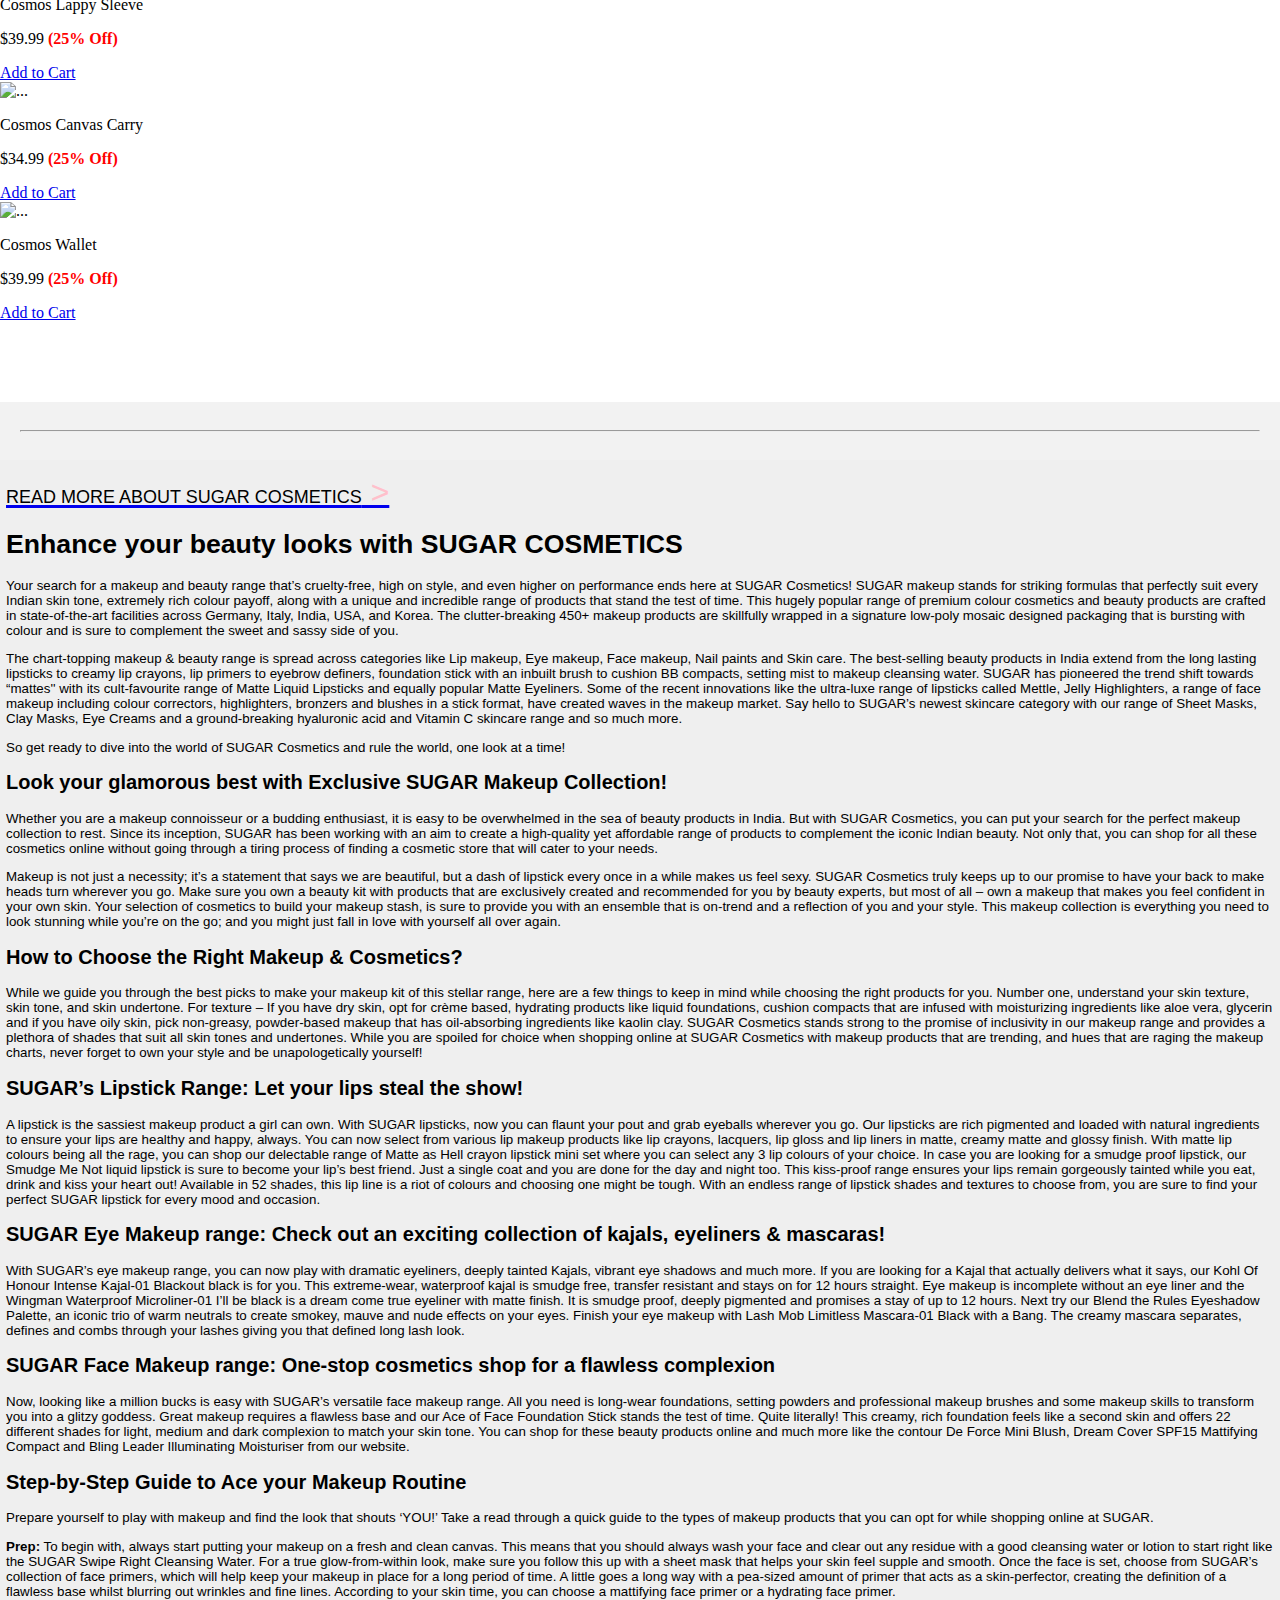
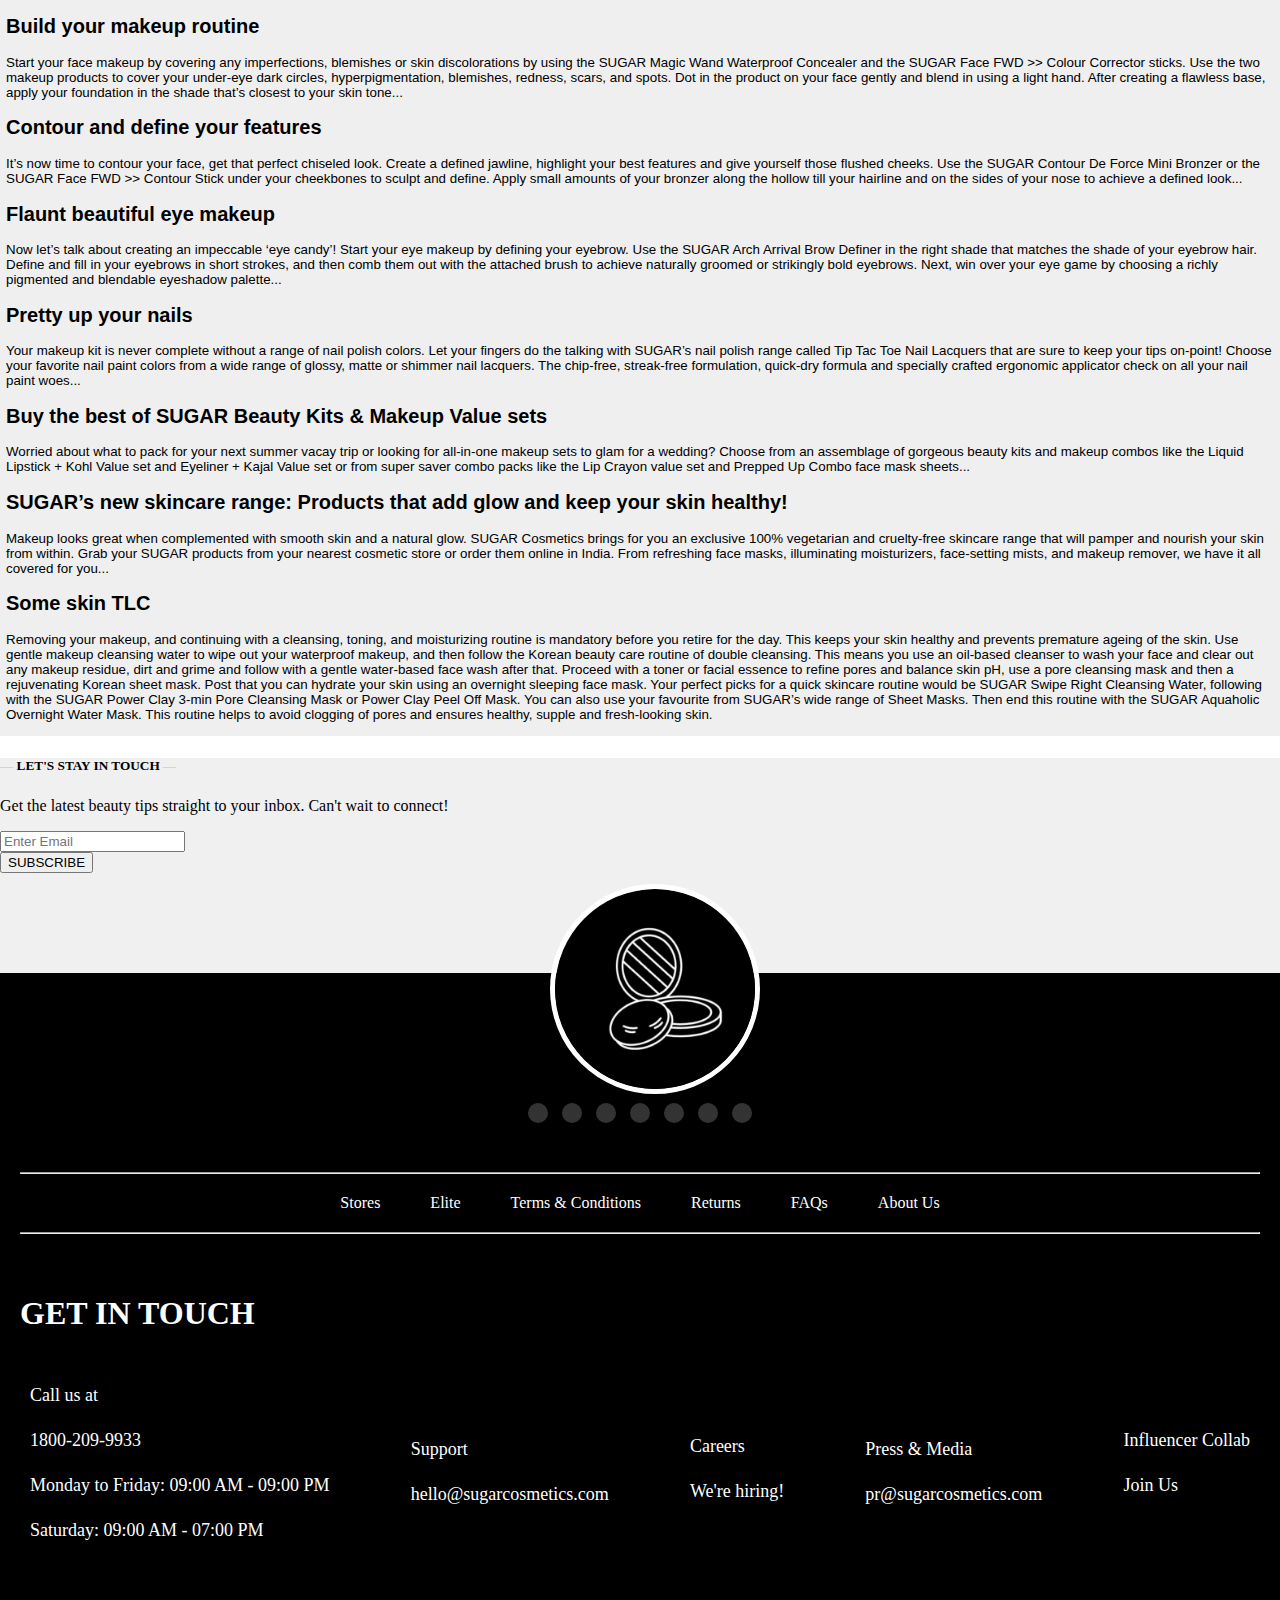
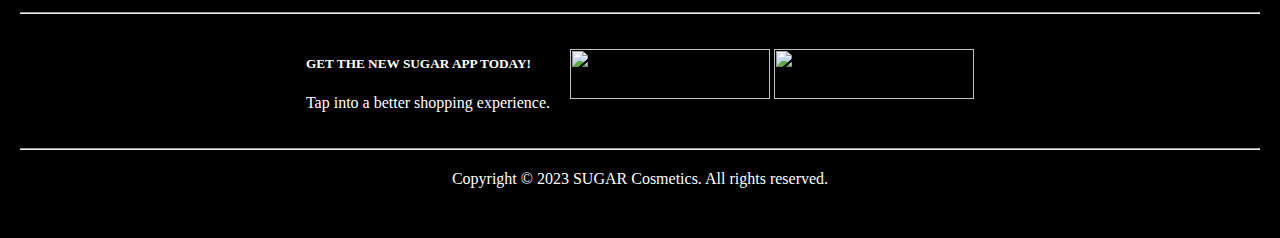
==== commit c5ecda4a: "navbar made sticky" ====
--- a/Sugar Cosmetics/index.html
+++ b/Sugar Cosmetics/index.html
@@ -14,6 +14,7 @@
       src="https://kit.fontawesome.com/3c8b7db02b.js"
       crossorigin="anonymous"
     ></script>
+  </head>
 
     <style>
       /* write youy css here with name */
@@ -21,9 +22,94 @@
       body{
         padding: 0;
         margin: 0;
-      }
-
-      /* Rishwanth  starting*/
+        
+        }
+
+      
+
+      /* rishank */
+
+#text {
+  color: black;
+}
+
+#text:hover {
+  background-color: black;
+  color: white;
+}
+
+.line-through {
+  color: pink;
+  font-weight: bolder;
+}
+
+.social-icons {
+  background-color: black;
+  padding: 10px;
+  margin: 10px;
+}
+
+.social-icons i {
+  color: white;
+  font-size: 20px;
+  margin: 5px;
+  display: inline-block;
+  border-radius: 50%;
+  background-color: #333;
+  padding: 10px;
+}
+
+.social-icons i:hover {
+  color: #333;
+  background-color: white;
+}
+
+.f-1 {
+  text-decoration: none;
+  color: white;
+}
+
+/* Add underline on hover */
+.f-1:hover {
+  text-decoration: underline;
+}
+
+/* CSS */
+
+.contact-section {
+  color: white;
+  background-color: black;
+  padding: 20px;
+}
+
+.contact-details {
+  display: flex;
+  flex-wrap: wrap;
+  justify-content: space-between;
+  align-items: center;
+}
+
+.contact-details > div {
+  margin: 10px;
+}
+
+.contact-details p,
+.contact-details a {
+  font-size: 18px;
+  line-height: 1.5;
+}
+
+.contact-details a {
+  color: white;
+  text-decoration: none;
+}
+
+.contact-details a:hover {
+  color: #04AA6D;
+}
+
+
+      
        /* Rishwanth  starting*/
        #carouselExampleIndicators {
         position: relative;
@@ -48,7 +134,7 @@
       }
       #Complete-Nav{
         width: 100%;
-        position: fixed;
+        position: sticky; top: 0;
         z-index: 10;
       }
       #nav {
@@ -147,16 +233,29 @@
       
       border-radius: 10px;
      }
-
+     /* Pratik's Css */
+     .container1{
+      height: 50vh;
+      background-image: url("https://in.sugarcosmetics.com/_next/image?url=https://d32baadbbpueqt.cloudfront.net/Homepage/aacbcbc1-b36d-47e4-9149-992f194d9568.jpg&w=1920&q=75");
+      background-size:cover ;
+      background-position: center;
+      border-radius: 10px;
+      margin-left: 6%;
+      margin-right: 6%;
+     }
 
 
     </style>
-  </head>
+  
+  <body>
+    
+  
   
     <!-- Rishwanth -->
     <div id="Complete-Nav">
-
-      <nav
+    
+   
+    <nav
       id="nav"
       class="d-flex justify-content-between align-items-center navbar navbar-expand-sm navbar-light p-0"
       >
@@ -475,7 +574,7 @@
       <div class="mx-2" style="color: rgb(241, 7, 183); font-weight: bold; ">________</div>
       <h5 class="mx-2" style="font-family: 'Franklin Gothic Medium', 'Arial Narrow', Arial, sans-serif;">REFER YOUR FRIENDS</h5>
       <div class="mx-2" style="color: rgb(241, 7, 183); font-weight: bold;">________</div>
-  </div>
+   </div>
     <br>
     <br>
     <div class="container"></div>
@@ -485,9 +584,9 @@
       <div class="mx-2" style="color: rgb(241, 7, 183); font-weight: bold;">________</div>
       <h5 class="mx-2" style="font-family: 'Franklin Gothic Medium', 'Arial Narrow', Arial, sans-serif;">HOT DEA</h5>
       <div class="mx-2" style="color: rgb(241, 7, 183); font-weight: bold;">________</div>
-  </div>
-  <br>
-  <div id="carouselExampleFade" class="carousel slide carousel-fade" style="margin-left: 4%; margin-right: 4%;">
+   </div>
+   <br>
+   <div id="carouselExampleFade" class="carousel slide carousel-fade" style="margin-left: 4%; margin-right: 4%;">
     <div class="carousel-inner">
         <div class="carousel-item active" style="display: grid; grid-template-columns: repeat(3, 1fr); gap: 2%; ">
           <div  >  <img style="border-radius: 20px;" src="https://in.sugarcosmetics.com/_next/image?url=https://d32baadbbpueqt.cloudfront.net/Homepage/87bdf177-d99b-4b0b-92c6-34204e201aaf.jpg&w=1920&q=75" class="d-block w-100" alt="..."></div>
@@ -509,8 +608,8 @@
         <span class="carousel-control-next-icon" aria-hidden="true"></span>
         <span class="visually-hidden">Next</span>
     </button>
-</div>
-<br>
+   </div>
+   <br>
 
     <!-- Tash - Carousel 2-->
     <br>
@@ -661,6 +760,55 @@
     </div>
     <br>
     <!-- Pratik and Dayasagar -->
+     <!-- Pratik-->
+    <br>
+    <div class="d-flex justify-content-center">
+      <div class="mx-2" style="color: rgb(241, 7, 183); font-weight: bold; ">________</div>
+      <h5 class="mx-2" style="font-family: 'Franklin Gothic Medium', 'Arial Narrow', Arial, sans-serif;">X-MAS GLOW MAKEUP KIT</h5>
+      <div class="mx-2" style="color: rgb(241, 7, 183); font-weight: bold;">________</div>
+   </div>
+    <br>
+    <div class="container1"></div>
+    <br>
+    <br>
+    <br>
+    <div class="d-flex justify-content-center">
+      <div class="mx-2" style="color: rgb(241, 7, 183); font-weight: bold; ">________</div>
+      <h5 class="mx-2" style="font-family: 'Franklin Gothic Medium', 'Arial Narrow', Arial, sans-serif;">TOP PICKS OF THE WEEK
+      </h5>
+      <div class="mx-2" style="color: rgb(241, 7, 183); font-weight: bold;">________</div>
+   </div>
+   <br>
+    <div class="container3">
+      <div class="row">
+        <div class="col-12">
+          <div id="carouselExampleFade1" class="carousel slide carousel-fade" style="margin-left: 4%; margin-right: 4%;">
+            <div class="carousel-inner">
+                <div class="carousel-item active" style="display: grid; grid-template-columns: repeat(3, 1fr); gap: 2%; ">
+                  <div  >  <img style="border-radius: 20px;" src="https://in.sugarcosmetics.com/_next/image?url=https://d32baadbbpueqt.cloudfront.net/Homepage/c84926c4-8914-484e-8ad5-649fd1980d1f.jpg&w=1920&q=75" class="d-block w-100" alt="..."></div>
+                  <div >  <img style="border-radius: 20px;" src="https://in.sugarcosmetics.com/_next/image?url=https://d32baadbbpueqt.cloudfront.net/Homepage/cd5c828f-a59f-4342-8955-25c7a9f7c70d.jpg&w=1920&q=75" class="d-block w-100" alt="..."></div>
+                 <div >   <img style="border-radius: 20px;" src="https://in.sugarcosmetics.com/_next/image?url=https://d32baadbbpueqt.cloudfront.net/Homepage/8b810378-baea-4a92-a85d-2e4412ad5c4b.jpg&w=1920&q=75" class="d-block w-100" alt="..."></div>
+                </div>
+                <div class="carousel-item" style="display: grid; grid-template-columns: repeat(3,1fr); gap: 2%; ">
+                <div >  <img style="border-radius: 20px;" src="https://d32baadbbpueqt.cloudfront.net/Homepage/b185408c-0721-47e5-8dc4-549c19759a52.gif" class="d-block w-100" alt="..."></div>
+                 <div> <img style="border: 20px;" src="https://in.sugarcosmetics.com/_next/image?url=https://d32baadbbpueqt.cloudfront.net/Homepage/d1e6ecce-05e3-4d2a-82e7-09eba677ce57.jpg&w=1920&q=75" class="d-block w-100" alt="..."></div>
+               <div >   <img style="border-radius: 20px;" src="https://in.sugarcosmetics.com/_next/image?url=https://d32baadbbpueqt.cloudfront.net/Homepage/388de371-6bca-45c5-8efa-97eeee4d1e09.jpg&w=1920&q=75" class="d-block w-100" alt="..."></div>
+                </div>
+               
+            </div>
+            <button class="carousel-control-prev" type="button" data-bs-target="#carouselExampleFade1" data-bs-slide="prev">
+                <span class="carousel-control-prev-icon" aria-hidden="true"></span>
+                <span class="visually-hidden">Previous</span>
+            </button>
+            <button class="carousel-control-next" type="button" data-bs-target="#carouselExampleFade1" data-bs-slide="next">
+                <span class="carousel-control-next-icon" aria-hidden="true"></span>
+                <span class="visually-hidden">Next</span>
+            </button>
+        </div>
+        </div>
+      </div>
+    </div>
+    <br><br><br>
 
     <!-- Tash - Carousel 3 and 4-->
 
@@ -880,7 +1028,7 @@
       <div class="mx-2" style="color: rgb(241, 7, 183); font-weight: bold; ">________</div>
       <h5 class="mx-2" style="font-family: 'Franklin Gothic Medium', 'Arial Narrow', Arial, sans-serif;">NEWLY LAUNCHED</h5>
       <div class="mx-2" style="color: rgb(241, 7, 183); font-weight: bold;">________</div>
-  </div>
+   </div>
     <br>
     <br>
     <div id="carouselExampleIndicators1" class="carousel slide">
@@ -909,13 +1057,13 @@
         </button>
       </div>
    
-    <br>
-    <br>
-    <br>
+     <br>
+     <br>
+     <br>
      
-    <!-- Tash - Carousel 5-->
-
-    <div id="carouselSkincare" class="car-tash carousel slide">
+     <!-- Tash - Carousel 5-->
+
+     <div id="carouselSkincare" class="car-tash carousel slide">
       <div  class="carousel-inner bg-dark bg-gradient ">
         <div class="car-img carousel-item active">
           <h1><span>---</span> SKINCARE BASICS <span>---</span></h1>
@@ -961,15 +1109,50 @@
           </div>
         </div>
       </div>
-    </div>
-    <br><br><br>
-
-    <!-- Pratik and Dayasagar (Banner)-->
-
-
-    <!-- Tash - Carousel 6 -->
-
-    <div id="carouselPink" class="car-tash carousel slide">
+     </div>
+     <br><br><br>
+
+     <!-- Pratik-->
+     <div class="d-flex justify-content-center">
+      <div class="mx-2" style="color: rgb(241, 7, 183); font-weight: bold; ">________</div>
+      <h5 class="mx-2" style="font-family: 'Franklin Gothic Medium', 'Arial Narrow', Arial, sans-serif;">SUGAR BEAUTY BLOG</h5>
+      <div class="mx-2" style="color: rgb(241, 7, 183); font-weight: bold;">________</div>
+     </div>
+     <br>
+     <div class="container4">
+     <div class="row">
+      <div class="col-12">
+        <div id="carouselExampleFade2" class="carousel slide carousel-fade" style="margin-left: 4%; margin-right: 4%;">
+          <div class="carousel-inner">
+              <div class="carousel-item  " style="display: grid; grid-template-columns: repeat(3, 1fr); gap: 2%; ">
+                <div  >  <img style="border-radius: 20px;" src="https://in.sugarcosmetics.com/_next/image?url=https://d32baadbbpueqt.cloudfront.net/Homepage/49a35e34-4f06-438f-8014-749205d5a8e1.jpg&w=1920&q=75" class="d-block w-100" alt="..."></div>
+                <div >  <img style="border-radius: 20px;" src="https://in.sugarcosmetics.com/_next/image?url=https://d32baadbbpueqt.cloudfront.net/Homepage/eb5a172e-c1cb-419e-8077-0aa7f7db800c.jpg&w=1920&q=75" class="d-block w-100" alt="..."></div>
+               <div >   <img style="border-radius: 20px;" src="https://in.sugarcosmetics.com/_next/image?url=https://d32baadbbpueqt.cloudfront.net/Homepage/fc980cbe-5c30-495b-9cf3-e5422ac59968.jpg&w=1920&q=75" class="d-block w-100" alt="..."></div>
+              </div>
+              <div class="carousel-item active " style="display: grid; grid-template-columns: repeat(3,1fr); gap: 2%; ">
+              <div >  <img style="border-radius: 20px;" src="https://in.sugarcosmetics.com/_next/image?url=https://d32baadbbpueqt.cloudfront.net/Homepage/c6d8895f-e6b4-4a89-aa35-5e6d0567e312.jpg&w=1920&q=75" class="d-block w-100" alt="..."></div>
+               <div> <img style="border-radius: 20px;" src="https://in.sugarcosmetics.com/_next/image?url=https://d32baadbbpueqt.cloudfront.net/Homepage/9e38f392-ad5f-47b2-8f1a-65f7b8f7d7b7.jpg&w=1920&q=75" class="d-block w-100" alt="..."></div>
+             <div >   <img style="border-radius: 20px;" src="https://in.sugarcosmetics.com/_next/image?url=https://d32baadbbpueqt.cloudfront.net/Homepage/ba3ccda6-f7ef-4618-a20f-a25094a58de3.jpg&w=1920&q=75" class="d-block w-100" alt="..."></div>
+              </div>
+             
+          </div>
+          <button class="carousel-control-prev" type="button" data-bs-target="#carouselExampleFade2" data-bs-slide="prev">
+              <span class="carousel-control-prev-icon" aria-hidden="true"></span>
+              <span class="visually-hidden">Previous</span>
+          </button>
+          <button class="carousel-control-next" type="button" data-bs-target="#carouselExampleFade2" data-bs-slide="next">
+              <span class="carousel-control-next-icon" aria-hidden="true"></span>
+              <span class="visually-hidden">Next</span>
+          </button>
+      </div>
+      </div>
+     </div>
+     </div>
+     <br><br>
+
+     <!-- Tash - Carousel 6 -->
+
+     <div id="carouselPink" class="car-tash carousel slide">
       <div  class="carousel-inner bg-dark bg-gradient ">
         <div class="car-img carousel-item active">
           <h1 style="color: black;"><span>---</span> MERCH STATION <span>---</span></h1>
@@ -1017,18 +1200,182 @@
 
         </div>
       </div>
-    </div>
-
-
-
-    <!-- Pratik and Dayasagar (Carousel Ads) -->
-
+     </div>  
     <!-- Rishank - Footer -->
+    </div>
+    <div style="background-color: #F2F2F2;">
+      <div style="padding: 20px;">
+        <hr>
+      </div>
+    
+    <button style="border: none; width: 100%; text-align: left; ">
+    
+    <p class="d-inline-flex gap-1">
+      <a style="background-color: transparent; border: none; font-weight: bolder; font-size: xx-large;"
+        class="btn btn-primary"
+        data-bs-toggle="collapse"
+        href="#collapseExample"
+        role="button"
+        aria-expanded="false"
+        aria-controls="collapseExample"
+      >
+        <span id="text" style="font-size: large; font-weight: 500;">READ MORE ABOUT SUGAR COSMETICS<span style="color: pink; font-size: xx-large;"> > </span></span>   
+      </a>
+    </p>
+    <div class="collapse" id="collapseExample">
+      <div>
+        <h1>Enhance your beauty looks with SUGAR COSMETICS</h1>
+        <p>Your search for a makeup and beauty range that’s cruelty-free, high on style, and even higher on performance ends here at SUGAR Cosmetics! SUGAR makeup stands for striking formulas that perfectly suit every Indian skin tone, extremely rich colour payoff, along with a unique and incredible range of products that stand the test of time. This hugely popular range of premium colour cosmetics and beauty products are crafted in state-of-the-art facilities across Germany, Italy, India, USA, and Korea. The clutter-breaking 450+ makeup products are skillfully wrapped in a signature low-poly mosaic designed packaging that is bursting with colour and is sure to complement the sweet and sassy side of you.</p>
+      
+        <p>The chart-topping makeup & beauty range is spread across categories like Lip makeup, Eye makeup, Face makeup, Nail paints and Skin care. The best-selling beauty products in India extend from the long lasting lipsticks to creamy lip crayons, lip primers to eyebrow definers, foundation stick with an inbuilt brush to cushion BB compacts, setting mist to makeup cleansing water. SUGAR has pioneered the trend shift towards “mattes'' with its cult-favourite range of Matte Liquid Lipsticks and equally popular Matte Eyeliners. Some of the recent innovations like the ultra-luxe range of lipsticks called Mettle, Jelly Highlighters, a range of face makeup including colour correctors, highlighters, bronzers and blushes in a stick format, have created waves in the makeup market. Say hello to SUGAR’s newest skincare category with our range of Sheet Masks, Clay Masks, Eye Creams and a ground-breaking hyaluronic acid and Vitamin C skincare range and so much more.</p>
+      
+        <p>So get ready to dive into the world of SUGAR Cosmetics and rule the world, one look at a time!</p>
+      
+        <h2>Look your glamorous best with Exclusive SUGAR Makeup Collection!</h2>
+        <p>Whether you are a makeup connoisseur or a budding enthusiast, it is easy to be overwhelmed in the sea of beauty products in India. But with SUGAR Cosmetics, you can put your search for the perfect makeup collection to rest. Since its inception, SUGAR has been working with an aim to create a high-quality yet affordable range of products to complement the iconic Indian beauty. Not only that, you can shop for all these cosmetics online without going through a tiring process of finding a cosmetic store that will cater to your needs.</p>
+      
+        <p>Makeup is not just a necessity; it’s a statement that says we are beautiful, but a dash of lipstick every once in a while makes us feel sexy. SUGAR Cosmetics truly keeps up to our promise to have your back to make heads turn wherever you go. Make sure you own a beauty kit with products that are exclusively created and recommended for you by beauty experts, but most of all – own a makeup that makes you feel confident in your own skin. Your selection of cosmetics to build your makeup stash, is sure to provide you with an ensemble that is on-trend and a reflection of you and your style. This makeup collection is everything you need to look stunning while you’re on the go; and you might just fall in love with yourself all over again.</p>
+      
+        <h2>How to Choose the Right Makeup & Cosmetics?</h2>
+        <p>While we guide you through the best picks to make your makeup kit of this stellar range, here are a few things to keep in mind while choosing the right products for you. Number one, understand your skin texture, skin tone, and skin undertone. For texture – If you have dry skin, opt for crème based, hydrating products like liquid foundations, cushion compacts that are infused with moisturizing ingredients like aloe vera, glycerin and if you have oily skin, pick non-greasy, powder-based makeup that has oil-absorbing ingredients like kaolin clay. SUGAR Cosmetics stands strong to the promise of inclusivity in our makeup range and provides a plethora of shades that suit all skin tones and undertones. While you are spoiled for choice when shopping online at SUGAR Cosmetics with makeup products that are trending, and hues that are raging the makeup charts, never forget to own your style and be unapologetically yourself!</p>
+      
+        <h2>SUGAR’s Lipstick Range: Let your lips steal the show!</h2>
+        <p>A lipstick is the sassiest makeup product a girl can own. With SUGAR lipsticks, now you can flaunt your pout and grab eyeballs wherever you go. Our lipsticks are rich pigmented and loaded with natural ingredients to ensure your lips are healthy and happy, always. You can now select from various lip makeup products like lip crayons, lacquers, lip gloss and lip liners in matte, creamy matte and glossy finish. With matte lip colours being all the rage, you can shop our delectable range of Matte as Hell crayon lipstick mini set where you can select any 3 lip colours of your choice. In case you are looking for a smudge proof lipstick, our Smudge Me Not liquid lipstick is sure to become your lip’s best friend. Just a single coat and you are done for the day and night too. This kiss-proof range ensures your lips remain gorgeously tainted while you eat, drink and kiss your heart out! Available in 52 shades, this lip line is a riot of colours and choosing one might be tough. With an endless range of lipstick shades and textures to choose from, you are sure to find your perfect SUGAR lipstick for every mood and occasion.</p>
+
+        <h2>SUGAR Eye Makeup range: Check out an exciting collection of kajals, eyeliners & mascaras!</h2>
+    <p>With SUGAR’s eye makeup range, you can now play with dramatic eyeliners, deeply tainted Kajals, vibrant eye shadows and much more. If you are looking for a Kajal that actually delivers what it says, our Kohl Of Honour Intense Kajal-01 Blackout black is for you. This extreme-wear, waterproof kajal is smudge free, transfer resistant and stays on for 12 hours straight. Eye makeup is incomplete without an eye liner and the Wingman Waterproof Microliner-01 I’ll be black is a dream come true eyeliner with matte finish. It is smudge proof, deeply pigmented and promises a stay of up to 12 hours. Next try our Blend the Rules Eyeshadow Palette, an iconic trio of warm neutrals to create smokey, mauve and nude effects on your eyes. Finish your eye makeup with Lash Mob Limitless Mascara-01 Black with a Bang. The creamy mascara separates, defines and combs through your lashes giving you that defined long lash look.</p>
+
+   <h2>SUGAR Face Makeup range: One-stop cosmetics shop for a flawless complexion</h2>
+   <p>Now, looking like a million bucks is easy with SUGAR’s versatile face makeup range. All you need is long-wear foundations, setting powders and professional makeup brushes and some makeup skills to transform you into a glitzy goddess. Great makeup requires a flawless base and our Ace of Face Foundation Stick stands the test of time. Quite literally! This creamy, rich foundation feels like a second skin and offers 22 different shades for light, medium and dark complexion to match your skin tone. You can shop for these beauty products online and much more like the contour De Force Mini Blush, Dream Cover SPF15 Mattifying Compact and Bling Leader Illuminating Moisturiser from our website.</p>
+ 
+   <h2>Step-by-Step Guide to Ace your Makeup Routine</h2>
+   <p>Prepare yourself to play with makeup and find the look that shouts ‘YOU!’ Take a read through a quick guide to the types of makeup products that you can opt for while shopping online at SUGAR.</p>
+
+   <p><strong>Prep:</strong> To begin with, always start putting your makeup on a fresh and clean canvas. This means that you should always wash your face and clear out any residue with a good cleansing water or lotion to start right like the SUGAR Swipe Right Cleansing Water. For a true glow-from-within look, make sure you follow this up with a sheet mask that helps your skin feel supple and smooth. Once the face is set, choose from SUGAR’s collection of face primers, which will help keep your makeup in place for a long period of time. A little goes a long way with a pea-sized amount of primer that acts as a skin-perfector, creating the definition of a flawless base whilst blurring out wrinkles and fine lines. According to your skin time, you can choose a mattifying face primer or a hydrating face primer.</p>
+
+   <h2>Build your makeup routine</h2>
+   <p>Start your face makeup by covering any imperfections, blemishes or skin discolorations by using the SUGAR Magic Wand Waterproof Concealer and the SUGAR Face FWD >> Colour Corrector sticks. Use the two makeup products to cover your under-eye dark circles, hyperpigmentation, blemishes, redness, scars, and spots. Dot in the product on your face gently and blend in using a light hand. After creating a flawless base, apply your foundation in the shade that’s closest to your skin tone...</p>
+
+   <h2>Contour and define your features</h2>
+   <p>It’s now time to contour your face, get that perfect chiseled look. Create a defined jawline, highlight your best features and give yourself those flushed cheeks. Use the SUGAR Contour De Force Mini Bronzer or the SUGAR Face FWD >> Contour Stick under your cheekbones to sculpt and define. Apply small amounts of your bronzer along the hollow till your hairline and on the sides of your nose to achieve a defined look...</p>
+
+   <h2>Flaunt beautiful eye makeup</h2>
+   <p>Now let’s talk about creating an impeccable ‘eye candy’! Start your eye makeup by defining your eyebrow. Use the SUGAR Arch Arrival Brow Definer in the right shade that matches the shade of your eyebrow hair. Define and fill in your eyebrows in short strokes, and then comb them out with the attached brush to achieve naturally groomed or strikingly bold eyebrows. Next, win over your eye game by choosing a richly pigmented and blendable eyeshadow palette...</p>
+
+   <h2>Pretty up your nails</h2>
+   <p>Your makeup kit is never complete without a range of nail polish colors. Let your fingers do the talking with SUGAR’s nail polish range called Tip Tac Toe Nail Lacquers that are sure to keep your tips on-point! Choose your favorite nail paint colors from a wide range of glossy, matte or shimmer nail lacquers. The chip-free, streak-free formulation, quick-dry formula and specially crafted ergonomic applicator check on all your nail paint woes...</p>
+
+   <h2>Buy the best of SUGAR Beauty Kits & Makeup Value sets</h2>
+   <p>Worried about what to pack for your next summer vacay trip or looking for all-in-one makeup sets to glam for a wedding? Choose from an assemblage of gorgeous beauty kits and makeup combos like the Liquid Lipstick + Kohl Value set and Eyeliner + Kajal Value set or from super saver combo packs like the Lip Crayon value set and Prepped Up Combo face mask sheets...</p>
+
+   <h2>SUGAR’s new skincare range: Products that add glow and keep your skin healthy!</h2>
+   <p>Makeup looks great when complemented with smooth skin and a natural glow. SUGAR Cosmetics brings for you an exclusive 100% vegetarian and cruelty-free skincare range that will pamper and nourish your skin from within. Grab your SUGAR products from your nearest cosmetic store or order them online in India. From refreshing face masks, illuminating moisturizers, face-setting mists, and makeup remover, we have it all covered for you...</p>
+
+   <h2>Some skin TLC</h2>
+   <p>Removing your makeup, and continuing with a cleansing, toning, and moisturizing routine is mandatory before you retire for the day. This keeps your skin healthy and prevents premature ageing of the skin. Use gentle makeup cleansing water to wipe out your waterproof makeup, and then follow the Korean beauty care routine of double cleansing. This means you use an oil-based cleanser to wash your face and clear out any makeup residue, dirt and grime and follow with a gentle water-based face wash after that. Proceed with a toner or facial essence to refine pores and balance skin pH, use a pore cleansing mask and then a rejuvenating Korean sheet mask. Post that you can hydrate your skin using an overnight sleeping face mask. Your perfect picks for a quick skincare routine would be SUGAR Swipe Right Cleansing Water, following with the SUGAR Power Clay 3-min Pore Cleansing Mask or Power Clay Peel Off Mask. You can also use your favourite from SUGAR’s wide range of Sheet Masks. Then end this routine with the SUGAR Aquaholic Overnight Water Mask. This routine helps to avoid clogging of pores and ensures healthy, supple and fresh-looking skin.</p>
+
+      </div>
+    </div>
+   </div>
+   </button>
+
+
+   <div class="container-fluid" style="background-color: #F0F0F0; padding-bottom: 100px;">
+   <div class="row justify-content-center">
+    <div class="col-md-6 text-center">
+      <h5 class="my-4">
+        <span class="line-through">—</span> LET'S STAY IN TOUCH <span class="line-through">—</span>
+      </h5>
+      <p>Get the latest beauty tips straight to your inbox. Can't wait to connect!</p>
+      
+      <form>
+        <div class="input-group mb-3">
+          <input type="email" class="form-control" placeholder="Enter Email" aria-label="Recipient's email" aria-describedby="basic-addon2">
+          <div class="input-group-append">
+            <button class="btn btn-dark" type="button">SUBSCRIBE</button>
+          </div>
+        </div>
+      </form>
+
+    </div>
+   </div>
+   </div>
+   <div style="background-color: black; width: 100%;">
+   <img style="margin-left: 43%; margin-top: -88.5px; border:5px solid white;border-radius: 50%; width: 200px;" src="./fotor-20240118144259.png" alt="">
+   <div class="social-icons" style="margin-top: -20px; text-align: center; padding: 20px;">
+    <i class="fa fa-facebook"></i>
+    <i class="fa fa-tumblr"></i>
+    <i class="fa fa-youtube"></i>
+    <i class="fa fa-twitter"></i>
+    <i class="fa fa-instagram"></i>
+    <i class="fa fa-envelope"></i>
+    <i class="fa fa-pinterest"></i>
+   </div>
+   <hr style="color: white; margin: 20px; font-weight: 900;">
+   <div style="display: flex; justify-content: center; align-items: center; gap: 50px;">
+   <a class="f-1"  href="#" class="active">Stores</a>
+   <a class="f-1"  href="#">Elite</a>
+   <a class="f-1"  href="#">Terms & Conditions</a>
+   <a class="f-1"  href="#">Returns</a>
+   <a class="f-1"  href="#">FAQs</a>
+   <a class="f-1"  href="#">About Us</a>
+   </div>
+   <hr style="color: white; margin: 20px; font-weight: 900;">
+   <!-- HTML -->
+   <div class="contact-section">
+   <h1>GET IN TOUCH</h1>
+   <div class="contact-details">
+    <div>
+      <p>Call us at</p>
+      <p><a href="1800-209-9933">1800-209-9933</a></p>
+      <p>Monday to Friday: 09:00 AM - 09:00 PM</p>
+      <p>Saturday: 09:00 AM - 07:00 PM</p>
+    </div>
+    <div>
+      <p>Support</p>
+      <a href="mailto:hello@sugarcosmetics.com">hello@sugarcosmetics.com</a>
+    </div>
+    <div style="margin-top: 23px;">
+      <p>Careers</p>
+      <p><a href="We're hiring!">We're hiring!</a></p>
+    </div>
+    <div>
+      <p>Press & Media</p>
+      <a href="mailto:pr@sugarcosmetics.com">pr@sugarcosmetics.com</a>
+    </div>
+    <div>
+      <p style="margin-top: 18px;">Influencer Collab</p>
+      <p><a href="Join Us">Join Us</a></p>
+    </div>
+   </div>
+   </div>
+   <hr style="color: white; margin: 20px; font-weight: 900;">
+   <div style="display: flex; justify-content: center; align-items: center;">
+   <div style="color: white;"> 
+    <h5 >
+      GET THE NEW SUGAR APP TODAY!
+    </h5>
+    <p>Tap into a better shopping experience.</p>
+   </div>
+   <div style="margin-left: 20px; gap: 10px; margin-top: -10px;">
+    <img style="width: 200px; height: 50px;" src="https://in.sugarcosmetics.com/playstore.png" alt="">
+    <img style="width: 200px; height: 50px;" src="https://in.sugarcosmetics.com/apple-store.png" alt="">
+   </div>
+   </div>
+   <hr style="color: white; margin: 20px; font-weight: 900;">
+   <p style="color: white; text-align: center;  padding-bottom: 50px; margin-bottom: 0px;">Copyright © 2023 SUGAR Cosmetics. All rights reserved.</p>
+
+
+   </div>
+   <div>
+
 
     <script
       src="https://cdn.jsdelivr.net/npm/bootstrap@5.3.2/dist/js/bootstrap.bundle.min.js"
       integrity="sha384-C6RzsynM9kWDrMNeT87bh95OGNyZPhcTNXj1NW7RuBCsyN/o0jlpcV8Qyq46cDfL"
       crossorigin="anonymous"
     ></script>
+  
+  
   </body>
 </html>
